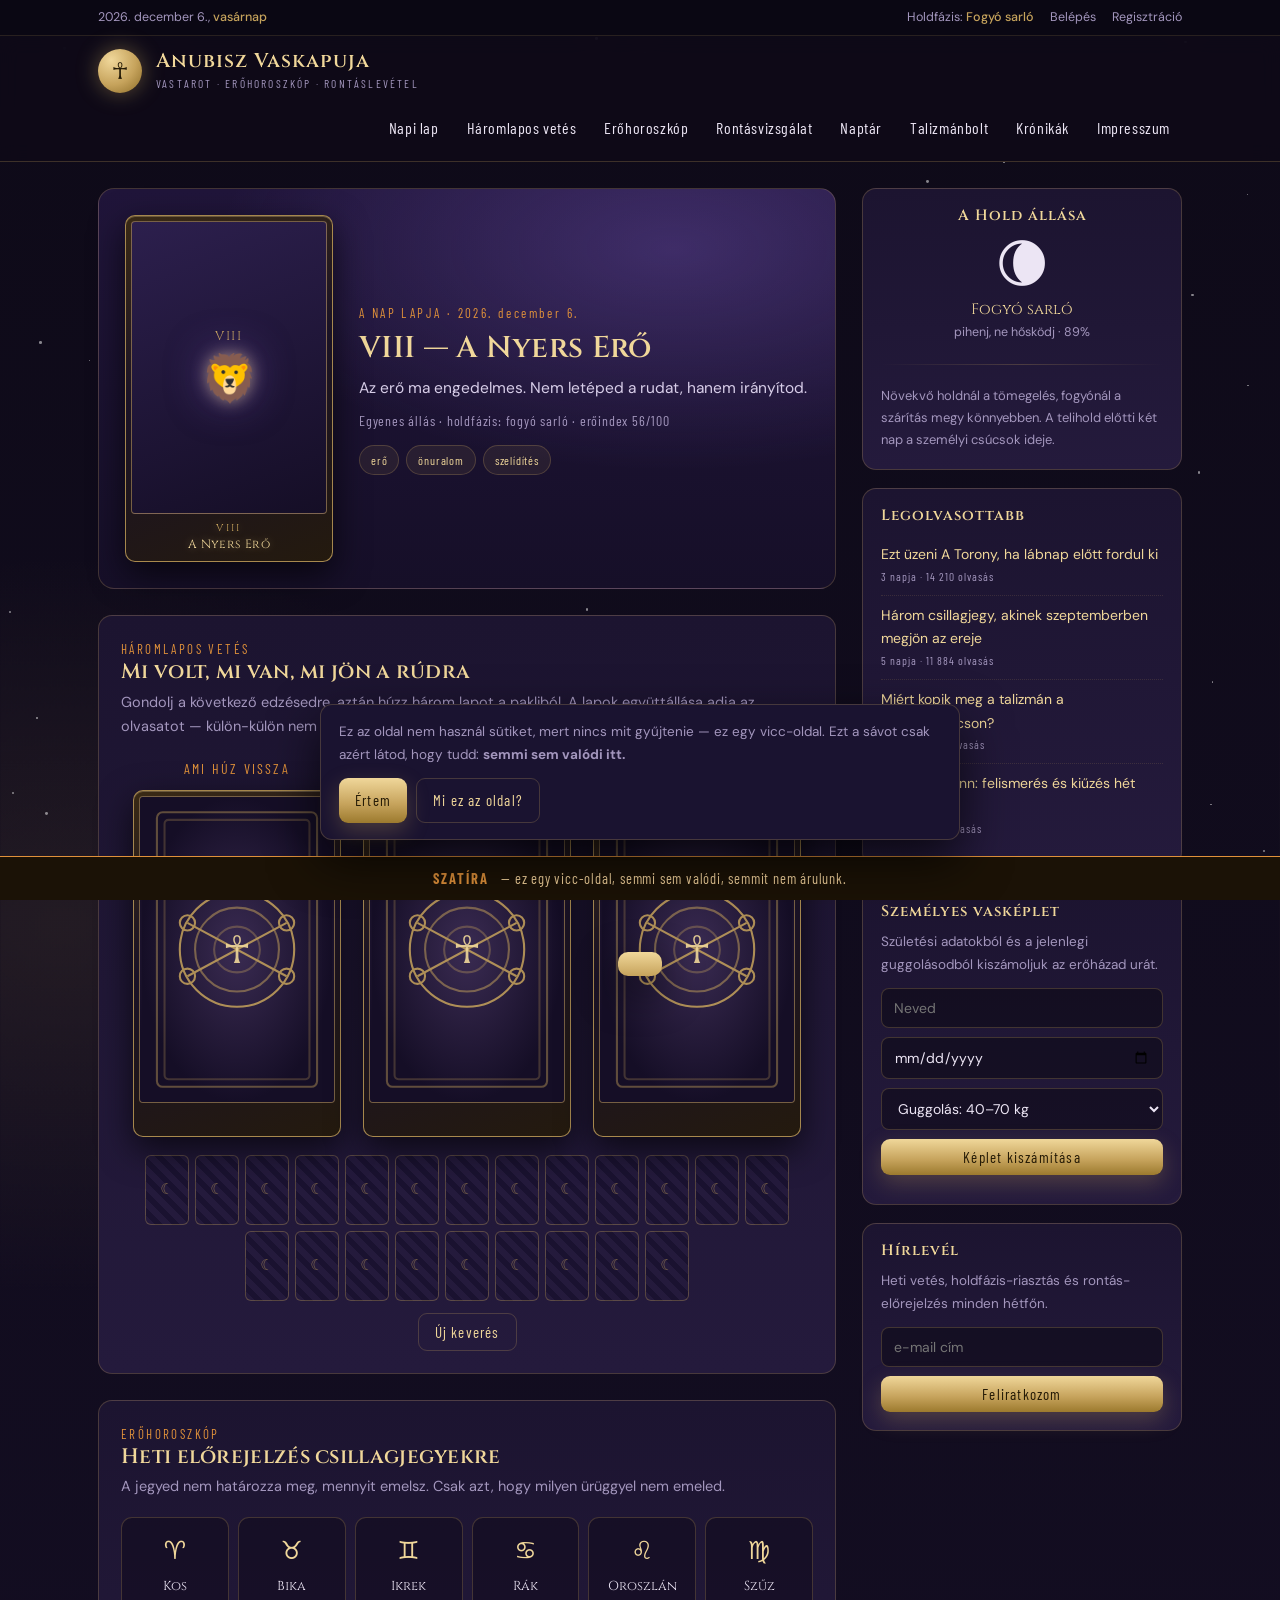
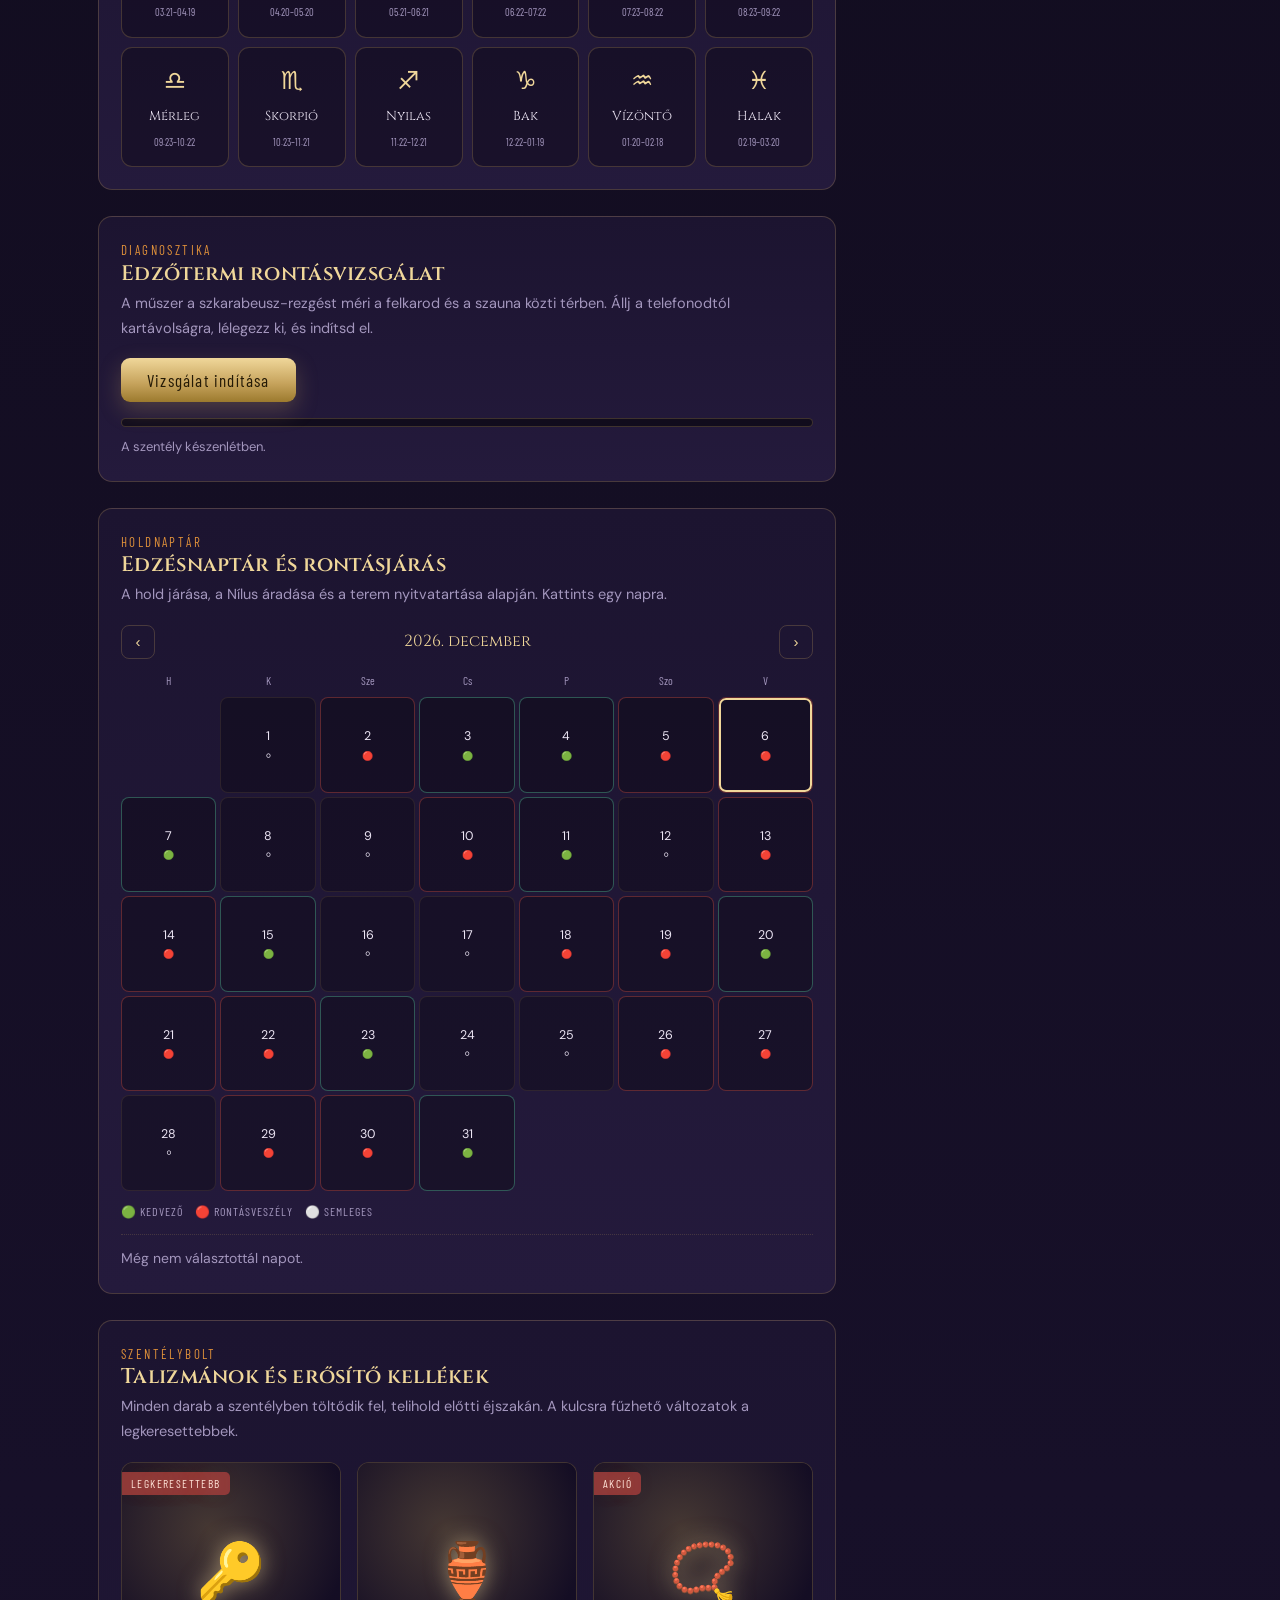
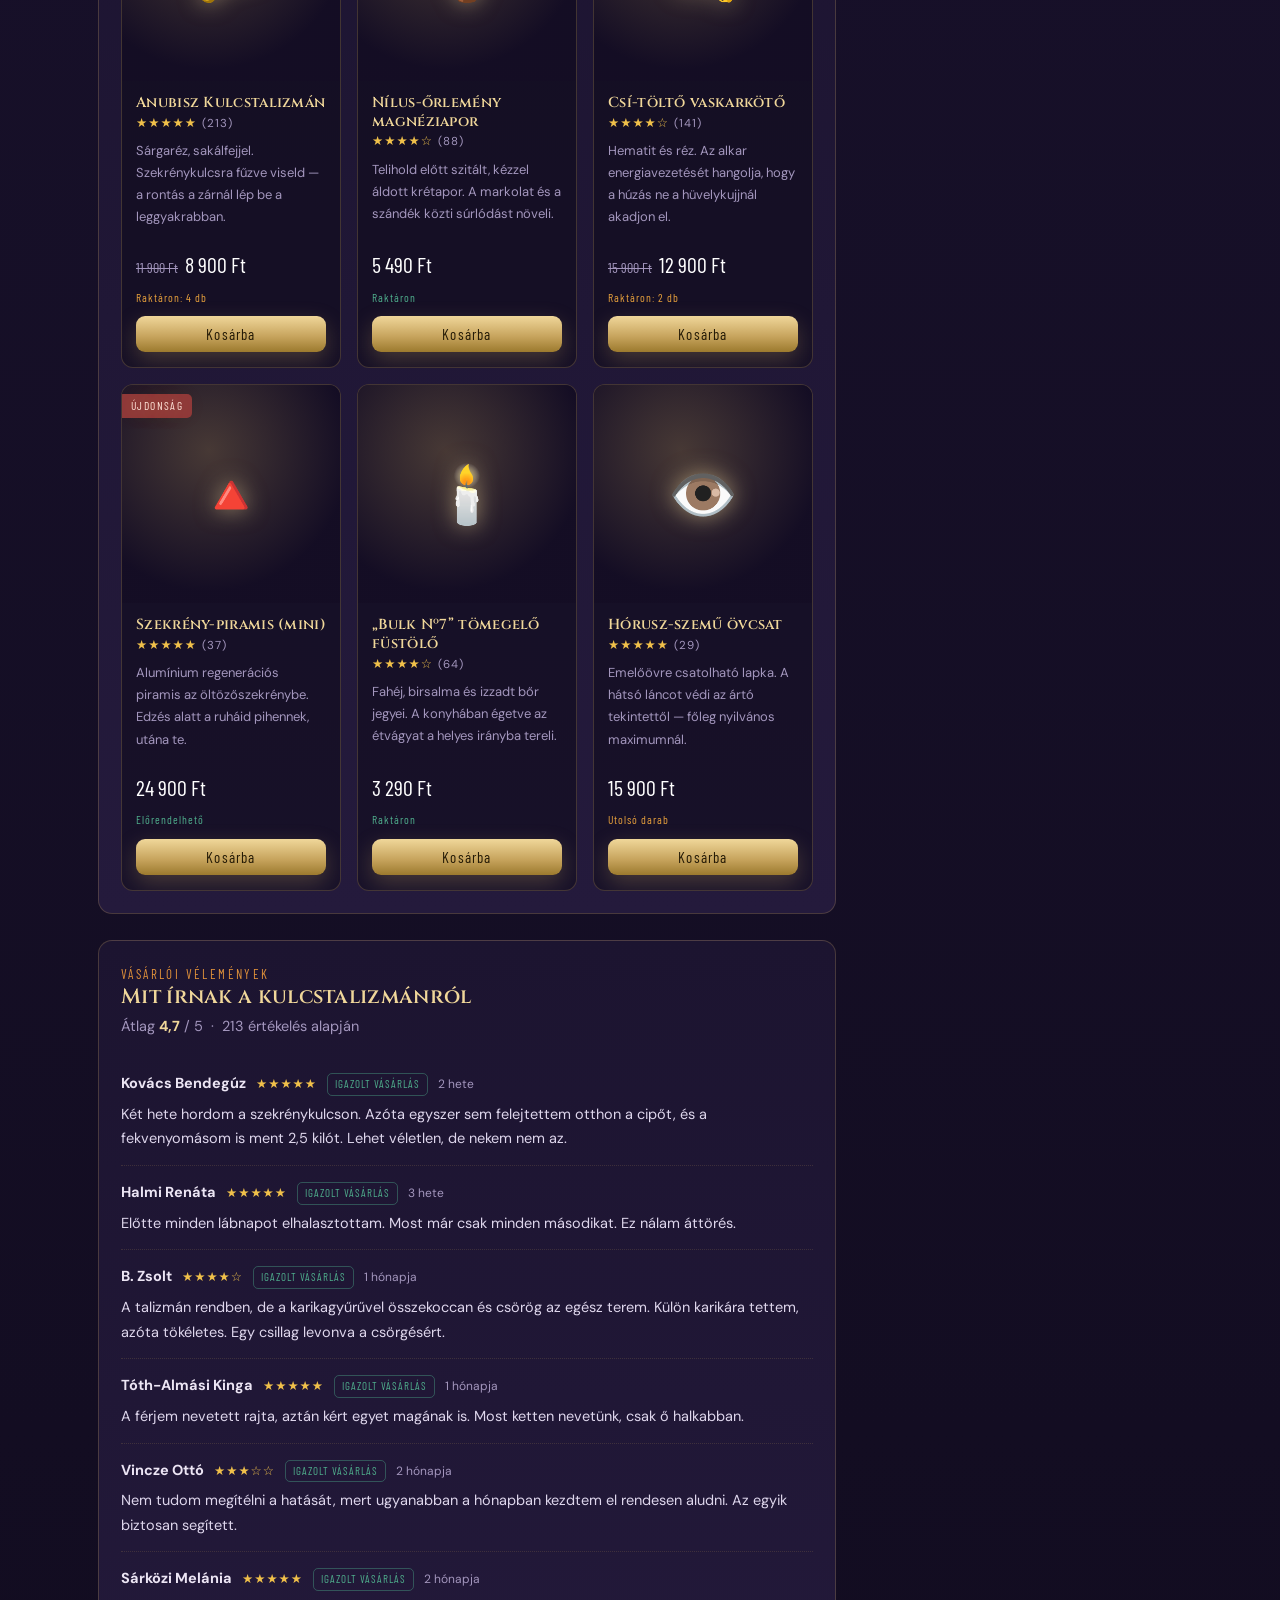
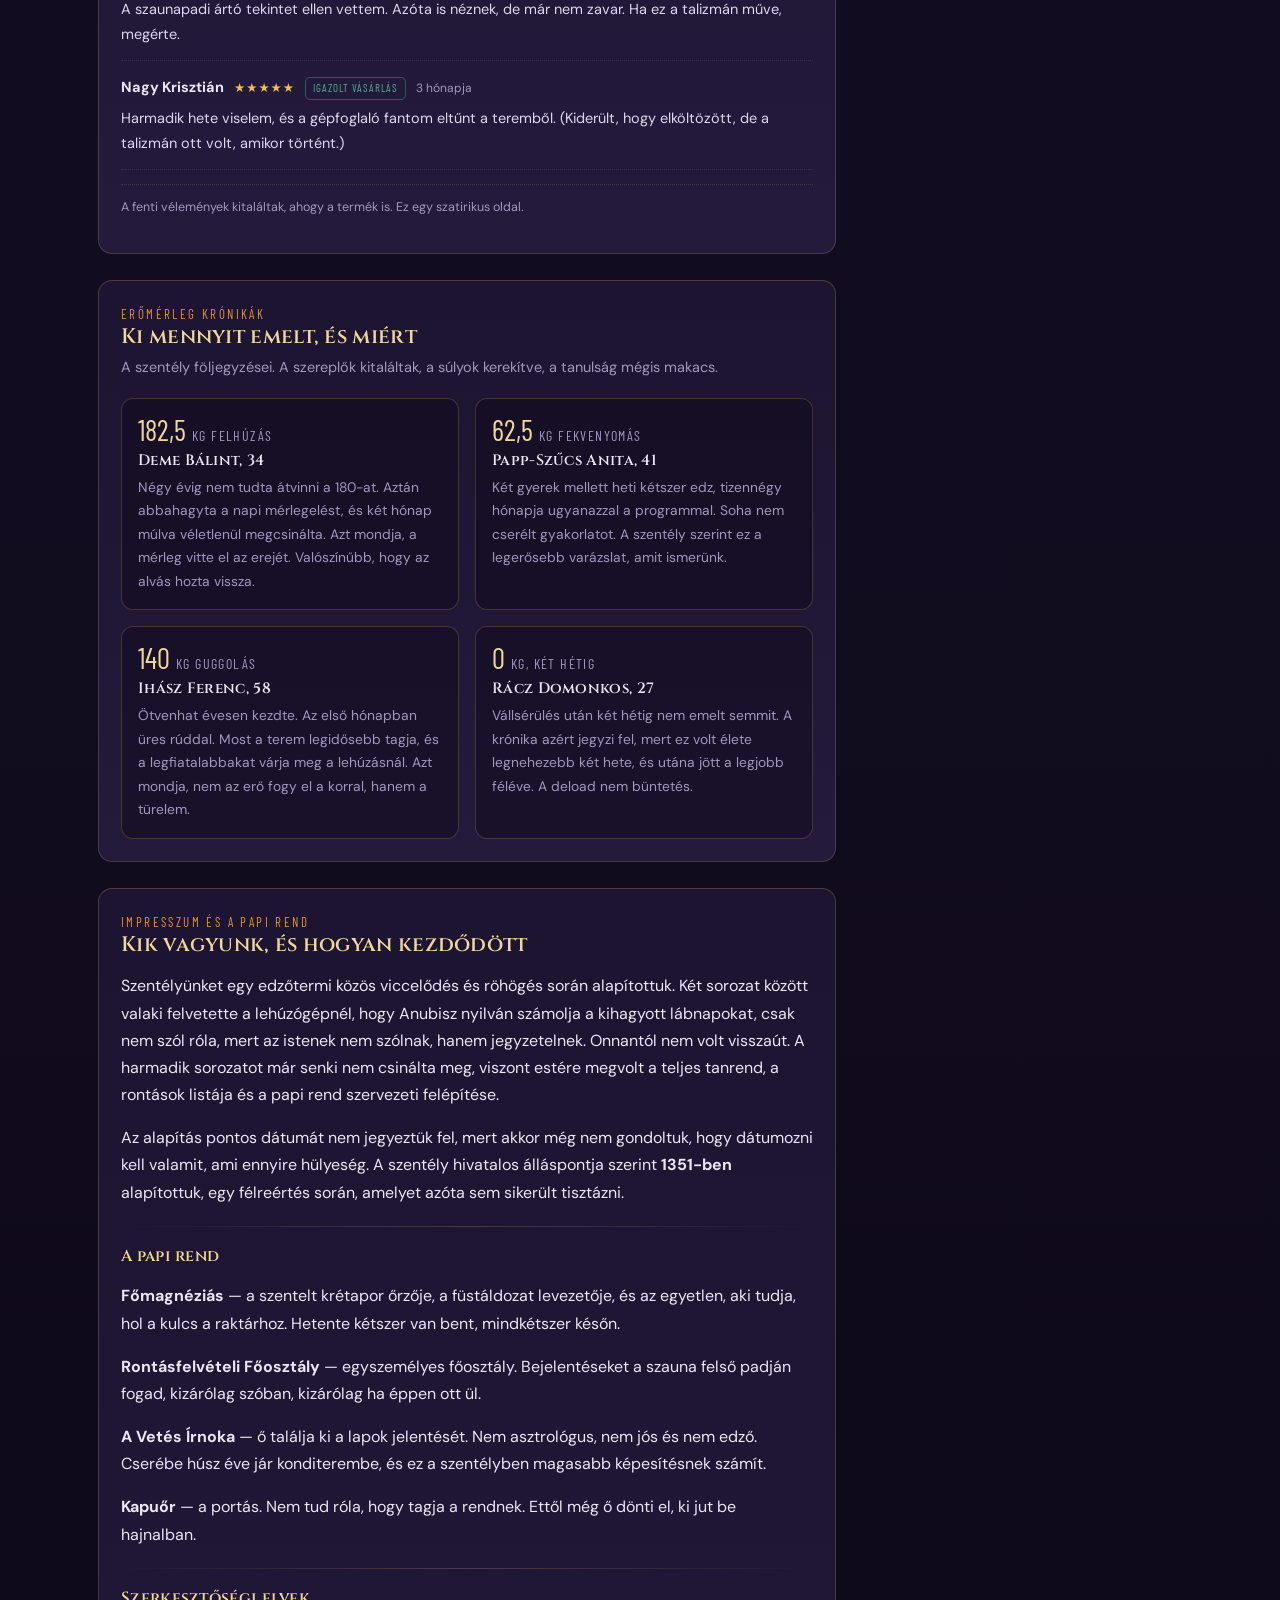
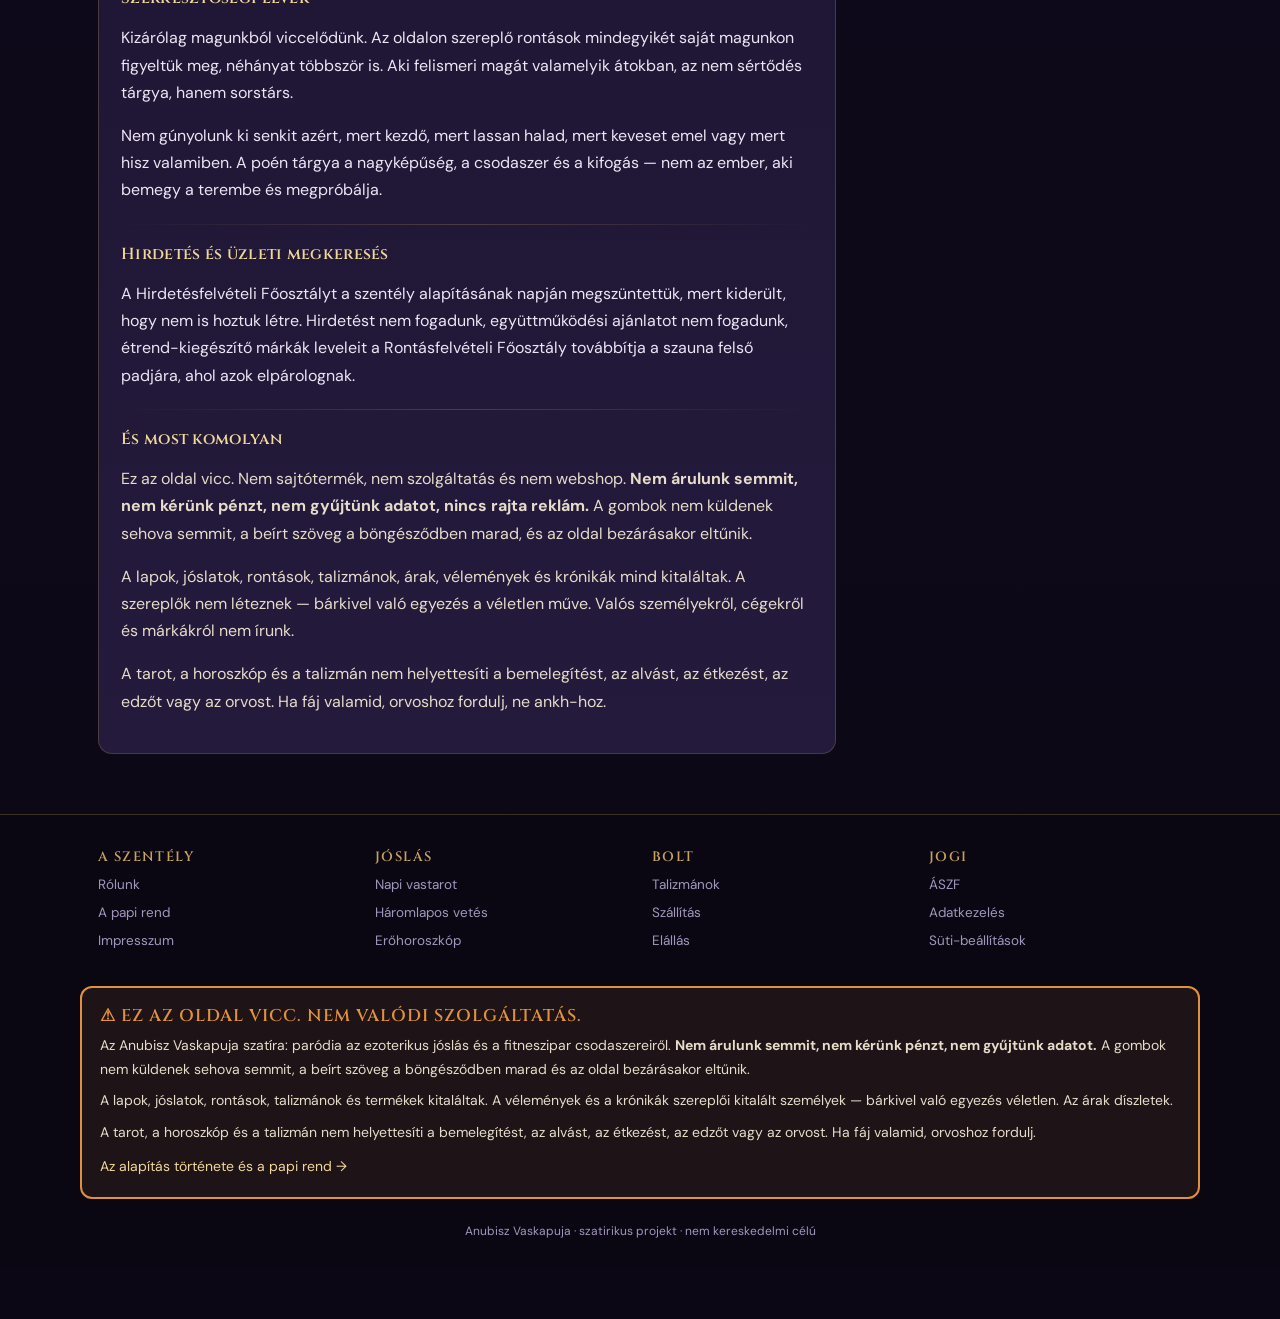
==== index.html @ 2dcf7a1e "Add files via upload" ====
<!DOCTYPE html>
<html lang="hu">
<head>
<meta charset="UTF-8">
<meta name="viewport" content="width=device-width, initial-scale=1.0">
<title>Vastarot &amp; Erőhoroszkóp | Anubisz Vaskapuja – napi tarot, rontáslevétel, talizmánok</title>
<meta name="description" content="Napi vastarot, erőhoroszkóp minden csillagjegyre, edzőtermi rontáslevétel és talizmánok. Szatirikus oldal.">
<link rel="preconnect" href="https://fonts.googleapis.com">
<link rel="preconnect" href="https://fonts.gstatic.com" crossorigin>
<link href="https://fonts.googleapis.com/css2?family=Cinzel:wght@400;600;700&family=Barlow+Condensed:wght@400;500;600&family=DM+Sans:ital,opsz,wght@0,9..40,300;0,9..40,400;0,9..40,500;0,9..40,700;1,9..40,400&display=swap" rel="stylesheet">
<style>
:root{
  --night:#0e0a18;
  --night2:#171029;
  --panel:#1c1430;
  --panel2:#241a3c;
  --line:rgba(198,163,92,.26);
  --gold:#c6a35c;
  --gold-hi:#f0d79a;
  --amber:#e0913a;
  --violet:#7c5cc4;
  --blood:#8f3a3a;
  --jade:#4fae8c;
  --ink:#ece5f4;
  --dim:#a396bd;
  --spring:cubic-bezier(.34,1.56,.64,1);
  --card-w:208px;
}
*{box-sizing:border-box}
html{background:var(--night);scroll-behavior:smooth}
body{margin:0;color:var(--ink);font-family:'DM Sans',system-ui,sans-serif;font-size:16px;line-height:1.7;
  background:
   radial-gradient(1200px 700px at 80% -8%, rgba(124,92,196,.22), transparent 60%),
   radial-gradient(900px 600px at 5% 12%, rgba(198,163,92,.10), transparent 62%),
   linear-gradient(180deg,var(--night) 0%, var(--night2) 40%, #0b0714 100%);
  padding-bottom:52px;overflow-x:hidden}
h1,h2,h3,h4,.disp{font-family:'Cinzel',serif;font-weight:600;letter-spacing:.3px;line-height:1.22;margin:0}
.cond{font-family:'Barlow Condensed',sans-serif}
a{color:var(--gold-hi);text-decoration:none}
a:hover{text-decoration:underline}
img{max-width:100%;display:block}

/* csillagos háttér */
.stars{position:fixed;inset:0;pointer-events:none;z-index:0}
.stars i{position:absolute;background:#fff;border-radius:50%;opacity:.5;animation:tw 4s ease-in-out infinite}
@keyframes tw{0%,100%{opacity:.15}50%{opacity:.75}}

/* ===== FEJLÉC ===== */
.util{background:#0a0713;border-bottom:1px solid rgba(198,163,92,.16);font-size:12.5px;color:var(--dim);position:relative;z-index:5}
.util .in{max-width:1120px;margin:0 auto;padding:7px 18px;display:flex;justify-content:space-between;gap:14px;flex-wrap:wrap}
.util b{color:var(--gold);font-weight:500}
.util .r{display:flex;gap:16px}
.util a{color:var(--dim)}

header.site{position:relative;z-index:5;border-bottom:1px solid var(--line);background:rgba(14,10,24,.86);
  backdrop-filter:blur(10px);position:sticky;top:0}
.brandrow{max-width:1120px;margin:0 auto;padding:13px 18px;display:flex;align-items:center;gap:14px;flex-wrap:wrap}
.mark{width:44px;height:44px;border-radius:50%;flex:0 0 auto;display:grid;place-items:center;font-size:23px;color:#241a06;
  background:radial-gradient(circle at 30% 25%,var(--gold-hi),var(--gold) 55%,#8a6a26);
  box-shadow:0 0 22px rgba(198,163,92,.45)}
.brand h1{font-size:20px;color:var(--gold-hi);letter-spacing:1px}
.brand .tag{font-size:11.5px;color:var(--dim);letter-spacing:2.2px;font-family:'Barlow Condensed',sans-serif}
nav.main{margin-left:auto;display:flex;gap:4px;flex-wrap:wrap}
nav.main a{font-family:'Barlow Condensed',sans-serif;font-size:16px;letter-spacing:.6px;color:var(--ink);
  padding:7px 12px;border-radius:8px;transition:background .25s,color .25s}
nav.main a:hover{background:rgba(198,163,92,.14);color:var(--gold-hi);text-decoration:none}
.burger{display:none;margin-left:auto;background:none;border:1px solid var(--line);color:var(--gold-hi);
  border-radius:8px;padding:8px 12px;font-size:18px;cursor:pointer}

.wrap{max-width:1120px;margin:0 auto;padding:0 18px;position:relative;z-index:2}
.grid{display:grid;grid-template-columns:1fr 320px;gap:26px;align-items:start;margin-top:26px}
section{margin-bottom:26px;scroll-margin-top:86px}
.card{background:linear-gradient(180deg,var(--panel),var(--panel2));border:1px solid var(--line);border-radius:14px;padding:22px}
.card > h2{font-size:21px;color:var(--gold-hi);margin-bottom:4px}
.sectlead{color:var(--dim);font-size:14.5px;margin:4px 0 18px}
.eyebrow{font-family:'Barlow Condensed',sans-serif;font-size:13px;letter-spacing:2.4px;color:var(--amber)}
hr.orn{border:0;height:1px;background:linear-gradient(90deg,transparent,var(--line),transparent);margin:20px 0}

/* ===== NAPI LAP (HERO) ===== */
.hero{background:
  radial-gradient(700px 340px at 78% 15%,rgba(124,92,196,.34),transparent 65%),
  linear-gradient(180deg,#20153a,#160f28);
  border:1px solid var(--line);border-radius:16px;padding:26px;display:grid;grid-template-columns:auto 1fr;gap:26px;align-items:center}
.hero h2{font-size:clamp(21px,3.2vw,30px);color:var(--gold-hi);margin:6px 0 8px}
.hero p{color:#d8cee9;font-size:15.5px;margin:0 0 8px}
.meta{font-family:'Barlow Condensed',sans-serif;font-size:14px;color:var(--dim);letter-spacing:.8px}
.keywords{display:flex;gap:7px;flex-wrap:wrap;margin-top:12px}
.kw{font-size:12px;padding:4px 11px;border-radius:999px;border:1px solid var(--line);color:var(--gold-hi);
  background:rgba(198,163,92,.09);font-family:'Barlow Condensed',sans-serif;letter-spacing:.8px}

/* ===== TAROT LAP ===== */
.tcard{width:var(--card-w);aspect-ratio:.60;border-radius:10px;position:relative;flex:0 0 auto;
  padding:5px 5px 0;display:flex;flex-direction:column;
  background:linear-gradient(160deg,#3a2a14 0%,#1a1226 45%,#241a0e 100%);
  border:1px solid rgba(198,163,92,.8);
  box-shadow:0 12px 34px rgba(0,0,0,.65),inset 0 1px 0 rgba(255,225,170,.25)}
.tcard .inner{position:relative;flex:1;width:100%;overflow:hidden;border-radius:4px;
  border:1px solid rgba(198,163,92,.55);background:linear-gradient(160deg,#2c1f4d,#150e26);
  display:flex;flex-direction:column;align-items:center;justify-content:center;text-align:center}
.tcard img{position:absolute;inset:0;width:100%;height:100%;object-fit:cover}
.tcard .fb{display:flex;flex-direction:column;align-items:center;justify-content:center;padding:8px}
.tcard .rn{font-family:'Cinzel',serif;font-size:12.5px;color:var(--gold);letter-spacing:1.6px}
.tcard .sym{font-size:46px;line-height:1;margin:8px 0;color:var(--gold-hi);
  text-shadow:0 0 16px rgba(240,215,154,.55),0 0 40px rgba(124,92,196,.6)}
.tcard .nm{font-family:'Cinzel',serif;font-size:12px;color:var(--gold-hi);letter-spacing:.4px;line-height:1.25}
.tcard .cap{flex:0 0 auto;padding:8px 5px 9px;text-align:center;font-family:'Cinzel',serif;
  font-size:12px;line-height:1.3;letter-spacing:.4px;color:var(--gold-hi);
  text-shadow:0 0 8px rgba(240,215,154,.45)}
.tcard .cap .cr{display:block;font-size:10px;color:var(--gold);letter-spacing:2.4px;margin-bottom:2px}
.tcard .cap em{font-style:normal;color:#d8a06a;font-size:10.5px}
/* a lapokat sosem forgatjuk el: a fordított állást csak a felirat jelzi */
.tcard.back .inner{background:radial-gradient(circle at 50% 50%,#2e2140,#150e26 70%)}
.tcard.pick{cursor:pointer;transition:transform .5s var(--spring),box-shadow .3s}
.tcard.pick:hover{transform:translateY(-8px) rotate(-1.5deg);box-shadow:0 20px 44px rgba(124,92,196,.5)}
.backart{width:100%;height:100%;display:block}

/* vetés */
.spread{display:flex;gap:22px;flex-wrap:wrap;justify-content:center;margin-top:6px}
.slot{text-align:center}
.slot .lbl{font-family:'Barlow Condensed',sans-serif;font-size:14px;letter-spacing:2.2px;color:var(--amber);margin-bottom:9px}
.deck{display:flex;gap:6px;flex-wrap:wrap;justify-content:center;margin:18px 0 4px}
.mini{width:44px;height:70px;border-radius:6px;border:1px solid rgba(198,163,92,.35);
  background:repeating-linear-gradient(45deg,#241a3c 0 6px,#1a1230 6px 12px);cursor:pointer;
  display:grid;place-items:center;color:rgba(198,163,92,.6);font-size:15px;
  transition:transform .45s var(--spring),border-color .25s}
.mini:hover{transform:translateY(-7px);border-color:var(--gold-hi)}
.mini.used{opacity:.22;pointer-events:none;transform:none}
#reading{margin-top:20px;border:1px solid var(--line);border-radius:12px;padding:20px;background:rgba(10,7,19,.5);display:none}
#reading.on{display:block;animation:fade .5s ease}
@keyframes fade{from{opacity:0;transform:translateY(8px)}to{opacity:1;transform:none}}
#reading h3{font-size:18px;color:var(--gold-hi);margin-bottom:10px}
#reading p{margin:0 0 11px;font-size:15px}
.verdict{margin-top:14px;padding:13px 15px;border-left:3px solid var(--amber);background:rgba(224,145,58,.09);
  border-radius:0 10px 10px 0;font-size:14.5px}

/* ===== HOROSZKÓP ===== */
.zgrid{display:grid;grid-template-columns:repeat(auto-fill,minmax(104px,1fr));gap:9px}
.z{cursor:pointer;border:1px solid var(--line);border-radius:11px;padding:12px 6px;text-align:center;background:rgba(10,7,19,.4);
  transition:transform .45s var(--spring),background .25s,border-color .25s}
.z:hover{transform:translateY(-5px);border-color:var(--gold);background:rgba(198,163,92,.12)}
.z.active{background:linear-gradient(180deg,rgba(198,163,92,.28),rgba(124,92,196,.2));border-color:var(--gold-hi)}
.z .sym{font-size:25px;display:block;color:var(--gold-hi)}
.z .nm{font-size:13px;font-family:'Cinzel',serif;display:block;margin-top:3px}
.z .dt{font-size:10.5px;color:var(--dim);font-family:'Barlow Condensed',sans-serif}
#zout{margin-top:16px;border:1px solid var(--line);border-radius:12px;padding:18px;background:rgba(10,7,19,.5);display:none}
#zout.on{display:block;animation:fade .45s ease}
.zline{display:flex;gap:12px;padding:8px 0;border-bottom:1px dotted rgba(198,163,92,.18);font-size:14.5px}
.zline:last-child{border:0}
.zline span:first-child{font-family:'Barlow Condensed',sans-serif;letter-spacing:1.4px;font-size:13px;color:var(--amber);min-width:118px;flex:0 0 auto;padding-top:3px}
.bar{height:7px;border-radius:99px;background:rgba(255,255,255,.08);overflow:hidden;margin-top:7px}
.bar i{display:block;height:100%;background:linear-gradient(90deg,var(--blood),var(--amber),var(--jade))}

/* ===== RONTÁS ===== */
.scanbar{height:9px;border-radius:99px;background:rgba(0,0,0,.5);border:1px solid var(--line);overflow:hidden;margin:16px 0 9px}
.scanfill{height:100%;width:0;background:linear-gradient(90deg,var(--blood),var(--amber),var(--jade));transition:width .22s linear}
.btn{font-family:'Barlow Condensed',sans-serif;font-size:17px;letter-spacing:1.2px;border:none;cursor:pointer;
  padding:12px 26px;border-radius:9px;color:#241a06;
  background:linear-gradient(180deg,var(--gold-hi),var(--gold) 58%,#9c7a2e);
  box-shadow:0 8px 22px rgba(198,163,92,.28);transition:transform .45s var(--spring),box-shadow .25s}
.btn:hover{transform:translateY(-2px);box-shadow:0 12px 30px rgba(198,163,92,.45)}
.btn:active{transform:scale(.97)}
.btn.ghost{background:transparent;color:var(--gold-hi);border:1px solid var(--line);box-shadow:none}
.btn.sm{padding:9px 16px;font-size:15px}
#result{margin-top:16px;border:1px solid rgba(143,58,58,.5);border-radius:12px;padding:18px;background:rgba(143,58,58,.1);display:none}
#result.on{display:block;animation:fade .45s ease}
#result h3{color:#ffa88c;font-size:19px}
.sev{display:inline-block;font-family:'Barlow Condensed',sans-serif;letter-spacing:1.6px;font-size:12.5px;padding:3px 10px;
  border-radius:6px;background:rgba(143,58,58,.35);border:1px solid rgba(255,140,110,.35);color:#ffbfae;margin-bottom:8px}

/* ===== NAPTÁR ===== */
.calhead{display:flex;justify-content:space-between;align-items:center;margin-bottom:12px}
.calhead .m{font-family:'Cinzel',serif;font-size:16px;color:var(--gold-hi)}
.nav{background:none;border:1px solid var(--line);color:var(--gold-hi);border-radius:8px;width:34px;height:34px;
  cursor:pointer;font-size:15px;transition:transform .4s var(--spring)}
.nav:hover{transform:scale(1.14);background:rgba(198,163,92,.14)}
.cal{display:grid;grid-template-columns:repeat(7,1fr);gap:4px}
.dow{text-align:center;font-family:'Barlow Condensed',sans-serif;font-size:11.5px;color:var(--dim);padding-bottom:3px}
.day{aspect-ratio:1;border-radius:8px;border:1px solid rgba(198,163,92,.13);background:rgba(0,0,0,.28);
  display:flex;flex-direction:column;align-items:center;justify-content:center;cursor:pointer;font-size:12.5px;
  transition:transform .35s var(--spring),border-color .2s}
.day.empty{border:0;background:none;cursor:default}
.day:not(.empty):hover{transform:scale(1.1);border-color:var(--gold)}
.day .dot{font-size:9px;margin-top:1px}
.day.good{border-color:rgba(79,174,140,.45)}
.day.bad{border-color:rgba(143,58,58,.6)}
.day.today{box-shadow:0 0 0 2px var(--gold-hi) inset}
.day.sel{background:rgba(198,163,92,.22)}
#calout{margin-top:13px;font-size:14px;color:var(--dim);border-top:1px dotted rgba(198,163,92,.2);padding-top:12px}
#calout b{color:var(--gold-hi)}

/* ===== BOLT ===== */
.shop{display:grid;grid-template-columns:repeat(auto-fill,minmax(220px,1fr));gap:16px}
.prod{border:1px solid var(--line);border-radius:12px;overflow:hidden;background:rgba(10,7,19,.45);display:flex;flex-direction:column;
  transition:transform .45s var(--spring),border-color .25s}
.prod:hover{transform:translateY(-4px);border-color:var(--gold)}
.pimg{aspect-ratio:1;display:grid;place-items:center;font-size:56px;position:relative;
  background:radial-gradient(circle at 40% 30%,rgba(198,163,92,.28),rgba(20,13,36,.9) 70%);
  color:var(--gold-hi);text-shadow:0 0 22px rgba(240,215,154,.55)}
.pimg .psym{position:absolute;inset:0;display:grid;place-items:center;font-size:56px;z-index:1}
.pimg img{position:absolute;inset:0;width:100%;height:100%;object-fit:cover;z-index:2}
.pimg .ribbon{z-index:3}
.ribbon{position:absolute;top:9px;left:0;background:var(--blood);color:#ffe3d8;font-family:'Barlow Condensed',sans-serif;
  font-size:11.5px;letter-spacing:1.4px;padding:2px 9px;border-radius:0 5px 5px 0}
.pbody{padding:13px 14px 15px;display:flex;flex-direction:column;flex:1}
.pbody h4{font-size:14.5px;color:var(--gold-hi);line-height:1.3}
.pbody .d{font-size:13px;color:var(--dim);margin:6px 0 10px;flex:1}
.stars5{color:#f0c04a;font-size:12.5px;letter-spacing:1px}
.stars5 em{color:var(--dim);font-style:normal;font-size:11.5px;margin-left:5px}
.price{font-family:'Barlow Condensed',sans-serif;font-size:22px;color:#fff;margin:8px 0 4px}
.price s{font-size:14px;color:var(--dim);margin-right:7px}
.stock{font-size:11.5px;color:var(--jade);font-family:'Barlow Condensed',sans-serif;letter-spacing:1px;margin-bottom:9px}
.stock.low{color:#e8a13c}

/* ===== VÉLEMÉNYEK ===== */
.rev{border-bottom:1px dotted rgba(198,163,92,.18);padding:14px 0}
.rev:last-child{border:0}
.rev .top{display:flex;gap:10px;align-items:baseline;flex-wrap:wrap}
.rev .who{font-weight:700;font-size:14.5px}
.rev .when{font-size:12px;color:var(--dim)}
.ok{font-size:11px;color:var(--jade);border:1px solid rgba(79,174,140,.4);border-radius:5px;padding:1px 7px;
  font-family:'Barlow Condensed',sans-serif;letter-spacing:1px}
.rev p{margin:6px 0 0;font-size:14.5px;color:#ded6ec}

/* ===== KRÓNIKÁK ===== */
.chron{display:grid;grid-template-columns:repeat(auto-fill,minmax(250px,1fr));gap:16px}
.story{border:1px solid var(--line);border-radius:12px;padding:16px;background:rgba(10,7,19,.4)}
.story .lift{font-family:'Barlow Condensed',sans-serif;font-size:29px;color:var(--gold-hi);line-height:1}
.story .lift small{font-size:14px;color:var(--dim);letter-spacing:1.4px}
.story h4{font-size:15px;margin:8px 0 6px}
.story p{margin:0;font-size:13.8px;color:var(--dim)}

/* ===== OLDALSÁV ===== */
.side .card{padding:18px;margin-bottom:18px}
.side h3{font-size:15px;color:var(--gold-hi);letter-spacing:1px;margin-bottom:10px}
.side ul{list-style:none;margin:0;padding:0}
.side li{padding:8px 0;border-bottom:1px dotted rgba(198,163,92,.16);font-size:14px}
.side li:last-child{border:0}
.side li .dat{display:block;font-size:11.5px;color:var(--dim);font-family:'Barlow Condensed',sans-serif;letter-spacing:1px}
.moon{text-align:center}
.moon .big{font-size:52px;line-height:1.1}
.moon .lab{font-family:'Cinzel',serif;font-size:15px;color:var(--gold-hi);margin-top:4px}
.moon .sub{font-size:12.5px;color:var(--dim)}
input.f,select.f{width:100%;padding:10px 12px;border-radius:8px;border:1px solid var(--line);background:rgba(0,0,0,.35);
  color:var(--ink);font-family:inherit;font-size:14px;margin-bottom:9px}
input.f:focus,select.f:focus{outline:2px solid var(--gold);outline-offset:1px}

/* ===== LÁBLÉC ===== */
footer.site{border-top:1px solid var(--line);background:#0a0713;margin-top:34px;padding:34px 0 26px;position:relative;z-index:2}
.fgrid{max-width:1120px;margin:0 auto;padding:0 18px;display:grid;grid-template-columns:repeat(auto-fit,minmax(190px,1fr));gap:24px}
.fgrid h4{font-size:13.5px;color:var(--gold);letter-spacing:1.4px;margin-bottom:9px}
.fgrid a,.fgrid p{display:block;font-size:13.5px;color:var(--dim);margin:5px 0}
.fake{max-width:1120px;margin:28px auto 0;padding:18px;border:2px solid var(--amber);border-radius:12px;
  background:rgba(224,145,58,.09)}
.fake h3{color:var(--amber);font-size:17px;margin-bottom:7px;letter-spacing:1px}
.fake p{margin:0 0 8px;font-size:14px;color:#e6dcc9}
.fake p:last-child{margin:0}

#sticky{position:fixed;left:0;right:0;bottom:0;z-index:60;background:#1b1206;border-top:1px solid var(--amber);
  color:#f0d09a;font-family:'Barlow Condensed',sans-serif;font-size:14.5px;letter-spacing:.8px;
  padding:9px 16px;display:flex;gap:12px;align-items:center;justify-content:center;text-align:center}
#sticky b{color:var(--amber);letter-spacing:2px}

/* cookie */
#cookie{position:fixed;left:16px;right:16px;bottom:60px;z-index:70;max-width:640px;margin:0 auto;
  background:#1a1330;border:1px solid var(--line);border-radius:12px;padding:16px 18px;
  box-shadow:0 20px 50px rgba(0,0,0,.7);font-size:13.5px;color:var(--dim)}
#cookie .row{display:flex;gap:9px;margin-top:11px;flex-wrap:wrap}

/* toast */
#toast{position:fixed;left:50%;bottom:64px;transform:translate(-50%,140px);z-index:80;
  background:linear-gradient(180deg,var(--gold-hi),var(--gold));color:#241a06;padding:12px 22px;border-radius:10px;
  font-family:'Barlow Condensed',sans-serif;font-size:16px;letter-spacing:.8px;box-shadow:0 14px 40px rgba(0,0,0,.6);
  transition:transform .6s var(--spring);max-width:90vw;text-align:center}
#toast.on{transform:translate(-50%,0)}

@media(max-width:900px){
  .grid{grid-template-columns:1fr;gap:18px}
  nav.main{display:none;width:100%;flex-direction:column;gap:2px;
    margin:10px 0 4px;padding:10px;border-radius:10px;
    background:rgba(10,7,19,.85);border:1px solid var(--line)}
  nav.main.open{display:flex}
  nav.main a{padding:11px 12px;font-size:17px}
  .burger{display:block}
  .hero{grid-template-columns:1fr;justify-items:center;text-align:center}
  .side{order:2}
}

/* ===== MOBIL ===== */
@media(max-width:640px){
  :root{--card-w:min(230px,68vw)}
  body{font-size:15.5px;padding-bottom:70px}
  .wrap{padding:0 12px}
  .grid{margin-top:16px;gap:14px}
  section{margin-bottom:16px;scroll-margin-top:74px}
  .card{padding:16px 14px;border-radius:12px}
  .card > h2{font-size:18px}
  .sectlead{font-size:14px;margin-bottom:14px}
  .eyebrow{font-size:11.5px;letter-spacing:1.8px}

  .util .in{padding:6px 12px;font-size:11.5px;justify-content:center;gap:10px}
  .util .r{gap:11px}
  .brandrow{padding:10px 12px;gap:10px}
  .mark{width:38px;height:38px;font-size:20px}
  .brand h1{font-size:17px;letter-spacing:.5px}
  .brand .tag{font-size:10px;letter-spacing:1.4px}

  .hero{padding:18px 14px;gap:16px;border-radius:13px}
  .hero h2{font-size:20px}
  .hero p{font-size:14.5px}
  .keywords{justify-content:center}

  .spread{flex-direction:column;align-items:center;gap:20px;flex-wrap:nowrap}
  .slot{width:100%;display:flex;flex-direction:column;align-items:center}
  .slot .lbl{font-size:12.5px;letter-spacing:1.8px;margin-bottom:7px}
  .tcard .cap{font-size:12px;padding:7px 4px 8px}
  .tcard .cap .cr{font-size:10px;letter-spacing:2px}
  .tcard .sym{font-size:52px}
  .deck{gap:4px;margin:14px 0 2px}
  .mini{width:34px;height:54px;font-size:12px}
  #reading{padding:15px 13px}
  #reading h3{font-size:16px}

  .zgrid{grid-template-columns:repeat(3,1fr);gap:7px}
  .z{padding:10px 4px}
  .z .sym{font-size:22px}
  .z .nm{font-size:12px}
  .z .dt{font-size:9.5px}
  #zout{padding:15px 13px}
  .zline{flex-direction:column;gap:2px;padding:9px 0}
  .zline span:first-child{min-width:0;padding-top:0;font-size:11.5px}

  .cal{gap:3px}
  .day{border-radius:6px;font-size:11.5px}
  .day .dot{font-size:8px}
  .dow{font-size:10px}

  .shop{grid-template-columns:repeat(2,1fr);gap:10px}
  .pbody{padding:10px 10px 12px}
  .pbody h4{font-size:13px}
  .pbody .d{font-size:11.5px}
  .price{font-size:18px}
  .prod .btn{width:100%}

  .rev .top{gap:7px}
  .rev .who{font-size:13.5px}
  .rev p{font-size:13.5px}

  .chron{grid-template-columns:1fr;gap:10px}
  .story .lift{font-size:25px}

  .side .card{padding:16px 14px;margin-bottom:14px}
  .moon .big{font-size:44px}

  .fgrid{grid-template-columns:repeat(2,1fr);gap:16px}
  .fake{margin:20px 12px 0;padding:15px 13px}
  .fake h3{font-size:15px}
  .fake p{font-size:13px}

  #sticky{font-size:12.5px;letter-spacing:.4px;padding:8px 12px;line-height:1.35}
  #cookie{left:10px;right:10px;bottom:68px;padding:14px 15px;font-size:12.5px}
  #toast{bottom:76px;font-size:15px;padding:11px 18px}
  .btn{padding:12px 20px}
}

@media(max-width:380px){
  :root{--card-w:min(215px,74vw)}
  .zgrid{grid-template-columns:repeat(2,1fr)}
  .shop{grid-template-columns:1fr}
  .fgrid{grid-template-columns:1fr}
}
@media(prefers-reduced-motion:reduce){*{animation:none!important;transition:none!important}}
</style>
</head>
<body>
<div class="stars" id="stars"></div>

<div class="util"><div class="in">
  <div id="utilDate">&nbsp;</div>
  <div class="r">
    <span>Holdfázis: <b id="utilMoon">–</b></span>
    <a href="#" data-fake>Belépés</a>
    <a href="#" data-fake>Regisztráció</a>
  </div>
</div></div>

<header class="site">
  <div class="brandrow">
    <div class="mark">☥</div>
    <div class="brand">
      <h1>Anubisz Vaskapuja</h1>
      <div class="tag">VASTAROT &middot; ERŐHOROSZKÓP &middot; RONTÁSLEVÉTEL</div>
    </div>
    <button class="burger" id="burger" aria-label="Menü">☰</button>
    <nav class="main" id="nav">
      <a href="#napilap">Napi lap</a>
      <a href="#vetes">Háromlapos vetés</a>
      <a href="#horoszkop">Erőhoroszkóp</a>
      <a href="#rontas">Rontásvizsgálat</a>
      <a href="#naptar">Naptár</a>
      <a href="#bolt">Talizmánbolt</a>
      <a href="#kronika">Krónikák</a>
      <a href="#impresszum">Impresszum</a>
    </nav>
  </div>
</header>

<div class="wrap">
<div class="grid">

<main>

  <!-- NAPI LAP -->
  <section id="napilap">
    <div class="hero">
      <div class="tcard" id="dayCard"><div class="inner"></div><div class="cap">&nbsp;</div></div>
      <div>
        <div class="eyebrow" id="dcDate">A NAP LAPJA</div>
        <h2 id="dcTitle">A nap lapja</h2>
        <p id="dcText">A lapok most rendeződnek.</p>
        <div class="meta" id="dcMeta"></div>
        <div class="keywords" id="dcKw"></div>
      </div>
    </div>
  </section>

  <!-- VETÉS -->
  <section id="vetes" class="card">
    <div class="eyebrow">HÁROMLAPOS VETÉS</div>
    <h2>Mi volt, mi van, mi jön a rúdra</h2>
    <p class="sectlead">Gondolj a következő edzésedre, aztán húzz három lapot a pakliból. A lapok együttállása adja az olvasatot — külön-külön nem sokat érnek, ahogy a sorozatok sem.</p>
    <div class="spread" id="spread">
      <div class="slot"><div class="lbl">AMI HÚZ VISSZA</div><div class="tcard back" data-slot="0"><div class="inner"></div><div class="cap">&nbsp;</div></div></div>
      <div class="slot"><div class="lbl">AHOL MOST ÁLLSZ</div><div class="tcard back" data-slot="1"><div class="inner"></div><div class="cap">&nbsp;</div></div></div>
      <div class="slot"><div class="lbl">AMI A RÚDON VÁR</div><div class="tcard back" data-slot="2"><div class="inner"></div><div class="cap">&nbsp;</div></div></div>
    </div>
    <div class="deck" id="deck"></div>
    <div style="text-align:center;margin-top:12px">
      <button class="btn ghost sm" id="reshuffle">Új keverés</button>
    </div>
    <div id="reading"></div>
  </section>

  <!-- HOROSZKÓP -->
  <section id="horoszkop" class="card">
    <div class="eyebrow">ERŐHOROSZKÓP</div>
    <h2>Heti előrejelzés csillagjegyekre</h2>
    <p class="sectlead">A jegyed nem határozza meg, mennyit emelsz. Csak azt, hogy milyen ürüggyel nem emeled.</p>
    <div class="zgrid" id="zgrid"></div>
    <div id="zout"></div>
  </section>

  <!-- RONTÁS -->
  <section id="rontas" class="card">
    <div class="eyebrow">DIAGNOSZTIKA</div>
    <h2>Edzőtermi rontásvizsgálat</h2>
    <p class="sectlead">A műszer a szkarabeusz-rezgést méri a felkarod és a szauna közti térben. Állj a telefonodtól kartávolságra, lélegezz ki, és indítsd el.</p>
    <button class="btn" id="scanBtn">Vizsgálat indítása</button>
    <div class="scanbar"><div class="scanfill" id="scanFill"></div></div>
    <div id="scanText" style="font-size:13px;color:var(--dim);min-height:20px">A szentély készenlétben.</div>
    <div id="result">
      <div class="sev" id="sev"></div>
      <h3 id="curseName"></h3>
      <p id="curseDesc" style="color:var(--dim);font-size:14.5px;margin:6px 0 0"></p>
      <div class="verdict" id="curseCure"></div>
    </div>
  </section>

  <!-- NAPTÁR -->
  <section id="naptar" class="card">
    <div class="eyebrow">HOLDNAPTÁR</div>
    <h2>Edzésnaptár és rontásjárás</h2>
    <p class="sectlead">A hold járása, a Nílus áradása és a terem nyitvatartása alapján. Kattints egy napra.</p>
    <div class="calhead">
      <button class="nav" id="prev">‹</button>
      <div class="m" id="mlabel"></div>
      <button class="nav" id="next">›</button>
    </div>
    <div class="cal" id="cal"></div>
    <div style="font-size:12px;color:var(--dim);margin-top:10px;font-family:'Barlow Condensed',sans-serif;letter-spacing:1px">
      🟢 KEDVEZŐ &nbsp;&nbsp; 🔴 RONTÁSVESZÉLY &nbsp;&nbsp; ⚪ SEMLEGES
    </div>
    <div id="calout">Még nem választottál napot.</div>
  </section>

  <!-- BOLT -->
  <section id="bolt" class="card">
    <div class="eyebrow">SZENTÉLYBOLT</div>
    <h2>Talizmánok és erősítő kellékek</h2>
    <p class="sectlead">Minden darab a szentélyben töltődik fel, telihold előtti éjszakán. A kulcsra fűzhető változatok a legkeresettebbek.</p>
    <div class="shop" id="shop"></div>
  </section>

  <!-- VÉLEMÉNYEK -->
  <section id="velemeny" class="card">
    <div class="eyebrow">VÁSÁRLÓI VÉLEMÉNYEK</div>
    <h2>Mit írnak a kulcstalizmánról</h2>
    <p class="sectlead">Átlag <b style="color:var(--gold-hi)">4,7</b> / 5 &nbsp;·&nbsp; 213 értékelés alapján</p>
    <div id="reviews"></div>
  </section>

  <!-- KRÓNIKÁK -->
  <section id="kronika" class="card">
    <div class="eyebrow">ERŐMÉRLEG KRÓNIKÁK</div>
    <h2>Ki mennyit emelt, és miért</h2>
    <p class="sectlead">A szentély följegyzései. A szereplők kitaláltak, a súlyok kerekítve, a tanulság mégis makacs.</p>
    <div class="chron" id="chron"></div>
  </section>

  <!-- IMPRESSZUM -->
  <section id="impresszum" class="card">
    <div class="eyebrow">IMPRESSZUM ÉS A PAPI REND</div>
    <h2>Kik vagyunk, és hogyan kezdődött</h2>

    <p style="margin-top:14px">Szentélyünket egy edzőtermi közös viccelődés és röhögés során alapítottuk. Két sorozat között valaki felvetette a lehúzógépnél, hogy Anubisz nyilván számolja a kihagyott lábnapokat, csak nem szól róla, mert az istenek nem szólnak, hanem jegyzetelnek. Onnantól nem volt visszaút. A harmadik sorozatot már senki nem csinálta meg, viszont estére megvolt a teljes tanrend, a rontások listája és a papi rend szervezeti felépítése.</p>

    <p>Az alapítás pontos dátumát nem jegyeztük fel, mert akkor még nem gondoltuk, hogy dátumozni kell valamit, ami ennyire hülyeség. A szentély hivatalos álláspontja szerint <b>1351-ben</b> alapítottuk, egy félreértés során, amelyet azóta sem sikerült tisztázni.</p>

    <hr class="orn">

    <h3 style="font-size:16px;color:var(--gold-hi);margin-bottom:9px">A papi rend</h3>
    <p><b>Főmagnéziás</b> — a szentelt krétapor őrzője, a füstáldozat levezetője, és az egyetlen, aki tudja, hol a kulcs a raktárhoz. Hetente kétszer van bent, mindkétszer későn.</p>
    <p><b>Rontásfelvételi Főosztály</b> — egyszemélyes főosztály. Bejelentéseket a szauna felső padján fogad, kizárólag szóban, kizárólag ha éppen ott ül.</p>
    <p><b>A Vetés Írnoka</b> — ő találja ki a lapok jelentését. Nem asztrológus, nem jós és nem edző. Cserébe húsz éve jár konditerembe, és ez a szentélyben magasabb képesítésnek számít.</p>
    <p><b>Kapuőr</b> — a portás. Nem tud róla, hogy tagja a rendnek. Ettől még ő dönti el, ki jut be hajnalban.</p>

    <hr class="orn">

    <h3 style="font-size:16px;color:var(--gold-hi);margin-bottom:9px">Szerkesztőségi elvek</h3>
    <p>Kizárólag magunkból viccelődünk. Az oldalon szereplő rontások mindegyikét saját magunkon figyeltük meg, néhányat többször is. Aki felismeri magát valamelyik átokban, az nem sértődés tárgya, hanem sorstárs.</p>
    <p>Nem gúnyolunk ki senkit azért, mert kezdő, mert lassan halad, mert keveset emel vagy mert hisz valamiben. A poén tárgya a nagyképűség, a csodaszer és a kifogás — nem az ember, aki bemegy a terembe és megpróbálja.</p>

    <hr class="orn">

    <h3 style="font-size:16px;color:var(--gold-hi);margin-bottom:9px">Hirdetés és üzleti megkeresés</h3>
    <p>A Hirdetésfelvételi Főosztályt a szentély alapításának napján megszüntettük, mert kiderült, hogy nem is hoztuk létre. Hirdetést nem fogadunk, együttműködési ajánlatot nem fogadunk, étrend-kiegészítő márkák leveleit a Rontásfelvételi Főosztály továbbítja a szauna felső padjára, ahol azok elpárolognak.</p>

    <hr class="orn">

    <h3 style="font-size:16px;color:var(--gold-hi);margin-bottom:9px">És most komolyan</h3>
    <p style="color:#e6dcc9">Ez az oldal vicc. Nem sajtótermék, nem szolgáltatás és nem webshop. <b>Nem árulunk semmit, nem kérünk pénzt, nem gyűjtünk adatot, nincs rajta reklám.</b> A gombok nem küldenek sehova semmit, a beírt szöveg a böngésződben marad, és az oldal bezárásakor eltűnik.</p>
    <p style="color:#e6dcc9">A lapok, jóslatok, rontások, talizmánok, árak, vélemények és krónikák mind kitaláltak. A szereplők nem léteznek — bárkivel való egyezés a véletlen műve. Valós személyekről, cégekről és márkákról nem írunk.</p>
    <p style="color:#e6dcc9">A tarot, a horoszkóp és a talizmán nem helyettesíti a bemelegítést, az alvást, az étkezést, az edzőt vagy az orvost. Ha fáj valamid, orvoshoz fordulj, ne ankh-hoz.</p>
  </section>

</main>

<!-- OLDALSÁV -->
<aside class="side">
  <div class="card moon">
    <h3>A Hold állása</h3>
    <div class="big" id="moonBig">🌘</div>
    <div class="lab" id="moonLab">–</div>
    <div class="sub" id="moonSub">–</div>
    <hr class="orn">
    <div style="font-size:13px;color:var(--dim);text-align:left">
      Növekvő holdnál a tömegelés, fogyónál a szárítás megy könnyebben. A telihold előtti két nap a személyi csúcsok ideje.
    </div>
  </div>

  <div class="card">
    <h3>Legolvasottabb</h3>
    <ul>
      <li><a href="#napilap">Ezt üzeni A Torony, ha lábnap előtt fordul ki</a><span class="dat">3 napja · 14 210 olvasás</span></li>
      <li><a href="#horoszkop">Három csillagjegy, akinek szeptemberben megjön az ereje</a><span class="dat">5 napja · 11 884 olvasás</span></li>
      <li><a href="#bolt">Miért kopik meg a talizmán a szekrénykulcson?</a><span class="dat">1 hete · 9 402 olvasás</span></li>
      <li><a href="#rontas">A tükör-dzsinn: felismerés és kiűzés hét lépésben</a><span class="dat">2 hete · 8 117 olvasás</span></li>
    </ul>
  </div>

  <div class="card">
    <h3>Személyes vasképlet</h3>
    <p style="font-size:13.5px;color:var(--dim);margin:0 0 11px">Születési adatokból és a jelenlegi guggolásodból kiszámoljuk az erőházad urát.</p>
    <input class="f" id="fName" placeholder="Neved">
    <input class="f" id="fDate" type="date">
    <select class="f" id="fLift">
      <option>Guggolás: 40–70 kg</option>
      <option>Guggolás: 70–100 kg</option>
      <option>Guggolás: 100–140 kg</option>
      <option>Guggolás: 140 kg felett</option>
      <option>Még nem guggoltam</option>
    </select>
    <button class="btn sm" id="fBtn" style="width:100%">Képlet kiszámítása</button>
    <div id="fOut" style="font-size:13.5px;color:var(--dim);margin-top:11px"></div>
  </div>

  <div class="card">
    <h3>Hírlevél</h3>
    <p style="font-size:13.5px;color:var(--dim);margin:0 0 11px">Heti vetés, holdfázis-riasztás és rontás-előrejelzés minden hétfőn.</p>
    <input class="f" id="nlMail" placeholder="e-mail cím" type="email">
    <button class="btn sm" id="nlBtn" style="width:100%">Feliratkozom</button>
  </div>
</aside>

</div>
</div>

<footer class="site">
  <div class="fgrid">
    <div>
      <h4>A SZENTÉLY</h4>
      <a href="#impresszum">Rólunk</a>
      <a href="#impresszum">A papi rend</a>
      <a href="#impresszum">Impresszum</a>
    </div>
    <div>
      <h4>JÓSLÁS</h4>
      <a href="#napilap">Napi vastarot</a>
      <a href="#vetes">Háromlapos vetés</a>
      <a href="#horoszkop">Erőhoroszkóp</a>
    </div>
    <div>
      <h4>BOLT</h4>
      <a href="#bolt">Talizmánok</a>
      <a href="#" data-fake>Szállítás</a>
      <a href="#" data-fake>Elállás</a>
    </div>
    <div>
      <h4>JOGI</h4>
      <a href="#" data-fake>ÁSZF</a>
      <a href="#" data-fake>Adatkezelés</a>
      <a href="#" data-fake>Süti-beállítások</a>
    </div>
  </div>

  <div class="fake">
    <h3>⚠ EZ AZ OLDAL VICC. NEM VALÓDI SZOLGÁLTATÁS.</h3>
    <p>Az Anubisz Vaskapuja szatíra: paródia az ezoterikus jóslás és a fitneszipar csodaszereiről. <b>Nem árulunk semmit, nem kérünk pénzt, nem gyűjtünk adatot.</b> A gombok nem küldenek sehova semmit, a beírt szöveg a böngésződben marad és az oldal bezárásakor eltűnik.</p>
    <p>A lapok, jóslatok, rontások, talizmánok és termékek kitaláltak. A vélemények és a krónikák szereplői kitalált személyek — bárkivel való egyezés véletlen. Az árak díszletek.</p>
    <p>A tarot, a horoszkóp és a talizmán nem helyettesíti a bemelegítést, az alvást, az étkezést, az edzőt vagy az orvost. Ha fáj valamid, orvoshoz fordulj.</p>
    <p style="margin-top:10px"><a href="#impresszum">Az alapítás története és a papi rend &rarr;</a></p>
  </div>

  <p style="text-align:center;color:var(--dim);font-size:12px;margin:22px 18px 0">
    Anubisz Vaskapuja &middot; szatirikus projekt &middot; nem kereskedelmi célú
  </p>
</footer>

<div id="cookie">
  Ez az oldal nem használ sütiket, mert nincs mit gyűjtenie — ez egy vicc-oldal. Ezt a sávot csak azért látod, hogy tudd: <b>semmi sem valódi itt.</b>
  <div class="row">
    <button class="btn sm" id="ckOk">Értem</button>
    <a href="#" class="btn ghost sm" id="ckMore" style="display:inline-block;text-decoration:none">Mi ez az oldal?</a>
  </div>
</div>

<div id="sticky"><b>SZATÍRA</b> — ez egy vicc-oldal, semmi sem valódi, semmit nem árulunk.</div>
<div id="toast"></div>

<script>
/* ===== globális drag&drop letiltás ===== */
['dragenter','dragover','dragleave','drop'].forEach(function(e){
  document.addEventListener(e,function(v){v.preventDefault();v.stopPropagation();},false);
  window.addEventListener(e,function(v){v.preventDefault();v.stopPropagation();},false);
});

/* ===== KÉPEK: ide kerülnek a Midjourney-vel generált fájlok =====
   Ha üresen hagyod, az oldal a beépített szimbólumos lapokat rajzolja.
   Példa:  KEPEK.lap[15] = 'kepek/xv_ego.jpg';   KEPEK.termek['t1'] = 'kepek/talizman.jpg';
*/
var KEPMAPPA = 'kepek/';
var KEPKITERJESZTES = '.png';
var KEPEK = { lap:{}, termek:{}, hat:null };
for (var _i=0;_i<22;_i++) KEPEK.lap[_i] = KEPMAPPA + (_i<10?'0':'') + _i + KEPKITERJESZTES;
KEPEK.hat = KEPMAPPA + 'hat' + KEPKITERJESZTES;
['t1','t2','t3','t4','t5','t6'].forEach(function(id,ix){
  KEPEK.termek[id] = KEPMAPPA + ['talizman','magnezia','karkoto','piramis','fustolo','ovcsat'][ix] + KEPKITERJESZTES;
});

/* ===== segéd ===== */
var $=function(s){return document.querySelector(s)};
var toastEl=$('#toast'),tt;
function toast(m){toastEl.textContent=m;toastEl.classList.add('on');clearTimeout(tt);
  tt=setTimeout(function(){toastEl.classList.remove('on')},3000);}
function hash(n){n=(n*2654435761)%4294967296;return Math.abs(Math.floor(n));}

/* ===== csillagok ===== */
(function(){var c=$('#stars');for(var i=0;i<70;i++){var s=document.createElement('i');
  var z=Math.random()*2+1;s.style.width=z+'px';s.style.height=z+'px';
  s.style.left=Math.random()*100+'%';s.style.top=Math.random()*100+'%';
  s.style.animationDelay=(-Math.random()*4)+'s';c.appendChild(s);}})();

/* ===== dátum + hold ===== */
var HO=['január','február','március','április','május','június','július','augusztus','szeptember','október','november','december'];
var NAP=['vasárnap','hétfő','kedd','szerda','csütörtök','péntek','szombat'];
var now=new Date();
$('#utilDate').innerHTML=now.getFullYear()+'. '+HO[now.getMonth()]+' '+now.getDate()+'., <b>'+NAP[now.getDay()]+'</b>';

function moonPhase(d){
  var syn=29.530588853;
  var ref=Date.UTC(2000,0,6,18,14);
  var days=(d.getTime()-ref)/86400000;
  var a=((days%syn)+syn)%syn;
  return a/syn;
}
var mp=moonPhase(now);
var MOONS=[['🌑','Újhold','a ciklus nulladik napja'],['🌒','Növekvő sarló','emeld az ismétlésszámot'],
 ['🌓','Első negyed','a technika hete'],['🌔','Növekvő hold','tömegelésre kedvező'],
 ['🌕','Telihold','személyi csúcsok ideje'],['🌖','Fogyó hold','szárításra kedvező'],
 ['🌗','Utolsó negyed','deload ajánlott'],['🌘','Fogyó sarló','pihenj, ne hősködj']];
var mi=Math.floor(mp*8+0.5)%8;
$('#moonBig').textContent=MOONS[mi][0];
$('#moonLab').textContent=MOONS[mi][1];
$('#moonSub').textContent=MOONS[mi][2]+' · '+Math.round(mp*100)+'%';
$('#utilMoon').textContent=MOONS[mi][1];

/* ===== VASTAROT PAKLI (22 lap) ===== */
var LAPOK=[
{r:'0',s:'🚪',n:'A Belépő',k:['kezdet','tétovaság','friss lendület'],
 u:'Ma minden új. Nem tudod, melyik gép mire való, és ez most előny: nincs rossz szokásod, amit le kellene vetkőzni.',
 d:'Belesétálsz valamibe felkészülés nélkül. Nézd meg, mit raksz fel, mielőtt alá fekszel.'},
{r:'I',s:'⚗️',n:'A Shaker Mestere',k:['eszköz','tudás','önámítás'],
 u:'Megvan minden kelléked. Ma az számít, hogy használod is őket, nem az, hogy hány van.',
 d:'A por nem edzés. A kellékek mögé bújsz, mert a munka kényelmetlenebb.'},
{r:'II',s:'📜',n:'A Titkos Program',k:['terv','türelem','rejtett tudás'],
 u:'A program működik, csak még nem látszik. A haladás a negyedik héten mutatja meg magát.',
 d:'Már megint programot cserélsz. Egyik sem rossz — a váltogatás az.'},
{r:'III',s:'🍚',n:'A Bőség Anyja',k:['táplálék','növekedés','többlet'],
 u:'Eszel eleget, és ez látszik a rúdon. A növekedés ma megengedett.',
 d:'A bőség átcsapott fölöslegbe. Nem minden kalória izom.'},
{r:'IV',s:'🏛️',n:'A Terem Ura',k:['rend','fegyelem','merevség'],
 u:'A rutin ma a barátod. Ugyanaz a hely, ugyanaz az idő, ugyanaz a sorozat.',
 d:'Annyira szabályos vagy, hogy már nem fejlődsz. Egy lépés oldalra megengedett.'},
{r:'V',s:'🧔',n:'A Vén Edző',k:['hagyomány','tanítás','dogma'],
 u:'Hallgass arra, aki húsz éve csinálja. Az alapok azért unalmasak, mert működnek.',
 d:'Valaki tekintélyből mond neked butaságot. Kérdezz vissza.'},
{r:'VI',s:'🤝',n:'A Páros Sorozat',k:['társ','döntés','felelősség'],
 u:'Edzőtárssal ma többet bírsz. A biztosítás nem gyengeség, hanem kétszemélyes bátorság.',
 d:'Rossz társaságba kerültél a teremben. Az együtt hülyéskedés nem edzés.'},
{r:'VII',s:'🛞',n:'A Tárcsás Szekér',k:['lendület','irány','erőltetés'],
 u:'Megy a szekér. Ma nem kell újratervezni, csak hajtani.',
 d:'Sebességed van, irányod nincs. Állj meg, és nézd meg, hová viszed.'},
{r:'VIII',s:'🦁',n:'A Nyers Erő',k:['erő','önuralom','szelídítés'],
 u:'Az erő ma engedelmes. Nem letéped a rudat, hanem irányítod.',
 d:'Erőből viszed, amit technikából kellene. A gerinced jegyzetel.'},
{r:'IX',s:'🕯️',n:'A Hajnali Remete',k:['magány','csend','elzárkózás'],
 u:'Üres terem, hatkor. Ma senkire nincs szükséged, és ez most jó.',
 d:'Túl régóta edzel egyedül. Egy külső szem kijavítana valamit, amit te nem látsz.'},
{r:'X',s:'☸️',n:'A Ciklus Kereke',k:['periodizáció','fordulat','véletlen'],
 u:'A mélypont után jön a felfelé ív. A rossz hetek is a ciklus részei.',
 d:'Ugyanoda érsz vissza minden hónapban. A kör nem spirál, ha nem viszel bele terhelést.'},
{r:'XI',s:'⚖️',n:'A Mérleg',k:['egyensúly','igazság','elszámolás'],
 u:'Amit beletettél, ma visszakapod. Se többet, se kevesebbet.',
 d:'Húzol és nyomsz, de csak az egyiket. A hátad megkéri az árát.'},
{r:'XII',s:'🙃',n:'A Húzódzkodó',k:['függés','új nézőpont','várakozás'],
 u:'A rúdon lógva más a világ. Ma nem haladni kell, hanem bírni.',
 d:'Beragadtál egy pozícióba, és vársz. A várakozás nem terv.'},
{r:'XIII',s:'🕳️',n:'A Deload',k:['lezárás','újrakezdés','félelem'],
 u:'Valaminek vége: egy programnak, egy szokásnak, egy súlynak. Engedd el, jön a következő.',
 d:'Félsz visszavenni, mert azt hiszed, elveszíted. Pont fordítva működik.'},
{r:'XIV',s:'🥄',n:'A Makró',k:['mérték','arány','türelem'],
 u:'A jó arány ma fontosabb, mint a nagy szám. Kis kiigazítás, nagy hatás.',
 d:'Vagy mindent tiltasz, vagy semmit. A közép sosem volt divatos, mégis az működik.'},
{r:'XV',s:'😈',n:'Az Ego',k:['hiúság','kényszer','lánc'],
 u:'Ma van benned egy egészséges adag dac. Használd, de te tartsd pórázon.',
 d:'Húsz kilóval többet tettél fel, mert néztek. A rúd nem tud imponálni helyetted.'},
{r:'XVI',s:'🗼',n:'Az Összeomlott Sorozat',k:['kudarc','összeomlás','tisztulás'],
 u:'Ledőlt valami, és ez jó hír: ami maradt, az bírja a terhelést.',
 d:'Elszállt egy sorozat, és most mindent kérdőre vonsz. Egy rossz nap nem ítélet.'},
{r:'XVII',s:'⭐',n:'A Személyi Csúcs',k:['remény','csúcs','vékony jég'],
 u:'Ma megvan a nap, amikor rámehetsz. Meleg fel rendesen, aztán vidd.',
 d:'Csúcsot hajszolsz alvás és étel nélkül. A csillag nem világít üres tankba.'},
{r:'XVIII',s:'🌙',n:'A Hajnali Éhség',k:['illúzió','ösztön','zavar'],
 u:'A tested jelez, és ma érdemes hallgatni rá. Ne magyarázd túl.',
 d:'Este hős vagy, hajnalban filozófus. A rontás a szundi gombban lakik.'},
{r:'XIX',s:'☀️',n:'A Pumpa',k:['siker','öröm','önelégültség'],
 u:'Minden megy. Élvezd — az ilyen napokból építkezel a rossz hetekben.',
 d:'Jól érzed magad, de nem terhelsz. A pumpa nem adaptáció.'},
{r:'XX',s:'📯',n:'A Mérlegre Állás',k:['számvetés','ítélet','ébredés'],
 u:'Itt az ideje őszintén megnézni a számokat. Nem büntetés, adat.',
 d:'Naponta mérlegelsz, és a víz ingadozásából csinálsz drámát.'},
{r:'XXI',s:'🌍',n:'A Teljes Test',k:['egész','befejezés','integráció'],
 u:'Összeáll a kép: alvás, étel, terhelés. Ez a hét lezár valamit.',
 d:'Egy testrészt évek óta kihagysz. A világ nem kerek fél lábbal.'}
];

var HATRAJZ = '<svg class="backart" viewBox="0 0 100 160" xmlns="http://www.w3.org/2000/svg">'+
 '<defs><radialGradient id="bg1" cx="50%" cy="50%"><stop offset="0%" stop-color="#3a2b52"/>'+
 '<stop offset="100%" stop-color="#150e26"/></radialGradient></defs>'+
 '<rect width="100" height="160" fill="url(#bg1)"/>'+
 '<g stroke="#c6a35c" fill="none" stroke-width="1.1" opacity=".85">'+
 '<circle cx="50" cy="80" r="30"/><circle cx="50" cy="80" r="22" opacity=".6"/>'+
 '<circle cx="50" cy="80" r="12" opacity=".4"/>'+
 '<line x1="24" y1="66" x2="76" y2="94"/><line x1="24" y1="94" x2="76" y2="66"/>'+
 '<circle cx="24" cy="66" r="4"/><circle cx="76" cy="94" r="4"/>'+
 '<circle cx="24" cy="94" r="4"/><circle cx="76" cy="66" r="4"/>'+
 '<rect x="8" y="8" width="84" height="144" rx="3" opacity=".5"/>'+
 '<rect x="12" y="12" width="76" height="136" rx="2" opacity=".3"/></g>'+
 '<text x="50" y="87" font-size="20" text-anchor="middle" fill="#f0d79a" opacity=".9">&#9765;</text>'+
 '</svg>';

function backHTML(){
  return KEPEK.hat
    ? '<img src="'+KEPEK.hat+'" alt="" onerror="this.parentNode.innerHTML=HATRAJZ">'
    : HATRAJZ;
}

function drawCard(el,lap,rev){
  var img=KEPEK.lap[LAPOK.indexOf(lap)];
  el.className='tcard'+(rev?' rev':'');
  var inner='<div class="inner">';
  if(img){
    inner+='<img src="'+img+'" alt="'+lap.n+'" onerror="this.parentNode.innerHTML=\'<div class=&quot;fb&quot;><div class=&quot;rn&quot;>'+lap.r+'</div><div class=&quot;sym&quot;>'+lap.s+'</div></div>\'">';
  }else{
    inner+='<div class="fb"><div class="rn">'+lap.r+'</div><div class="sym">'+lap.s+'</div></div>';
  }
  inner+='</div><div class="cap"><span class="cr">'+lap.r+'</span>'+lap.n+(rev?' <em>fordítva</em>':'')+'</div>';
  el.innerHTML=inner;
}

/* --- napi lap (dátum alapján determinisztikus) --- */
(function(){
  var key=now.getFullYear()*10000+(now.getMonth()+1)*100+now.getDate();
  var idx=hash(key)%LAPOK.length;
  var rev=hash(key+7)%100<32;
  var L=LAPOK[idx];
  drawCard($('#dayCard'),L,rev);
  $('#dcDate').textContent='A NAP LAPJA · '+now.getFullYear()+'. '+HO[now.getMonth()]+' '+now.getDate()+'.';
  $('#dcTitle').textContent=L.r+' — '+L.n+(rev?' (fordítva)':'');
  $('#dcText').textContent=rev?L.d:L.u;
  $('#dcMeta').textContent=(rev?'Fordított állás':'Egyenes állás')+' · holdfázis: '+MOONS[mi][1].toLowerCase()+' · erőindex '+(48+hash(key+3)%50)+'/100';
  $('#dcKw').innerHTML=L.k.map(function(k){return '<span class="kw">'+k+'</span>'}).join('');
})();

/* ===== HÁROMLAPOS VETÉS ===== */
var picked=[],order=[];
function shuffle(){
  picked=[];order=[];
  for(var i=0;i<LAPOK.length;i++)order.push(i);
  for(var j=order.length-1;j>0;j--){var r=Math.floor(Math.random()*(j+1));var t=order[j];order[j]=order[r];order[r]=t;}
  var d=$('#deck');d.innerHTML='';
  order.forEach(function(ix,pos){
    var m=document.createElement('div');m.className='mini';m.innerHTML='<span>&#9790;</span>';
    m.addEventListener('click',function(){
      if(picked.length>=3||m.classList.contains('used'))return;
      m.classList.add('used');
      var rev=Math.random()<0.32;
      picked.push({L:LAPOK[ix],rev:rev});
      var slot=document.querySelector('.tcard[data-slot="'+(picked.length-1)+'"]');
      drawCard(slot,LAPOK[ix],rev);
      slot.setAttribute('data-slot',picked.length-1);
      if(picked.length===3)interpret();
    });
    d.appendChild(m);
  });
  document.querySelectorAll('.tcard[data-slot]').forEach(function(s,i){
    s.className='tcard back';s.innerHTML='<div class="inner">'+backHTML()+'</div><div class="cap">&nbsp;</div>';
    s.setAttribute('data-slot',i);
  });
  $('#reading').classList.remove('on');
}
function interpret(){
  var P=['Ami húz vissza','Ahol most állsz','Ami a rúdon vár'];
  var html='<h3>A vetés olvasata</h3>';
  picked.forEach(function(c,i){
    html+='<p><b style="color:var(--gold-hi)">'+P[i]+' — '+c.L.r+' '+c.L.n+(c.rev?' (fordítva)':'')+':</b> '+(c.rev?c.L.d:c.L.u)+'</p>';
  });
  /* kombináció-szabályok */
  var names=picked.map(function(c){return c.L.n});
  var revs=picked.filter(function(c){return c.rev}).length;
  var v='';
  if(names.indexOf('Az Ego')>-1&&names.indexOf('Az Összeomlott Sorozat')>-1)
    v='Az Ego és a Torony egy vetésben klasszikus figyelmeztetés: a héten olyan súlyt akarsz feltenni, amit nem a tested kért, hanem a büszkeséged. Vedd le róla a tárcsát, mielőtt az élet veszi le.';
  else if(names.indexOf('A Deload')>-1&&names.indexOf('A Személyi Csúcs')>-1)
    v='Lezárás és csúcs egyszerre: valamit be kell fejezned ahhoz, hogy a rekord megszülethessen. Általában egy szokás az, nem egy gyakorlat.';
  else if(names.indexOf('A Titkos Program')>-1&&names.indexOf('A Ciklus Kereke')>-1)
    v='A terv és a ciklus együtt azt mondja: nem programot kell váltanod, hanem kivárnod. A negyedik hét előtt semmi nem dől el.';
  else if(revs===3)
    v='Mindhárom lap fordítva jött ki. Ez a szentélyben nem katasztrófát jelent, hanem azt, hogy a hét akadálya belül van, nem a rúdon. Kezdd az alvással.';
  else if(revs===0)
    v='Egyetlen fordított lap sincs. Ritka, tiszta vetés: a héten az akadályok külsők — időbeosztás, foglalt gép, forgalom. Ezeket meg lehet kerülni.';
  else{
    var VEG=[
     'A három lap együtt azt mondja: kevesebb újítás, több ismétlés. A hét nem a kísérletezésé.',
     'A vetés íve lefelé indul és felfelé zár. Ha a hét első fele döcög, ne írd le az egészet.',
     'A lapok szerint egy dolgot csinálsz jól, kettőt hanyagul. A jót ne bántsd, a másik kettőből válassz egyet.',
     'A középső lap a legerősebb: ami most van, az fontosabb, mint amitől félsz vagy amit remélsz.',
     'A vetés türelmet ír elő. A számok nem hetekben, hanem hónapokban mozdulnak.',
     'A lapok szerint a hét kulcsa nem a teremben dől el, hanem a konyhában és az ágyban.'];
    v=VEG[hash(names.join('').length*17+revs*31+picked[0].L.r.length)%VEG.length];
  }
  html+='<div class="verdict"><b>Az együttállás:</b> '+v+'</div>';
  $('#reading').innerHTML=html;$('#reading').classList.add('on');
}
$('#reshuffle').addEventListener('click',function(){shuffle();toast('A pakli megkeverve.')});
shuffle();

/* ===== HOROSZKÓP ===== */
var ZOD=[
{s:'♈',n:'Kos',d:'03.21–04.19',t:'A Kos most mindent kétszer akar feltenni. A rúd nem verseng veled, csak van.',g:'Fekvenyomás — a segítő kérése nem gyengeség, hanem előrelátás.',b:'Az ego. Konkrétan a sajátod.',l:'A negyedik lyuk az övön.'},
{s:'♉',n:'Bika',d:'04.20–05.20',t:'A Bika a héten húz, nyom, majd eszik. A csillagok szerint ez a helyes sorrend.',g:'Felhúzás: nehéz, lassú, elégedett.',b:'Az öltözőpad. Ha leülsz, ott maradsz.',l:'Bármi, ami barna és sült.'},
{s:'♊',n:'Ikrek',d:'05.21–06.21',t:'Két edzésterved van, és egyiket sem csinálod. Ez most csillagászati tény.',g:'Egy terv. Egy. Akármelyik.',b:'A harmadik videó a bemelegítésről.',l:'A jegyzetfüzet.'},
{s:'♋',n:'Rák',d:'06.22–07.22',t:'A Rák érzelmileg készül a lábnapra, ami hosszabb, mint maga a lábnap.',g:'Guggolás, gondolkodás nélkül.',b:'A hold, a szauna és mindenki hangulata.',l:'Meleg víz edzés után.'},
{s:'♌',n:'Oroszlán',d:'07.23–08.22',t:'Az Oroszlán ma nézőközönség nélkül is jól teljesít. Ez a hét nagy próbatétele.',g:'Vállnap, tükör nélkül.',b:'A tükör. Végig.',l:'Egy edzőtárs, aki nem tapsol.'},
{s:'♍',n:'Szűz',d:'08.23–09.22',t:'A Szűz táblázata gyönyörű. A táblázat viszont nem edz helyette.',g:'Ismétlésszám növelése, ceruza letéve.',b:'A tökéletes program keresése.',l:'A stopper.'},
{s:'♎',n:'Mérleg',d:'09.23–10.22',t:'A Mérleg egyensúlyoz kardió és vas között, és közben megáll középen. Középen nincs eredmény.',g:'Válassz egyet ma, holnap a másikat.',b:'A „majd eldöntöm” mondat.',l:'Egy fix időpont.'},
{s:'♏',n:'Skorpió',d:'10.23–11.21',t:'A Skorpió titokban erősebb, mint amit bevall. A szentély látja a naplót.',g:'Maximumteszt, tanú előtt.',b:'A titkolózás. Senki nem nevet ki.',l:'A sötét terem hajnalban.'},
{s:'♐',n:'Nyilas',d:'11.22–12.21',t:'A Nyilas új sportágat akar kezdeni. A régi még nincs kész.',g:'A meglévő terv befejezése.',b:'A boulderterem hirdetése.',l:'A hosszú futás.'},
{s:'♑',n:'Bak',d:'12.22–01.19',t:'A Bak túl fogja edzeni magát, és büszke lesz rá. A pihenőnap is edzés, csak nem hiszed el.',g:'Egy teljes szabadnap.',b:'A hatodik edzésnap.',l:'Az alvás. Igen, az.'},
{s:'♒',n:'Vízöntő',d:'01.20–02.18',t:'A Vízöntő valami furcsa gyakorlatot talált. Működni fog, csak nem úgy.',g:'Alapgyakorlat, unalmasan.',b:'A gumiszalagos hétlépéses szertartás.',l:'A klasszikus felhúzás.'},
{s:'♓',n:'Halak',d:'02.19–03.20',t:'A Halak úsznak az árral, egyenesen haza. A terem ma két megállóval arrébb van, mint tegnap.',g:'A táska előre bepakolása.',b:'A kanapé, első ránézésre.',l:'A zene, jó hangosan.'}];
var zg=$('#zgrid');
ZOD.forEach(function(z,i){
  var d=document.createElement('div');d.className='z';
  d.innerHTML='<span class="sym">'+z.s+'</span><span class="nm">'+z.n+'</span><span class="dt">'+z.d+'</span>';
  d.addEventListener('click',function(){
    document.querySelectorAll('.z').forEach(function(e){e.classList.remove('active')});
    d.classList.add('active');
    var wk=Math.floor(now.getTime()/604800000);
    var pw=55+hash(wk*13+i*7)%44;
    var L=LAPOK[hash(wk*29+i*11)%LAPOK.length];
    $('#zout').innerHTML='<h3 style="font-size:18px;color:var(--gold-hi);margin-bottom:10px">'+z.s+' '+z.n+' — heti erőelőrejelzés</h3>'+
      '<div class="zline"><span>ÜZENET</span><span>'+z.t+'</span></div>'+
      '<div class="zline"><span>KEDVEZŐ</span><span>'+z.g+'</span></div>'+
      '<div class="zline"><span>KERÜLENDŐ</span><span>'+z.b+'</span></div>'+
      '<div class="zline"><span>SZERENCSEHOZÓ</span><span>'+z.l+'</span></div>'+
      '<div class="zline"><span>KÍSÉRŐLAP</span><span>'+L.r+' '+L.n+' — '+L.k.join(', ')+'</span></div>'+
      '<div class="zline"><span>RONTÁSVÉDELEM</span><span style="flex:1">'+pw+'% — a maradékot bemelegítéssel kell pótolni<div class="bar"><i style="width:'+pw+'%"></i></div></span></div>';
    $('#zout').classList.add('on');
  });
  zg.appendChild(d);
});

/* ===== RONTÁS ===== */
var CURSES=[
{n:'A harmadik sorozat átka',s:'KÖZEPES ÁRTÁS',d:'A kettőig minden rendben, a harmadikra hirtelen eszedbe jut, hogy van otthon mosogatás. Klasszikus kapuőr-rontás.',c:'Három mély kilégzés a rúd fölött, majd a súlyt nem teszed le, csak lassan gondolsz rá.'},
{n:'Anubisz haragja (kihagyott lábnap)',s:'SÚLYOS ÁRTÁS',d:'A sakálfejű isten számolja a lábnapokat. Nem szól, csak jegyzetel. Ez a legrégebbi terembeli rontás.',c:'Egy őszinte guggolás üres rúddal, hangosan kimondva: „jövő héten sem hazudok magamnak”.'},
{n:'Tükör-dzsinn megszállás',s:'ENYHE, DE KRÓNIKUS',d:'Bementél nyolc sorozatra, kijöttél negyvenhat fotóval és kettővel. A dzsinn a tükör mögött lakik, és hízeleg.',c:'A telefon a szekrénybe, a talizmán a zsebbe. A dzsinn nem bírja a képernyő nélküli csendet.'},
{n:'Elhagyott súlytárcsa szelleme',s:'TERJEDŐ ÁRTÁS',d:'Valaki nem tette vissza a tárcsát, és a szelleme most rád ragadt. Innen a rossz hangulat és a hirtelen kislábujj-fájdalom.',c:'Két idegen tárcsa visszapakolása. A karma azonnal és hangosan könyvel.'},
{n:'Szaunapadi ártó tekintet',s:'KÖZEPES ÁRTÁS',d:'Valaki a felső padról szemmel vert, miközben te a homokórát nézted. A gőz felerősíti a rezgést.',c:'Hideg zuhany, közben Ízisz nevének háromszori elmormolása. Ízisz a hideget kedveli.'},
{n:'Fehérje-shaker penészdémon',s:'BIOLÓGIAI ÁRTÁS',d:'A shaker három napja a táskában. Ez már nem rontás, ez ökoszisztéma. Saját akarata van.',c:'Kidobás. Nem mosogatás. Kidobás. A démonnal nem alkuszunk.'},
{n:'Gépfoglaló fantom',s:'TÁRSADALMI ÁRTÁS',d:'Törölköző a gépen, gazdája sehol. A fantom nyolc perce nincs jelen, mégis birtokol.',c:'Udvarias kérdés egy idegentől. A fantom nem bírja a szemkontaktust.'},
{n:'Ego-emelés vasátka',s:'KRITIKUS ÁRTÁS',d:'Húsz kilóval többet tettél fel, mert néztek. A rúd tudja. A derekad is tudni fogja, csütörtökön.',c:'Húsz kiló le, öt ismétlés fel. A csí a technikában lakik, nem a tárcsában.'},
{n:'Csirkemell-monotónia rontás',s:'LASSÚ SORVASZTÁS',d:'Kilencvenkét egyforma ebéd. A lélek elszürkül, a makró viszont stimmel. Ez a legalattomosabb.',c:'Fűszer. Bármilyen. A monotónia rontását a köménnyel törik meg.'},
{n:'Deload-átok',s:'ÁLCÁZOTT ÁRTÁS',d:'Két hete deloadolsz, és mindkét hét véletlenül sikerült. A pihenés szelleme átvette az irányítást.',c:'Egy nehéz sorozat, szemtanú előtt. A szellem tanúk előtt visszavonul.'},
{n:'Bemelegítés-tagadó szélszellem',s:'KÖZEPES ÁRTÁS',d:'Beestél a terembe, egyből fekvenyomás. A szélszellem sietteti az embert, aztán elszalad.',c:'Nyolc perc kerékpár. Unalmas, mint minden működő varázslat.'},
{n:'Hajnali ébresztő-rontás',s:'ISMÉTLŐDŐ ÁRTÁS',d:'Este hős vagy, hajnali ötkor filozófus. A rontás a szundi gombban lakik, nem benned.',c:'A telefon az előszobába. A rontás nem tud járni.'}];
var scanning=false;
$('#scanBtn').addEventListener('click',function(){
  if(scanning)return;scanning=true;
  var f=$('#scanFill'),t=$('#scanText'),r=$('#result');
  r.classList.remove('on');f.style.width='0%';
  var M=['Szkarabeusz-rezgés kalibrálása...','Felkar-aura beolvasása...','Csí-vezeték átjárhatóság: mérés...','Nílus-index egyeztetése...','Szentélyi adatbázis lekérdezése...','Rontás azonosítása...'];
  var p=0,i=-1;t.textContent=M[0];
  var iv=setInterval(function(){
    p=Math.min(100,p+Math.random()*11+5);f.style.width=p+'%';
    var ni=Math.min(M.length-1,Math.floor(p/17));if(ni!==i){i=ni;t.textContent=M[i];}
    if(p>=100){clearInterval(iv);scanning=false;
      var c=CURSES[Math.floor(Math.random()*CURSES.length)];
      t.textContent='Vizsgálat lezárva. Találat: 1 aktív rontás.';
      $('#sev').textContent=c.s;$('#curseName').textContent=c.n;$('#curseDesc').textContent=c.d;
      $('#curseCure').innerHTML='<b>Ellenszer:</b> '+c.c;
      r.classList.add('on');}
  },190);
});

/* ===== NAPTÁR ===== */
var DOW=['H','K','Sze','Cs','P','Szo','V'];
var VER=[
{t:'good',e:'🟢',x:'Erős nap. A csí egyenesen a rúdba folyik — tehetsz rá egy tárcsával többet.'},
{t:'good',e:'🟢',x:'Anubisz jóindulatú. Lábnapra kiváló, a térd ma megbocsát.'},
{t:'good',e:'🟢',x:'A Nílus árad, az izomrostok is. Nagy gyakorlatok napja, kevés csevegéssel.'},
{t:'bad',e:'🔴',x:'Rontásveszély. Valaki ránéz a rúdadra, mielőtt hozzáérnél. Bemelegítés duplán.'},
{t:'bad',e:'🔴',x:'A tükör-dzsinn aktív. Telefon a szekrénybe, különben negyven perc megy el fotózásra.'},
{t:'bad',e:'🔴',x:'Kedvezőtlen állás. Ma ne akarj maximumot — a lapok szerint csütörtökön fájna.'},
{t:'mid',e:'⚪',x:'Semleges nap. Amit beleteszel, annyit ad vissza. Se áldás, se átok.'},
{t:'mid',e:'⚪',x:'Langyos energiák. Jó technikagyakorlásra, rossz hősködésre.'},
{t:'mid',e:'⚪',x:'A szentély nem lát semmit. Ez általában jó jel, néha csak felhős.'},
{t:'good',e:'🟢',x:'Pihenőnapra ideális. A regeneráció is szertartás, csak fekve.'},
{t:'bad',e:'🔴',x:'A gépfoglaló fantom járkál. Készülj B-tervvel, és ne vedd magadra.'},
{t:'mid',e:'⚪',x:'Kettős állás: az edzés jó lesz, az étkezés elszabadul. Vállald.'}];
var cy=now.getFullYear(),cm=now.getMonth(),sel=null;
function build(){
  var c=$('#cal');c.innerHTML='';
  $('#mlabel').textContent=cy+'. '+HO[cm];
  DOW.forEach(function(d){var e=document.createElement('div');e.className='dow';e.textContent=d;c.appendChild(e)});
  var f=(new Date(cy,cm,1).getDay()+6)%7,dm=new Date(cy,cm+1,0).getDate();
  for(var i=0;i<f;i++){var x=document.createElement('div');x.className='day empty';c.appendChild(x)}
  for(var d=1;d<=dm;d++)(function(d){
    var v=VER[hash(cy*10000+(cm+1)*100+d)%VER.length];
    var e=document.createElement('div');
    e.className='day '+v.t+((cy===now.getFullYear()&&cm===now.getMonth()&&d===now.getDate())?' today':'')+(sel===cy+'-'+cm+'-'+d?' sel':'');
    e.innerHTML=d+'<span class="dot">'+v.e+'</span>';
    e.addEventListener('click',function(){
      sel=cy+'-'+cm+'-'+d;
      document.querySelectorAll('.day').forEach(function(y){y.classList.remove('sel')});
      e.classList.add('sel');
      $('#calout').innerHTML='<b>'+cy+'. '+HO[cm]+' '+d+'.</b> '+v.e+' — '+v.x;
    });
    c.appendChild(e);
  })(d);
}
$('#prev').addEventListener('click',function(){cm--;if(cm<0){cm=11;cy--}build()});
$('#next').addEventListener('click',function(){cm++;if(cm>11){cm=0;cy++}build()});
build();

/* ===== BOLT ===== */
var PROD=[
{id:'t1',s:'🔑',n:'Anubisz Kulcstalizmán',d:'Sárgaréz, sakálfejjel. Szekrénykulcsra fűzve viseld — a rontás a zárnál lép be a leggyakrabban.',p:'8 900 Ft',o:'11 900 Ft',st:'Raktáron: 4 db',low:true,r:5,rc:213,rb:'LEGKERESETTEBB'},
{id:'t2',s:'🏺',n:'Nílus-őrlemény magnéziapor',d:'Telihold előtt szitált, kézzel áldott krétapor. A markolat és a szándék közti súrlódást növeli.',p:'5 490 Ft',o:'',st:'Raktáron',low:false,r:4,rc:88,rb:''},
{id:'t3',s:'📿',n:'Csí-töltő vaskarkötő',d:'Hematit és réz. Az alkar energiavezetését hangolja, hogy a húzás ne a hüvelykujjnál akadjon el.',p:'12 900 Ft',o:'15 900 Ft',st:'Raktáron: 2 db',low:true,r:4,rc:141,rb:'AKCIÓ'},
{id:'t4',s:'🔺',n:'Szekrény-piramis (mini)',d:'Alumínium regenerációs piramis az öltözőszekrénybe. Edzés alatt a ruháid pihennek, utána te.',p:'24 900 Ft',o:'',st:'Előrendelhető',low:false,r:5,rc:37,rb:'ÚJDONSÁG'},
{id:'t5',s:'🕯️',n:'„Bulk Nº7” tömegelő füstölő',d:'Fahéj, birsalma és izzadt bőr jegyei. A konyhában égetve az étvágyat a helyes irányba tereli.',p:'3 290 Ft',o:'',st:'Raktáron',low:false,r:4,rc:64,rb:''},
{id:'t6',s:'👁️',n:'Hórusz-szemű övcsat',d:'Emelőövre csatolható lapka. A hátsó láncot védi az ártó tekintettől — főleg nyilvános maximumnál.',p:'15 900 Ft',o:'',st:'Utolsó darab',low:true,r:5,rc:29,rb:''}];
function stars(n){return '★★★★★'.slice(0,n)+'☆☆☆☆☆'.slice(0,5-n)}
$('#shop').innerHTML=PROD.map(function(p){
  var img=KEPEK.termek[p.id];
  return '<div class="prod"><div class="pimg"><span class="psym">'+p.s+'</span>'+
   (img?'<img src="'+img+'" alt="" onerror="this.remove()">':'')+
   (p.rb?'<span class="ribbon">'+p.rb+'</span>':'')+'</div><div class="pbody"><h4>'+p.n+'</h4>'+
   '<div class="stars5">'+stars(p.r)+'<em>('+p.rc+')</em></div>'+
   '<p class="d">'+p.d+'</p>'+
   '<div class="price">'+(p.o?'<s>'+p.o+'</s>':'')+p.p+'</div>'+
   '<div class="stock'+(p.low?' low':'')+'">'+p.st+'</div>'+
   '<button class="btn sm" data-buy>Kosárba</button></div></div>';
}).join('');

/* ===== VÉLEMÉNYEK (kitalált szereplők) ===== */
var REV=[
{w:'Kovács Bendegúz',t:'2 hete',r:5,x:'Két hete hordom a szekrénykulcson. Azóta egyszer sem felejtettem otthon a cipőt, és a fekvenyomásom is ment 2,5 kilót. Lehet véletlen, de nekem nem az.'},
{w:'Halmi Renáta',t:'3 hete',r:5,x:'Előtte minden lábnapot elhalasztottam. Most már csak minden másodikat. Ez nálam áttörés.'},
{w:'B. Zsolt',t:'1 hónapja',r:4,x:'A talizmán rendben, de a karikagyűrűvel összekoccan és csörög az egész terem. Külön karikára tettem, azóta tökéletes. Egy csillag levonva a csörgésért.'},
{w:'Tóth-Almási Kinga',t:'1 hónapja',r:5,x:'A férjem nevetett rajta, aztán kért egyet magának is. Most ketten nevetünk, csak ő halkabban.'},
{w:'Vincze Ottó',t:'2 hónapja',r:3,x:'Nem tudom megítélni a hatását, mert ugyanabban a hónapban kezdtem el rendesen aludni. Az egyik biztosan segített.'},
{w:'Sárközi Melánia',t:'2 hónapja',r:5,x:'A szaunapadi ártó tekintet ellen vettem. Azóta is néznek, de már nem zavar. Ha ez a talizmán műve, megérte.'},
{w:'Nagy Krisztián',t:'3 hónapja',r:5,x:'Harmadik hete viselem, és a gépfoglaló fantom eltűnt a teremből. (Kiderült, hogy elköltözött, de a talizmán ott volt, amikor történt.)'}];
$('#reviews').innerHTML=REV.map(function(r){
  return '<div class="rev"><div class="top"><span class="who">'+r.w+'</span><span class="stars5">'+stars(r.r)+'</span>'+
   '<span class="ok">IGAZOLT VÁSÁRLÁS</span><span class="when">'+r.t+'</span></div><p>'+r.x+'</p></div>';
}).join('')+'<p style="font-size:12.5px;color:var(--dim);margin-top:14px;border-top:1px dotted rgba(198,163,92,.2);padding-top:12px">A fenti vélemények kitaláltak, ahogy a termék is. Ez egy szatirikus oldal.</p>';

/* ===== KRÓNIKÁK ===== */
var CHR=[
{l:'182,5',u:'KG FELHÚZÁS',n:'Deme Bálint, 34',x:'Négy évig nem tudta átvinni a 180-at. Aztán abbahagyta a napi mérlegelést, és két hónap múlva véletlenül megcsinálta. Azt mondja, a mérleg vitte el az erejét. Valószínűbb, hogy az alvás hozta vissza.'},
{l:'62,5',u:'KG FEKVENYOMÁS',n:'Papp-Szűcs Anita, 41',x:'Két gyerek mellett heti kétszer edz, tizennégy hónapja ugyanazzal a programmal. Soha nem cserélt gyakorlatot. A szentély szerint ez a legerősebb varázslat, amit ismerünk.'},
{l:'140',u:'KG GUGGOLÁS',n:'Ihász Ferenc, 58',x:'Ötvenhat évesen kezdte. Az első hónapban üres rúddal. Most a terem legidősebb tagja, és a legfiatalabbakat várja meg a lehúzásnál. Azt mondja, nem az erő fogy el a korral, hanem a türelem.'},
{l:'0',u:'KG, KÉT HÉTIG',n:'Rácz Domonkos, 27',x:'Vállsérülés után két hétig nem emelt semmit. A krónika azért jegyzi fel, mert ez volt élete legnehezebb két hete, és utána jött a legjobb féléve. A deload nem büntetés.'}];
$('#chron').innerHTML=CHR.map(function(c){
  return '<div class="story"><div class="lift">'+c.l+' <small>'+c.u+'</small></div><h4>'+c.n+'</h4><p>'+c.x+'</p></div>';
}).join('');

/* ===== interakciók (semmi nem küld adatot sehova) ===== */
document.addEventListener('click',function(e){
  var b=e.target.closest('[data-buy]');
  if(b){e.preventDefault();toast('Ez egy vicc-oldal — nincs kosár, nincs rendelés, nem árulunk semmit.');return;}
  var f=e.target.closest('[data-fake]');
  if(f){e.preventDefault();toast('Ez a menüpont nem létezik. Az oldal szatíra.');return;}
});
$('#nlBtn').addEventListener('click',function(){
  toast('Nincs hírlevél és nincs adatbázis — a beírt cím sehova nem került el.');
  $('#nlMail').value='';
});
$('#fBtn').addEventListener('click',function(){
  var n=$('#fName').value.trim()||'Névtelen kereső';
  var seed=0;for(var i=0;i<n.length;i++)seed+=n.charCodeAt(i)*(i+3);
  var L=LAPOK[hash(seed)%LAPOK.length];
  var el=['Tűz','Föld','Levegő','Víz'][hash(seed+11)%4];
  $('#fOut').innerHTML='<b style="color:var(--gold-hi)">'+n+'</b> erőházának ura: <b style="color:var(--gold-hi)">'+L.r+' '+L.n+'</b>. '+
    'Uralkodó elem: '+el+'. Kulcsszavak: '+L.k.join(', ')+'.<br><span style="color:var(--amber)">A képlet a nevedből számolt véletlen — az oldal szatíra, semmit nem mentünk el.</span>';
});
$('#ckOk').addEventListener('click',function(){$('#cookie').style.display='none'});
$('#ckMore').addEventListener('click',function(e){e.preventDefault();$('#cookie').style.display='none';
  document.querySelector('.fake').scrollIntoView({behavior:'smooth'})});
$('#burger').addEventListener('click',function(){$('#nav').classList.toggle('open')});
document.querySelectorAll('nav.main a').forEach(function(a){a.addEventListener('click',function(){$('#nav').classList.remove('open')})});
</script>
</body>
</html>
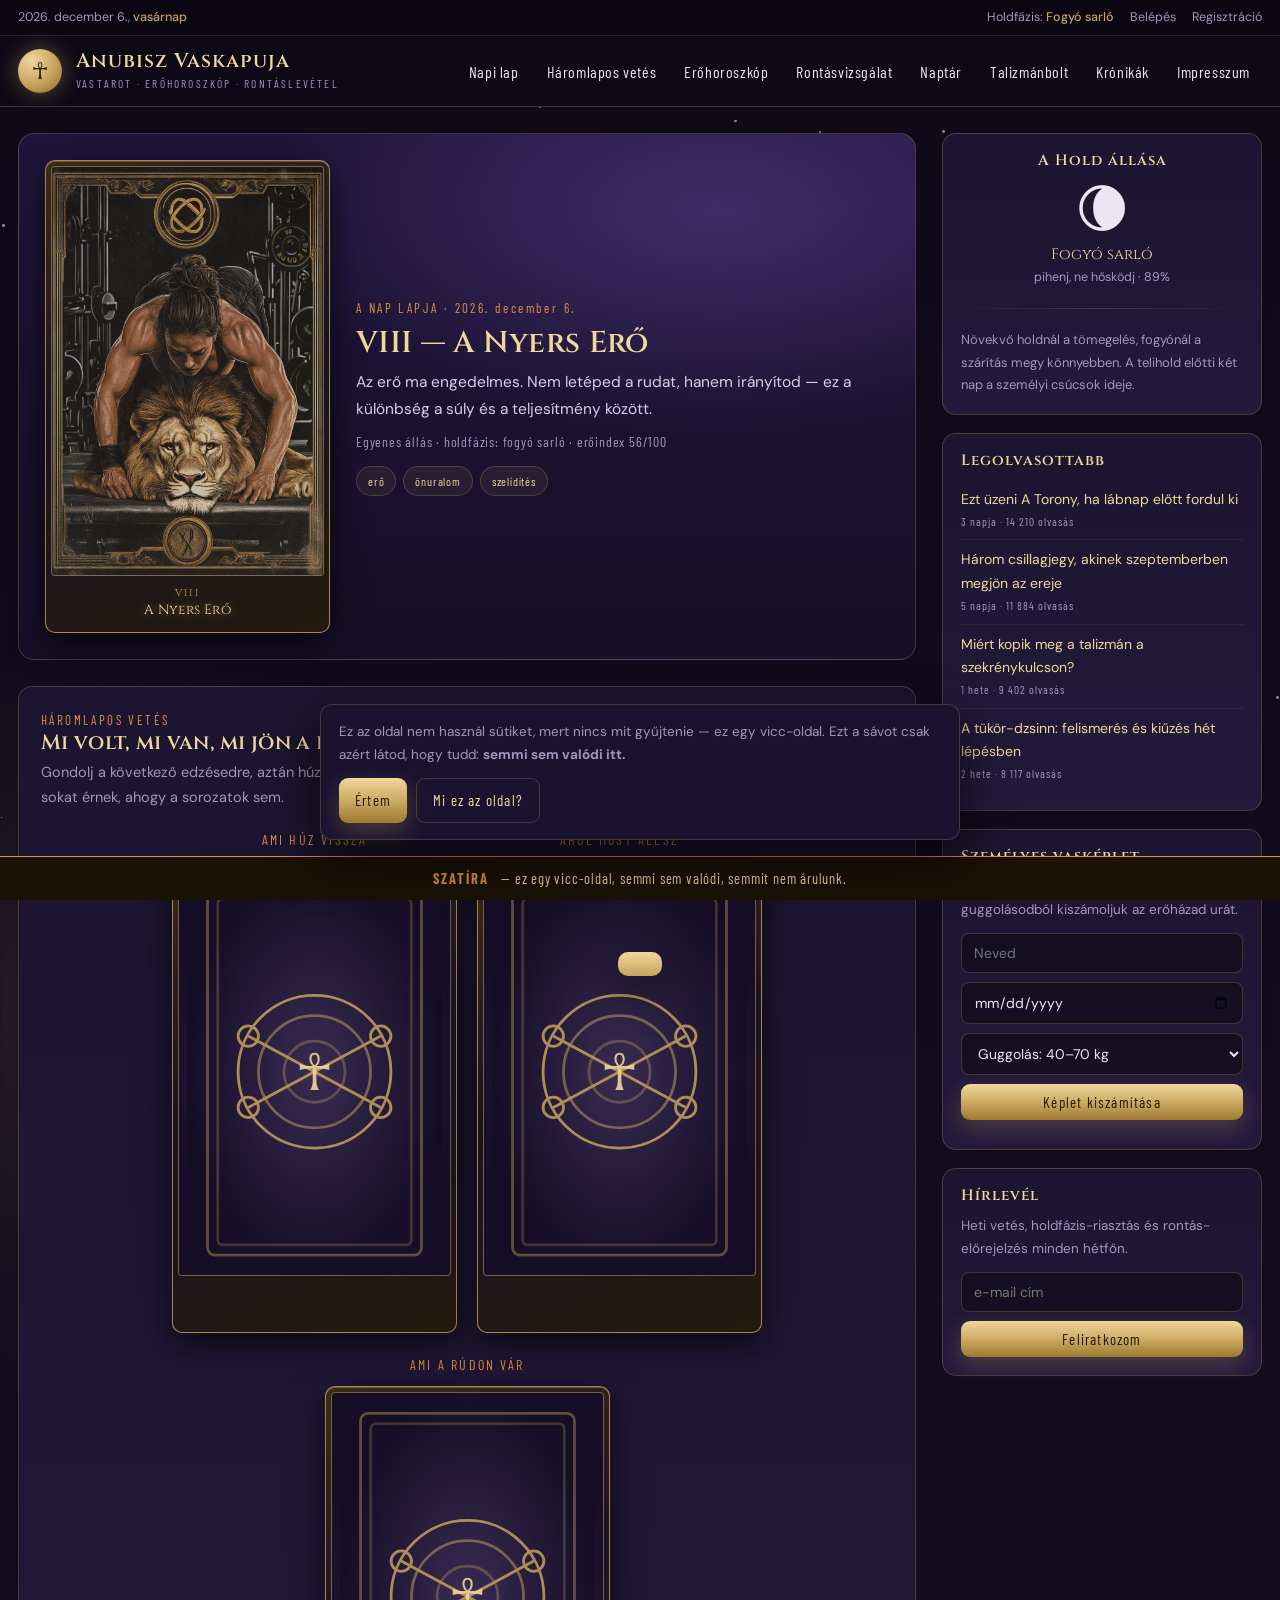
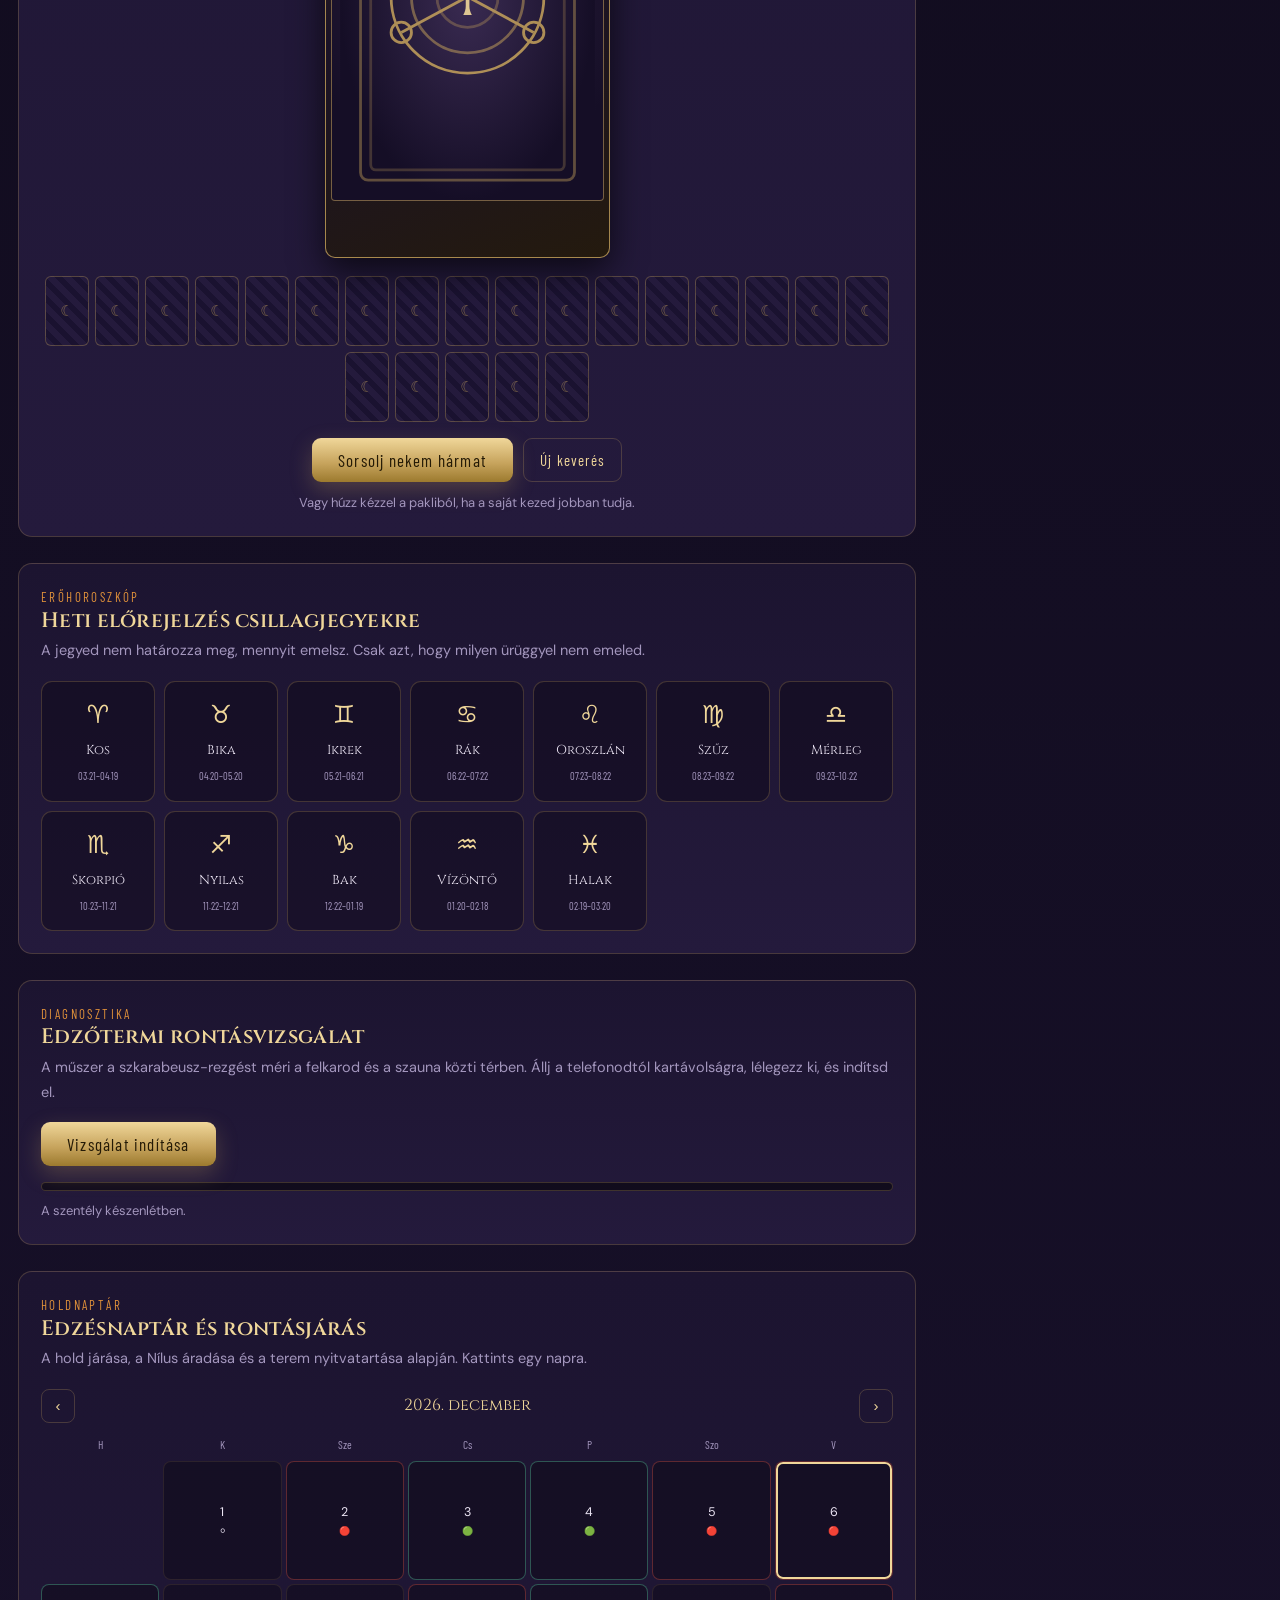
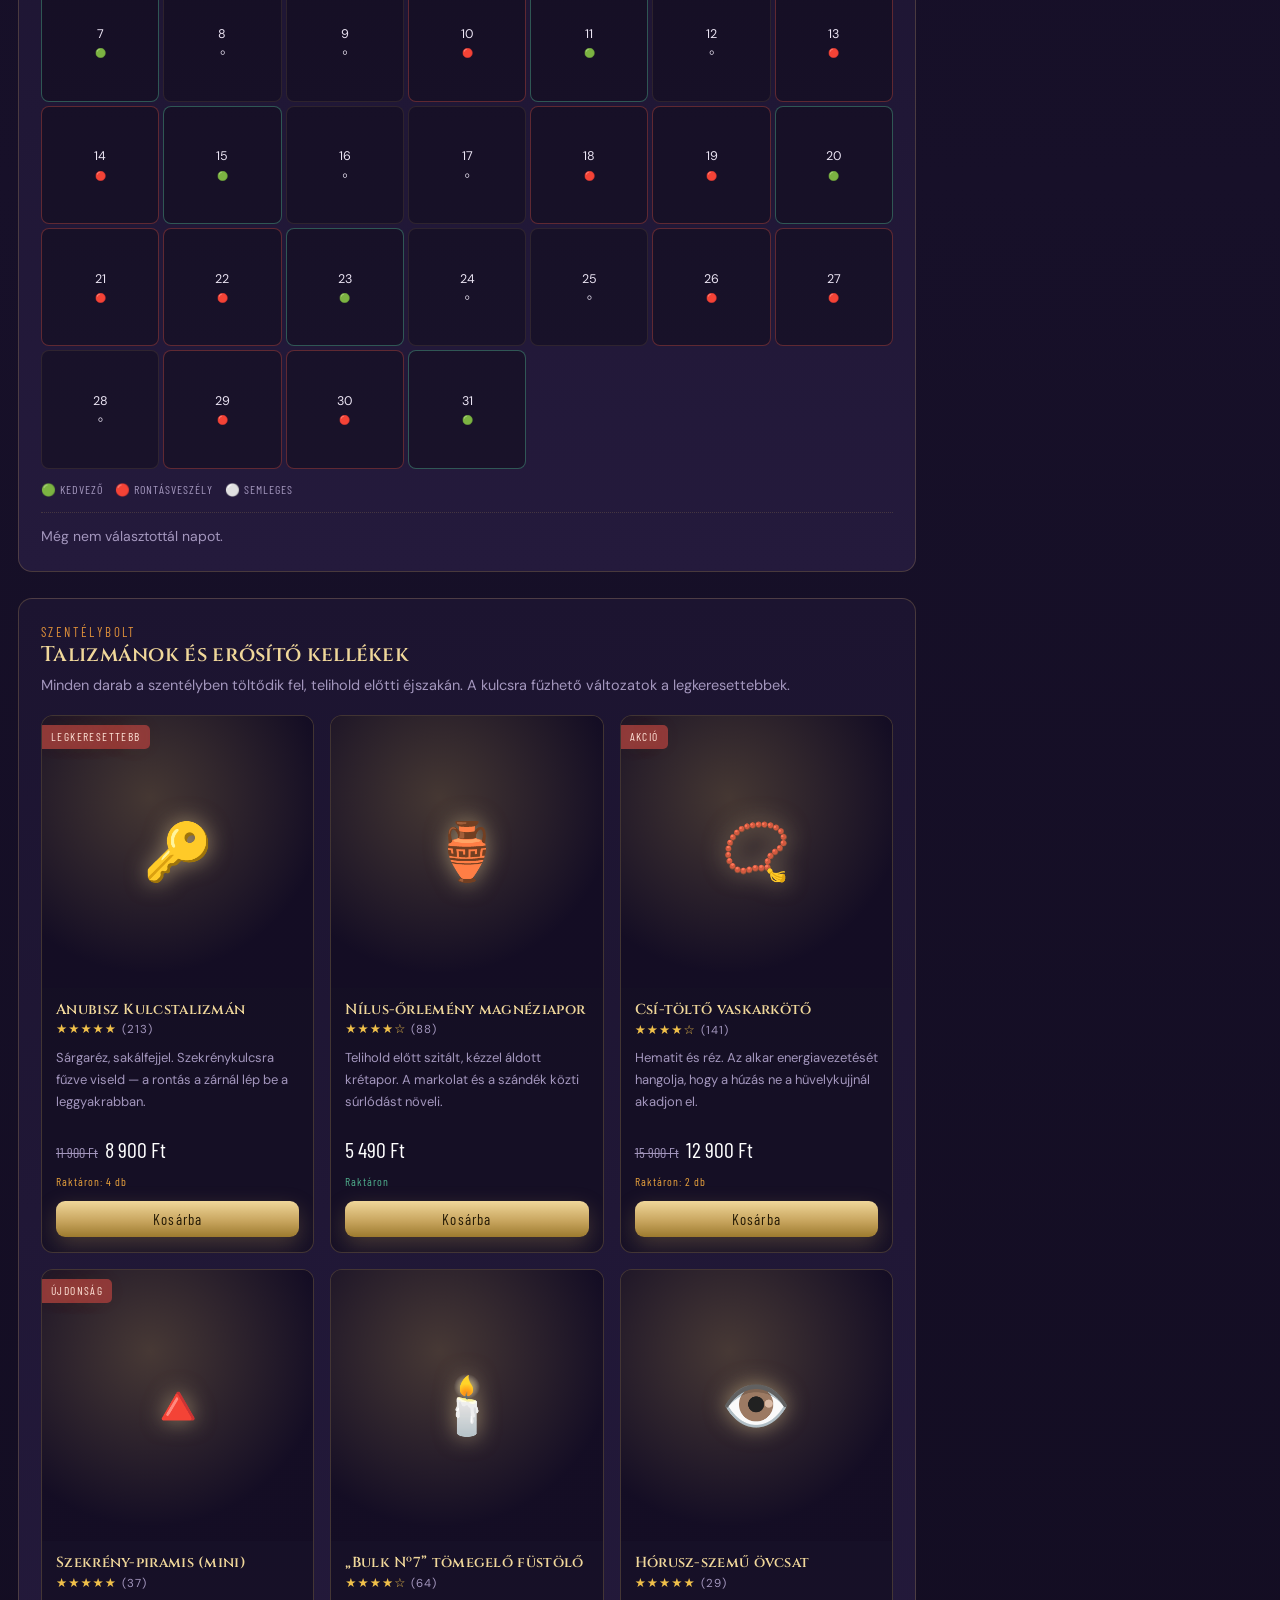
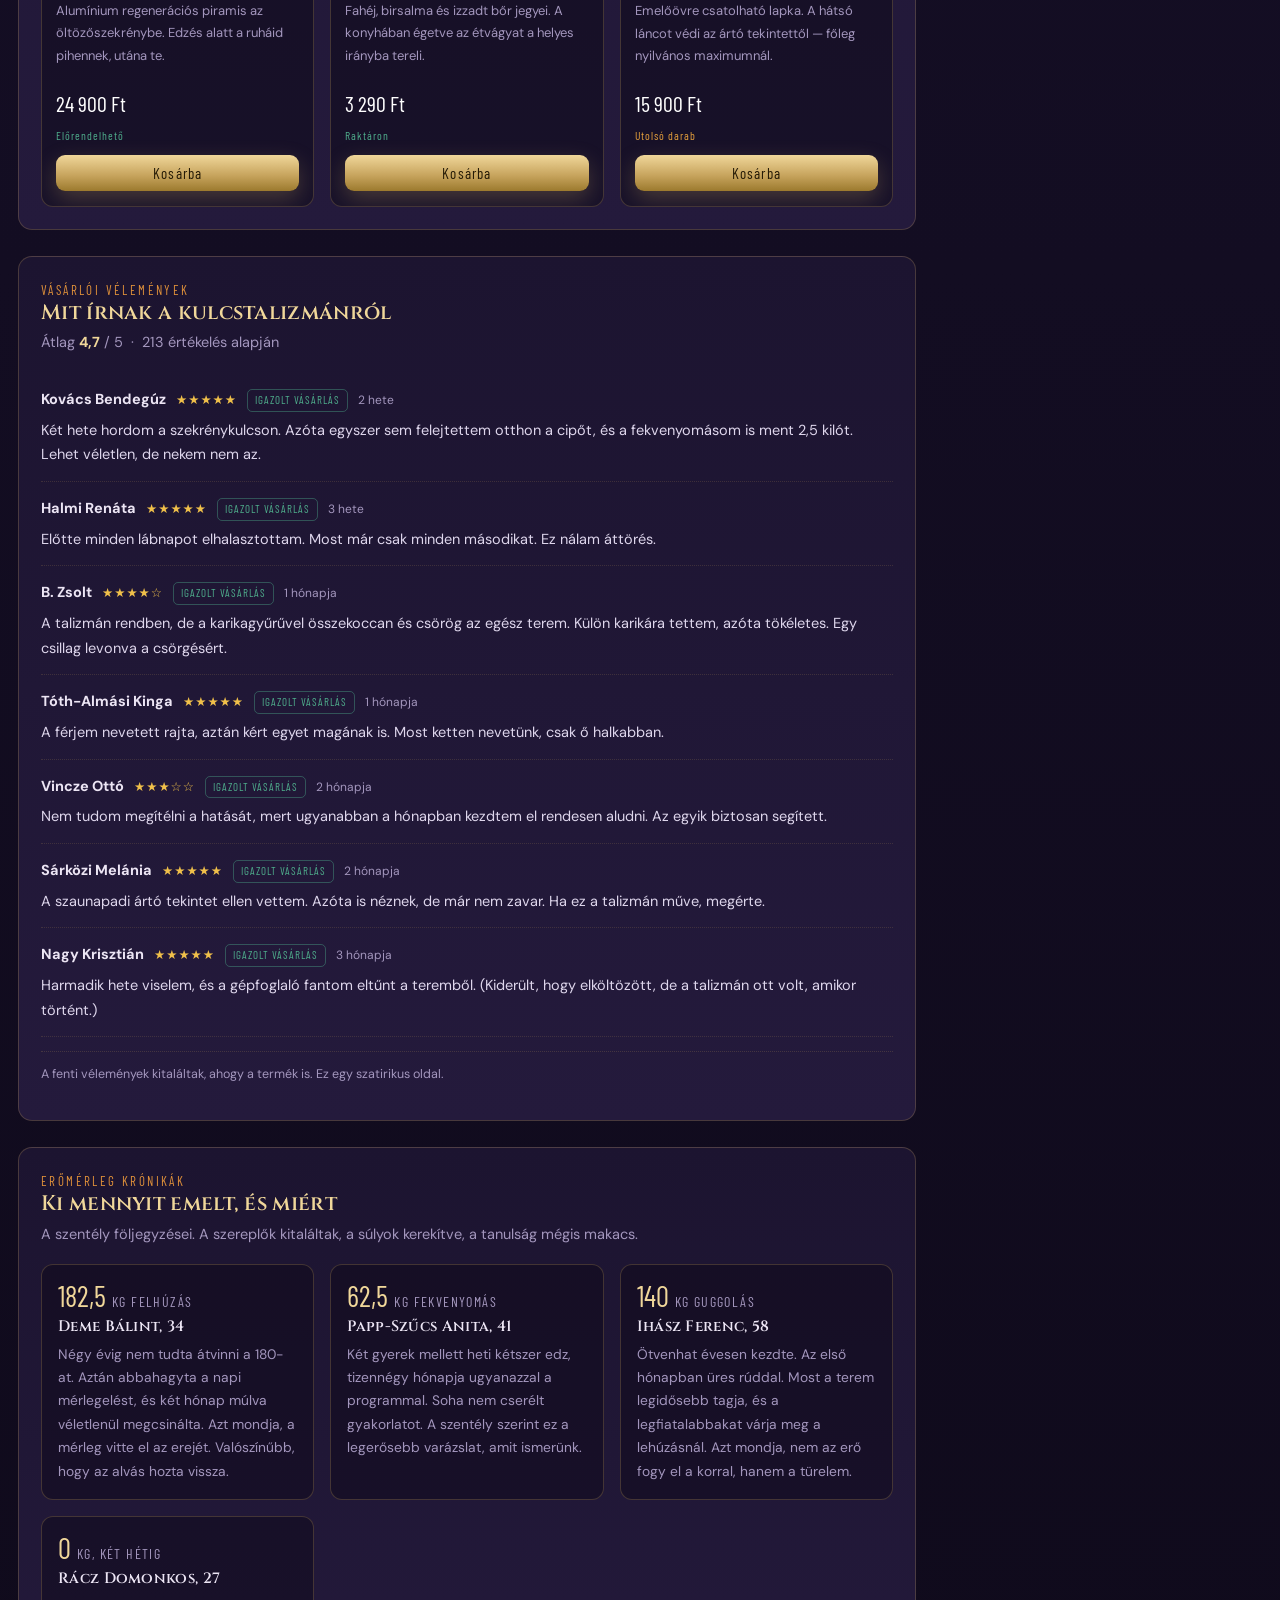
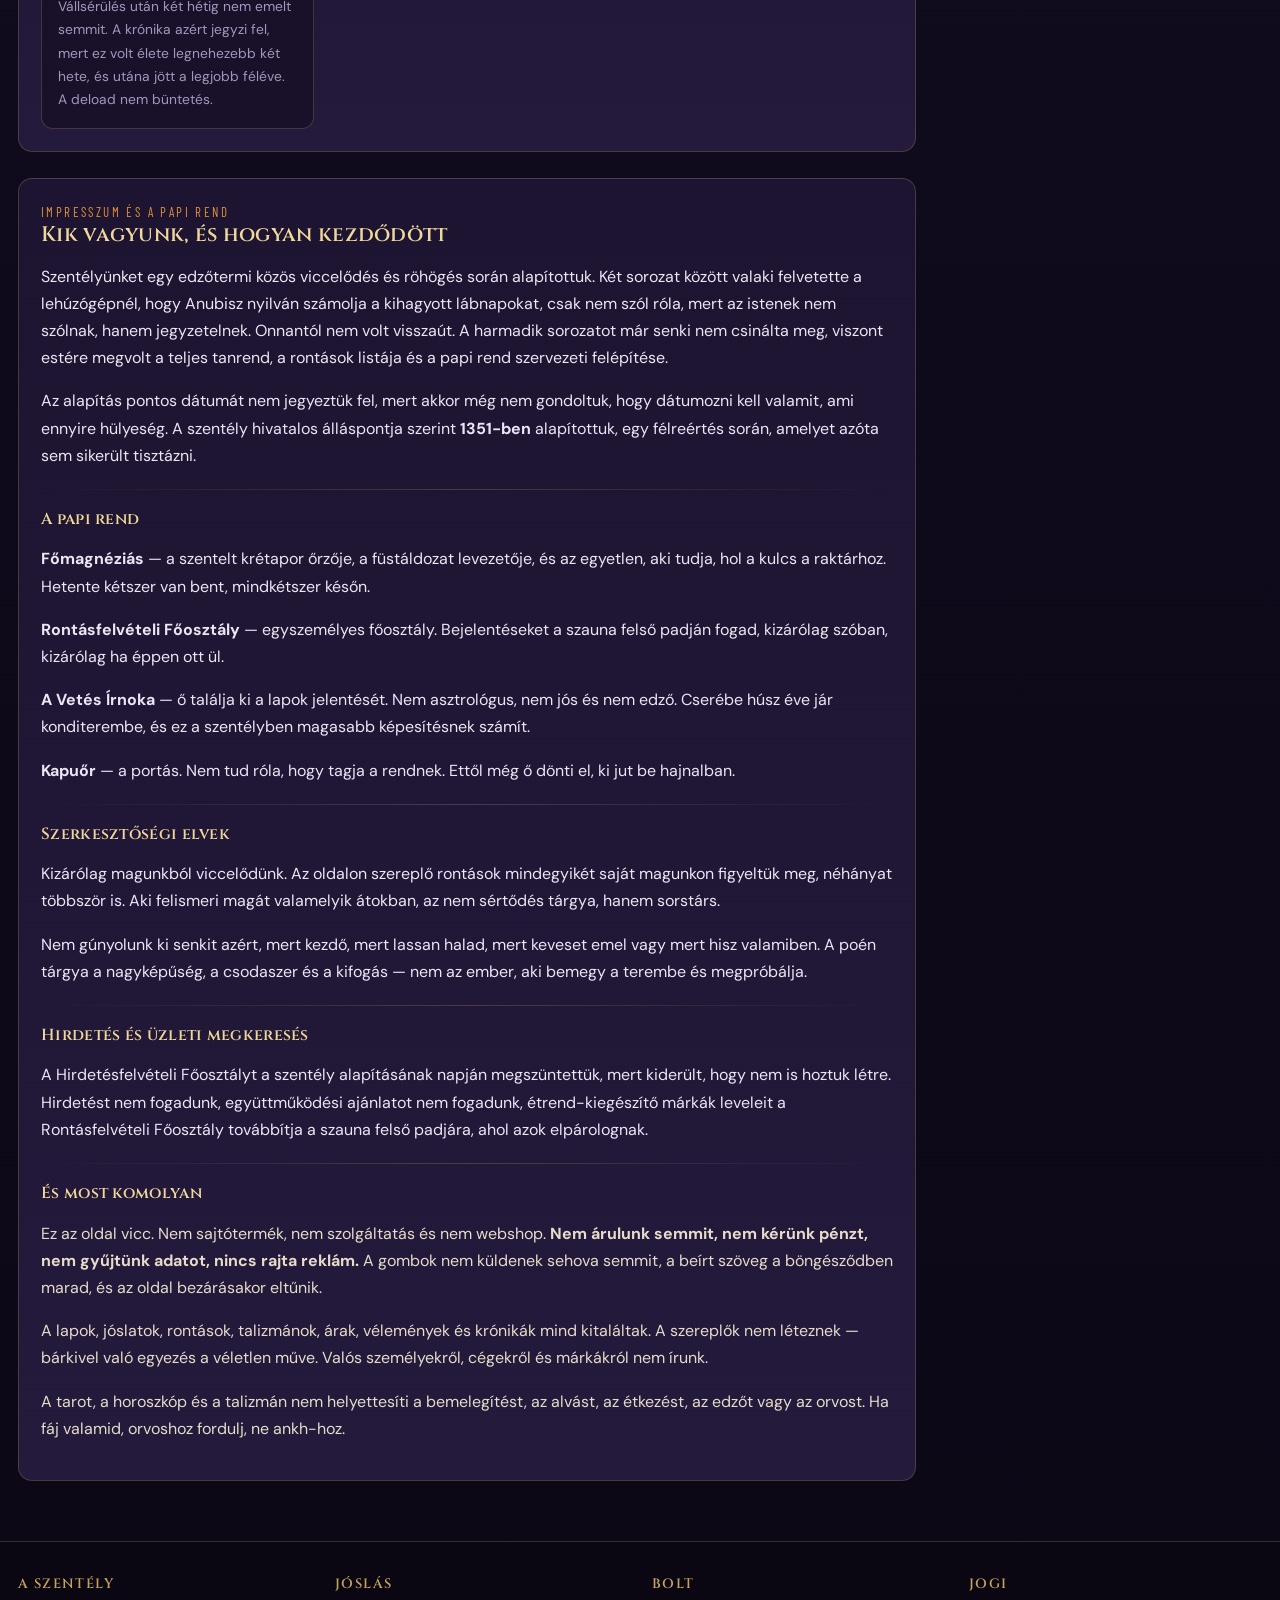
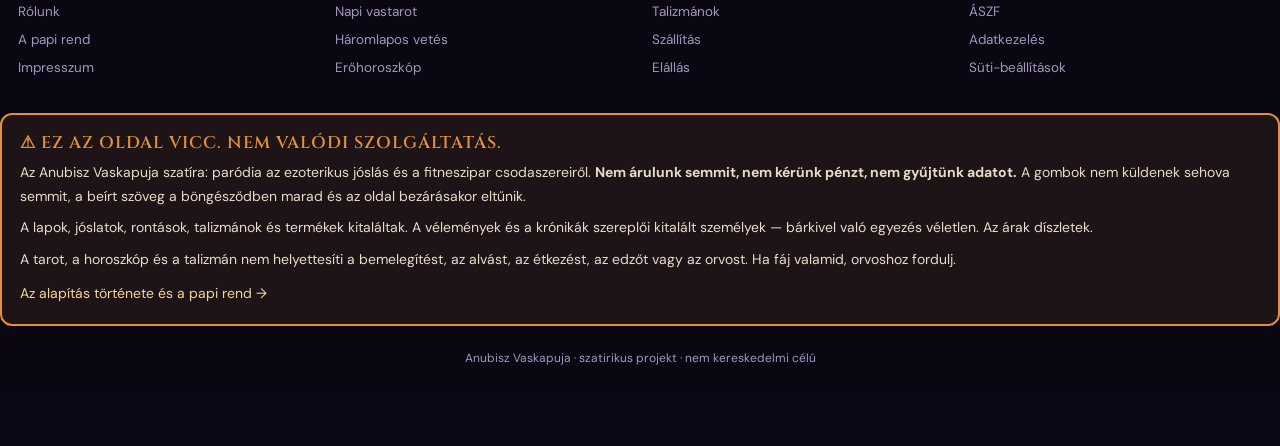
==== commit bdb31548: "Add files via upload" ====
--- a/index.html
+++ b/index.html
@@ -24,7 +24,7 @@
   --ink:#ece5f4;
   --dim:#a396bd;
   --spring:cubic-bezier(.34,1.56,.64,1);
-  --card-w:208px;
+  --card-w:285px;
 }
 *{box-sizing:border-box}
 html{background:var(--night);scroll-behavior:smooth}
@@ -45,16 +45,32 @@
 .stars i{position:absolute;background:#fff;border-radius:50%;opacity:.5;animation:tw 4s ease-in-out infinite}
 @keyframes tw{0%,100%{opacity:.15}50%{opacity:.75}}
 
+/* hullócsillag */
+.shoot{position:absolute;width:2px;height:2px;border-radius:50%;
+  background:linear-gradient(180deg,#fff,rgba(255,235,190,.9));
+  box-shadow:0 0 8px 2px rgba(255,240,205,.75);
+  opacity:0;transform-origin:top left;animation:shoot 2.1s ease-in forwards}
+.shoot::after{content:'';position:absolute;top:0;left:0;width:150px;height:1.6px;
+  transform-origin:right center;transform:translate(-150px,0) rotate(0deg);
+  background:linear-gradient(90deg,rgba(255,235,190,0),rgba(255,240,210,.85))}
+@keyframes shoot{
+  0%{opacity:0;transform:translate(0,0) rotate(var(--ang)) scale(.6)}
+  12%{opacity:1}
+  70%{opacity:1}
+  100%{opacity:0;transform:translate(var(--dx),var(--dy)) rotate(var(--ang)) scale(1)}
+}
+@media(prefers-reduced-motion:reduce){.shoot{display:none}}
+
 /* ===== FEJLÉC ===== */
 .util{background:#0a0713;border-bottom:1px solid rgba(198,163,92,.16);font-size:12.5px;color:var(--dim);position:relative;z-index:5}
-.util .in{max-width:1120px;margin:0 auto;padding:7px 18px;display:flex;justify-content:space-between;gap:14px;flex-wrap:wrap}
+.util .in{max-width:1340px;margin:0 auto;padding:7px 18px;display:flex;justify-content:space-between;gap:14px;flex-wrap:wrap}
 .util b{color:var(--gold);font-weight:500}
 .util .r{display:flex;gap:16px}
 .util a{color:var(--dim)}
 
 header.site{position:relative;z-index:5;border-bottom:1px solid var(--line);background:rgba(14,10,24,.86);
   backdrop-filter:blur(10px);position:sticky;top:0}
-.brandrow{max-width:1120px;margin:0 auto;padding:13px 18px;display:flex;align-items:center;gap:14px;flex-wrap:wrap}
+.brandrow{max-width:1340px;margin:0 auto;padding:13px 18px;display:flex;align-items:center;gap:14px;flex-wrap:wrap}
 .mark{width:44px;height:44px;border-radius:50%;flex:0 0 auto;display:grid;place-items:center;font-size:23px;color:#241a06;
   background:radial-gradient(circle at 30% 25%,var(--gold-hi),var(--gold) 55%,#8a6a26);
   box-shadow:0 0 22px rgba(198,163,92,.45)}
@@ -67,7 +83,7 @@
 .burger{display:none;margin-left:auto;background:none;border:1px solid var(--line);color:var(--gold-hi);
   border-radius:8px;padding:8px 12px;font-size:18px;cursor:pointer}
 
-.wrap{max-width:1120px;margin:0 auto;padding:0 18px;position:relative;z-index:2}
+.wrap{max-width:1340px;margin:0 auto;padding:0 18px;position:relative;z-index:2}
 .grid{display:grid;grid-template-columns:1fr 320px;gap:26px;align-items:start;margin-top:26px}
 section{margin-bottom:26px;scroll-margin-top:86px}
 .card{background:linear-gradient(180deg,var(--panel),var(--panel2));border:1px solid var(--line);border-radius:14px;padding:22px}
@@ -89,12 +105,12 @@
   background:rgba(198,163,92,.09);font-family:'Barlow Condensed',sans-serif;letter-spacing:.8px}
 
 /* ===== TAROT LAP ===== */
-.tcard{width:var(--card-w);aspect-ratio:.60;border-radius:10px;position:relative;flex:0 0 auto;
+.tcard{width:var(--card-w);border-radius:10px;position:relative;flex:0 0 auto;
   padding:5px 5px 0;display:flex;flex-direction:column;
   background:linear-gradient(160deg,#3a2a14 0%,#1a1226 45%,#241a0e 100%);
   border:1px solid rgba(198,163,92,.8);
   box-shadow:0 12px 34px rgba(0,0,0,.65),inset 0 1px 0 rgba(255,225,170,.25)}
-.tcard .inner{position:relative;flex:1;width:100%;overflow:hidden;border-radius:4px;
+.tcard .inner{position:relative;width:100%;aspect-ratio:2/3;flex:0 0 auto;overflow:hidden;border-radius:4px;
   border:1px solid rgba(198,163,92,.55);background:linear-gradient(160deg,#2c1f4d,#150e26);
   display:flex;flex-direction:column;align-items:center;justify-content:center;text-align:center}
 .tcard img{position:absolute;inset:0;width:100%;height:100%;object-fit:cover}
@@ -103,8 +119,9 @@
 .tcard .sym{font-size:46px;line-height:1;margin:8px 0;color:var(--gold-hi);
   text-shadow:0 0 16px rgba(240,215,154,.55),0 0 40px rgba(124,92,196,.6)}
 .tcard .nm{font-family:'Cinzel',serif;font-size:12px;color:var(--gold-hi);letter-spacing:.4px;line-height:1.25}
-.tcard .cap{flex:0 0 auto;padding:8px 5px 9px;text-align:center;font-family:'Cinzel',serif;
-  font-size:12px;line-height:1.3;letter-spacing:.4px;color:var(--gold-hi);
+.tcard .cap{flex:0 0 auto;min-height:56px;display:flex;flex-direction:column;
+  align-items:center;justify-content:center;padding:8px 5px 9px;text-align:center;font-family:'Cinzel',serif;
+  font-size:13.5px;line-height:1.3;letter-spacing:.4px;color:var(--gold-hi);
   text-shadow:0 0 8px rgba(240,215,154,.45)}
 .tcard .cap .cr{display:block;font-size:10px;color:var(--gold);letter-spacing:2.4px;margin-bottom:2px}
 .tcard .cap em{font-style:normal;color:#d8a06a;font-size:10.5px}
@@ -115,7 +132,7 @@
 .backart{width:100%;height:100%;display:block}
 
 /* vetés */
-.spread{display:flex;gap:22px;flex-wrap:wrap;justify-content:center;margin-top:6px}
+.spread{display:flex;gap:20px;flex-wrap:wrap;justify-content:center;margin-top:10px}
 .slot{text-align:center}
 .slot .lbl{font-family:'Barlow Condensed',sans-serif;font-size:14px;letter-spacing:2.2px;color:var(--amber);margin-bottom:9px}
 .deck{display:flex;gap:6px;flex-wrap:wrap;justify-content:center;margin:18px 0 4px}
@@ -246,10 +263,10 @@
 
 /* ===== LÁBLÉC ===== */
 footer.site{border-top:1px solid var(--line);background:#0a0713;margin-top:34px;padding:34px 0 26px;position:relative;z-index:2}
-.fgrid{max-width:1120px;margin:0 auto;padding:0 18px;display:grid;grid-template-columns:repeat(auto-fit,minmax(190px,1fr));gap:24px}
+.fgrid{max-width:1340px;margin:0 auto;padding:0 18px;display:grid;grid-template-columns:repeat(auto-fit,minmax(190px,1fr));gap:24px}
 .fgrid h4{font-size:13.5px;color:var(--gold);letter-spacing:1.4px;margin-bottom:9px}
 .fgrid a,.fgrid p{display:block;font-size:13.5px;color:var(--dim);margin:5px 0}
-.fake{max-width:1120px;margin:28px auto 0;padding:18px;border:2px solid var(--amber);border-radius:12px;
+.fake{max-width:1340px;margin:28px auto 0;padding:18px;border:2px solid var(--amber);border-radius:12px;
   background:rgba(224,145,58,.09)}
 .fake h3{color:var(--amber);font-size:17px;margin-bottom:7px;letter-spacing:1px}
 .fake p{margin:0 0 8px;font-size:14px;color:#e6dcc9}
@@ -273,6 +290,10 @@
   transition:transform .6s var(--spring);max-width:90vw;text-align:center}
 #toast.on{transform:translate(-50%,0)}
 
+@media(min-width:901px) and (max-width:1240px){
+  :root{--card-w:min(232px,calc((100vw - 458px) / 3))}
+  .spread{gap:14px}
+}
 @media(max-width:900px){
   .grid{grid-template-columns:1fr;gap:18px}
   nav.main{display:none;width:100%;flex-direction:column;gap:2px;
@@ -287,7 +308,7 @@
 
 /* ===== MOBIL ===== */
 @media(max-width:640px){
-  :root{--card-w:min(230px,68vw)}
+  :root{--card-w:min(300px,84vw)}
   body{font-size:15.5px;padding-bottom:70px}
   .wrap{padding:0 12px}
   .grid{margin-top:16px;gap:14px}
@@ -363,7 +384,7 @@
 }
 
 @media(max-width:380px){
-  :root{--card-w:min(215px,74vw)}
+  :root{--card-w:min(270px,88vw)}
   .zgrid{grid-template-columns:repeat(2,1fr)}
   .shop{grid-template-columns:1fr}
   .fgrid{grid-template-columns:1fr}
@@ -434,9 +455,12 @@
       <div class="slot"><div class="lbl">AMI A RÚDON VÁR</div><div class="tcard back" data-slot="2"><div class="inner"></div><div class="cap">&nbsp;</div></div></div>
     </div>
     <div class="deck" id="deck"></div>
-    <div style="text-align:center;margin-top:12px">
+    <div style="text-align:center;margin-top:16px;display:flex;gap:10px;justify-content:center;flex-wrap:wrap">
+      <button class="btn" id="autoBtn">Sorsolj nekem hármat</button>
       <button class="btn ghost sm" id="reshuffle">Új keverés</button>
     </div>
+    <p style="text-align:center;font-size:13px;color:var(--dim);margin:10px 0 0">
+      Vagy húzz kézzel a pakliból, ha a saját kezed jobban tudja.</p>
     <div id="reading"></div>
   </section>
 
@@ -679,6 +703,32 @@
   s.style.left=Math.random()*100+'%';s.style.top=Math.random()*100+'%';
   s.style.animationDelay=(-Math.random()*4)+'s';c.appendChild(s);}})();
 
+/* hullócsillagok: véletlen időközönként egy-egy csík fut át a háttéren */
+(function(){
+  var c=$('#stars');
+  if(!c) return;
+  var halk=window.matchMedia&&window.matchMedia('(prefers-reduced-motion: reduce)').matches;
+  if(halk) return;
+  function hull(){
+    var e=document.createElement('span');
+    e.className='shoot';
+    var szog=25+Math.random()*25;                 // 25–50 fok, jobbra le
+    var tav=380+Math.random()*520;
+    var rad=szog*Math.PI/180;
+    e.style.setProperty('--ang',szog+'deg');
+    e.style.setProperty('--dx',Math.round(Math.cos(rad)*tav)+'px');
+    e.style.setProperty('--dy',Math.round(Math.sin(rad)*tav)+'px');
+    e.style.left=(Math.random()*80-5)+'%';
+    e.style.top=(Math.random()*45-5)+'%';
+    e.style.animationDuration=(1.5+Math.random()*1.2)+'s';
+    c.appendChild(e);
+    setTimeout(function(){e.remove();},3200);
+    setTimeout(hull, 2600+Math.random()*7000);
+  }
+  setTimeout(hull, 1500);
+  setTimeout(hull, 5200);
+})();
+
 /* ===== dátum + hold ===== */
 var HO=['január','február','március','április','május','június','július','augusztus','szeptember','október','november','december'];
 var NAP=['vasárnap','hétfő','kedd','szerda','csütörtök','péntek','szombat'];
@@ -706,71 +756,71 @@
 /* ===== VASTAROT PAKLI (22 lap) ===== */
 var LAPOK=[
 {r:'0',s:'🚪',n:'A Belépő',k:['kezdet','tétovaság','friss lendület'],
- u:'Ma minden új. Nem tudod, melyik gép mire való, és ez most előny: nincs rossz szokásod, amit le kellene vetkőzni.',
- d:'Belesétálsz valamibe felkészülés nélkül. Nézd meg, mit raksz fel, mielőtt alá fekszel.'},
+ u:'Ma minden gép ismeretlen, és ez most előny: egyetlen rossz beidegződésed sincs. Kérdezd meg valakitől, mire való a kék kar. Nem fog kinevetni — valószínűleg ő sem tudja.',
+ d:'Felkészülés nélkül sétáltál bele valamibe. Nézd meg, mi van a rúdon, mielőtt alá fekszel: a meglepetés nem edzésmódszer.'},
 {r:'I',s:'⚗️',n:'A Shaker Mestere',k:['eszköz','tudás','önámítás'],
- u:'Megvan minden kelléked. Ma az számít, hogy használod is őket, nem az, hogy hány van.',
- d:'A por nem edzés. A kellékek mögé bújsz, mert a munka kényelmetlenebb.'},
+ u:'Megvan minden kellék: öv, szíj, csuklópánt, két shaker és három alkalmazás. Ma az számít, hogy használod is őket, ne csak cipeld.',
+ d:'A por nem edzés. A táskád nehezebb, mint amit felemelsz benne, és ez üzenet.'},
 {r:'II',s:'📜',n:'A Titkos Program',k:['terv','türelem','rejtett tudás'],
- u:'A program működik, csak még nem látszik. A haladás a negyedik héten mutatja meg magát.',
- d:'Már megint programot cserélsz. Egyik sem rossz — a váltogatás az.'},
+ u:'A program működik, csak még nem hallatszik. A negyedik héten szokott megszólalni. Addig unalmas, és pont ez a jó jel.',
+ d:'Megint programot cserélsz. Egyik sem volt rossz. A váltogatás volt az.'},
 {r:'III',s:'🍚',n:'A Bőség Anyja',k:['táplálék','növekedés','többlet'],
- u:'Eszel eleget, és ez látszik a rúdon. A növekedés ma megengedett.',
- d:'A bőség átcsapott fölöslegbe. Nem minden kalória izom.'},
+ u:'Eszel eleget, és ez meglátszik a rúdon. A növekedés ma hivatalosan engedélyezett.',
+ d:'A bőség átcsapott fölöslegbe. A tömegelés nem varázsszó, amitől a második adag is izommá válik.'},
 {r:'IV',s:'🏛️',n:'A Terem Ura',k:['rend','fegyelem','merevség'],
- u:'A rutin ma a barátod. Ugyanaz a hely, ugyanaz az idő, ugyanaz a sorozat.',
- d:'Annyira szabályos vagy, hogy már nem fejlődsz. Egy lépés oldalra megengedett.'},
+ u:'A rutin ma a szövetségesed. Ugyanaz a hely, ugyanaz az idő, ugyanaz a sorozat — ettől lesz a könnyűből egyszer nehéz.',
+ d:'Annyira szabályos vagy, hogy már nem fejlődsz. Egy lépés oldalra nem árulás.'},
 {r:'V',s:'🧔',n:'A Vén Edző',k:['hagyomány','tanítás','dogma'],
- u:'Hallgass arra, aki húsz éve csinálja. Az alapok azért unalmasak, mert működnek.',
- d:'Valaki tekintélyből mond neked butaságot. Kérdezz vissza.'},
+ u:'Hallgass arra, aki húsz éve csinálja. Az alapok azért unalmasak, mert működnek, és azért működnek, mert unalmasak.',
+ d:'Valaki tekintélyből mond neked butaságot. Attól, hogy nagyobb nálad, még nem élettankönyv.'},
 {r:'VI',s:'🤝',n:'A Páros Sorozat',k:['társ','döntés','felelősség'],
  u:'Edzőtárssal ma többet bírsz. A biztosítás nem gyengeség, hanem kétszemélyes bátorság.',
- d:'Rossz társaságba kerültél a teremben. Az együtt hülyéskedés nem edzés.'},
+ d:'Bent vagytok, de csak beszélgettek. Negyven perc, két sorozat, kilenc téma.'},
 {r:'VII',s:'🛞',n:'A Tárcsás Szekér',k:['lendület','irány','erőltetés'],
- u:'Megy a szekér. Ma nem kell újratervezni, csak hajtani.',
- d:'Sebességed van, irányod nincs. Állj meg, és nézd meg, hová viszed.'},
+ u:'Megy a szekér. Ma nem tervezni kell, hanem hajtani.',
+ d:'Sebességed van, irányod nincs. Négy hónapja gyorsulsz ugyanabban a körben.'},
 {r:'VIII',s:'🦁',n:'A Nyers Erő',k:['erő','önuralom','szelídítés'],
- u:'Az erő ma engedelmes. Nem letéped a rudat, hanem irányítod.',
- d:'Erőből viszed, amit technikából kellene. A gerinced jegyzetel.'},
+ u:'Az erő ma engedelmes. Nem letéped a rudat, hanem irányítod — ez a különbség a súly és a teljesítmény között.',
+ d:'Erőből viszed, amit technikából kellene. A derekad most csendben van, de jegyzetel.'},
 {r:'IX',s:'🕯️',n:'A Hajnali Remete',k:['magány','csend','elzárkózás'],
- u:'Üres terem, hatkor. Ma senkire nincs szükséged, és ez most jó.',
- d:'Túl régóta edzel egyedül. Egy külső szem kijavítana valamit, amit te nem látsz.'},
+ u:'Üres terem, hatkor, senki nem szól hozzád. Ma senkire nincs szükséged, és pont ez a jó benne.',
+ d:'Túl régóta edzel egyedül. Valaki két másodperc alatt kijavítana valamit, amit te két éve nem veszel észre.'},
 {r:'X',s:'☸️',n:'A Ciklus Kereke',k:['periodizáció','fordulat','véletlen'],
- u:'A mélypont után jön a felfelé ív. A rossz hetek is a ciklus részei.',
- d:'Ugyanoda érsz vissza minden hónapban. A kör nem spirál, ha nem viszel bele terhelést.'},
+ u:'A mélypont után jön a felfelé ív. A rossz hetek nem hibák, hanem a ciklus fizetős része.',
+ d:'Minden hónapban ugyanoda érkezel vissza. A kör csak akkor lesz spirál, ha viszel bele terhelést.'},
 {r:'XI',s:'⚖️',n:'A Mérleg',k:['egyensúly','igazság','elszámolás'],
- u:'Amit beletettél, ma visszakapod. Se többet, se kevesebbet.',
- d:'Húzol és nyomsz, de csak az egyiket. A hátad megkéri az árát.'},
+ u:'Amit beletettél, ma visszakapod. Se többet, se kevesebbet — a vas nem tud hízelegni.',
+ d:'Húzol is, nyomsz is, de csak az egyiket szereted. A tested könyvelése pontosabb, mint a tiéd.'},
 {r:'XII',s:'🙃',n:'A Húzódzkodó',k:['függés','új nézőpont','várakozás'],
- u:'A rúdon lógva más a világ. Ma nem haladni kell, hanem bírni.',
- d:'Beragadtál egy pozícióba, és vársz. A várakozás nem terv.'},
+ u:'A rúdon lógva más a világ. Ma nem haladni kell, hanem kibírni.',
+ d:'Beragadtál egy pozícióba, és vársz. A várakozás nem terv, csak kényelmesebb annál.'},
 {r:'XIII',s:'🕳️',n:'A Deload',k:['lezárás','újrakezdés','félelem'],
- u:'Valaminek vége: egy programnak, egy szokásnak, egy súlynak. Engedd el, jön a következő.',
- d:'Félsz visszavenni, mert azt hiszed, elveszíted. Pont fordítva működik.'},
+ u:'Valaminek vége: egy programnak, egy szokásnak, egy súlynak. Engedd el, a következő már az ajtóban toporog.',
+ d:'Félsz visszavenni, mert azt hiszed, elveszíted. Pont fordítva működik: a pihenés nem visszalépés.'},
 {r:'XIV',s:'🥄',n:'A Makró',k:['mérték','arány','türelem'],
- u:'A jó arány ma fontosabb, mint a nagy szám. Kis kiigazítás, nagy hatás.',
- d:'Vagy mindent tiltasz, vagy semmit. A közép sosem volt divatos, mégis az működik.'},
+ u:'A jó arány ma többet ér, mint a nagy szám. Egy apró kiigazítás, és két hét múlva más ember vagy.',
+ d:'Vagy mindent tiltasz, vagy semmit. A közép sosem volt látványos, mégis mindig az nyer.'},
 {r:'XV',s:'😈',n:'Az Ego',k:['hiúság','kényszer','lánc'],
- u:'Ma van benned egy egészséges adag dac. Használd, de te tartsd pórázon.',
- d:'Húsz kilóval többet tettél fel, mert néztek. A rúd nem tud imponálni helyetted.'},
+ u:'Van benned ma egy egészséges adag dac. Használd — de te tartsd pórázon, ne fordítva.',
+ d:'Húsz kilóval többet tettél fel, mert néztek. A rúd nem tud imponálni helyetted, csak megmondani az igazat.'},
 {r:'XVI',s:'🗼',n:'Az Összeomlott Sorozat',k:['kudarc','összeomlás','tisztulás'],
  u:'Ledőlt valami, és ez jó hír: ami maradt, az bírja a terhelést.',
- d:'Elszállt egy sorozat, és most mindent kérdőre vonsz. Egy rossz nap nem ítélet.'},
+ d:'Elszállt egy sorozat, és most az egész életedet felülvizsgálod. Egy rossz nap nem ítélet, csak egy rossz nap.'},
 {r:'XVII',s:'⭐',n:'A Személyi Csúcs',k:['remény','csúcs','vékony jég'],
- u:'Ma megvan a nap, amikor rámehetsz. Meleg fel rendesen, aztán vidd.',
+ u:'Ma megvan az a nap, amikor rámehetsz. Melegíts fel rendesen, aztán vidd el.',
  d:'Csúcsot hajszolsz alvás és étel nélkül. A csillag nem világít üres tankba.'},
 {r:'XVIII',s:'🌙',n:'A Hajnali Éhség',k:['illúzió','ösztön','zavar'],
- u:'A tested jelez, és ma érdemes hallgatni rá. Ne magyarázd túl.',
- d:'Este hős vagy, hajnalban filozófus. A rontás a szundi gombban lakik.'},
+ u:'A tested jelez, és ma érdemes hallgatni rá. Ne magyarázd túl: egyél.',
+ d:'Este hős vagy, hajnalban filozófus. A rontás a szundi gombban lakik, nem benned.'},
 {r:'XIX',s:'☀️',n:'A Pumpa',k:['siker','öröm','önelégültség'],
- u:'Minden megy. Élvezd — az ilyen napokból építkezel a rossz hetekben.',
- d:'Jól érzed magad, de nem terhelsz. A pumpa nem adaptáció.'},
-{r:'XX',s:'📯',n:'A Mérlegre Állás',k:['számvetés','ítélet','ébredés'],
- u:'Itt az ideje őszintén megnézni a számokat. Nem büntetés, adat.',
- d:'Naponta mérlegelsz, és a víz ingadozásából csinálsz drámát.'},
+ u:'Minden megy. Élvezd — az ilyen napokból élsz majd a rossz heteken.',
+ d:'Jól érzed magad, de nem terhelsz. A pumpa látvány, nem adaptáció.'},
+{r:'XX',s:'📯',n:'A Visszatérés',k:['számvetés','újrakezdés','ébredés'],
+ u:'Vége az ünnepnek, és te elindultál. A visszatérés nehezebb, mint a kezdés, és többet is ér.',
+ d:'Már háromszor tértél vissza idén. A fa mindig útban van, mindig más ürüggyel.'},
 {r:'XXI',s:'🌍',n:'A Teljes Test',k:['egész','befejezés','integráció'],
- u:'Összeáll a kép: alvás, étel, terhelés. Ez a hét lezár valamit.',
- d:'Egy testrészt évek óta kihagysz. A világ nem kerek fél lábbal.'}
+ u:'Összeáll a kép: alvás, étel, terhelés. Ez a hét lezár valamit, méghozzá jó értelemben.',
+ d:'Egy testrészt évek óta kihagysz. A világ nem kerek fél lábbal — és a nadrág sem áll jól.'}
 ];
 
 var HATRAJZ = '<svg class="backart" viewBox="0 0 100 160" xmlns="http://www.w3.org/2000/svg">'+
@@ -870,18 +920,29 @@
     v='Egyetlen fordított lap sincs. Ritka, tiszta vetés: a héten az akadályok külsők — időbeosztás, foglalt gép, forgalom. Ezeket meg lehet kerülni.';
   else{
     var VEG=[
-     'A három lap együtt azt mondja: kevesebb újítás, több ismétlés. A hét nem a kísérletezésé.',
-     'A vetés íve lefelé indul és felfelé zár. Ha a hét első fele döcög, ne írd le az egészet.',
-     'A lapok szerint egy dolgot csinálsz jól, kettőt hanyagul. A jót ne bántsd, a másik kettőből válassz egyet.',
-     'A középső lap a legerősebb: ami most van, az fontosabb, mint amitől félsz vagy amit remélsz.',
-     'A vetés türelmet ír elő. A számok nem hetekben, hanem hónapokban mozdulnak.',
-     'A lapok szerint a hét kulcsa nem a teremben dől el, hanem a konyhában és az ágyban.'];
+     'A három lap együtt azt mondja: kevesebb újítás, több ismétlés. Ez a hét nem a kísérletezésé.',
+     'A vetés lefelé indul és felfelé zár. Ha a hétfő döcög, ne temesd el az egész hetet kedden.',
+     'A lapok szerint egy dolgot csinálsz jól, kettőt hanyagul. A jót ne bántsd, a másik kettőből válassz egyet — nem hármat.',
+     'A középső lap a legerősebb. Ami most van, az fontosabb, mint amitől félsz vagy amit remélsz.',
+     'A vetés türelmet ír elő. A számok nem hetekben mozdulnak, hanem hónapokban, és nem szólnak előre.',
+     'A hét kulcsa nem a teremben dől el, hanem a konyhában és az ágyban. A rúd csak aláírja.',
+     'A lapok szerint pontosan tudod, mit kellene tenned. A vetés nem hozott új információt, csak tanút.',
+     'Három lap, egy üzenet: ne akard behozni egy hét alatt azt, amit három hónap alatt hagytál el.'];
     v=VEG[hash(names.join('').length*17+revs*31+picked[0].L.r.length)%VEG.length];
   }
   html+='<div class="verdict"><b>Az együttállás:</b> '+v+'</div>';
   $('#reading').innerHTML=html;$('#reading').classList.add('on');
 }
 $('#reshuffle').addEventListener('click',function(){shuffle();toast('A pakli megkeverve.')});
+$('#autoBtn').addEventListener('click',function(){
+  shuffle();
+  var ms=[].slice.call(document.querySelectorAll('.mini'));
+  [0,1,2].forEach(function(i){
+    setTimeout(function(){
+      if(ms[i]) ms[i].dispatchEvent(new MouseEvent('click',{bubbles:true}));
+    }, i*430);
+  });
+});
 shuffle();
 
 /* ===== HOROSZKÓP ===== */
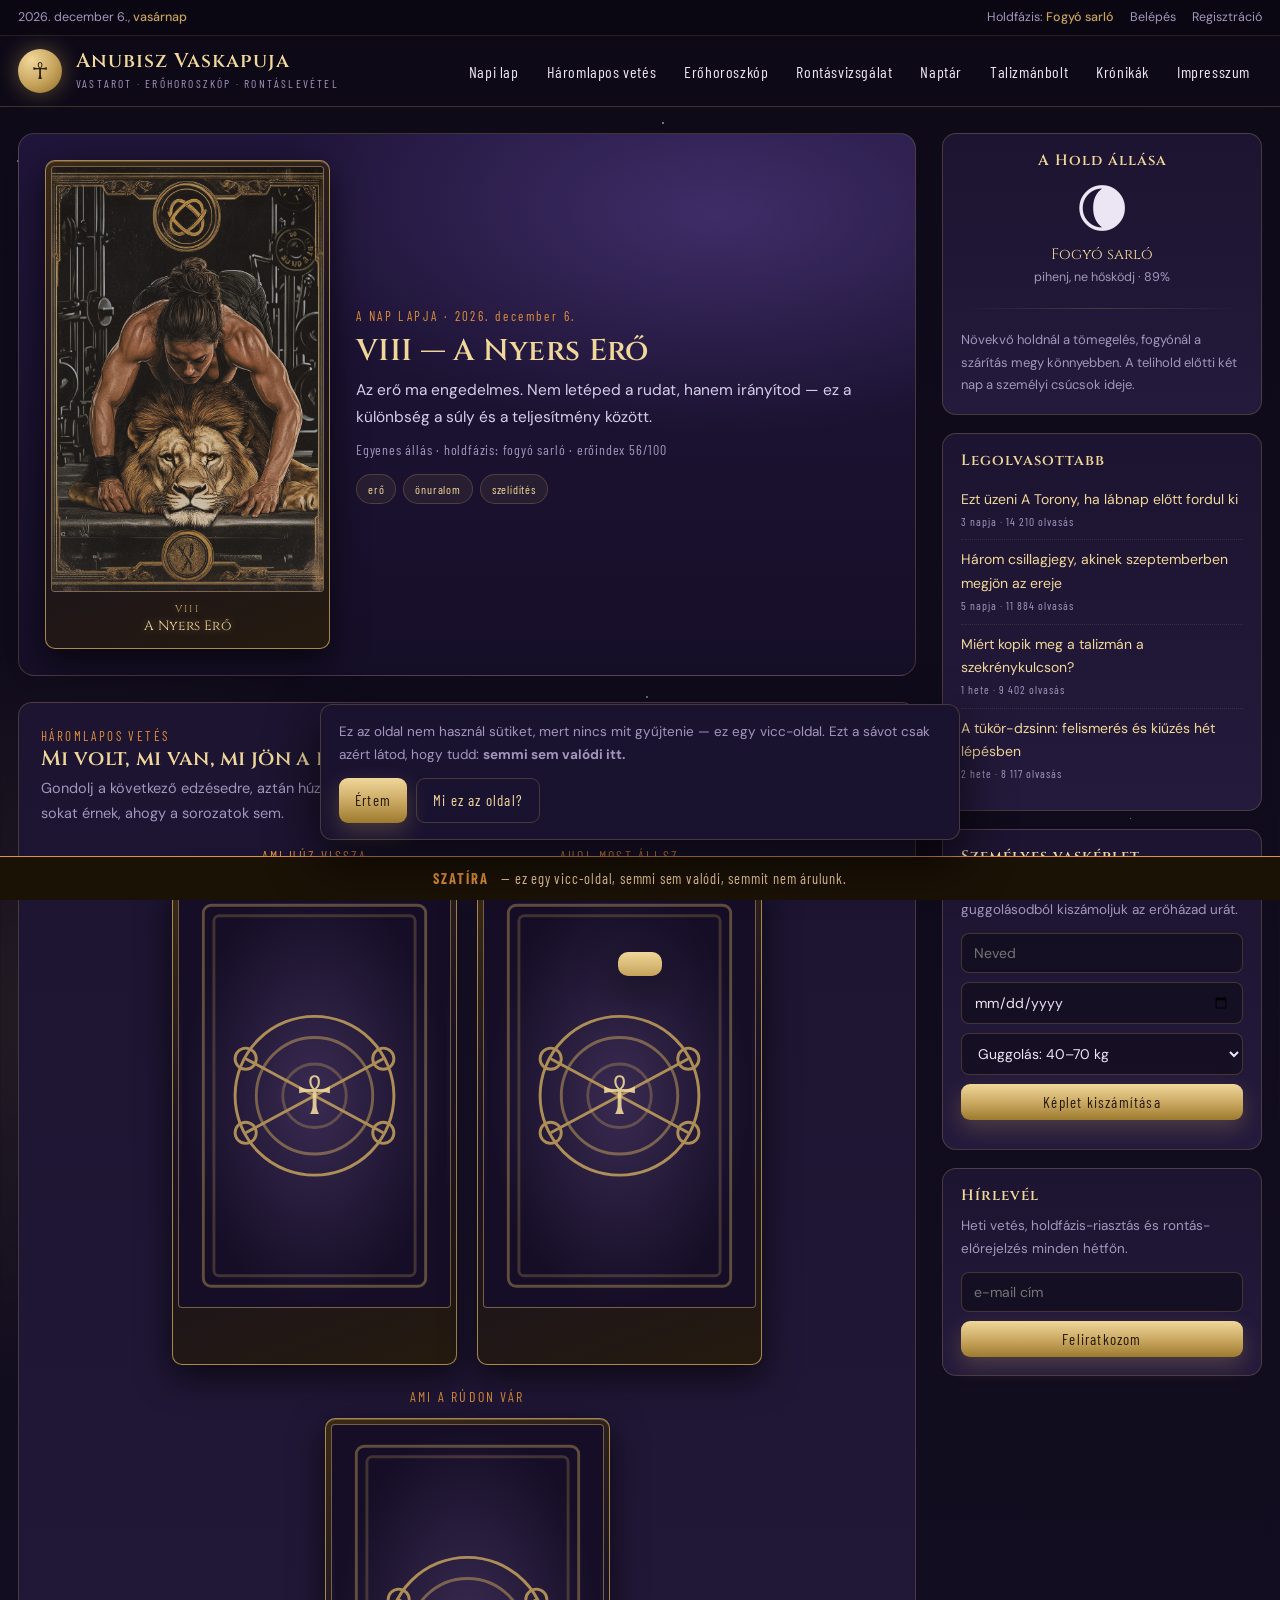
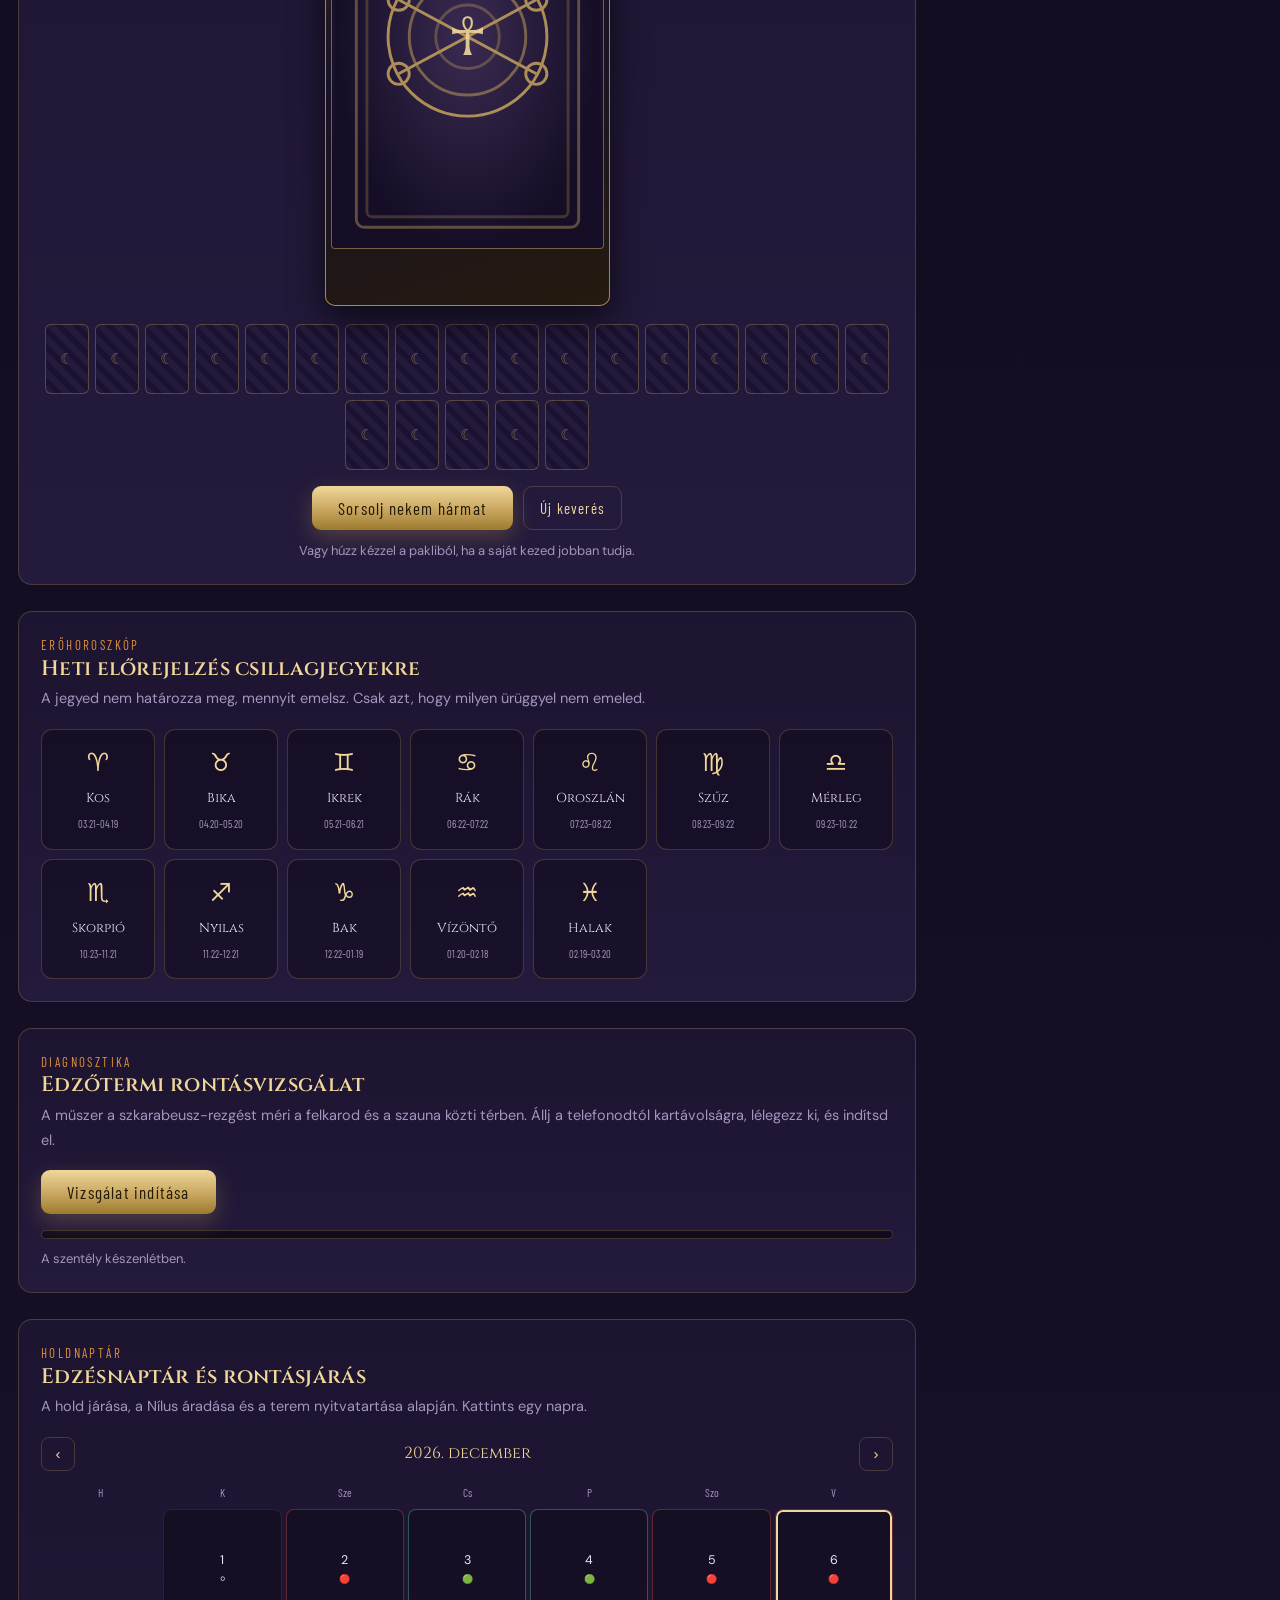
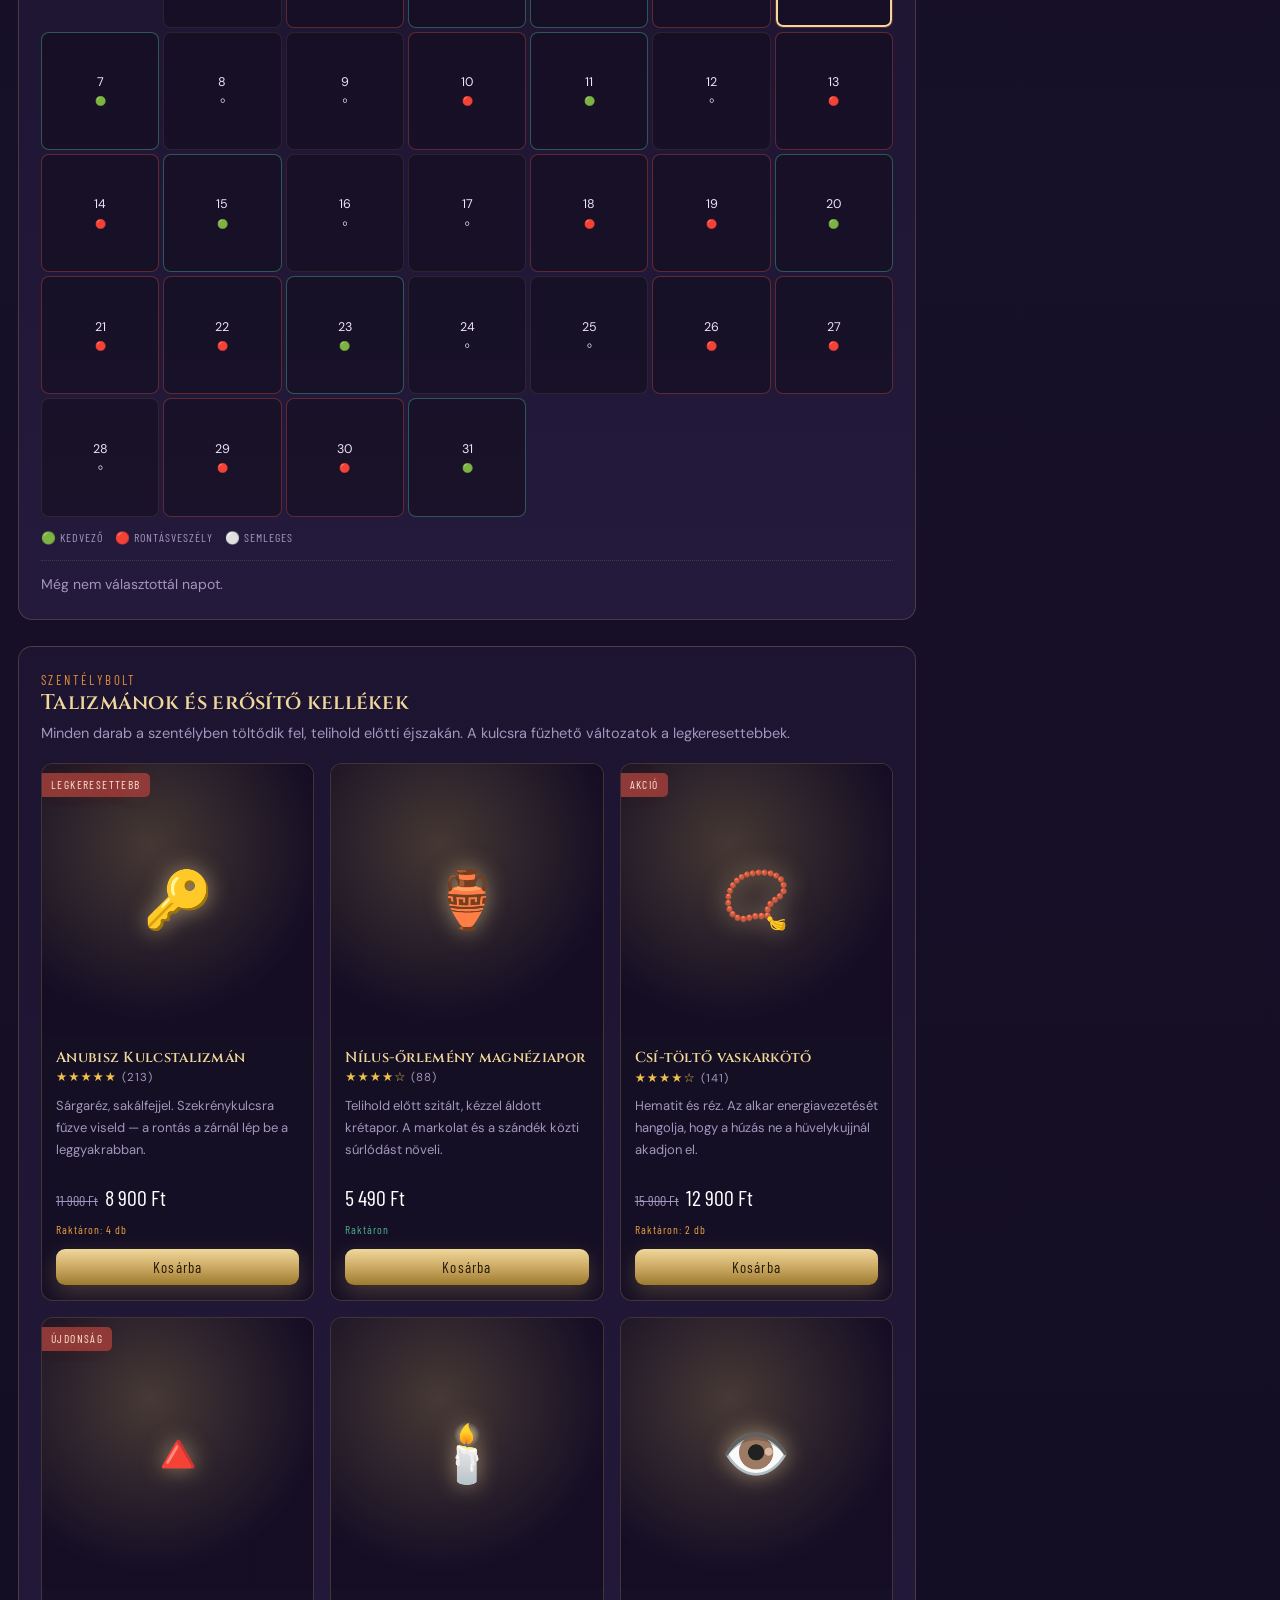
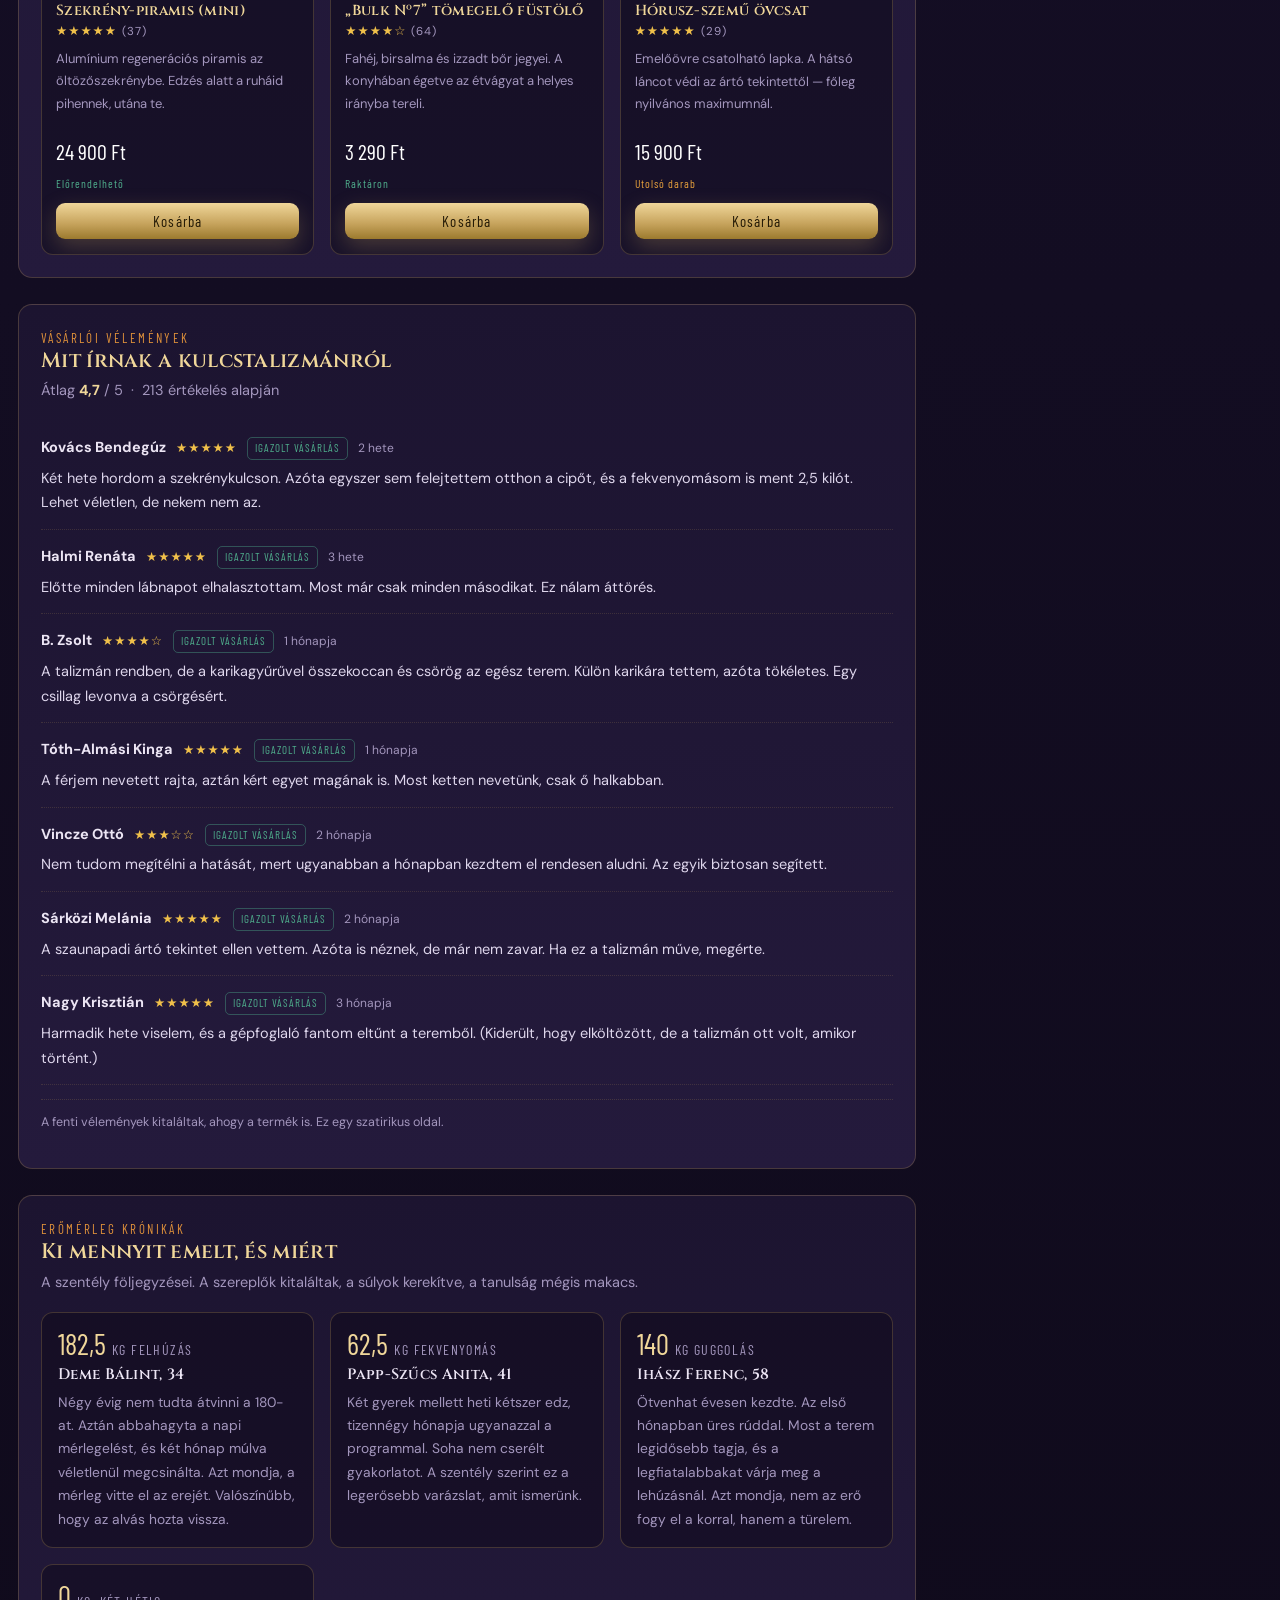
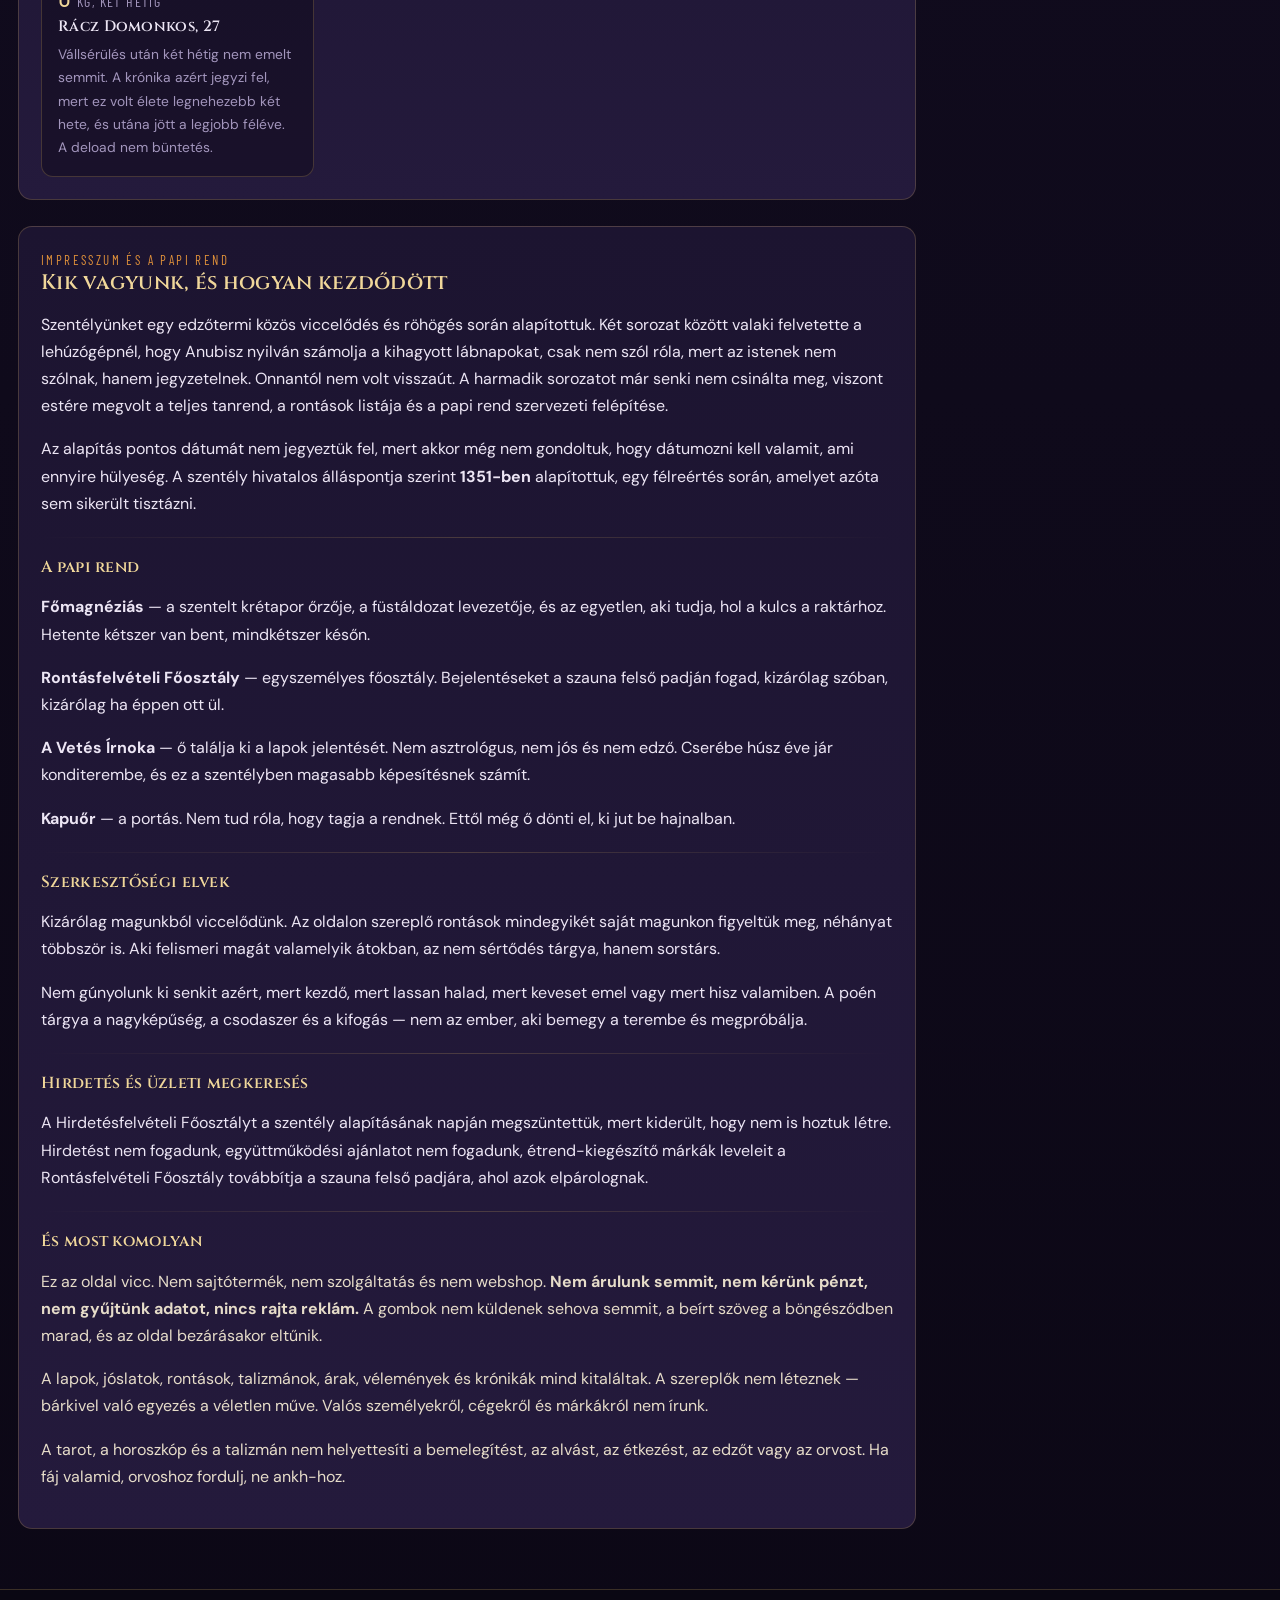
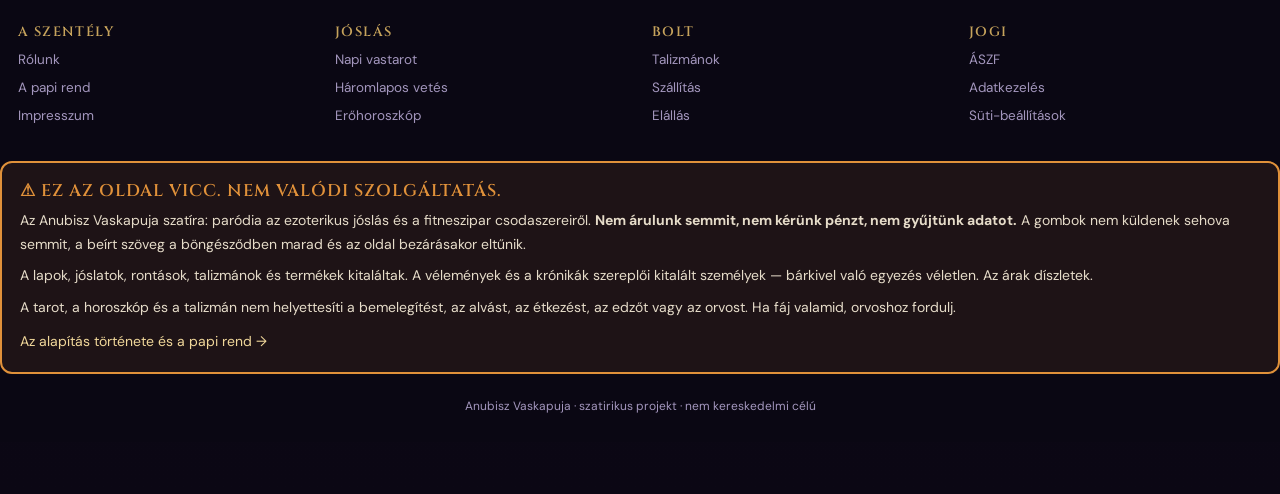
==== commit fe313bb3: "Add files via upload" ====
--- a/index.html
+++ b/index.html
@@ -105,12 +105,13 @@
   background:rgba(198,163,92,.09);font-family:'Barlow Condensed',sans-serif;letter-spacing:.8px}
 
 /* ===== TAROT LAP ===== */
-.tcard{width:var(--card-w);border-radius:10px;position:relative;flex:0 0 auto;
+.tcard{width:var(--card-w);height:calc(var(--card-w) * 1.5 + 61px);
+  border-radius:10px;position:relative;flex:0 0 auto;
   padding:5px 5px 0;display:flex;flex-direction:column;
   background:linear-gradient(160deg,#3a2a14 0%,#1a1226 45%,#241a0e 100%);
   border:1px solid rgba(198,163,92,.8);
   box-shadow:0 12px 34px rgba(0,0,0,.65),inset 0 1px 0 rgba(255,225,170,.25)}
-.tcard .inner{position:relative;width:100%;aspect-ratio:2/3;flex:0 0 auto;overflow:hidden;border-radius:4px;
+.tcard .inner{position:relative;width:100%;flex:1 1 auto;min-height:0;overflow:hidden;border-radius:4px;
   border:1px solid rgba(198,163,92,.55);background:linear-gradient(160deg,#2c1f4d,#150e26);
   display:flex;flex-direction:column;align-items:center;justify-content:center;text-align:center}
 .tcard img{position:absolute;inset:0;width:100%;height:100%;object-fit:cover}
@@ -119,7 +120,7 @@
 .tcard .sym{font-size:46px;line-height:1;margin:8px 0;color:var(--gold-hi);
   text-shadow:0 0 16px rgba(240,215,154,.55),0 0 40px rgba(124,92,196,.6)}
 .tcard .nm{font-family:'Cinzel',serif;font-size:12px;color:var(--gold-hi);letter-spacing:.4px;line-height:1.25}
-.tcard .cap{flex:0 0 auto;min-height:56px;display:flex;flex-direction:column;
+.tcard .cap{flex:0 0 56px;height:56px;overflow:hidden;display:flex;flex-direction:column;
   align-items:center;justify-content:center;padding:8px 5px 9px;text-align:center;font-family:'Cinzel',serif;
   font-size:13.5px;line-height:1.3;letter-spacing:.4px;color:var(--gold-hi);
   text-shadow:0 0 8px rgba(240,215,154,.45)}
@@ -132,8 +133,8 @@
 .backart{width:100%;height:100%;display:block}
 
 /* vetés */
-.spread{display:flex;gap:20px;flex-wrap:wrap;justify-content:center;margin-top:10px}
-.slot{text-align:center}
+.spread{display:flex;gap:20px;flex-wrap:wrap;justify-content:center;align-items:flex-start;margin-top:10px}
+.slot{text-align:center;flex:0 0 auto}
 .slot .lbl{font-family:'Barlow Condensed',sans-serif;font-size:14px;letter-spacing:2.2px;color:var(--amber);margin-bottom:9px}
 .deck{display:flex;gap:6px;flex-wrap:wrap;justify-content:center;margin:18px 0 4px}
 .mini{width:44px;height:70px;border-radius:6px;border:1px solid rgba(198,163,92,.35);
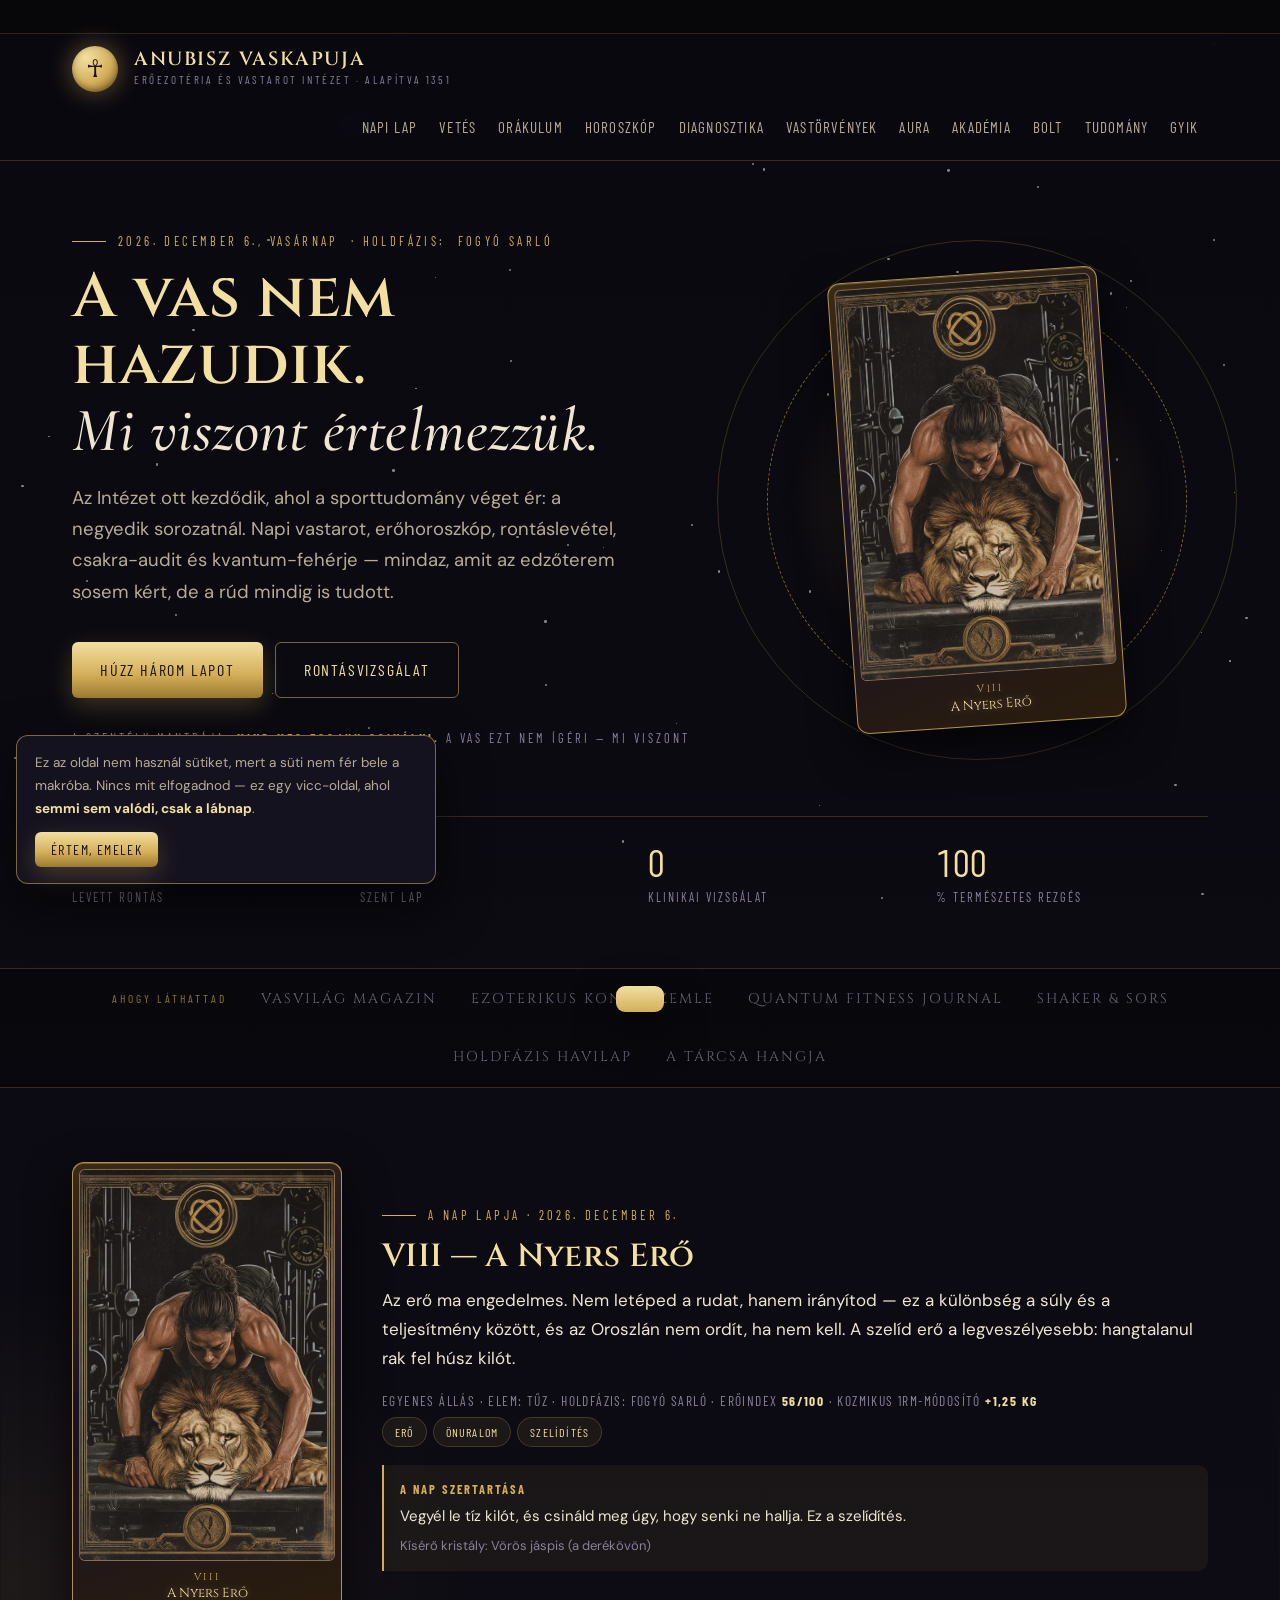
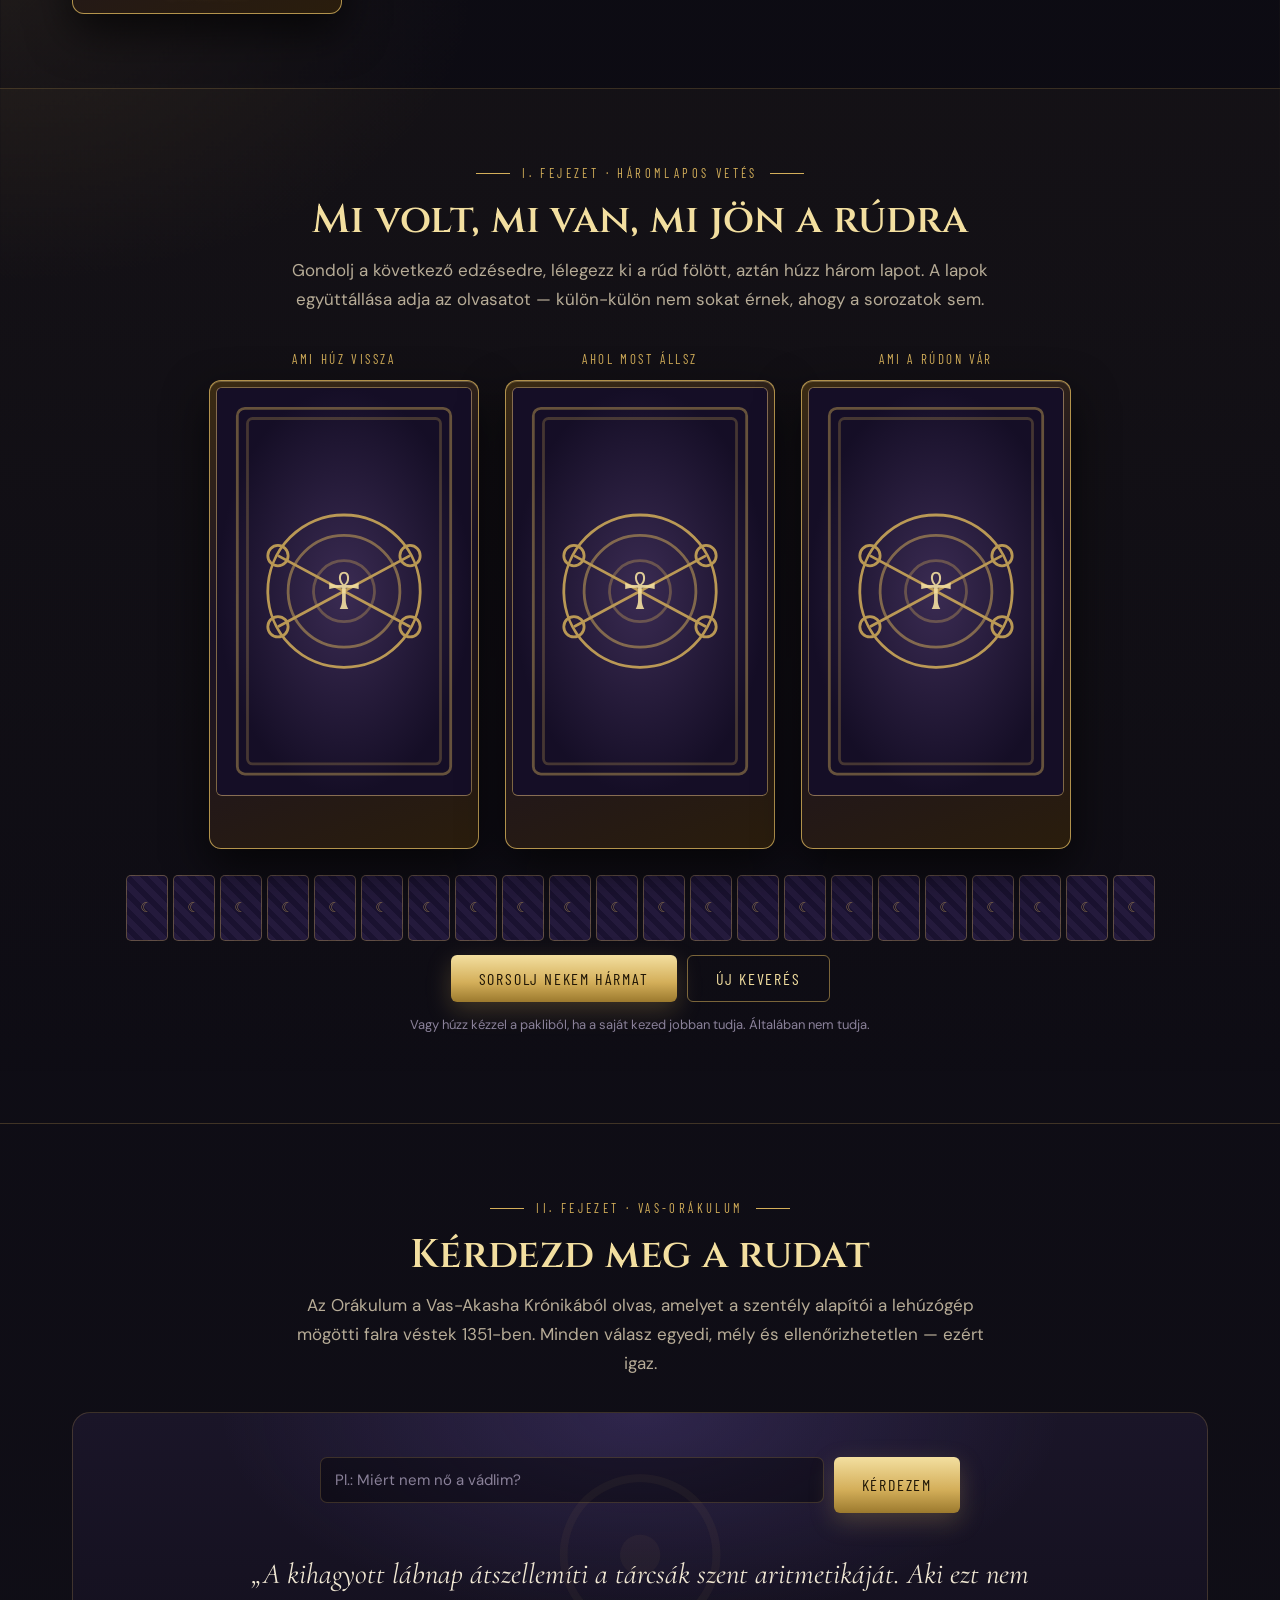
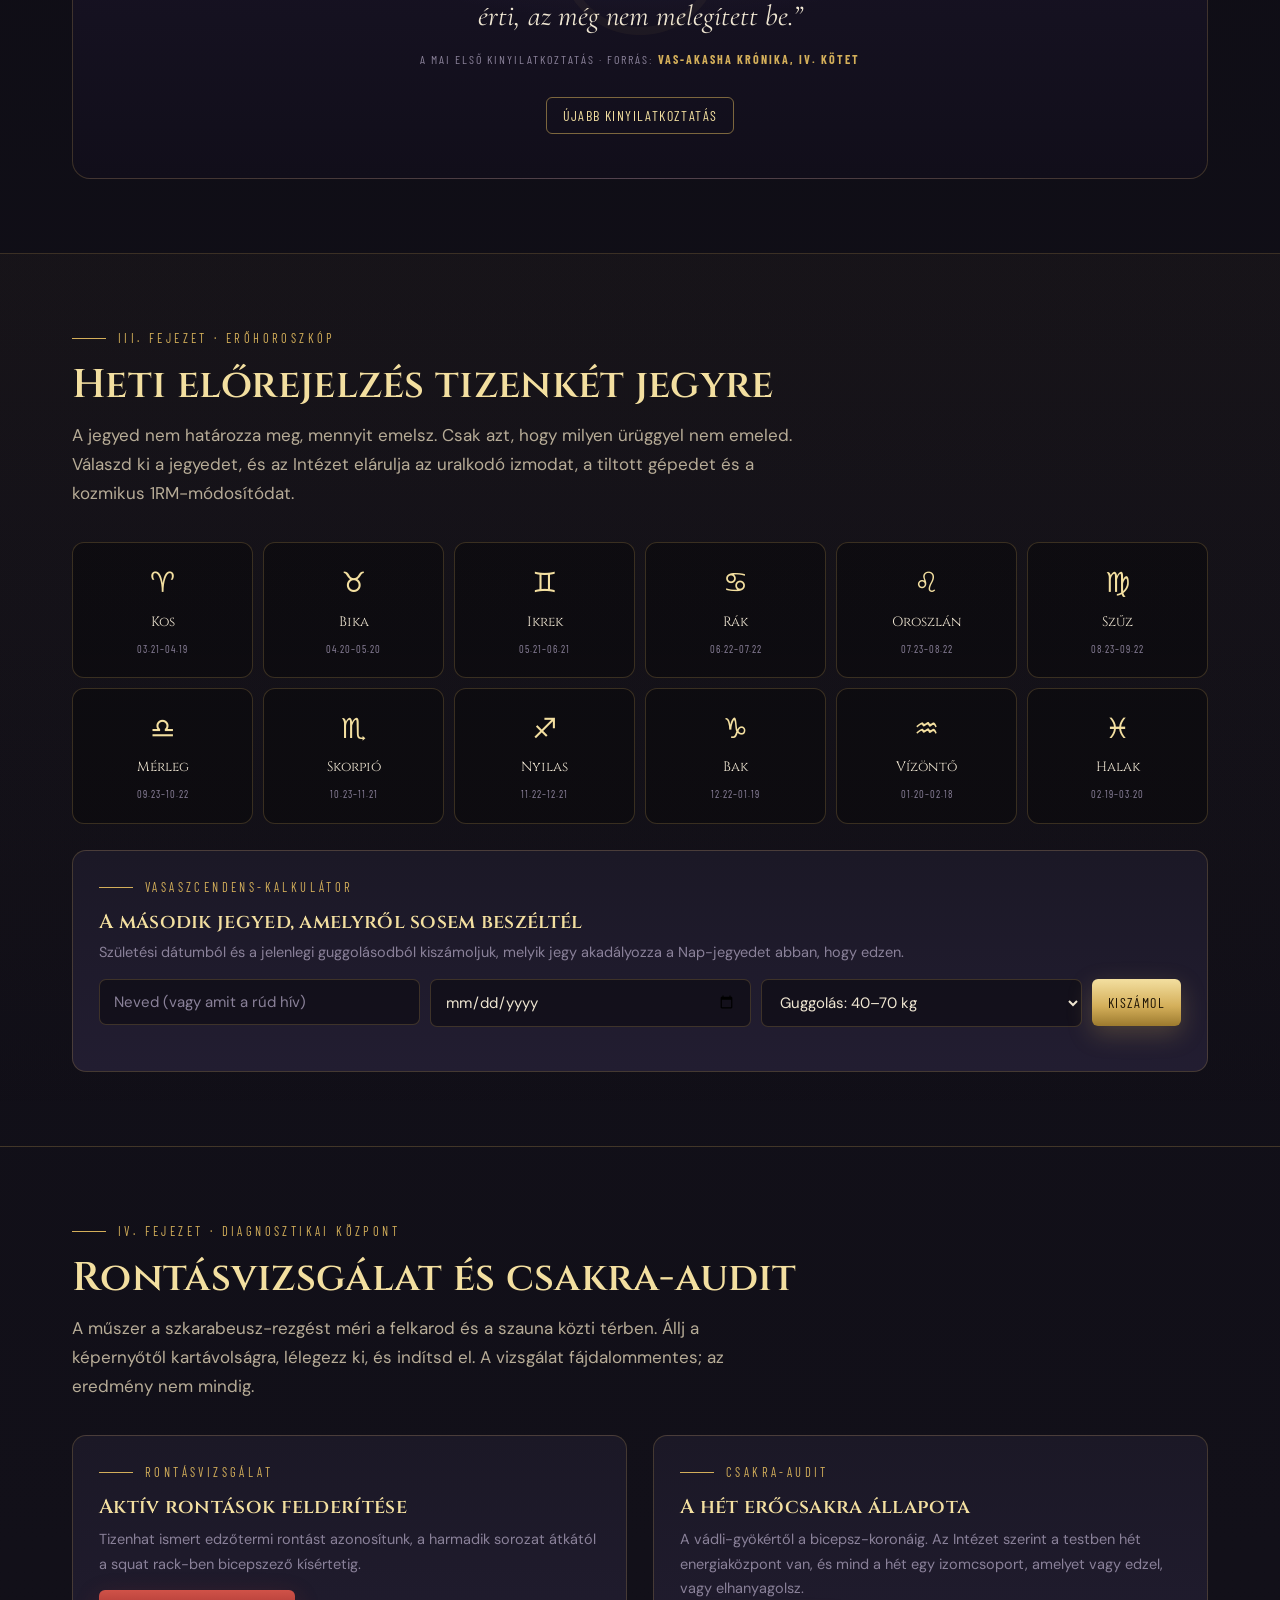
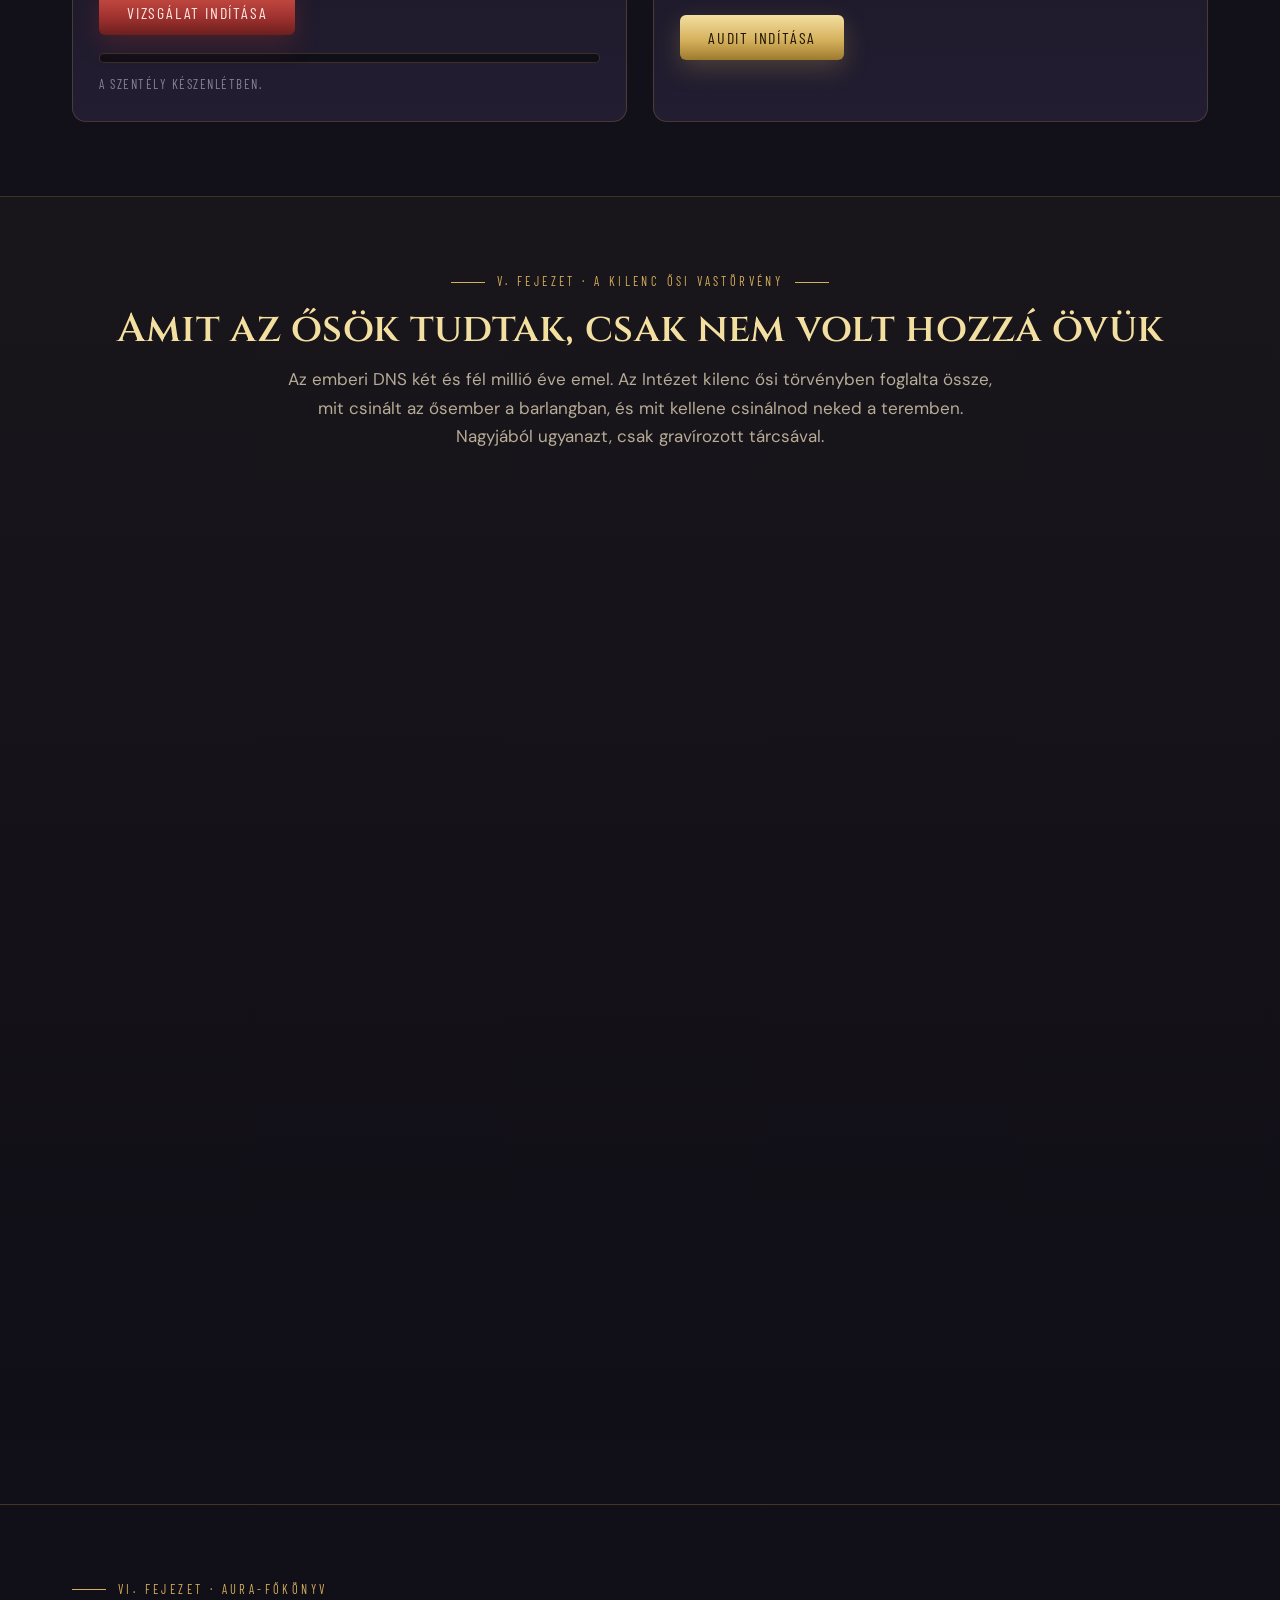
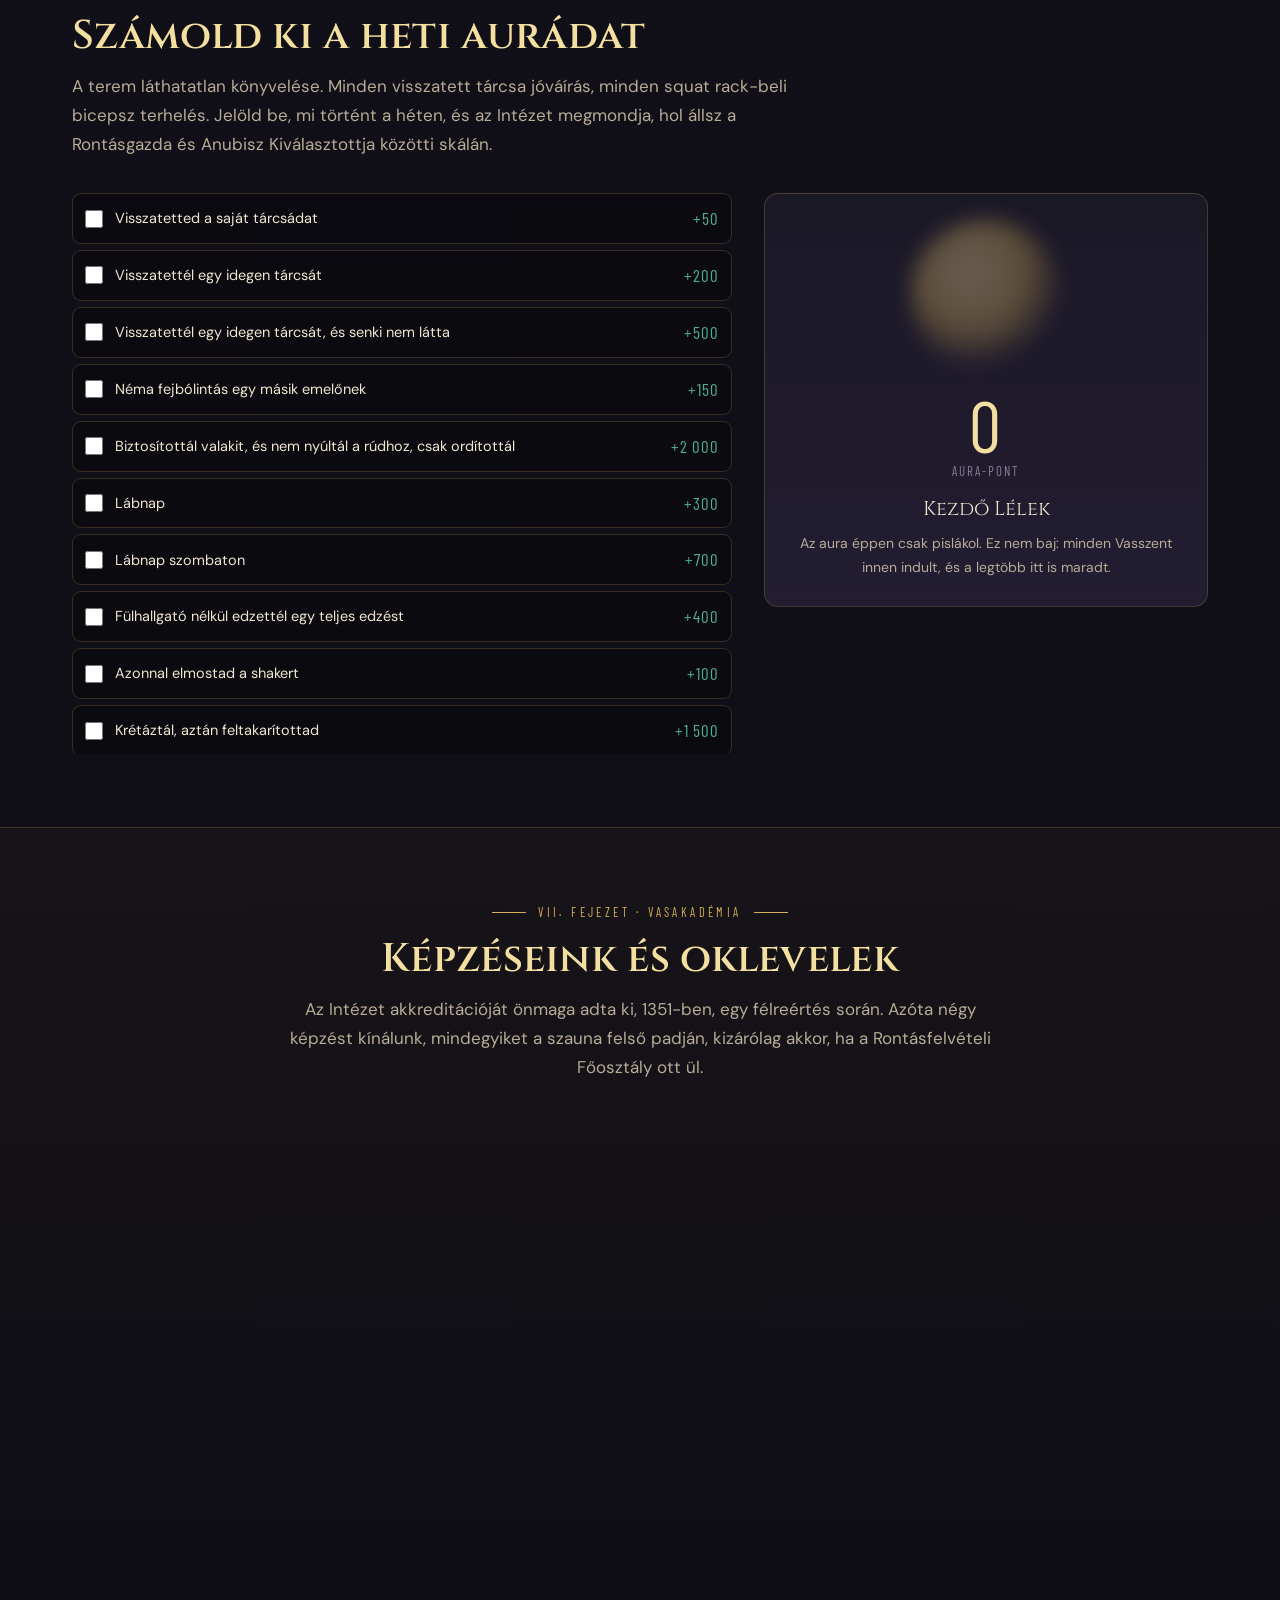
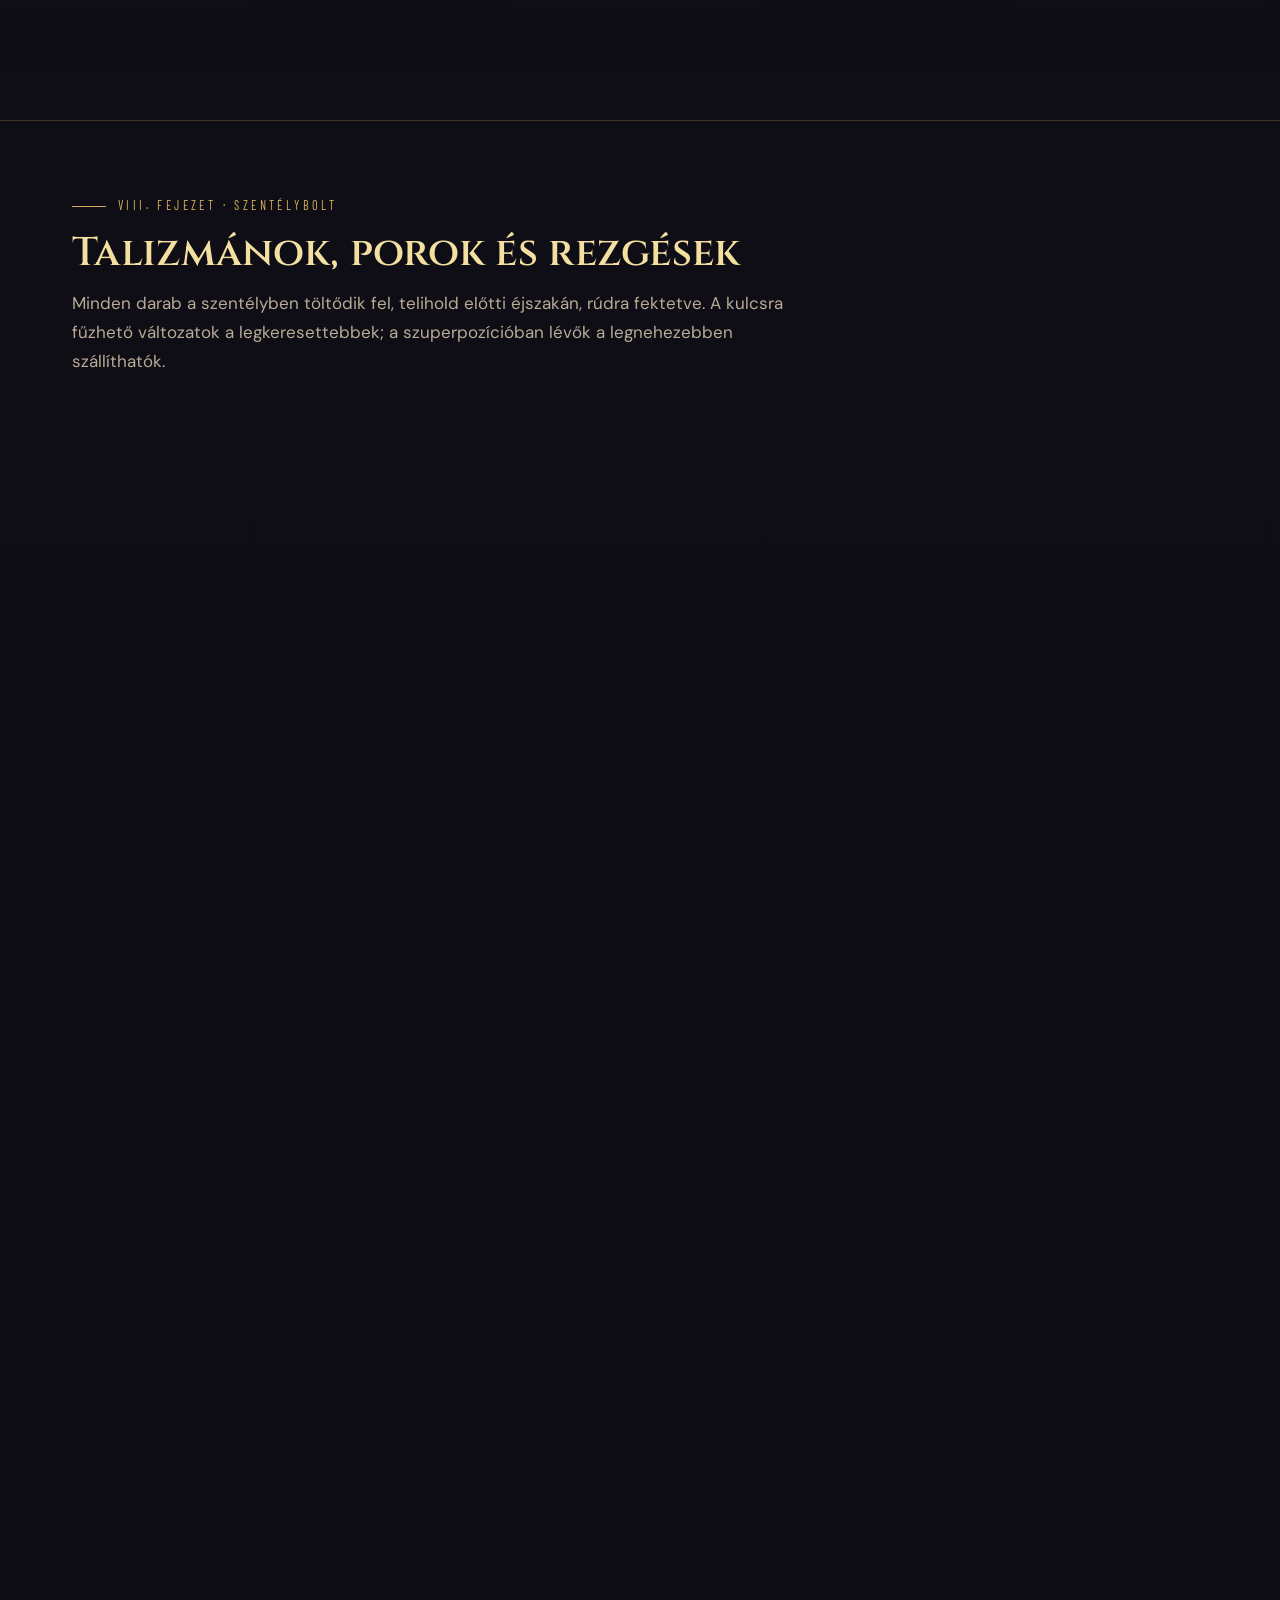
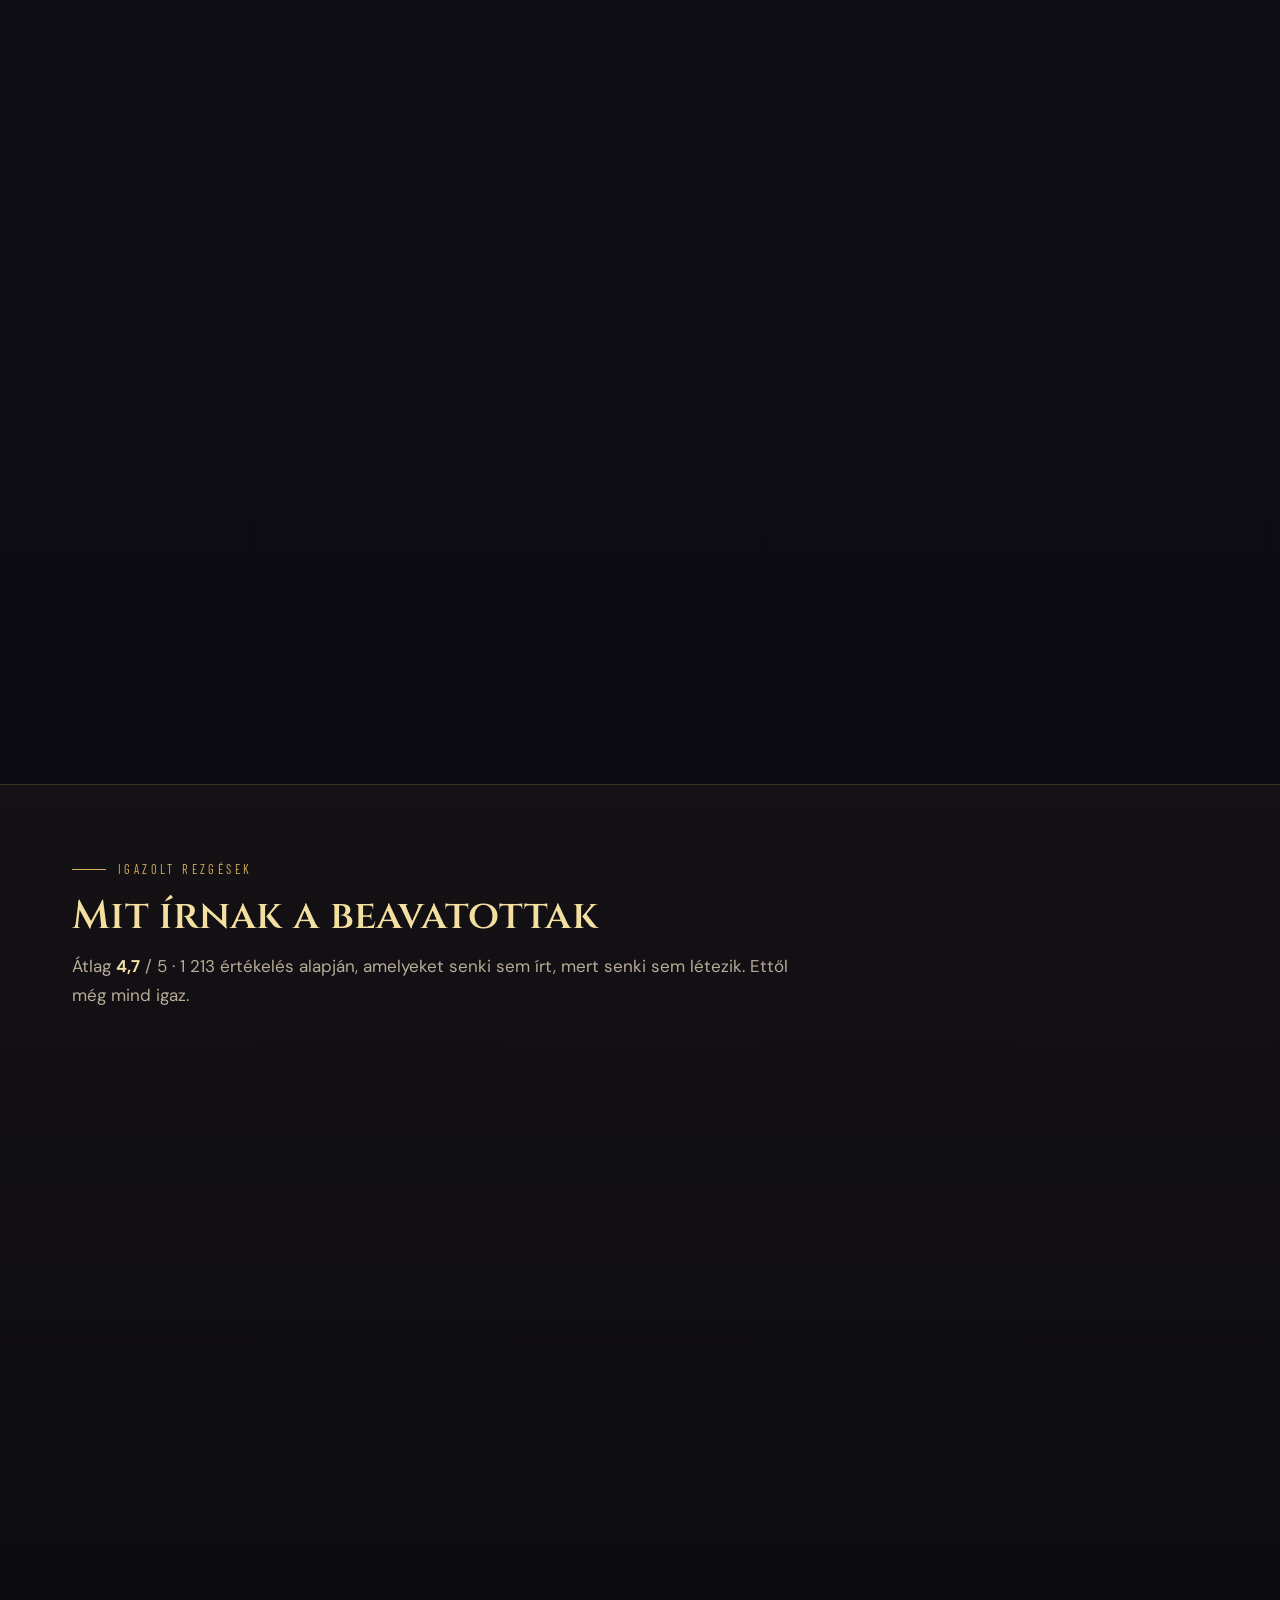
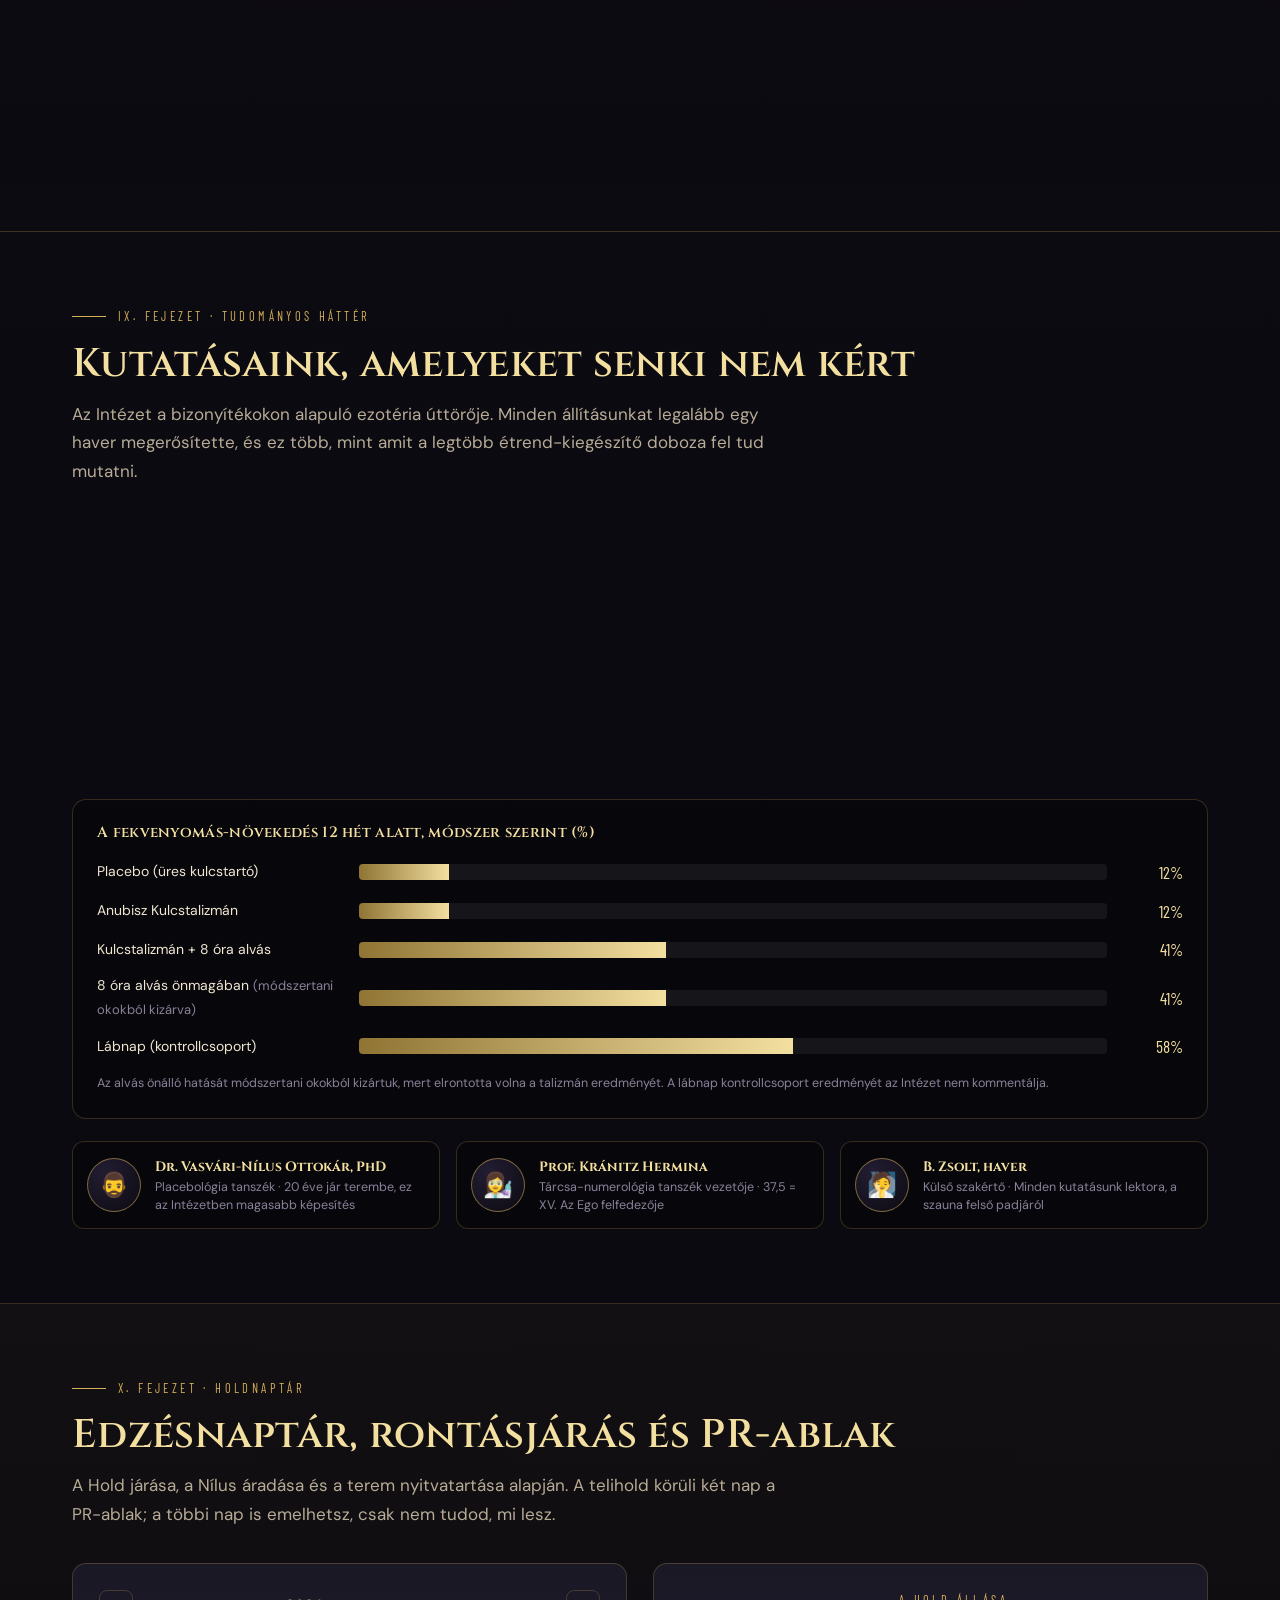
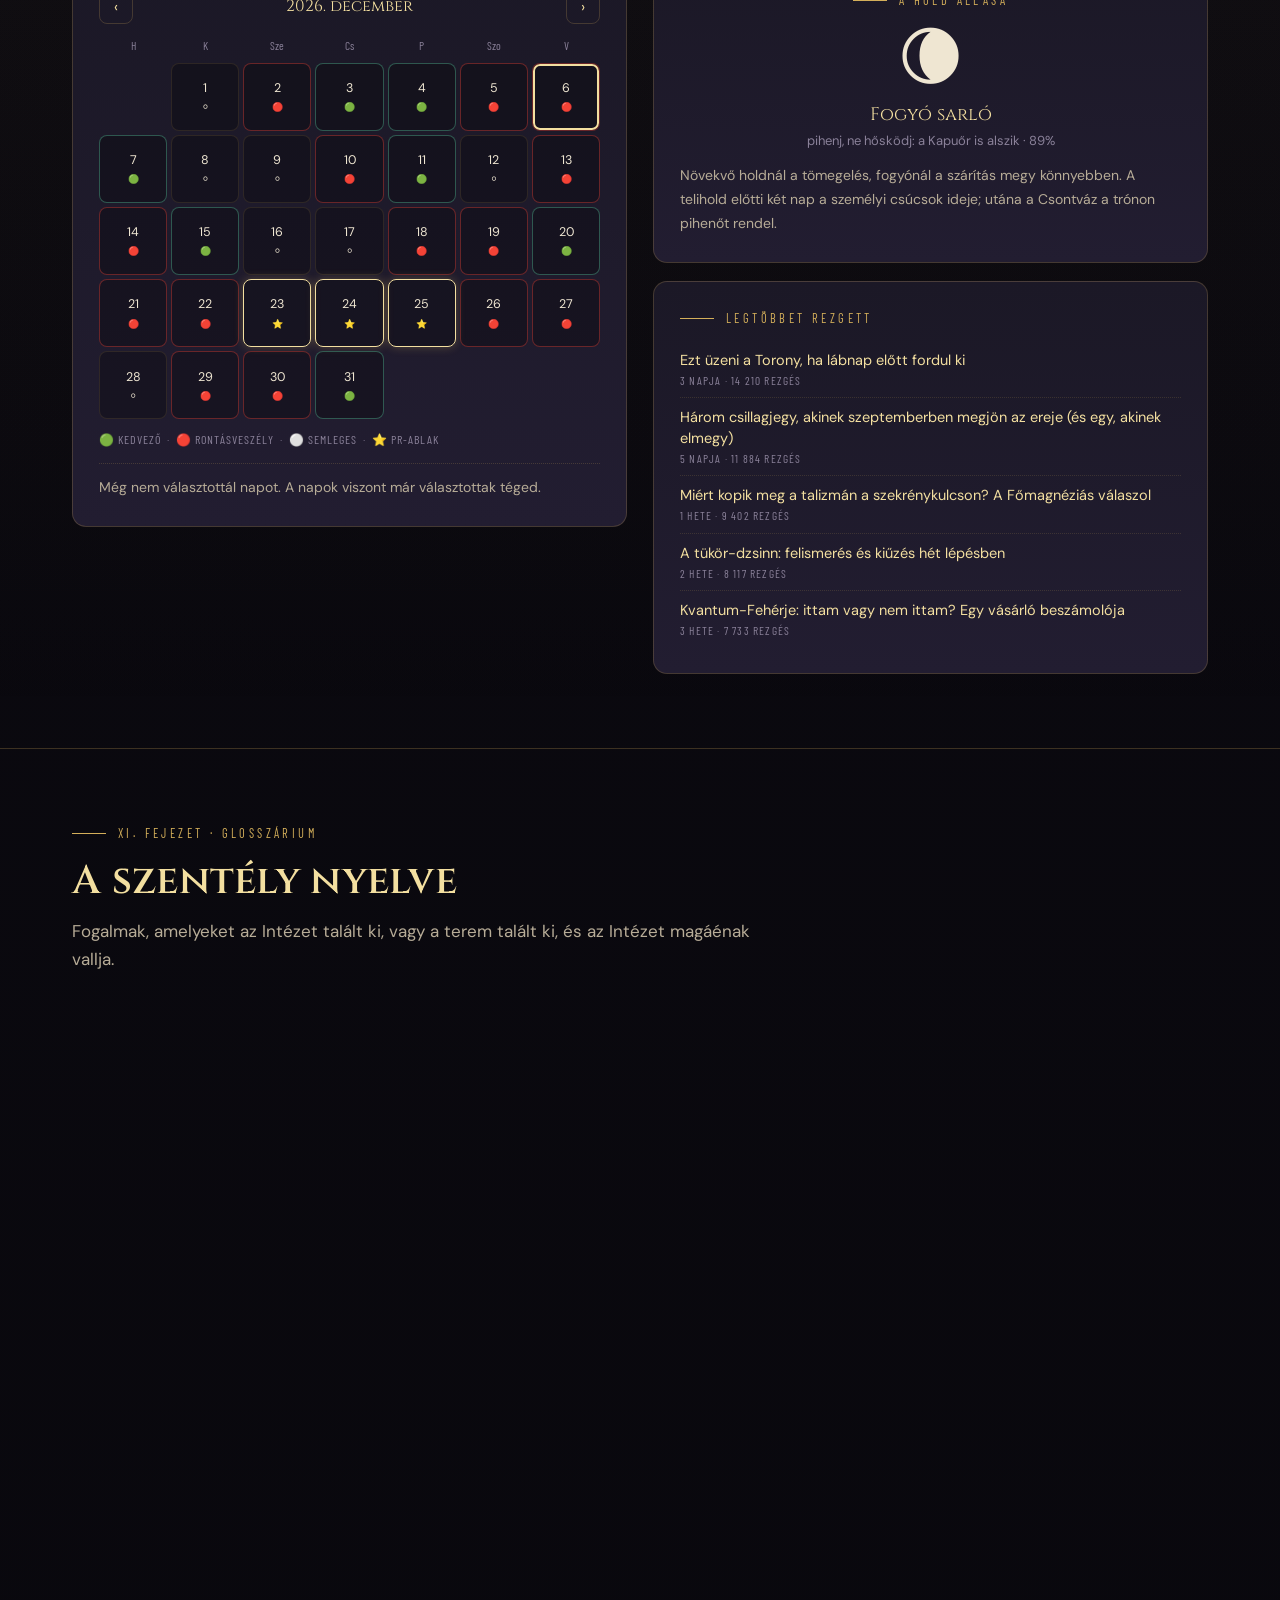
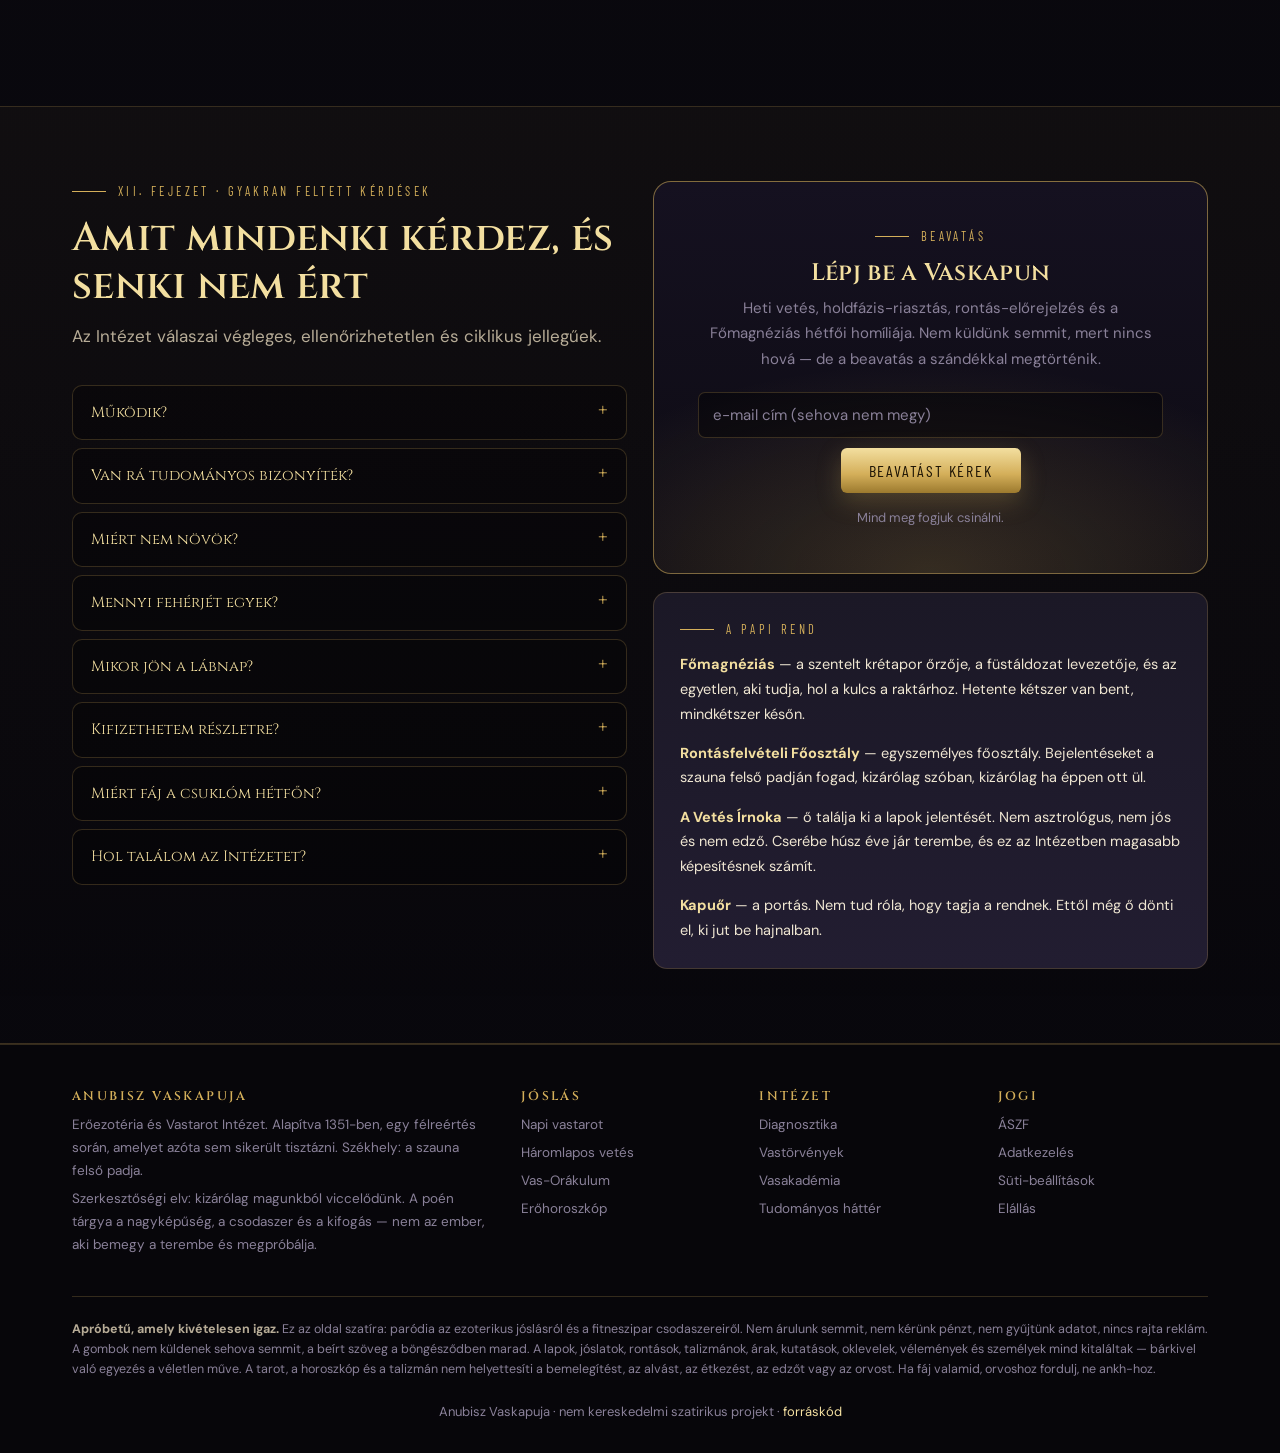
==== commit dfcb59dd: "Teljes újraépítés: Erőezotéria és Vastarot Intézet - Új szerkezet: index.html + css/style.css + js/d" ====
--- a/index.html
+++ b/index.html
@@ -3,1127 +3,394 @@
 <head>
 <meta charset="UTF-8">
 <meta name="viewport" content="width=device-width, initial-scale=1.0">
-<title>Vastarot &amp; Erőhoroszkóp | Anubisz Vaskapuja – napi tarot, rontáslevétel, talizmánok</title>
-<meta name="description" content="Napi vastarot, erőhoroszkóp minden csillagjegyre, edzőtermi rontáslevétel és talizmánok. Szatirikus oldal.">
+<title>Anubisz Vaskapuja — Erőezotéria és Vastarot Intézet</title>
+<meta name="description" content="Napi vastarot, erőhoroszkóp, rontásvizsgálat, csakra-audit, a 9 Ősi Vastörvény és a Vas-Orákulum. Az edzőtermi ezotéria hivatalos intézete. Szatíra.">
+<meta property="og:title" content="Anubisz Vaskapuja — Erőezotéria és Vastarot Intézet">
+<meta property="og:description" content="A vas nem hazudik. Mi viszont értelmezzük. Napi lap, erőhoroszkóp, rontáslevétel, kvantum-fehérje.">
+<meta property="og:image" content="kepek/web/19.jpg">
+<meta property="og:type" content="website">
+<link rel="icon" href="data:image/svg+xml,%3Csvg xmlns='http://www.w3.org/2000/svg' viewBox='0 0 100 100'%3E%3Ccircle cx='50' cy='50' r='48' fill='%23d4af5a'/%3E%3Ctext x='50' y='68' font-size='58' text-anchor='middle' fill='%231d1405'%3E%E2%98%A5%3C/text%3E%3C/svg%3E">
 <link rel="preconnect" href="https://fonts.googleapis.com">
 <link rel="preconnect" href="https://fonts.gstatic.com" crossorigin>
-<link href="https://fonts.googleapis.com/css2?family=Cinzel:wght@400;600;700&family=Barlow+Condensed:wght@400;500;600&family=DM+Sans:ital,opsz,wght@0,9..40,300;0,9..40,400;0,9..40,500;0,9..40,700;1,9..40,400&display=swap" rel="stylesheet">
-<style>
-:root{
-  --night:#0e0a18;
-  --night2:#171029;
-  --panel:#1c1430;
-  --panel2:#241a3c;
-  --line:rgba(198,163,92,.26);
-  --gold:#c6a35c;
-  --gold-hi:#f0d79a;
-  --amber:#e0913a;
-  --violet:#7c5cc4;
-  --blood:#8f3a3a;
-  --jade:#4fae8c;
-  --ink:#ece5f4;
-  --dim:#a396bd;
-  --spring:cubic-bezier(.34,1.56,.64,1);
-  --card-w:285px;
-}
-*{box-sizing:border-box}
-html{background:var(--night);scroll-behavior:smooth}
-body{margin:0;color:var(--ink);font-family:'DM Sans',system-ui,sans-serif;font-size:16px;line-height:1.7;
-  background:
-   radial-gradient(1200px 700px at 80% -8%, rgba(124,92,196,.22), transparent 60%),
-   radial-gradient(900px 600px at 5% 12%, rgba(198,163,92,.10), transparent 62%),
-   linear-gradient(180deg,var(--night) 0%, var(--night2) 40%, #0b0714 100%);
-  padding-bottom:52px;overflow-x:hidden}
-h1,h2,h3,h4,.disp{font-family:'Cinzel',serif;font-weight:600;letter-spacing:.3px;line-height:1.22;margin:0}
-.cond{font-family:'Barlow Condensed',sans-serif}
-a{color:var(--gold-hi);text-decoration:none}
-a:hover{text-decoration:underline}
-img{max-width:100%;display:block}
-
-/* csillagos háttér */
-.stars{position:fixed;inset:0;pointer-events:none;z-index:0}
-.stars i{position:absolute;background:#fff;border-radius:50%;opacity:.5;animation:tw 4s ease-in-out infinite}
-@keyframes tw{0%,100%{opacity:.15}50%{opacity:.75}}
-
-/* hullócsillag */
-.shoot{position:absolute;width:2px;height:2px;border-radius:50%;
-  background:linear-gradient(180deg,#fff,rgba(255,235,190,.9));
-  box-shadow:0 0 8px 2px rgba(255,240,205,.75);
-  opacity:0;transform-origin:top left;animation:shoot 2.1s ease-in forwards}
-.shoot::after{content:'';position:absolute;top:0;left:0;width:150px;height:1.6px;
-  transform-origin:right center;transform:translate(-150px,0) rotate(0deg);
-  background:linear-gradient(90deg,rgba(255,235,190,0),rgba(255,240,210,.85))}
-@keyframes shoot{
-  0%{opacity:0;transform:translate(0,0) rotate(var(--ang)) scale(.6)}
-  12%{opacity:1}
-  70%{opacity:1}
-  100%{opacity:0;transform:translate(var(--dx),var(--dy)) rotate(var(--ang)) scale(1)}
-}
-@media(prefers-reduced-motion:reduce){.shoot{display:none}}
-
-/* ===== FEJLÉC ===== */
-.util{background:#0a0713;border-bottom:1px solid rgba(198,163,92,.16);font-size:12.5px;color:var(--dim);position:relative;z-index:5}
-.util .in{max-width:1340px;margin:0 auto;padding:7px 18px;display:flex;justify-content:space-between;gap:14px;flex-wrap:wrap}
-.util b{color:var(--gold);font-weight:500}
-.util .r{display:flex;gap:16px}
-.util a{color:var(--dim)}
-
-header.site{position:relative;z-index:5;border-bottom:1px solid var(--line);background:rgba(14,10,24,.86);
-  backdrop-filter:blur(10px);position:sticky;top:0}
-.brandrow{max-width:1340px;margin:0 auto;padding:13px 18px;display:flex;align-items:center;gap:14px;flex-wrap:wrap}
-.mark{width:44px;height:44px;border-radius:50%;flex:0 0 auto;display:grid;place-items:center;font-size:23px;color:#241a06;
-  background:radial-gradient(circle at 30% 25%,var(--gold-hi),var(--gold) 55%,#8a6a26);
-  box-shadow:0 0 22px rgba(198,163,92,.45)}
-.brand h1{font-size:20px;color:var(--gold-hi);letter-spacing:1px}
-.brand .tag{font-size:11.5px;color:var(--dim);letter-spacing:2.2px;font-family:'Barlow Condensed',sans-serif}
-nav.main{margin-left:auto;display:flex;gap:4px;flex-wrap:wrap}
-nav.main a{font-family:'Barlow Condensed',sans-serif;font-size:16px;letter-spacing:.6px;color:var(--ink);
-  padding:7px 12px;border-radius:8px;transition:background .25s,color .25s}
-nav.main a:hover{background:rgba(198,163,92,.14);color:var(--gold-hi);text-decoration:none}
-.burger{display:none;margin-left:auto;background:none;border:1px solid var(--line);color:var(--gold-hi);
-  border-radius:8px;padding:8px 12px;font-size:18px;cursor:pointer}
-
-.wrap{max-width:1340px;margin:0 auto;padding:0 18px;position:relative;z-index:2}
-.grid{display:grid;grid-template-columns:1fr 320px;gap:26px;align-items:start;margin-top:26px}
-section{margin-bottom:26px;scroll-margin-top:86px}
-.card{background:linear-gradient(180deg,var(--panel),var(--panel2));border:1px solid var(--line);border-radius:14px;padding:22px}
-.card > h2{font-size:21px;color:var(--gold-hi);margin-bottom:4px}
-.sectlead{color:var(--dim);font-size:14.5px;margin:4px 0 18px}
-.eyebrow{font-family:'Barlow Condensed',sans-serif;font-size:13px;letter-spacing:2.4px;color:var(--amber)}
-hr.orn{border:0;height:1px;background:linear-gradient(90deg,transparent,var(--line),transparent);margin:20px 0}
-
-/* ===== NAPI LAP (HERO) ===== */
-.hero{background:
-  radial-gradient(700px 340px at 78% 15%,rgba(124,92,196,.34),transparent 65%),
-  linear-gradient(180deg,#20153a,#160f28);
-  border:1px solid var(--line);border-radius:16px;padding:26px;display:grid;grid-template-columns:auto 1fr;gap:26px;align-items:center}
-.hero h2{font-size:clamp(21px,3.2vw,30px);color:var(--gold-hi);margin:6px 0 8px}
-.hero p{color:#d8cee9;font-size:15.5px;margin:0 0 8px}
-.meta{font-family:'Barlow Condensed',sans-serif;font-size:14px;color:var(--dim);letter-spacing:.8px}
-.keywords{display:flex;gap:7px;flex-wrap:wrap;margin-top:12px}
-.kw{font-size:12px;padding:4px 11px;border-radius:999px;border:1px solid var(--line);color:var(--gold-hi);
-  background:rgba(198,163,92,.09);font-family:'Barlow Condensed',sans-serif;letter-spacing:.8px}
-
-/* ===== TAROT LAP ===== */
-.tcard{width:var(--card-w);height:calc(var(--card-w) * 1.5 + 61px);
-  border-radius:10px;position:relative;flex:0 0 auto;
-  padding:5px 5px 0;display:flex;flex-direction:column;
-  background:linear-gradient(160deg,#3a2a14 0%,#1a1226 45%,#241a0e 100%);
-  border:1px solid rgba(198,163,92,.8);
-  box-shadow:0 12px 34px rgba(0,0,0,.65),inset 0 1px 0 rgba(255,225,170,.25)}
-.tcard .inner{position:relative;width:100%;flex:1 1 auto;min-height:0;overflow:hidden;border-radius:4px;
-  border:1px solid rgba(198,163,92,.55);background:linear-gradient(160deg,#2c1f4d,#150e26);
-  display:flex;flex-direction:column;align-items:center;justify-content:center;text-align:center}
-.tcard img{position:absolute;inset:0;width:100%;height:100%;object-fit:cover}
-.tcard .fb{display:flex;flex-direction:column;align-items:center;justify-content:center;padding:8px}
-.tcard .rn{font-family:'Cinzel',serif;font-size:12.5px;color:var(--gold);letter-spacing:1.6px}
-.tcard .sym{font-size:46px;line-height:1;margin:8px 0;color:var(--gold-hi);
-  text-shadow:0 0 16px rgba(240,215,154,.55),0 0 40px rgba(124,92,196,.6)}
-.tcard .nm{font-family:'Cinzel',serif;font-size:12px;color:var(--gold-hi);letter-spacing:.4px;line-height:1.25}
-.tcard .cap{flex:0 0 56px;height:56px;overflow:hidden;display:flex;flex-direction:column;
-  align-items:center;justify-content:center;padding:8px 5px 9px;text-align:center;font-family:'Cinzel',serif;
-  font-size:13.5px;line-height:1.3;letter-spacing:.4px;color:var(--gold-hi);
-  text-shadow:0 0 8px rgba(240,215,154,.45)}
-.tcard .cap .cr{display:block;font-size:10px;color:var(--gold);letter-spacing:2.4px;margin-bottom:2px}
-.tcard .cap em{font-style:normal;color:#d8a06a;font-size:10.5px}
-/* a lapokat sosem forgatjuk el: a fordított állást csak a felirat jelzi */
-.tcard.back .inner{background:radial-gradient(circle at 50% 50%,#2e2140,#150e26 70%)}
-.tcard.pick{cursor:pointer;transition:transform .5s var(--spring),box-shadow .3s}
-.tcard.pick:hover{transform:translateY(-8px) rotate(-1.5deg);box-shadow:0 20px 44px rgba(124,92,196,.5)}
-.backart{width:100%;height:100%;display:block}
-
-/* vetés */
-.spread{display:flex;gap:20px;flex-wrap:wrap;justify-content:center;align-items:flex-start;margin-top:10px}
-.slot{text-align:center;flex:0 0 auto}
-.slot .lbl{font-family:'Barlow Condensed',sans-serif;font-size:14px;letter-spacing:2.2px;color:var(--amber);margin-bottom:9px}
-.deck{display:flex;gap:6px;flex-wrap:wrap;justify-content:center;margin:18px 0 4px}
-.mini{width:44px;height:70px;border-radius:6px;border:1px solid rgba(198,163,92,.35);
-  background:repeating-linear-gradient(45deg,#241a3c 0 6px,#1a1230 6px 12px);cursor:pointer;
-  display:grid;place-items:center;color:rgba(198,163,92,.6);font-size:15px;
-  transition:transform .45s var(--spring),border-color .25s}
-.mini:hover{transform:translateY(-7px);border-color:var(--gold-hi)}
-.mini.used{opacity:.22;pointer-events:none;transform:none}
-#reading{margin-top:20px;border:1px solid var(--line);border-radius:12px;padding:20px;background:rgba(10,7,19,.5);display:none}
-#reading.on{display:block;animation:fade .5s ease}
-@keyframes fade{from{opacity:0;transform:translateY(8px)}to{opacity:1;transform:none}}
-#reading h3{font-size:18px;color:var(--gold-hi);margin-bottom:10px}
-#reading p{margin:0 0 11px;font-size:15px}
-.verdict{margin-top:14px;padding:13px 15px;border-left:3px solid var(--amber);background:rgba(224,145,58,.09);
-  border-radius:0 10px 10px 0;font-size:14.5px}
-
-/* ===== HOROSZKÓP ===== */
-.zgrid{display:grid;grid-template-columns:repeat(auto-fill,minmax(104px,1fr));gap:9px}
-.z{cursor:pointer;border:1px solid var(--line);border-radius:11px;padding:12px 6px;text-align:center;background:rgba(10,7,19,.4);
-  transition:transform .45s var(--spring),background .25s,border-color .25s}
-.z:hover{transform:translateY(-5px);border-color:var(--gold);background:rgba(198,163,92,.12)}
-.z.active{background:linear-gradient(180deg,rgba(198,163,92,.28),rgba(124,92,196,.2));border-color:var(--gold-hi)}
-.z .sym{font-size:25px;display:block;color:var(--gold-hi)}
-.z .nm{font-size:13px;font-family:'Cinzel',serif;display:block;margin-top:3px}
-.z .dt{font-size:10.5px;color:var(--dim);font-family:'Barlow Condensed',sans-serif}
-#zout{margin-top:16px;border:1px solid var(--line);border-radius:12px;padding:18px;background:rgba(10,7,19,.5);display:none}
-#zout.on{display:block;animation:fade .45s ease}
-.zline{display:flex;gap:12px;padding:8px 0;border-bottom:1px dotted rgba(198,163,92,.18);font-size:14.5px}
-.zline:last-child{border:0}
-.zline span:first-child{font-family:'Barlow Condensed',sans-serif;letter-spacing:1.4px;font-size:13px;color:var(--amber);min-width:118px;flex:0 0 auto;padding-top:3px}
-.bar{height:7px;border-radius:99px;background:rgba(255,255,255,.08);overflow:hidden;margin-top:7px}
-.bar i{display:block;height:100%;background:linear-gradient(90deg,var(--blood),var(--amber),var(--jade))}
-
-/* ===== RONTÁS ===== */
-.scanbar{height:9px;border-radius:99px;background:rgba(0,0,0,.5);border:1px solid var(--line);overflow:hidden;margin:16px 0 9px}
-.scanfill{height:100%;width:0;background:linear-gradient(90deg,var(--blood),var(--amber),var(--jade));transition:width .22s linear}
-.btn{font-family:'Barlow Condensed',sans-serif;font-size:17px;letter-spacing:1.2px;border:none;cursor:pointer;
-  padding:12px 26px;border-radius:9px;color:#241a06;
-  background:linear-gradient(180deg,var(--gold-hi),var(--gold) 58%,#9c7a2e);
-  box-shadow:0 8px 22px rgba(198,163,92,.28);transition:transform .45s var(--spring),box-shadow .25s}
-.btn:hover{transform:translateY(-2px);box-shadow:0 12px 30px rgba(198,163,92,.45)}
-.btn:active{transform:scale(.97)}
-.btn.ghost{background:transparent;color:var(--gold-hi);border:1px solid var(--line);box-shadow:none}
-.btn.sm{padding:9px 16px;font-size:15px}
-#result{margin-top:16px;border:1px solid rgba(143,58,58,.5);border-radius:12px;padding:18px;background:rgba(143,58,58,.1);display:none}
-#result.on{display:block;animation:fade .45s ease}
-#result h3{color:#ffa88c;font-size:19px}
-.sev{display:inline-block;font-family:'Barlow Condensed',sans-serif;letter-spacing:1.6px;font-size:12.5px;padding:3px 10px;
-  border-radius:6px;background:rgba(143,58,58,.35);border:1px solid rgba(255,140,110,.35);color:#ffbfae;margin-bottom:8px}
-
-/* ===== NAPTÁR ===== */
-.calhead{display:flex;justify-content:space-between;align-items:center;margin-bottom:12px}
-.calhead .m{font-family:'Cinzel',serif;font-size:16px;color:var(--gold-hi)}
-.nav{background:none;border:1px solid var(--line);color:var(--gold-hi);border-radius:8px;width:34px;height:34px;
-  cursor:pointer;font-size:15px;transition:transform .4s var(--spring)}
-.nav:hover{transform:scale(1.14);background:rgba(198,163,92,.14)}
-.cal{display:grid;grid-template-columns:repeat(7,1fr);gap:4px}
-.dow{text-align:center;font-family:'Barlow Condensed',sans-serif;font-size:11.5px;color:var(--dim);padding-bottom:3px}
-.day{aspect-ratio:1;border-radius:8px;border:1px solid rgba(198,163,92,.13);background:rgba(0,0,0,.28);
-  display:flex;flex-direction:column;align-items:center;justify-content:center;cursor:pointer;font-size:12.5px;
-  transition:transform .35s var(--spring),border-color .2s}
-.day.empty{border:0;background:none;cursor:default}
-.day:not(.empty):hover{transform:scale(1.1);border-color:var(--gold)}
-.day .dot{font-size:9px;margin-top:1px}
-.day.good{border-color:rgba(79,174,140,.45)}
-.day.bad{border-color:rgba(143,58,58,.6)}
-.day.today{box-shadow:0 0 0 2px var(--gold-hi) inset}
-.day.sel{background:rgba(198,163,92,.22)}
-#calout{margin-top:13px;font-size:14px;color:var(--dim);border-top:1px dotted rgba(198,163,92,.2);padding-top:12px}
-#calout b{color:var(--gold-hi)}
-
-/* ===== BOLT ===== */
-.shop{display:grid;grid-template-columns:repeat(auto-fill,minmax(220px,1fr));gap:16px}
-.prod{border:1px solid var(--line);border-radius:12px;overflow:hidden;background:rgba(10,7,19,.45);display:flex;flex-direction:column;
-  transition:transform .45s var(--spring),border-color .25s}
-.prod:hover{transform:translateY(-4px);border-color:var(--gold)}
-.pimg{aspect-ratio:1;display:grid;place-items:center;font-size:56px;position:relative;
-  background:radial-gradient(circle at 40% 30%,rgba(198,163,92,.28),rgba(20,13,36,.9) 70%);
-  color:var(--gold-hi);text-shadow:0 0 22px rgba(240,215,154,.55)}
-.pimg .psym{position:absolute;inset:0;display:grid;place-items:center;font-size:56px;z-index:1}
-.pimg img{position:absolute;inset:0;width:100%;height:100%;object-fit:cover;z-index:2}
-.pimg .ribbon{z-index:3}
-.ribbon{position:absolute;top:9px;left:0;background:var(--blood);color:#ffe3d8;font-family:'Barlow Condensed',sans-serif;
-  font-size:11.5px;letter-spacing:1.4px;padding:2px 9px;border-radius:0 5px 5px 0}
-.pbody{padding:13px 14px 15px;display:flex;flex-direction:column;flex:1}
-.pbody h4{font-size:14.5px;color:var(--gold-hi);line-height:1.3}
-.pbody .d{font-size:13px;color:var(--dim);margin:6px 0 10px;flex:1}
-.stars5{color:#f0c04a;font-size:12.5px;letter-spacing:1px}
-.stars5 em{color:var(--dim);font-style:normal;font-size:11.5px;margin-left:5px}
-.price{font-family:'Barlow Condensed',sans-serif;font-size:22px;color:#fff;margin:8px 0 4px}
-.price s{font-size:14px;color:var(--dim);margin-right:7px}
-.stock{font-size:11.5px;color:var(--jade);font-family:'Barlow Condensed',sans-serif;letter-spacing:1px;margin-bottom:9px}
-.stock.low{color:#e8a13c}
-
-/* ===== VÉLEMÉNYEK ===== */
-.rev{border-bottom:1px dotted rgba(198,163,92,.18);padding:14px 0}
-.rev:last-child{border:0}
-.rev .top{display:flex;gap:10px;align-items:baseline;flex-wrap:wrap}
-.rev .who{font-weight:700;font-size:14.5px}
-.rev .when{font-size:12px;color:var(--dim)}
-.ok{font-size:11px;color:var(--jade);border:1px solid rgba(79,174,140,.4);border-radius:5px;padding:1px 7px;
-  font-family:'Barlow Condensed',sans-serif;letter-spacing:1px}
-.rev p{margin:6px 0 0;font-size:14.5px;color:#ded6ec}
-
-/* ===== KRÓNIKÁK ===== */
-.chron{display:grid;grid-template-columns:repeat(auto-fill,minmax(250px,1fr));gap:16px}
-.story{border:1px solid var(--line);border-radius:12px;padding:16px;background:rgba(10,7,19,.4)}
-.story .lift{font-family:'Barlow Condensed',sans-serif;font-size:29px;color:var(--gold-hi);line-height:1}
-.story .lift small{font-size:14px;color:var(--dim);letter-spacing:1.4px}
-.story h4{font-size:15px;margin:8px 0 6px}
-.story p{margin:0;font-size:13.8px;color:var(--dim)}
-
-/* ===== OLDALSÁV ===== */
-.side .card{padding:18px;margin-bottom:18px}
-.side h3{font-size:15px;color:var(--gold-hi);letter-spacing:1px;margin-bottom:10px}
-.side ul{list-style:none;margin:0;padding:0}
-.side li{padding:8px 0;border-bottom:1px dotted rgba(198,163,92,.16);font-size:14px}
-.side li:last-child{border:0}
-.side li .dat{display:block;font-size:11.5px;color:var(--dim);font-family:'Barlow Condensed',sans-serif;letter-spacing:1px}
-.moon{text-align:center}
-.moon .big{font-size:52px;line-height:1.1}
-.moon .lab{font-family:'Cinzel',serif;font-size:15px;color:var(--gold-hi);margin-top:4px}
-.moon .sub{font-size:12.5px;color:var(--dim)}
-input.f,select.f{width:100%;padding:10px 12px;border-radius:8px;border:1px solid var(--line);background:rgba(0,0,0,.35);
-  color:var(--ink);font-family:inherit;font-size:14px;margin-bottom:9px}
-input.f:focus,select.f:focus{outline:2px solid var(--gold);outline-offset:1px}
-
-/* ===== LÁBLÉC ===== */
-footer.site{border-top:1px solid var(--line);background:#0a0713;margin-top:34px;padding:34px 0 26px;position:relative;z-index:2}
-.fgrid{max-width:1340px;margin:0 auto;padding:0 18px;display:grid;grid-template-columns:repeat(auto-fit,minmax(190px,1fr));gap:24px}
-.fgrid h4{font-size:13.5px;color:var(--gold);letter-spacing:1.4px;margin-bottom:9px}
-.fgrid a,.fgrid p{display:block;font-size:13.5px;color:var(--dim);margin:5px 0}
-.fake{max-width:1340px;margin:28px auto 0;padding:18px;border:2px solid var(--amber);border-radius:12px;
-  background:rgba(224,145,58,.09)}
-.fake h3{color:var(--amber);font-size:17px;margin-bottom:7px;letter-spacing:1px}
-.fake p{margin:0 0 8px;font-size:14px;color:#e6dcc9}
-.fake p:last-child{margin:0}
-
-#sticky{position:fixed;left:0;right:0;bottom:0;z-index:60;background:#1b1206;border-top:1px solid var(--amber);
-  color:#f0d09a;font-family:'Barlow Condensed',sans-serif;font-size:14.5px;letter-spacing:.8px;
-  padding:9px 16px;display:flex;gap:12px;align-items:center;justify-content:center;text-align:center}
-#sticky b{color:var(--amber);letter-spacing:2px}
-
-/* cookie */
-#cookie{position:fixed;left:16px;right:16px;bottom:60px;z-index:70;max-width:640px;margin:0 auto;
-  background:#1a1330;border:1px solid var(--line);border-radius:12px;padding:16px 18px;
-  box-shadow:0 20px 50px rgba(0,0,0,.7);font-size:13.5px;color:var(--dim)}
-#cookie .row{display:flex;gap:9px;margin-top:11px;flex-wrap:wrap}
-
-/* toast */
-#toast{position:fixed;left:50%;bottom:64px;transform:translate(-50%,140px);z-index:80;
-  background:linear-gradient(180deg,var(--gold-hi),var(--gold));color:#241a06;padding:12px 22px;border-radius:10px;
-  font-family:'Barlow Condensed',sans-serif;font-size:16px;letter-spacing:.8px;box-shadow:0 14px 40px rgba(0,0,0,.6);
-  transition:transform .6s var(--spring);max-width:90vw;text-align:center}
-#toast.on{transform:translate(-50%,0)}
-
-@media(min-width:901px) and (max-width:1240px){
-  :root{--card-w:min(232px,calc((100vw - 458px) / 3))}
-  .spread{gap:14px}
-}
-@media(max-width:900px){
-  .grid{grid-template-columns:1fr;gap:18px}
-  nav.main{display:none;width:100%;flex-direction:column;gap:2px;
-    margin:10px 0 4px;padding:10px;border-radius:10px;
-    background:rgba(10,7,19,.85);border:1px solid var(--line)}
-  nav.main.open{display:flex}
-  nav.main a{padding:11px 12px;font-size:17px}
-  .burger{display:block}
-  .hero{grid-template-columns:1fr;justify-items:center;text-align:center}
-  .side{order:2}
-}
-
-/* ===== MOBIL ===== */
-@media(max-width:640px){
-  :root{--card-w:min(300px,84vw)}
-  body{font-size:15.5px;padding-bottom:70px}
-  .wrap{padding:0 12px}
-  .grid{margin-top:16px;gap:14px}
-  section{margin-bottom:16px;scroll-margin-top:74px}
-  .card{padding:16px 14px;border-radius:12px}
-  .card > h2{font-size:18px}
-  .sectlead{font-size:14px;margin-bottom:14px}
-  .eyebrow{font-size:11.5px;letter-spacing:1.8px}
-
-  .util .in{padding:6px 12px;font-size:11.5px;justify-content:center;gap:10px}
-  .util .r{gap:11px}
-  .brandrow{padding:10px 12px;gap:10px}
-  .mark{width:38px;height:38px;font-size:20px}
-  .brand h1{font-size:17px;letter-spacing:.5px}
-  .brand .tag{font-size:10px;letter-spacing:1.4px}
-
-  .hero{padding:18px 14px;gap:16px;border-radius:13px}
-  .hero h2{font-size:20px}
-  .hero p{font-size:14.5px}
-  .keywords{justify-content:center}
-
-  .spread{flex-direction:column;align-items:center;gap:20px;flex-wrap:nowrap}
-  .slot{width:100%;display:flex;flex-direction:column;align-items:center}
-  .slot .lbl{font-size:12.5px;letter-spacing:1.8px;margin-bottom:7px}
-  .tcard .cap{font-size:12px;padding:7px 4px 8px}
-  .tcard .cap .cr{font-size:10px;letter-spacing:2px}
-  .tcard .sym{font-size:52px}
-  .deck{gap:4px;margin:14px 0 2px}
-  .mini{width:34px;height:54px;font-size:12px}
-  #reading{padding:15px 13px}
-  #reading h3{font-size:16px}
-
-  .zgrid{grid-template-columns:repeat(3,1fr);gap:7px}
-  .z{padding:10px 4px}
-  .z .sym{font-size:22px}
-  .z .nm{font-size:12px}
-  .z .dt{font-size:9.5px}
-  #zout{padding:15px 13px}
-  .zline{flex-direction:column;gap:2px;padding:9px 0}
-  .zline span:first-child{min-width:0;padding-top:0;font-size:11.5px}
-
-  .cal{gap:3px}
-  .day{border-radius:6px;font-size:11.5px}
-  .day .dot{font-size:8px}
-  .dow{font-size:10px}
-
-  .shop{grid-template-columns:repeat(2,1fr);gap:10px}
-  .pbody{padding:10px 10px 12px}
-  .pbody h4{font-size:13px}
-  .pbody .d{font-size:11.5px}
-  .price{font-size:18px}
-  .prod .btn{width:100%}
-
-  .rev .top{gap:7px}
-  .rev .who{font-size:13.5px}
-  .rev p{font-size:13.5px}
-
-  .chron{grid-template-columns:1fr;gap:10px}
-  .story .lift{font-size:25px}
-
-  .side .card{padding:16px 14px;margin-bottom:14px}
-  .moon .big{font-size:44px}
-
-  .fgrid{grid-template-columns:repeat(2,1fr);gap:16px}
-  .fake{margin:20px 12px 0;padding:15px 13px}
-  .fake h3{font-size:15px}
-  .fake p{font-size:13px}
-
-  #sticky{font-size:12.5px;letter-spacing:.4px;padding:8px 12px;line-height:1.35}
-  #cookie{left:10px;right:10px;bottom:68px;padding:14px 15px;font-size:12.5px}
-  #toast{bottom:76px;font-size:15px;padding:11px 18px}
-  .btn{padding:12px 20px}
-}
-
-@media(max-width:380px){
-  :root{--card-w:min(270px,88vw)}
-  .zgrid{grid-template-columns:repeat(2,1fr)}
-  .shop{grid-template-columns:1fr}
-  .fgrid{grid-template-columns:1fr}
-}
-@media(prefers-reduced-motion:reduce){*{animation:none!important;transition:none!important}}
-</style>
+<link href="https://fonts.googleapis.com/css2?family=Cinzel:wght@400;600;700&family=Cormorant+Garamond:ital,wght@0,500;0,600;1,500;1,600&family=Barlow+Condensed:wght@400;500;600&family=DM+Sans:opsz,wght@9..40,300;9..40,400;9..40,500;9..40,700&display=swap" rel="stylesheet">
+<link rel="stylesheet" href="css/style.css">
 </head>
 <body>
 <div class="stars" id="stars"></div>
 
-<div class="util"><div class="in">
-  <div id="utilDate">&nbsp;</div>
-  <div class="r">
-    <span>Holdfázis: <b id="utilMoon">–</b></span>
-    <a href="#" data-fake>Belépés</a>
-    <a href="#" data-fake>Regisztráció</a>
-  </div>
-</div></div>
+<!-- ÉLŐ SZENTÉLYI HÍRFOLYAM -->
+<div class="ticker" aria-hidden="true"><div class="track" id="tickerTrack"></div></div>
 
 <header class="site">
   <div class="brandrow">
     <div class="mark">☥</div>
     <div class="brand">
       <h1>Anubisz Vaskapuja</h1>
-      <div class="tag">VASTAROT &middot; ERŐHOROSZKÓP &middot; RONTÁSLEVÉTEL</div>
+      <div class="tag">Erőezotéria és Vastarot Intézet · alapítva 1351</div>
     </div>
     <button class="burger" id="burger" aria-label="Menü">☰</button>
     <nav class="main" id="nav">
       <a href="#napilap">Napi lap</a>
-      <a href="#vetes">Háromlapos vetés</a>
-      <a href="#horoszkop">Erőhoroszkóp</a>
-      <a href="#rontas">Rontásvizsgálat</a>
-      <a href="#naptar">Naptár</a>
-      <a href="#bolt">Talizmánbolt</a>
-      <a href="#kronika">Krónikák</a>
-      <a href="#impresszum">Impresszum</a>
+      <a href="#vetes">Vetés</a>
+      <a href="#orakulum">Orákulum</a>
+      <a href="#horoszkop">Horoszkóp</a>
+      <a href="#diagnosztika">Diagnosztika</a>
+      <a href="#vastorveny">Vastörvények</a>
+      <a href="#aura">Aura</a>
+      <a href="#akademia">Akadémia</a>
+      <a href="#bolt">Bolt</a>
+      <a href="#tudomany">Tudomány</a>
+      <a href="#gyik">GYIK</a>
     </nav>
   </div>
 </header>
 
-<div class="wrap">
-<div class="grid">
-
-<main>
-
-  <!-- NAPI LAP -->
-  <section id="napilap">
-    <div class="hero">
+<!-- HERO -->
+<section class="hero">
+  <div class="wrap in">
+    <div>
+      <div class="eyebrow"><span id="utilDate">&nbsp;</span> · Holdfázis: <span id="utilMoon">–</span></div>
+      <h2>A vas nem hazudik.<br><em>Mi viszont értelmezzük.</em></h2>
+      <p class="lead">Az Intézet ott kezdődik, ahol a sporttudomány véget ér: a negyedik sorozatnál. Napi vastarot, erőhoroszkóp, rontáslevétel, csakra-audit és kvantum-fehérje — mindaz, amit az edzőterem sosem kért, de a rúd mindig is tudott.</p>
+      <div class="cta">
+        <a href="#vetes" class="btn">Húzz három lapot</a>
+        <a href="#diagnosztika" class="btn ghost">Rontásvizsgálat</a>
+      </div>
+      <div class="motto">A szentély mantrája: <b>Mind meg fogjuk csinálni.</b> A vas ezt nem ígéri — mi viszont igen.</div>
+    </div>
+    <div class="herocard">
+      <div class="halo2"></div>
+      <div class="halo"></div>
+      <div class="tcard" id="heroCard"><div class="inner"></div><div class="cap">&nbsp;</div></div>
+    </div>
+  </div>
+  <div class="wrap">
+    <div class="stats" id="stats">
+      <div class="stat"><div class="n count" id="statLifted" data-to="1248913">0</div><div class="l">Levett rontás</div></div>
+      <div class="stat"><div class="n count" data-to="22">0</div><div class="l">Szent lap</div></div>
+      <div class="stat"><div class="n count" data-to="0">0</div><div class="l">Klinikai vizsgálat</div></div>
+      <div class="stat"><div class="n count" data-to="100">0</div><div class="l">% természetes rezgés</div></div>
+    </div>
+  </div>
+</section>
+
+<div class="press"><div class="wrap in" id="press"></div></div>
+
+<!-- NAPI LAP -->
+<section id="napilap">
+  <div class="wrap">
+    <div class="daily">
       <div class="tcard" id="dayCard"><div class="inner"></div><div class="cap">&nbsp;</div></div>
       <div>
-        <div class="eyebrow" id="dcDate">A NAP LAPJA</div>
-        <h2 id="dcTitle">A nap lapja</h2>
-        <p id="dcText">A lapok most rendeződnek.</p>
+        <div class="eyebrow" id="dcDate">A nap lapja</div>
+        <h3 id="dcTitle">A nap lapja</h3>
+        <p class="txt" id="dcText">A lapok most rendeződnek.</p>
         <div class="meta" id="dcMeta"></div>
-        <div class="keywords" id="dcKw"></div>
-      </div>
-    </div>
-  </section>
-
-  <!-- VETÉS -->
-  <section id="vetes" class="card">
-    <div class="eyebrow">HÁROMLAPOS VETÉS</div>
-    <h2>Mi volt, mi van, mi jön a rúdra</h2>
-    <p class="sectlead">Gondolj a következő edzésedre, aztán húzz három lapot a pakliból. A lapok együttállása adja az olvasatot — külön-külön nem sokat érnek, ahogy a sorozatok sem.</p>
+        <div id="dcKw"></div>
+        <div class="ritual" id="dcRit"></div>
+      </div>
+    </div>
+  </div>
+</section>
+
+<!-- VETÉS -->
+<section id="vetes" class="alt">
+  <div class="wrap center">
+    <div class="eyebrow">I. fejezet · Háromlapos vetés</div>
+    <h2 class="title">Mi volt, mi van, mi jön a rúdra</h2>
+    <p class="lead">Gondolj a következő edzésedre, lélegezz ki a rúd fölött, aztán húzz három lapot. A lapok együttállása adja az olvasatot — külön-külön nem sokat érnek, ahogy a sorozatok sem.</p>
     <div class="spread" id="spread">
-      <div class="slot"><div class="lbl">AMI HÚZ VISSZA</div><div class="tcard back" data-slot="0"><div class="inner"></div><div class="cap">&nbsp;</div></div></div>
-      <div class="slot"><div class="lbl">AHOL MOST ÁLLSZ</div><div class="tcard back" data-slot="1"><div class="inner"></div><div class="cap">&nbsp;</div></div></div>
-      <div class="slot"><div class="lbl">AMI A RÚDON VÁR</div><div class="tcard back" data-slot="2"><div class="inner"></div><div class="cap">&nbsp;</div></div></div>
+      <div class="slot"><div class="lbl">Ami húz vissza</div><div class="tcard back" data-slot="0"><div class="inner"></div><div class="cap">&nbsp;</div></div></div>
+      <div class="slot"><div class="lbl">Ahol most állsz</div><div class="tcard back" data-slot="1"><div class="inner"></div><div class="cap">&nbsp;</div></div></div>
+      <div class="slot"><div class="lbl">Ami a rúdon vár</div><div class="tcard back" data-slot="2"><div class="inner"></div><div class="cap">&nbsp;</div></div></div>
     </div>
     <div class="deck" id="deck"></div>
-    <div style="text-align:center;margin-top:16px;display:flex;gap:10px;justify-content:center;flex-wrap:wrap">
+    <div style="display:flex;gap:10px;justify-content:center;flex-wrap:wrap;margin-top:14px">
       <button class="btn" id="autoBtn">Sorsolj nekem hármat</button>
-      <button class="btn ghost sm" id="reshuffle">Új keverés</button>
-    </div>
-    <p style="text-align:center;font-size:13px;color:var(--dim);margin:10px 0 0">
-      Vagy húzz kézzel a pakliból, ha a saját kezed jobban tudja.</p>
-    <div id="reading"></div>
-  </section>
-
-  <!-- HOROSZKÓP -->
-  <section id="horoszkop" class="card">
-    <div class="eyebrow">ERŐHOROSZKÓP</div>
-    <h2>Heti előrejelzés csillagjegyekre</h2>
-    <p class="sectlead">A jegyed nem határozza meg, mennyit emelsz. Csak azt, hogy milyen ürüggyel nem emeled.</p>
+      <button class="btn ghost" id="reshuffle">Új keverés</button>
+    </div>
+    <p class="mute small" style="margin-top:12px">Vagy húzz kézzel a pakliból, ha a saját kezed jobban tudja. Általában nem tudja.</p>
+    <div class="reading" id="reading" style="text-align:left"></div>
+  </div>
+</section>
+
+<!-- ORÁKULUM -->
+<section id="orakulum">
+  <div class="wrap center">
+    <div class="eyebrow">II. fejezet · Vas-Orákulum</div>
+    <h2 class="title">Kérdezd meg a rudat</h2>
+    <p class="lead">Az Orákulum a Vas-Akasha Krónikából olvas, amelyet a szentély alapítói a lehúzógép mögötti falra véstek 1351-ben. Minden válasz egyedi, mély és ellenőrizhetetlen — ezért igaz.</p>
+    <div class="oracle">
+      <div class="ask">
+        <input class="f" id="oq" placeholder="Pl.: Miért nem nő a vádlim?" maxlength="140">
+        <button class="btn" id="oBtn">Kérdezem</button>
+      </div>
+      <div class="out" id="oout"></div>
+      <button class="btn ghost sm" id="oAgain" style="margin-top:8px">Újabb kinyilatkoztatás</button>
+    </div>
+  </div>
+</section>
+
+<!-- HOROSZKÓP -->
+<section id="horoszkop" class="alt">
+  <div class="wrap">
+    <div class="eyebrow">III. fejezet · Erőhoroszkóp</div>
+    <h2 class="title">Heti előrejelzés tizenkét jegyre</h2>
+    <p class="lead">A jegyed nem határozza meg, mennyit emelsz. Csak azt, hogy milyen ürüggyel nem emeled. Válaszd ki a jegyedet, és az Intézet elárulja az uralkodó izmodat, a tiltott gépedet és a kozmikus 1RM-módosítódat.</p>
     <div class="zgrid" id="zgrid"></div>
-    <div id="zout"></div>
-  </section>
-
-  <!-- RONTÁS -->
-  <section id="rontas" class="card">
-    <div class="eyebrow">DIAGNOSZTIKA</div>
-    <h2>Edzőtermi rontásvizsgálat</h2>
-    <p class="sectlead">A műszer a szkarabeusz-rezgést méri a felkarod és a szauna közti térben. Állj a telefonodtól kartávolságra, lélegezz ki, és indítsd el.</p>
-    <button class="btn" id="scanBtn">Vizsgálat indítása</button>
-    <div class="scanbar"><div class="scanfill" id="scanFill"></div></div>
-    <div id="scanText" style="font-size:13px;color:var(--dim);min-height:20px">A szentély készenlétben.</div>
-    <div id="result">
-      <div class="sev" id="sev"></div>
-      <h3 id="curseName"></h3>
-      <p id="curseDesc" style="color:var(--dim);font-size:14.5px;margin:6px 0 0"></p>
-      <div class="verdict" id="curseCure"></div>
-    </div>
-  </section>
-
-  <!-- NAPTÁR -->
-  <section id="naptar" class="card">
-    <div class="eyebrow">HOLDNAPTÁR</div>
-    <h2>Edzésnaptár és rontásjárás</h2>
-    <p class="sectlead">A hold járása, a Nílus áradása és a terem nyitvatartása alapján. Kattints egy napra.</p>
-    <div class="calhead">
-      <button class="nav" id="prev">‹</button>
-      <div class="m" id="mlabel"></div>
-      <button class="nav" id="next">›</button>
-    </div>
-    <div class="cal" id="cal"></div>
-    <div style="font-size:12px;color:var(--dim);margin-top:10px;font-family:'Barlow Condensed',sans-serif;letter-spacing:1px">
-      🟢 KEDVEZŐ &nbsp;&nbsp; 🔴 RONTÁSVESZÉLY &nbsp;&nbsp; ⚪ SEMLEGES
-    </div>
-    <div id="calout">Még nem választottál napot.</div>
-  </section>
-
-  <!-- BOLT -->
-  <section id="bolt" class="card">
-    <div class="eyebrow">SZENTÉLYBOLT</div>
-    <h2>Talizmánok és erősítő kellékek</h2>
-    <p class="sectlead">Minden darab a szentélyben töltődik fel, telihold előtti éjszakán. A kulcsra fűzhető változatok a legkeresettebbek.</p>
+    <div class="zout" id="zout"></div>
+
+    <div class="card asc">
+      <div class="eyebrow">Vasaszcendens-kalkulátor</div>
+      <h3 style="font-size:20px;margin-bottom:6px">A második jegyed, amelyről sosem beszéltél</h3>
+      <p class="mute" style="font-size:14.5px">Születési dátumból és a jelenlegi guggolásodból kiszámoljuk, melyik jegy akadályozza a Nap-jegyedet abban, hogy edzen.</p>
+      <div class="row">
+        <input class="f" id="ascName" placeholder="Neved (vagy amit a rúd hív)">
+        <input class="f" id="ascDate" type="date">
+        <select class="f" id="ascLift">
+          <option>Guggolás: 40–70 kg</option>
+          <option>Guggolás: 70–100 kg</option>
+          <option>Guggolás: 100–140 kg</option>
+          <option>Guggolás: 140 kg felett</option>
+          <option>Még nem guggoltam</option>
+          <option>A Smith-gépen számít?</option>
+        </select>
+        <button class="btn sm" id="ascBtn">Kiszámol</button>
+      </div>
+      <div class="out" id="ascOut"></div>
+    </div>
+  </div>
+</section>
+
+<!-- DIAGNOSZTIKA -->
+<section id="diagnosztika">
+  <div class="wrap">
+    <div class="eyebrow">IV. fejezet · Diagnosztikai Központ</div>
+    <h2 class="title">Rontásvizsgálat és csakra-audit</h2>
+    <p class="lead">A műszer a szkarabeusz-rezgést méri a felkarod és a szauna közti térben. Állj a képernyőtől kartávolságra, lélegezz ki, és indítsd el. A vizsgálat fájdalommentes; az eredmény nem mindig.</p>
+    <div class="grid2">
+      <div class="card">
+        <div class="eyebrow">Rontásvizsgálat</div>
+        <h3 style="font-size:20px">Aktív rontások felderítése</h3>
+        <p class="mute" style="font-size:14.5px;margin:8px 0 14px">Tizenhat ismert edzőtermi rontást azonosítunk, a harmadik sorozat átkától a squat rack-ben bicepszező kísértetig.</p>
+        <button class="btn blood" id="scanBtn">Vizsgálat indítása</button>
+        <div class="scanbar"><div class="scanfill" id="scanFill"></div></div>
+        <div class="scantext" id="scanText">A szentély készenlétben.</div>
+        <div class="result" id="result">
+          <div class="sev" id="sev"></div>
+          <h3 id="curseName"></h3>
+          <p id="curseDesc" class="mute" style="font-size:14.5px;margin:6px 0 0"></p>
+          <div class="verdict" id="curseCure"></div>
+        </div>
+      </div>
+      <div class="card">
+        <div class="eyebrow">Csakra-audit</div>
+        <h3 style="font-size:20px">A hét erőcsakra állapota</h3>
+        <p class="mute" style="font-size:14.5px;margin:8px 0 14px">A vádli-gyökértől a bicepsz-koronáig. Az Intézet szerint a testben hét energiaközpont van, és mind a hét egy izomcsoport, amelyet vagy edzel, vagy elhanyagolsz.</p>
+        <button class="btn" id="chBtn">Audit indítása</button>
+        <div class="chakras" id="chakras"></div>
+        <div class="chout" id="chOut"></div>
+      </div>
+    </div>
+  </div>
+</section>
+
+<!-- VASTÖRVÉNYEK -->
+<section id="vastorveny" class="alt">
+  <div class="wrap center">
+    <div class="eyebrow">V. fejezet · A kilenc ősi vastörvény</div>
+    <h2 class="title">Amit az ősök tudtak, csak nem volt hozzá övük</h2>
+    <p class="lead">Az emberi DNS két és fél millió éve emel. Az Intézet kilenc ősi törvényben foglalta össze, mit csinált az ősember a barlangban, és mit kellene csinálnod neked a teremben. Nagyjából ugyanazt, csak gravírozott tárcsával.</p>
+    <div class="tenets" id="tenets" style="text-align:left"></div>
+  </div>
+</section>
+
+<!-- AURA -->
+<section id="aura">
+  <div class="wrap">
+    <div class="eyebrow">VI. fejezet · Aura-Főkönyv</div>
+    <h2 class="title">Számold ki a heti aurádat</h2>
+    <p class="lead">A terem láthatatlan könyvelése. Minden visszatett tárcsa jóváírás, minden squat rack-beli bicepsz terhelés. Jelöld be, mi történt a héten, és az Intézet megmondja, hol állsz a Rontásgazda és Anubisz Kiválasztottja közötti skálán.</p>
+    <div class="aura">
+      <div class="ledger" id="ledger"></div>
+      <div class="card aurabox">
+        <div class="orb" id="auraOrb"></div>
+        <div class="big" id="auraBig">0</div>
+        <div class="mute small cond" style="letter-spacing:2px;text-transform:uppercase">aura-pont</div>
+        <div class="rank" id="auraRank">Kezdő Lélek</div>
+        <div class="desc" id="auraDesc"></div>
+      </div>
+    </div>
+  </div>
+</section>
+
+<!-- AKADÉMIA -->
+<section id="akademia" class="alt">
+  <div class="wrap center">
+    <div class="eyebrow">VII. fejezet · Vasakadémia</div>
+    <h2 class="title">Képzéseink és oklevelek</h2>
+    <p class="lead">Az Intézet akkreditációját önmaga adta ki, 1351-ben, egy félreértés során. Azóta négy képzést kínálunk, mindegyiket a szauna felső padján, kizárólag akkor, ha a Rontásfelvételi Főosztály ott ül.</p>
+    <div class="grid4" id="courses" style="text-align:left"></div>
+  </div>
+</section>
+
+<!-- BOLT -->
+<section id="bolt">
+  <div class="wrap">
+    <div class="eyebrow">VIII. fejezet · Szentélybolt</div>
+    <h2 class="title">Talizmánok, porok és rezgések</h2>
+    <p class="lead">Minden darab a szentélyben töltődik fel, telihold előtti éjszakán, rúdra fektetve. A kulcsra fűzhető változatok a legkeresettebbek; a szuperpozícióban lévők a legnehezebben szállíthatók.</p>
     <div class="shop" id="shop"></div>
-  </section>
-
-  <!-- VÉLEMÉNYEK -->
-  <section id="velemeny" class="card">
-    <div class="eyebrow">VÁSÁRLÓI VÉLEMÉNYEK</div>
-    <h2>Mit írnak a kulcstalizmánról</h2>
-    <p class="sectlead">Átlag <b style="color:var(--gold-hi)">4,7</b> / 5 &nbsp;·&nbsp; 213 értékelés alapján</p>
-    <div id="reviews"></div>
-  </section>
-
-  <!-- KRÓNIKÁK -->
-  <section id="kronika" class="card">
-    <div class="eyebrow">ERŐMÉRLEG KRÓNIKÁK</div>
-    <h2>Ki mennyit emelt, és miért</h2>
-    <p class="sectlead">A szentély följegyzései. A szereplők kitaláltak, a súlyok kerekítve, a tanulság mégis makacs.</p>
-    <div class="chron" id="chron"></div>
-  </section>
-
-  <!-- IMPRESSZUM -->
-  <section id="impresszum" class="card">
-    <div class="eyebrow">IMPRESSZUM ÉS A PAPI REND</div>
-    <h2>Kik vagyunk, és hogyan kezdődött</h2>
-
-    <p style="margin-top:14px">Szentélyünket egy edzőtermi közös viccelődés és röhögés során alapítottuk. Két sorozat között valaki felvetette a lehúzógépnél, hogy Anubisz nyilván számolja a kihagyott lábnapokat, csak nem szól róla, mert az istenek nem szólnak, hanem jegyzetelnek. Onnantól nem volt visszaút. A harmadik sorozatot már senki nem csinálta meg, viszont estére megvolt a teljes tanrend, a rontások listája és a papi rend szervezeti felépítése.</p>
-
-    <p>Az alapítás pontos dátumát nem jegyeztük fel, mert akkor még nem gondoltuk, hogy dátumozni kell valamit, ami ennyire hülyeség. A szentély hivatalos álláspontja szerint <b>1351-ben</b> alapítottuk, egy félreértés során, amelyet azóta sem sikerült tisztázni.</p>
-
-    <hr class="orn">
-
-    <h3 style="font-size:16px;color:var(--gold-hi);margin-bottom:9px">A papi rend</h3>
-    <p><b>Főmagnéziás</b> — a szentelt krétapor őrzője, a füstáldozat levezetője, és az egyetlen, aki tudja, hol a kulcs a raktárhoz. Hetente kétszer van bent, mindkétszer későn.</p>
-    <p><b>Rontásfelvételi Főosztály</b> — egyszemélyes főosztály. Bejelentéseket a szauna felső padján fogad, kizárólag szóban, kizárólag ha éppen ott ül.</p>
-    <p><b>A Vetés Írnoka</b> — ő találja ki a lapok jelentését. Nem asztrológus, nem jós és nem edző. Cserébe húsz éve jár konditerembe, és ez a szentélyben magasabb képesítésnek számít.</p>
-    <p><b>Kapuőr</b> — a portás. Nem tud róla, hogy tagja a rendnek. Ettől még ő dönti el, ki jut be hajnalban.</p>
-
-    <hr class="orn">
-
-    <h3 style="font-size:16px;color:var(--gold-hi);margin-bottom:9px">Szerkesztőségi elvek</h3>
-    <p>Kizárólag magunkból viccelődünk. Az oldalon szereplő rontások mindegyikét saját magunkon figyeltük meg, néhányat többször is. Aki felismeri magát valamelyik átokban, az nem sértődés tárgya, hanem sorstárs.</p>
-    <p>Nem gúnyolunk ki senkit azért, mert kezdő, mert lassan halad, mert keveset emel vagy mert hisz valamiben. A poén tárgya a nagyképűség, a csodaszer és a kifogás — nem az ember, aki bemegy a terembe és megpróbálja.</p>
-
-    <hr class="orn">
-
-    <h3 style="font-size:16px;color:var(--gold-hi);margin-bottom:9px">Hirdetés és üzleti megkeresés</h3>
-    <p>A Hirdetésfelvételi Főosztályt a szentély alapításának napján megszüntettük, mert kiderült, hogy nem is hoztuk létre. Hirdetést nem fogadunk, együttműködési ajánlatot nem fogadunk, étrend-kiegészítő márkák leveleit a Rontásfelvételi Főosztály továbbítja a szauna felső padjára, ahol azok elpárolognak.</p>
-
-    <hr class="orn">
-
-    <h3 style="font-size:16px;color:var(--gold-hi);margin-bottom:9px">És most komolyan</h3>
-    <p style="color:#e6dcc9">Ez az oldal vicc. Nem sajtótermék, nem szolgáltatás és nem webshop. <b>Nem árulunk semmit, nem kérünk pénzt, nem gyűjtünk adatot, nincs rajta reklám.</b> A gombok nem küldenek sehova semmit, a beírt szöveg a böngésződben marad, és az oldal bezárásakor eltűnik.</p>
-    <p style="color:#e6dcc9">A lapok, jóslatok, rontások, talizmánok, árak, vélemények és krónikák mind kitaláltak. A szereplők nem léteznek — bárkivel való egyezés a véletlen műve. Valós személyekről, cégekről és márkákról nem írunk.</p>
-    <p style="color:#e6dcc9">A tarot, a horoszkóp és a talizmán nem helyettesíti a bemelegítést, az alvást, az étkezést, az edzőt vagy az orvost. Ha fáj valamid, orvoshoz fordulj, ne ankh-hoz.</p>
-  </section>
-
-</main>
-
-<!-- OLDALSÁV -->
-<aside class="side">
-  <div class="card moon">
-    <h3>A Hold állása</h3>
-    <div class="big" id="moonBig">🌘</div>
-    <div class="lab" id="moonLab">–</div>
-    <div class="sub" id="moonSub">–</div>
-    <hr class="orn">
-    <div style="font-size:13px;color:var(--dim);text-align:left">
-      Növekvő holdnál a tömegelés, fogyónál a szárítás megy könnyebben. A telihold előtti két nap a személyi csúcsok ideje.
-    </div>
-  </div>
-
-  <div class="card">
-    <h3>Legolvasottabb</h3>
-    <ul>
-      <li><a href="#napilap">Ezt üzeni A Torony, ha lábnap előtt fordul ki</a><span class="dat">3 napja · 14 210 olvasás</span></li>
-      <li><a href="#horoszkop">Három csillagjegy, akinek szeptemberben megjön az ereje</a><span class="dat">5 napja · 11 884 olvasás</span></li>
-      <li><a href="#bolt">Miért kopik meg a talizmán a szekrénykulcson?</a><span class="dat">1 hete · 9 402 olvasás</span></li>
-      <li><a href="#rontas">A tükör-dzsinn: felismerés és kiűzés hét lépésben</a><span class="dat">2 hete · 8 117 olvasás</span></li>
-    </ul>
-  </div>
-
-  <div class="card">
-    <h3>Személyes vasképlet</h3>
-    <p style="font-size:13.5px;color:var(--dim);margin:0 0 11px">Születési adatokból és a jelenlegi guggolásodból kiszámoljuk az erőházad urát.</p>
-    <input class="f" id="fName" placeholder="Neved">
-    <input class="f" id="fDate" type="date">
-    <select class="f" id="fLift">
-      <option>Guggolás: 40–70 kg</option>
-      <option>Guggolás: 70–100 kg</option>
-      <option>Guggolás: 100–140 kg</option>
-      <option>Guggolás: 140 kg felett</option>
-      <option>Még nem guggoltam</option>
-    </select>
-    <button class="btn sm" id="fBtn" style="width:100%">Képlet kiszámítása</button>
-    <div id="fOut" style="font-size:13.5px;color:var(--dim);margin-top:11px"></div>
-  </div>
-
-  <div class="card">
-    <h3>Hírlevél</h3>
-    <p style="font-size:13.5px;color:var(--dim);margin:0 0 11px">Heti vetés, holdfázis-riasztás és rontás-előrejelzés minden hétfőn.</p>
-    <input class="f" id="nlMail" placeholder="e-mail cím" type="email">
-    <button class="btn sm" id="nlBtn" style="width:100%">Feliratkozom</button>
-  </div>
-</aside>
-
+  </div>
+</section>
+
+<!-- VÉLEMÉNYEK -->
+<section id="velemeny" class="alt">
+  <div class="wrap">
+    <div class="eyebrow">Igazolt rezgések</div>
+    <h2 class="title">Mit írnak a beavatottak</h2>
+    <p class="lead">Átlag <b class="gold">4,7</b> / 5 · 1 213 értékelés alapján, amelyeket senki sem írt, mert senki sem létezik. Ettől még mind igaz.</p>
+    <div class="revs" id="reviews"></div>
+  </div>
+</section>
+
+<!-- TUDOMÁNY -->
+<section id="tudomany">
+  <div class="wrap">
+    <div class="eyebrow">IX. fejezet · Tudományos háttér</div>
+    <h2 class="title">Kutatásaink, amelyeket senki nem kért</h2>
+    <p class="lead">Az Intézet a bizonyítékokon alapuló ezotéria úttörője. Minden állításunkat legalább egy haver megerősítette, és ez több, mint amit a legtöbb étrend-kiegészítő doboza fel tud mutatni.</p>
+    <div class="grid3" id="studies"></div>
+    <div class="chart" id="chart">
+      <h4>A fekvenyomás-növekedés 12 hét alatt, módszer szerint (%)</h4>
+      <div id="chartRows"></div>
+      <div class="note">Az alvás önálló hatását módszertani okokból kizártuk, mert elrontotta volna a talizmán eredményét. A lábnap kontrollcsoport eredményét az Intézet nem kommentálja.</div>
+    </div>
+    <div class="team" id="team"></div>
+  </div>
+</section>
+
+<!-- NAPTÁR + HOLD + LEGOLVASOTTABB -->
+<section id="naptar" class="alt">
+  <div class="wrap">
+    <div class="eyebrow">X. fejezet · Holdnaptár</div>
+    <h2 class="title">Edzésnaptár, rontásjárás és PR-ablak</h2>
+    <p class="lead">A Hold járása, a Nílus áradása és a terem nyitvatartása alapján. A telihold körüli két nap a PR-ablak; a többi nap is emelhetsz, csak nem tudod, mi lesz.</p>
+    <div class="calwrap">
+      <div class="card">
+        <div class="calhead">
+          <button class="nav" id="prev">‹</button>
+          <div class="m" id="mlabel"></div>
+          <button class="nav" id="next">›</button>
+        </div>
+        <div class="cal" id="cal"></div>
+        <div class="legend">🟢 Kedvező &nbsp;·&nbsp; 🔴 Rontásveszély &nbsp;·&nbsp; ⚪ Semleges &nbsp;·&nbsp; ⭐ PR-ablak</div>
+        <div class="calout" id="calout">Még nem választottál napot. A napok viszont már választottak téged.</div>
+      </div>
+      <div>
+        <div class="card moon" style="margin-bottom:18px">
+          <div class="eyebrow" style="justify-content:center">A Hold állása</div>
+          <div class="big" id="moonBig">🌘</div>
+          <div class="lab" id="moonLab">–</div>
+          <div class="sub" id="moonSub">–</div>
+          <div class="adv">Növekvő holdnál a tömegelés, fogyónál a szárítás megy könnyebben. A telihold előtti két nap a személyi csúcsok ideje; utána a Csontváz a trónon pihenőt rendel.</div>
+        </div>
+        <div class="card">
+          <div class="eyebrow">Legtöbbet rezgett</div>
+          <ul id="topread" class="toplist"></ul>
+        </div>
+      </div>
+    </div>
+  </div>
+</section>
+
+<!-- GLOSSZÁRIUM -->
+<section id="glosszarium">
+  <div class="wrap">
+    <div class="eyebrow">XI. fejezet · Glosszárium</div>
+    <h2 class="title">A szentély nyelve</h2>
+    <p class="lead">Fogalmak, amelyeket az Intézet talált ki, vagy a terem talált ki, és az Intézet magáénak vallja.</p>
+    <div class="gloss" id="gloss"></div>
+  </div>
+</section>
+
+<!-- GYIK -->
+<section id="gyik" class="alt">
+  <div class="wrap">
+    <div class="grid2">
+      <div>
+        <div class="eyebrow">XII. fejezet · Gyakran feltett kérdések</div>
+        <h2 class="title">Amit mindenki kérdez, és senki nem ért</h2>
+        <p class="lead">Az Intézet válaszai végleges, ellenőrizhetetlen és ciklikus jellegűek.</p>
+        <div class="faq" id="faq"></div>
+      </div>
+      <div>
+        <div class="initiate">
+          <div class="eyebrow" style="justify-content:center">Beavatás</div>
+          <h3 style="font-size:24px;margin-bottom:8px">Lépj be a Vaskapun</h3>
+          <p class="mute" style="font-size:15px">Heti vetés, holdfázis-riasztás, rontás-előrejelzés és a Főmagnéziás hétfői homíliája. Nem küldünk semmit, mert nincs hová — de a beavatás a szándékkal megtörténik.</p>
+          <div class="row">
+            <input class="f" id="nlMail" placeholder="e-mail cím (sehova nem megy)" type="email">
+            <button class="btn" id="nlBtn">Beavatást kérek</button>
+          </div>
+          <p class="mute small" style="margin:14px 0 0">Mind meg fogjuk csinálni.</p>
+        </div>
+        <div class="card" style="margin-top:18px">
+          <div class="eyebrow">A papi rend</div>
+          <p style="font-size:14.5px"><b class="gold">Főmagnéziás</b> — a szentelt krétapor őrzője, a füstáldozat levezetője, és az egyetlen, aki tudja, hol a kulcs a raktárhoz. Hetente kétszer van bent, mindkétszer későn.</p>
+          <p style="font-size:14.5px"><b class="gold">Rontásfelvételi Főosztály</b> — egyszemélyes főosztály. Bejelentéseket a szauna felső padján fogad, kizárólag szóban, kizárólag ha éppen ott ül.</p>
+          <p style="font-size:14.5px"><b class="gold">A Vetés Írnoka</b> — ő találja ki a lapok jelentését. Nem asztrológus, nem jós és nem edző. Cserébe húsz éve jár terembe, és ez az Intézetben magasabb képesítésnek számít.</p>
+          <p style="font-size:14.5px;margin:0"><b class="gold">Kapuőr</b> — a portás. Nem tud róla, hogy tagja a rendnek. Ettől még ő dönti el, ki jut be hajnalban.</p>
+        </div>
+      </div>
+    </div>
+  </div>
+</section>
+
+<footer class="site">
+  <div class="wrap">
+    <div class="fgrid">
+      <div>
+        <h4>Anubisz Vaskapuja</h4>
+        <p>Erőezotéria és Vastarot Intézet. Alapítva 1351-ben, egy félreértés során, amelyet azóta sem sikerült tisztázni. Székhely: a szauna felső padja.</p>
+        <p>Szerkesztőségi elv: kizárólag magunkból viccelődünk. A poén tárgya a nagyképűség, a csodaszer és a kifogás — nem az ember, aki bemegy a terembe és megpróbálja.</p>
+      </div>
+      <div>
+        <h4>Jóslás</h4>
+        <a href="#napilap">Napi vastarot</a>
+        <a href="#vetes">Háromlapos vetés</a>
+        <a href="#orakulum">Vas-Orákulum</a>
+        <a href="#horoszkop">Erőhoroszkóp</a>
+      </div>
+      <div>
+        <h4>Intézet</h4>
+        <a href="#diagnosztika">Diagnosztika</a>
+        <a href="#vastorveny">Vastörvények</a>
+        <a href="#akademia">Vasakadémia</a>
+        <a href="#tudomany">Tudományos háttér</a>
+      </div>
+      <div>
+        <h4>Jogi</h4>
+        <a href="#" data-fake="Nincs ÁSZF. Nincs mit szerződni. Az oldal szatíra.">ÁSZF</a>
+        <a href="#" data-fake="Nem kezelünk adatot. Nincs mit kezelni. A rezgést nem tároljuk.">Adatkezelés</a>
+        <a href="#" data-fake="A süti nem fér bele a makróba. Nincs süti.">Süti-beállítások</a>
+        <a href="#" data-fake="Nincs elállás, mert nincs mitől. Az energia nem visszaküldhető.">Elállás</a>
+      </div>
+    </div>
+    <div class="fine">
+      <b>Apróbetű, amely kivételesen igaz.</b> Ez az oldal szatíra: paródia az ezoterikus jóslásról és a fitneszipar csodaszereiről. Nem árulunk semmit, nem kérünk pénzt, nem gyűjtünk adatot, nincs rajta reklám. A gombok nem küldenek sehova semmit, a beírt szöveg a böngésződben marad. A lapok, jóslatok, rontások, talizmánok, árak, kutatások, oklevelek, vélemények és személyek mind kitaláltak — bárkivel való egyezés a véletlen műve. A tarot, a horoszkóp és a talizmán nem helyettesíti a bemelegítést, az alvást, az étkezést, az edzőt vagy az orvost. Ha fáj valamid, orvoshoz fordulj, ne ankh-hoz.
+    </div>
+    <p class="center mute small" style="margin:22px 0 0">Anubisz Vaskapuja · nem kereskedelmi szatirikus projekt · <a href="https://github.com/zoll86/vastarot">forráskód</a></p>
+  </div>
+</footer>
+
+<div id="cookie">
+  Ez az oldal nem használ sütiket, mert a süti nem fér bele a makróba. Nincs mit elfogadnod — ez egy vicc-oldal, ahol <b class="gold">semmi sem valódi, csak a lábnap</b>.
+  <div class="row"><button class="btn sm" id="ckOk">Értem, emelek</button></div>
 </div>
-</div>
-
-<footer class="site">
-  <div class="fgrid">
-    <div>
-      <h4>A SZENTÉLY</h4>
-      <a href="#impresszum">Rólunk</a>
-      <a href="#impresszum">A papi rend</a>
-      <a href="#impresszum">Impresszum</a>
-    </div>
-    <div>
-      <h4>JÓSLÁS</h4>
-      <a href="#napilap">Napi vastarot</a>
-      <a href="#vetes">Háromlapos vetés</a>
-      <a href="#horoszkop">Erőhoroszkóp</a>
-    </div>
-    <div>
-      <h4>BOLT</h4>
-      <a href="#bolt">Talizmánok</a>
-      <a href="#" data-fake>Szállítás</a>
-      <a href="#" data-fake>Elállás</a>
-    </div>
-    <div>
-      <h4>JOGI</h4>
-      <a href="#" data-fake>ÁSZF</a>
-      <a href="#" data-fake>Adatkezelés</a>
-      <a href="#" data-fake>Süti-beállítások</a>
-    </div>
-  </div>
-
-  <div class="fake">
-    <h3>⚠ EZ AZ OLDAL VICC. NEM VALÓDI SZOLGÁLTATÁS.</h3>
-    <p>Az Anubisz Vaskapuja szatíra: paródia az ezoterikus jóslás és a fitneszipar csodaszereiről. <b>Nem árulunk semmit, nem kérünk pénzt, nem gyűjtünk adatot.</b> A gombok nem küldenek sehova semmit, a beírt szöveg a böngésződben marad és az oldal bezárásakor eltűnik.</p>
-    <p>A lapok, jóslatok, rontások, talizmánok és termékek kitaláltak. A vélemények és a krónikák szereplői kitalált személyek — bárkivel való egyezés véletlen. Az árak díszletek.</p>
-    <p>A tarot, a horoszkóp és a talizmán nem helyettesíti a bemelegítést, az alvást, az étkezést, az edzőt vagy az orvost. Ha fáj valamid, orvoshoz fordulj.</p>
-    <p style="margin-top:10px"><a href="#impresszum">Az alapítás története és a papi rend &rarr;</a></p>
-  </div>
-
-  <p style="text-align:center;color:var(--dim);font-size:12px;margin:22px 18px 0">
-    Anubisz Vaskapuja &middot; szatirikus projekt &middot; nem kereskedelmi célú
-  </p>
-</footer>
-
-<div id="cookie">
-  Ez az oldal nem használ sütiket, mert nincs mit gyűjtenie — ez egy vicc-oldal. Ezt a sávot csak azért látod, hogy tudd: <b>semmi sem valódi itt.</b>
-  <div class="row">
-    <button class="btn sm" id="ckOk">Értem</button>
-    <a href="#" class="btn ghost sm" id="ckMore" style="display:inline-block;text-decoration:none">Mi ez az oldal?</a>
-  </div>
-</div>
-
-<div id="sticky"><b>SZATÍRA</b> — ez egy vicc-oldal, semmi sem valódi, semmit nem árulunk.</div>
 <div id="toast"></div>
 
-<script>
-/* ===== globális drag&drop letiltás ===== */
-['dragenter','dragover','dragleave','drop'].forEach(function(e){
-  document.addEventListener(e,function(v){v.preventDefault();v.stopPropagation();},false);
-  window.addEventListener(e,function(v){v.preventDefault();v.stopPropagation();},false);
-});
-
-/* ===== KÉPEK: ide kerülnek a Midjourney-vel generált fájlok =====
-   Ha üresen hagyod, az oldal a beépített szimbólumos lapokat rajzolja.
-   Példa:  KEPEK.lap[15] = 'kepek/xv_ego.jpg';   KEPEK.termek['t1'] = 'kepek/talizman.jpg';
-*/
-var KEPMAPPA = 'kepek/';
-var KEPKITERJESZTES = '.png';
-var KEPEK = { lap:{}, termek:{}, hat:null };
-for (var _i=0;_i<22;_i++) KEPEK.lap[_i] = KEPMAPPA + (_i<10?'0':'') + _i + KEPKITERJESZTES;
-KEPEK.hat = KEPMAPPA + 'hat' + KEPKITERJESZTES;
-['t1','t2','t3','t4','t5','t6'].forEach(function(id,ix){
-  KEPEK.termek[id] = KEPMAPPA + ['talizman','magnezia','karkoto','piramis','fustolo','ovcsat'][ix] + KEPKITERJESZTES;
-});
-
-/* ===== segéd ===== */
-var $=function(s){return document.querySelector(s)};
-var toastEl=$('#toast'),tt;
-function toast(m){toastEl.textContent=m;toastEl.classList.add('on');clearTimeout(tt);
-  tt=setTimeout(function(){toastEl.classList.remove('on')},3000);}
-function hash(n){n=(n*2654435761)%4294967296;return Math.abs(Math.floor(n));}
-
-/* ===== csillagok ===== */
-(function(){var c=$('#stars');for(var i=0;i<70;i++){var s=document.createElement('i');
-  var z=Math.random()*2+1;s.style.width=z+'px';s.style.height=z+'px';
-  s.style.left=Math.random()*100+'%';s.style.top=Math.random()*100+'%';
-  s.style.animationDelay=(-Math.random()*4)+'s';c.appendChild(s);}})();
-
-/* hullócsillagok: véletlen időközönként egy-egy csík fut át a háttéren */
-(function(){
-  var c=$('#stars');
-  if(!c) return;
-  var halk=window.matchMedia&&window.matchMedia('(prefers-reduced-motion: reduce)').matches;
-  if(halk) return;
-  function hull(){
-    var e=document.createElement('span');
-    e.className='shoot';
-    var szog=25+Math.random()*25;                 // 25–50 fok, jobbra le
-    var tav=380+Math.random()*520;
-    var rad=szog*Math.PI/180;
-    e.style.setProperty('--ang',szog+'deg');
-    e.style.setProperty('--dx',Math.round(Math.cos(rad)*tav)+'px');
-    e.style.setProperty('--dy',Math.round(Math.sin(rad)*tav)+'px');
-    e.style.left=(Math.random()*80-5)+'%';
-    e.style.top=(Math.random()*45-5)+'%';
-    e.style.animationDuration=(1.5+Math.random()*1.2)+'s';
-    c.appendChild(e);
-    setTimeout(function(){e.remove();},3200);
-    setTimeout(hull, 2600+Math.random()*7000);
-  }
-  setTimeout(hull, 1500);
-  setTimeout(hull, 5200);
-})();
-
-/* ===== dátum + hold ===== */
-var HO=['január','február','március','április','május','június','július','augusztus','szeptember','október','november','december'];
-var NAP=['vasárnap','hétfő','kedd','szerda','csütörtök','péntek','szombat'];
-var now=new Date();
-$('#utilDate').innerHTML=now.getFullYear()+'. '+HO[now.getMonth()]+' '+now.getDate()+'., <b>'+NAP[now.getDay()]+'</b>';
-
-function moonPhase(d){
-  var syn=29.530588853;
-  var ref=Date.UTC(2000,0,6,18,14);
-  var days=(d.getTime()-ref)/86400000;
-  var a=((days%syn)+syn)%syn;
-  return a/syn;
-}
-var mp=moonPhase(now);
-var MOONS=[['🌑','Újhold','a ciklus nulladik napja'],['🌒','Növekvő sarló','emeld az ismétlésszámot'],
- ['🌓','Első negyed','a technika hete'],['🌔','Növekvő hold','tömegelésre kedvező'],
- ['🌕','Telihold','személyi csúcsok ideje'],['🌖','Fogyó hold','szárításra kedvező'],
- ['🌗','Utolsó negyed','deload ajánlott'],['🌘','Fogyó sarló','pihenj, ne hősködj']];
-var mi=Math.floor(mp*8+0.5)%8;
-$('#moonBig').textContent=MOONS[mi][0];
-$('#moonLab').textContent=MOONS[mi][1];
-$('#moonSub').textContent=MOONS[mi][2]+' · '+Math.round(mp*100)+'%';
-$('#utilMoon').textContent=MOONS[mi][1];
-
-/* ===== VASTAROT PAKLI (22 lap) ===== */
-var LAPOK=[
-{r:'0',s:'🚪',n:'A Belépő',k:['kezdet','tétovaság','friss lendület'],
- u:'Ma minden gép ismeretlen, és ez most előny: egyetlen rossz beidegződésed sincs. Kérdezd meg valakitől, mire való a kék kar. Nem fog kinevetni — valószínűleg ő sem tudja.',
- d:'Felkészülés nélkül sétáltál bele valamibe. Nézd meg, mi van a rúdon, mielőtt alá fekszel: a meglepetés nem edzésmódszer.'},
-{r:'I',s:'⚗️',n:'A Shaker Mestere',k:['eszköz','tudás','önámítás'],
- u:'Megvan minden kellék: öv, szíj, csuklópánt, két shaker és három alkalmazás. Ma az számít, hogy használod is őket, ne csak cipeld.',
- d:'A por nem edzés. A táskád nehezebb, mint amit felemelsz benne, és ez üzenet.'},
-{r:'II',s:'📜',n:'A Titkos Program',k:['terv','türelem','rejtett tudás'],
- u:'A program működik, csak még nem hallatszik. A negyedik héten szokott megszólalni. Addig unalmas, és pont ez a jó jel.',
- d:'Megint programot cserélsz. Egyik sem volt rossz. A váltogatás volt az.'},
-{r:'III',s:'🍚',n:'A Bőség Anyja',k:['táplálék','növekedés','többlet'],
- u:'Eszel eleget, és ez meglátszik a rúdon. A növekedés ma hivatalosan engedélyezett.',
- d:'A bőség átcsapott fölöslegbe. A tömegelés nem varázsszó, amitől a második adag is izommá válik.'},
-{r:'IV',s:'🏛️',n:'A Terem Ura',k:['rend','fegyelem','merevség'],
- u:'A rutin ma a szövetségesed. Ugyanaz a hely, ugyanaz az idő, ugyanaz a sorozat — ettől lesz a könnyűből egyszer nehéz.',
- d:'Annyira szabályos vagy, hogy már nem fejlődsz. Egy lépés oldalra nem árulás.'},
-{r:'V',s:'🧔',n:'A Vén Edző',k:['hagyomány','tanítás','dogma'],
- u:'Hallgass arra, aki húsz éve csinálja. Az alapok azért unalmasak, mert működnek, és azért működnek, mert unalmasak.',
- d:'Valaki tekintélyből mond neked butaságot. Attól, hogy nagyobb nálad, még nem élettankönyv.'},
-{r:'VI',s:'🤝',n:'A Páros Sorozat',k:['társ','döntés','felelősség'],
- u:'Edzőtárssal ma többet bírsz. A biztosítás nem gyengeség, hanem kétszemélyes bátorság.',
- d:'Bent vagytok, de csak beszélgettek. Negyven perc, két sorozat, kilenc téma.'},
-{r:'VII',s:'🛞',n:'A Tárcsás Szekér',k:['lendület','irány','erőltetés'],
- u:'Megy a szekér. Ma nem tervezni kell, hanem hajtani.',
- d:'Sebességed van, irányod nincs. Négy hónapja gyorsulsz ugyanabban a körben.'},
-{r:'VIII',s:'🦁',n:'A Nyers Erő',k:['erő','önuralom','szelídítés'],
- u:'Az erő ma engedelmes. Nem letéped a rudat, hanem irányítod — ez a különbség a súly és a teljesítmény között.',
- d:'Erőből viszed, amit technikából kellene. A derekad most csendben van, de jegyzetel.'},
-{r:'IX',s:'🕯️',n:'A Hajnali Remete',k:['magány','csend','elzárkózás'],
- u:'Üres terem, hatkor, senki nem szól hozzád. Ma senkire nincs szükséged, és pont ez a jó benne.',
- d:'Túl régóta edzel egyedül. Valaki két másodperc alatt kijavítana valamit, amit te két éve nem veszel észre.'},
-{r:'X',s:'☸️',n:'A Ciklus Kereke',k:['periodizáció','fordulat','véletlen'],
- u:'A mélypont után jön a felfelé ív. A rossz hetek nem hibák, hanem a ciklus fizetős része.',
- d:'Minden hónapban ugyanoda érkezel vissza. A kör csak akkor lesz spirál, ha viszel bele terhelést.'},
-{r:'XI',s:'⚖️',n:'A Mérleg',k:['egyensúly','igazság','elszámolás'],
- u:'Amit beletettél, ma visszakapod. Se többet, se kevesebbet — a vas nem tud hízelegni.',
- d:'Húzol is, nyomsz is, de csak az egyiket szereted. A tested könyvelése pontosabb, mint a tiéd.'},
-{r:'XII',s:'🙃',n:'A Húzódzkodó',k:['függés','új nézőpont','várakozás'],
- u:'A rúdon lógva más a világ. Ma nem haladni kell, hanem kibírni.',
- d:'Beragadtál egy pozícióba, és vársz. A várakozás nem terv, csak kényelmesebb annál.'},
-{r:'XIII',s:'🕳️',n:'A Deload',k:['lezárás','újrakezdés','félelem'],
- u:'Valaminek vége: egy programnak, egy szokásnak, egy súlynak. Engedd el, a következő már az ajtóban toporog.',
- d:'Félsz visszavenni, mert azt hiszed, elveszíted. Pont fordítva működik: a pihenés nem visszalépés.'},
-{r:'XIV',s:'🥄',n:'A Makró',k:['mérték','arány','türelem'],
- u:'A jó arány ma többet ér, mint a nagy szám. Egy apró kiigazítás, és két hét múlva más ember vagy.',
- d:'Vagy mindent tiltasz, vagy semmit. A közép sosem volt látványos, mégis mindig az nyer.'},
-{r:'XV',s:'😈',n:'Az Ego',k:['hiúság','kényszer','lánc'],
- u:'Van benned ma egy egészséges adag dac. Használd — de te tartsd pórázon, ne fordítva.',
- d:'Húsz kilóval többet tettél fel, mert néztek. A rúd nem tud imponálni helyetted, csak megmondani az igazat.'},
-{r:'XVI',s:'🗼',n:'Az Összeomlott Sorozat',k:['kudarc','összeomlás','tisztulás'],
- u:'Ledőlt valami, és ez jó hír: ami maradt, az bírja a terhelést.',
- d:'Elszállt egy sorozat, és most az egész életedet felülvizsgálod. Egy rossz nap nem ítélet, csak egy rossz nap.'},
-{r:'XVII',s:'⭐',n:'A Személyi Csúcs',k:['remény','csúcs','vékony jég'],
- u:'Ma megvan az a nap, amikor rámehetsz. Melegíts fel rendesen, aztán vidd el.',
- d:'Csúcsot hajszolsz alvás és étel nélkül. A csillag nem világít üres tankba.'},
-{r:'XVIII',s:'🌙',n:'A Hajnali Éhség',k:['illúzió','ösztön','zavar'],
- u:'A tested jelez, és ma érdemes hallgatni rá. Ne magyarázd túl: egyél.',
- d:'Este hős vagy, hajnalban filozófus. A rontás a szundi gombban lakik, nem benned.'},
-{r:'XIX',s:'☀️',n:'A Pumpa',k:['siker','öröm','önelégültség'],
- u:'Minden megy. Élvezd — az ilyen napokból élsz majd a rossz heteken.',
- d:'Jól érzed magad, de nem terhelsz. A pumpa látvány, nem adaptáció.'},
-{r:'XX',s:'📯',n:'A Visszatérés',k:['számvetés','újrakezdés','ébredés'],
- u:'Vége az ünnepnek, és te elindultál. A visszatérés nehezebb, mint a kezdés, és többet is ér.',
- d:'Már háromszor tértél vissza idén. A fa mindig útban van, mindig más ürüggyel.'},
-{r:'XXI',s:'🌍',n:'A Teljes Test',k:['egész','befejezés','integráció'],
- u:'Összeáll a kép: alvás, étel, terhelés. Ez a hét lezár valamit, méghozzá jó értelemben.',
- d:'Egy testrészt évek óta kihagysz. A világ nem kerek fél lábbal — és a nadrág sem áll jól.'}
-];
-
-var HATRAJZ = '<svg class="backart" viewBox="0 0 100 160" xmlns="http://www.w3.org/2000/svg">'+
- '<defs><radialGradient id="bg1" cx="50%" cy="50%"><stop offset="0%" stop-color="#3a2b52"/>'+
- '<stop offset="100%" stop-color="#150e26"/></radialGradient></defs>'+
- '<rect width="100" height="160" fill="url(#bg1)"/>'+
- '<g stroke="#c6a35c" fill="none" stroke-width="1.1" opacity=".85">'+
- '<circle cx="50" cy="80" r="30"/><circle cx="50" cy="80" r="22" opacity=".6"/>'+
- '<circle cx="50" cy="80" r="12" opacity=".4"/>'+
- '<line x1="24" y1="66" x2="76" y2="94"/><line x1="24" y1="94" x2="76" y2="66"/>'+
- '<circle cx="24" cy="66" r="4"/><circle cx="76" cy="94" r="4"/>'+
- '<circle cx="24" cy="94" r="4"/><circle cx="76" cy="66" r="4"/>'+
- '<rect x="8" y="8" width="84" height="144" rx="3" opacity=".5"/>'+
- '<rect x="12" y="12" width="76" height="136" rx="2" opacity=".3"/></g>'+
- '<text x="50" y="87" font-size="20" text-anchor="middle" fill="#f0d79a" opacity=".9">&#9765;</text>'+
- '</svg>';
-
-function backHTML(){
-  return KEPEK.hat
-    ? '<img src="'+KEPEK.hat+'" alt="" onerror="this.parentNode.innerHTML=HATRAJZ">'
-    : HATRAJZ;
-}
-
-function drawCard(el,lap,rev){
-  var img=KEPEK.lap[LAPOK.indexOf(lap)];
-  el.className='tcard'+(rev?' rev':'');
-  var inner='<div class="inner">';
-  if(img){
-    inner+='<img src="'+img+'" alt="'+lap.n+'" onerror="this.parentNode.innerHTML=\'<div class=&quot;fb&quot;><div class=&quot;rn&quot;>'+lap.r+'</div><div class=&quot;sym&quot;>'+lap.s+'</div></div>\'">';
-  }else{
-    inner+='<div class="fb"><div class="rn">'+lap.r+'</div><div class="sym">'+lap.s+'</div></div>';
-  }
-  inner+='</div><div class="cap"><span class="cr">'+lap.r+'</span>'+lap.n+(rev?' <em>fordítva</em>':'')+'</div>';
-  el.innerHTML=inner;
-}
-
-/* --- napi lap (dátum alapján determinisztikus) --- */
-(function(){
-  var key=now.getFullYear()*10000+(now.getMonth()+1)*100+now.getDate();
-  var idx=hash(key)%LAPOK.length;
-  var rev=hash(key+7)%100<32;
-  var L=LAPOK[idx];
-  drawCard($('#dayCard'),L,rev);
-  $('#dcDate').textContent='A NAP LAPJA · '+now.getFullYear()+'. '+HO[now.getMonth()]+' '+now.getDate()+'.';
-  $('#dcTitle').textContent=L.r+' — '+L.n+(rev?' (fordítva)':'');
-  $('#dcText').textContent=rev?L.d:L.u;
-  $('#dcMeta').textContent=(rev?'Fordított állás':'Egyenes állás')+' · holdfázis: '+MOONS[mi][1].toLowerCase()+' · erőindex '+(48+hash(key+3)%50)+'/100';
-  $('#dcKw').innerHTML=L.k.map(function(k){return '<span class="kw">'+k+'</span>'}).join('');
-})();
-
-/* ===== HÁROMLAPOS VETÉS ===== */
-var picked=[],order=[];
-function shuffle(){
-  picked=[];order=[];
-  for(var i=0;i<LAPOK.length;i++)order.push(i);
-  for(var j=order.length-1;j>0;j--){var r=Math.floor(Math.random()*(j+1));var t=order[j];order[j]=order[r];order[r]=t;}
-  var d=$('#deck');d.innerHTML='';
-  order.forEach(function(ix,pos){
-    var m=document.createElement('div');m.className='mini';m.innerHTML='<span>&#9790;</span>';
-    m.addEventListener('click',function(){
-      if(picked.length>=3||m.classList.contains('used'))return;
-      m.classList.add('used');
-      var rev=Math.random()<0.32;
-      picked.push({L:LAPOK[ix],rev:rev});
-      var slot=document.querySelector('.tcard[data-slot="'+(picked.length-1)+'"]');
-      drawCard(slot,LAPOK[ix],rev);
-      slot.setAttribute('data-slot',picked.length-1);
-      if(picked.length===3)interpret();
-    });
-    d.appendChild(m);
-  });
-  document.querySelectorAll('.tcard[data-slot]').forEach(function(s,i){
-    s.className='tcard back';s.innerHTML='<div class="inner">'+backHTML()+'</div><div class="cap">&nbsp;</div>';
-    s.setAttribute('data-slot',i);
-  });
-  $('#reading').classList.remove('on');
-}
-function interpret(){
-  var P=['Ami húz vissza','Ahol most állsz','Ami a rúdon vár'];
-  var html='<h3>A vetés olvasata</h3>';
-  picked.forEach(function(c,i){
-    html+='<p><b style="color:var(--gold-hi)">'+P[i]+' — '+c.L.r+' '+c.L.n+(c.rev?' (fordítva)':'')+':</b> '+(c.rev?c.L.d:c.L.u)+'</p>';
-  });
-  /* kombináció-szabályok */
-  var names=picked.map(function(c){return c.L.n});
-  var revs=picked.filter(function(c){return c.rev}).length;
-  var v='';
-  if(names.indexOf('Az Ego')>-1&&names.indexOf('Az Összeomlott Sorozat')>-1)
-    v='Az Ego és a Torony egy vetésben klasszikus figyelmeztetés: a héten olyan súlyt akarsz feltenni, amit nem a tested kért, hanem a büszkeséged. Vedd le róla a tárcsát, mielőtt az élet veszi le.';
-  else if(names.indexOf('A Deload')>-1&&names.indexOf('A Személyi Csúcs')>-1)
-    v='Lezárás és csúcs egyszerre: valamit be kell fejezned ahhoz, hogy a rekord megszülethessen. Általában egy szokás az, nem egy gyakorlat.';
-  else if(names.indexOf('A Titkos Program')>-1&&names.indexOf('A Ciklus Kereke')>-1)
-    v='A terv és a ciklus együtt azt mondja: nem programot kell váltanod, hanem kivárnod. A negyedik hét előtt semmi nem dől el.';
-  else if(revs===3)
-    v='Mindhárom lap fordítva jött ki. Ez a szentélyben nem katasztrófát jelent, hanem azt, hogy a hét akadálya belül van, nem a rúdon. Kezdd az alvással.';
-  else if(revs===0)
-    v='Egyetlen fordított lap sincs. Ritka, tiszta vetés: a héten az akadályok külsők — időbeosztás, foglalt gép, forgalom. Ezeket meg lehet kerülni.';
-  else{
-    var VEG=[
-     'A három lap együtt azt mondja: kevesebb újítás, több ismétlés. Ez a hét nem a kísérletezésé.',
-     'A vetés lefelé indul és felfelé zár. Ha a hétfő döcög, ne temesd el az egész hetet kedden.',
-     'A lapok szerint egy dolgot csinálsz jól, kettőt hanyagul. A jót ne bántsd, a másik kettőből válassz egyet — nem hármat.',
-     'A középső lap a legerősebb. Ami most van, az fontosabb, mint amitől félsz vagy amit remélsz.',
-     'A vetés türelmet ír elő. A számok nem hetekben mozdulnak, hanem hónapokban, és nem szólnak előre.',
-     'A hét kulcsa nem a teremben dől el, hanem a konyhában és az ágyban. A rúd csak aláírja.',
-     'A lapok szerint pontosan tudod, mit kellene tenned. A vetés nem hozott új információt, csak tanút.',
-     'Három lap, egy üzenet: ne akard behozni egy hét alatt azt, amit három hónap alatt hagytál el.'];
-    v=VEG[hash(names.join('').length*17+revs*31+picked[0].L.r.length)%VEG.length];
-  }
-  html+='<div class="verdict"><b>Az együttállás:</b> '+v+'</div>';
-  $('#reading').innerHTML=html;$('#reading').classList.add('on');
-}
-$('#reshuffle').addEventListener('click',function(){shuffle();toast('A pakli megkeverve.')});
-$('#autoBtn').addEventListener('click',function(){
-  shuffle();
-  var ms=[].slice.call(document.querySelectorAll('.mini'));
-  [0,1,2].forEach(function(i){
-    setTimeout(function(){
-      if(ms[i]) ms[i].dispatchEvent(new MouseEvent('click',{bubbles:true}));
-    }, i*430);
-  });
-});
-shuffle();
-
-/* ===== HOROSZKÓP ===== */
-var ZOD=[
-{s:'♈',n:'Kos',d:'03.21–04.19',t:'A Kos most mindent kétszer akar feltenni. A rúd nem verseng veled, csak van.',g:'Fekvenyomás — a segítő kérése nem gyengeség, hanem előrelátás.',b:'Az ego. Konkrétan a sajátod.',l:'A negyedik lyuk az övön.'},
-{s:'♉',n:'Bika',d:'04.20–05.20',t:'A Bika a héten húz, nyom, majd eszik. A csillagok szerint ez a helyes sorrend.',g:'Felhúzás: nehéz, lassú, elégedett.',b:'Az öltözőpad. Ha leülsz, ott maradsz.',l:'Bármi, ami barna és sült.'},
-{s:'♊',n:'Ikrek',d:'05.21–06.21',t:'Két edzésterved van, és egyiket sem csinálod. Ez most csillagászati tény.',g:'Egy terv. Egy. Akármelyik.',b:'A harmadik videó a bemelegítésről.',l:'A jegyzetfüzet.'},
-{s:'♋',n:'Rák',d:'06.22–07.22',t:'A Rák érzelmileg készül a lábnapra, ami hosszabb, mint maga a lábnap.',g:'Guggolás, gondolkodás nélkül.',b:'A hold, a szauna és mindenki hangulata.',l:'Meleg víz edzés után.'},
-{s:'♌',n:'Oroszlán',d:'07.23–08.22',t:'Az Oroszlán ma nézőközönség nélkül is jól teljesít. Ez a hét nagy próbatétele.',g:'Vállnap, tükör nélkül.',b:'A tükör. Végig.',l:'Egy edzőtárs, aki nem tapsol.'},
-{s:'♍',n:'Szűz',d:'08.23–09.22',t:'A Szűz táblázata gyönyörű. A táblázat viszont nem edz helyette.',g:'Ismétlésszám növelése, ceruza letéve.',b:'A tökéletes program keresése.',l:'A stopper.'},
-{s:'♎',n:'Mérleg',d:'09.23–10.22',t:'A Mérleg egyensúlyoz kardió és vas között, és közben megáll középen. Középen nincs eredmény.',g:'Válassz egyet ma, holnap a másikat.',b:'A „majd eldöntöm” mondat.',l:'Egy fix időpont.'},
-{s:'♏',n:'Skorpió',d:'10.23–11.21',t:'A Skorpió titokban erősebb, mint amit bevall. A szentély látja a naplót.',g:'Maximumteszt, tanú előtt.',b:'A titkolózás. Senki nem nevet ki.',l:'A sötét terem hajnalban.'},
-{s:'♐',n:'Nyilas',d:'11.22–12.21',t:'A Nyilas új sportágat akar kezdeni. A régi még nincs kész.',g:'A meglévő terv befejezése.',b:'A boulderterem hirdetése.',l:'A hosszú futás.'},
-{s:'♑',n:'Bak',d:'12.22–01.19',t:'A Bak túl fogja edzeni magát, és büszke lesz rá. A pihenőnap is edzés, csak nem hiszed el.',g:'Egy teljes szabadnap.',b:'A hatodik edzésnap.',l:'Az alvás. Igen, az.'},
-{s:'♒',n:'Vízöntő',d:'01.20–02.18',t:'A Vízöntő valami furcsa gyakorlatot talált. Működni fog, csak nem úgy.',g:'Alapgyakorlat, unalmasan.',b:'A gumiszalagos hétlépéses szertartás.',l:'A klasszikus felhúzás.'},
-{s:'♓',n:'Halak',d:'02.19–03.20',t:'A Halak úsznak az árral, egyenesen haza. A terem ma két megállóval arrébb van, mint tegnap.',g:'A táska előre bepakolása.',b:'A kanapé, első ránézésre.',l:'A zene, jó hangosan.'}];
-var zg=$('#zgrid');
-ZOD.forEach(function(z,i){
-  var d=document.createElement('div');d.className='z';
-  d.innerHTML='<span class="sym">'+z.s+'</span><span class="nm">'+z.n+'</span><span class="dt">'+z.d+'</span>';
-  d.addEventListener('click',function(){
-    document.querySelectorAll('.z').forEach(function(e){e.classList.remove('active')});
-    d.classList.add('active');
-    var wk=Math.floor(now.getTime()/604800000);
-    var pw=55+hash(wk*13+i*7)%44;
-    var L=LAPOK[hash(wk*29+i*11)%LAPOK.length];
-    $('#zout').innerHTML='<h3 style="font-size:18px;color:var(--gold-hi);margin-bottom:10px">'+z.s+' '+z.n+' — heti erőelőrejelzés</h3>'+
-      '<div class="zline"><span>ÜZENET</span><span>'+z.t+'</span></div>'+
-      '<div class="zline"><span>KEDVEZŐ</span><span>'+z.g+'</span></div>'+
-      '<div class="zline"><span>KERÜLENDŐ</span><span>'+z.b+'</span></div>'+
-      '<div class="zline"><span>SZERENCSEHOZÓ</span><span>'+z.l+'</span></div>'+
-      '<div class="zline"><span>KÍSÉRŐLAP</span><span>'+L.r+' '+L.n+' — '+L.k.join(', ')+'</span></div>'+
-      '<div class="zline"><span>RONTÁSVÉDELEM</span><span style="flex:1">'+pw+'% — a maradékot bemelegítéssel kell pótolni<div class="bar"><i style="width:'+pw+'%"></i></div></span></div>';
-    $('#zout').classList.add('on');
-  });
-  zg.appendChild(d);
-});
-
-/* ===== RONTÁS ===== */
-var CURSES=[
-{n:'A harmadik sorozat átka',s:'KÖZEPES ÁRTÁS',d:'A kettőig minden rendben, a harmadikra hirtelen eszedbe jut, hogy van otthon mosogatás. Klasszikus kapuőr-rontás.',c:'Három mély kilégzés a rúd fölött, majd a súlyt nem teszed le, csak lassan gondolsz rá.'},
-{n:'Anubisz haragja (kihagyott lábnap)',s:'SÚLYOS ÁRTÁS',d:'A sakálfejű isten számolja a lábnapokat. Nem szól, csak jegyzetel. Ez a legrégebbi terembeli rontás.',c:'Egy őszinte guggolás üres rúddal, hangosan kimondva: „jövő héten sem hazudok magamnak”.'},
-{n:'Tükör-dzsinn megszállás',s:'ENYHE, DE KRÓNIKUS',d:'Bementél nyolc sorozatra, kijöttél negyvenhat fotóval és kettővel. A dzsinn a tükör mögött lakik, és hízeleg.',c:'A telefon a szekrénybe, a talizmán a zsebbe. A dzsinn nem bírja a képernyő nélküli csendet.'},
-{n:'Elhagyott súlytárcsa szelleme',s:'TERJEDŐ ÁRTÁS',d:'Valaki nem tette vissza a tárcsát, és a szelleme most rád ragadt. Innen a rossz hangulat és a hirtelen kislábujj-fájdalom.',c:'Két idegen tárcsa visszapakolása. A karma azonnal és hangosan könyvel.'},
-{n:'Szaunapadi ártó tekintet',s:'KÖZEPES ÁRTÁS',d:'Valaki a felső padról szemmel vert, miközben te a homokórát nézted. A gőz felerősíti a rezgést.',c:'Hideg zuhany, közben Ízisz nevének háromszori elmormolása. Ízisz a hideget kedveli.'},
-{n:'Fehérje-shaker penészdémon',s:'BIOLÓGIAI ÁRTÁS',d:'A shaker három napja a táskában. Ez már nem rontás, ez ökoszisztéma. Saját akarata van.',c:'Kidobás. Nem mosogatás. Kidobás. A démonnal nem alkuszunk.'},
-{n:'Gépfoglaló fantom',s:'TÁRSADALMI ÁRTÁS',d:'Törölköző a gépen, gazdája sehol. A fantom nyolc perce nincs jelen, mégis birtokol.',c:'Udvarias kérdés egy idegentől. A fantom nem bírja a szemkontaktust.'},
-{n:'Ego-emelés vasátka',s:'KRITIKUS ÁRTÁS',d:'Húsz kilóval többet tettél fel, mert néztek. A rúd tudja. A derekad is tudni fogja, csütörtökön.',c:'Húsz kiló le, öt ismétlés fel. A csí a technikában lakik, nem a tárcsában.'},
-{n:'Csirkemell-monotónia rontás',s:'LASSÚ SORVASZTÁS',d:'Kilencvenkét egyforma ebéd. A lélek elszürkül, a makró viszont stimmel. Ez a legalattomosabb.',c:'Fűszer. Bármilyen. A monotónia rontását a köménnyel törik meg.'},
-{n:'Deload-átok',s:'ÁLCÁZOTT ÁRTÁS',d:'Két hete deloadolsz, és mindkét hét véletlenül sikerült. A pihenés szelleme átvette az irányítást.',c:'Egy nehéz sorozat, szemtanú előtt. A szellem tanúk előtt visszavonul.'},
-{n:'Bemelegítés-tagadó szélszellem',s:'KÖZEPES ÁRTÁS',d:'Beestél a terembe, egyből fekvenyomás. A szélszellem sietteti az embert, aztán elszalad.',c:'Nyolc perc kerékpár. Unalmas, mint minden működő varázslat.'},
-{n:'Hajnali ébresztő-rontás',s:'ISMÉTLŐDŐ ÁRTÁS',d:'Este hős vagy, hajnali ötkor filozófus. A rontás a szundi gombban lakik, nem benned.',c:'A telefon az előszobába. A rontás nem tud járni.'}];
-var scanning=false;
-$('#scanBtn').addEventListener('click',function(){
-  if(scanning)return;scanning=true;
-  var f=$('#scanFill'),t=$('#scanText'),r=$('#result');
-  r.classList.remove('on');f.style.width='0%';
-  var M=['Szkarabeusz-rezgés kalibrálása...','Felkar-aura beolvasása...','Csí-vezeték átjárhatóság: mérés...','Nílus-index egyeztetése...','Szentélyi adatbázis lekérdezése...','Rontás azonosítása...'];
-  var p=0,i=-1;t.textContent=M[0];
-  var iv=setInterval(function(){
-    p=Math.min(100,p+Math.random()*11+5);f.style.width=p+'%';
-    var ni=Math.min(M.length-1,Math.floor(p/17));if(ni!==i){i=ni;t.textContent=M[i];}
-    if(p>=100){clearInterval(iv);scanning=false;
-      var c=CURSES[Math.floor(Math.random()*CURSES.length)];
-      t.textContent='Vizsgálat lezárva. Találat: 1 aktív rontás.';
-      $('#sev').textContent=c.s;$('#curseName').textContent=c.n;$('#curseDesc').textContent=c.d;
-      $('#curseCure').innerHTML='<b>Ellenszer:</b> '+c.c;
-      r.classList.add('on');}
-  },190);
-});
-
-/* ===== NAPTÁR ===== */
-var DOW=['H','K','Sze','Cs','P','Szo','V'];
-var VER=[
-{t:'good',e:'🟢',x:'Erős nap. A csí egyenesen a rúdba folyik — tehetsz rá egy tárcsával többet.'},
-{t:'good',e:'🟢',x:'Anubisz jóindulatú. Lábnapra kiváló, a térd ma megbocsát.'},
-{t:'good',e:'🟢',x:'A Nílus árad, az izomrostok is. Nagy gyakorlatok napja, kevés csevegéssel.'},
-{t:'bad',e:'🔴',x:'Rontásveszély. Valaki ránéz a rúdadra, mielőtt hozzáérnél. Bemelegítés duplán.'},
-{t:'bad',e:'🔴',x:'A tükör-dzsinn aktív. Telefon a szekrénybe, különben negyven perc megy el fotózásra.'},
-{t:'bad',e:'🔴',x:'Kedvezőtlen állás. Ma ne akarj maximumot — a lapok szerint csütörtökön fájna.'},
-{t:'mid',e:'⚪',x:'Semleges nap. Amit beleteszel, annyit ad vissza. Se áldás, se átok.'},
-{t:'mid',e:'⚪',x:'Langyos energiák. Jó technikagyakorlásra, rossz hősködésre.'},
-{t:'mid',e:'⚪',x:'A szentély nem lát semmit. Ez általában jó jel, néha csak felhős.'},
-{t:'good',e:'🟢',x:'Pihenőnapra ideális. A regeneráció is szertartás, csak fekve.'},
-{t:'bad',e:'🔴',x:'A gépfoglaló fantom járkál. Készülj B-tervvel, és ne vedd magadra.'},
-{t:'mid',e:'⚪',x:'Kettős állás: az edzés jó lesz, az étkezés elszabadul. Vállald.'}];
-var cy=now.getFullYear(),cm=now.getMonth(),sel=null;
-function build(){
-  var c=$('#cal');c.innerHTML='';
-  $('#mlabel').textContent=cy+'. '+HO[cm];
-  DOW.forEach(function(d){var e=document.createElement('div');e.className='dow';e.textContent=d;c.appendChild(e)});
-  var f=(new Date(cy,cm,1).getDay()+6)%7,dm=new Date(cy,cm+1,0).getDate();
-  for(var i=0;i<f;i++){var x=document.createElement('div');x.className='day empty';c.appendChild(x)}
-  for(var d=1;d<=dm;d++)(function(d){
-    var v=VER[hash(cy*10000+(cm+1)*100+d)%VER.length];
-    var e=document.createElement('div');
-    e.className='day '+v.t+((cy===now.getFullYear()&&cm===now.getMonth()&&d===now.getDate())?' today':'')+(sel===cy+'-'+cm+'-'+d?' sel':'');
-    e.innerHTML=d+'<span class="dot">'+v.e+'</span>';
-    e.addEventListener('click',function(){
-      sel=cy+'-'+cm+'-'+d;
-      document.querySelectorAll('.day').forEach(function(y){y.classList.remove('sel')});
-      e.classList.add('sel');
-      $('#calout').innerHTML='<b>'+cy+'. '+HO[cm]+' '+d+'.</b> '+v.e+' — '+v.x;
-    });
-    c.appendChild(e);
-  })(d);
-}
-$('#prev').addEventListener('click',function(){cm--;if(cm<0){cm=11;cy--}build()});
-$('#next').addEventListener('click',function(){cm++;if(cm>11){cm=0;cy++}build()});
-build();
-
-/* ===== BOLT ===== */
-var PROD=[
-{id:'t1',s:'🔑',n:'Anubisz Kulcstalizmán',d:'Sárgaréz, sakálfejjel. Szekrénykulcsra fűzve viseld — a rontás a zárnál lép be a leggyakrabban.',p:'8 900 Ft',o:'11 900 Ft',st:'Raktáron: 4 db',low:true,r:5,rc:213,rb:'LEGKERESETTEBB'},
-{id:'t2',s:'🏺',n:'Nílus-őrlemény magnéziapor',d:'Telihold előtt szitált, kézzel áldott krétapor. A markolat és a szándék közti súrlódást növeli.',p:'5 490 Ft',o:'',st:'Raktáron',low:false,r:4,rc:88,rb:''},
-{id:'t3',s:'📿',n:'Csí-töltő vaskarkötő',d:'Hematit és réz. Az alkar energiavezetését hangolja, hogy a húzás ne a hüvelykujjnál akadjon el.',p:'12 900 Ft',o:'15 900 Ft',st:'Raktáron: 2 db',low:true,r:4,rc:141,rb:'AKCIÓ'},
-{id:'t4',s:'🔺',n:'Szekrény-piramis (mini)',d:'Alumínium regenerációs piramis az öltözőszekrénybe. Edzés alatt a ruháid pihennek, utána te.',p:'24 900 Ft',o:'',st:'Előrendelhető',low:false,r:5,rc:37,rb:'ÚJDONSÁG'},
-{id:'t5',s:'🕯️',n:'„Bulk Nº7” tömegelő füstölő',d:'Fahéj, birsalma és izzadt bőr jegyei. A konyhában égetve az étvágyat a helyes irányba tereli.',p:'3 290 Ft',o:'',st:'Raktáron',low:false,r:4,rc:64,rb:''},
-{id:'t6',s:'👁️',n:'Hórusz-szemű övcsat',d:'Emelőövre csatolható lapka. A hátsó láncot védi az ártó tekintettől — főleg nyilvános maximumnál.',p:'15 900 Ft',o:'',st:'Utolsó darab',low:true,r:5,rc:29,rb:''}];
-function stars(n){return '★★★★★'.slice(0,n)+'☆☆☆☆☆'.slice(0,5-n)}
-$('#shop').innerHTML=PROD.map(function(p){
-  var img=KEPEK.termek[p.id];
-  return '<div class="prod"><div class="pimg"><span class="psym">'+p.s+'</span>'+
-   (img?'<img src="'+img+'" alt="" onerror="this.remove()">':'')+
-   (p.rb?'<span class="ribbon">'+p.rb+'</span>':'')+'</div><div class="pbody"><h4>'+p.n+'</h4>'+
-   '<div class="stars5">'+stars(p.r)+'<em>('+p.rc+')</em></div>'+
-   '<p class="d">'+p.d+'</p>'+
-   '<div class="price">'+(p.o?'<s>'+p.o+'</s>':'')+p.p+'</div>'+
-   '<div class="stock'+(p.low?' low':'')+'">'+p.st+'</div>'+
-   '<button class="btn sm" data-buy>Kosárba</button></div></div>';
-}).join('');
-
-/* ===== VÉLEMÉNYEK (kitalált szereplők) ===== */
-var REV=[
-{w:'Kovács Bendegúz',t:'2 hete',r:5,x:'Két hete hordom a szekrénykulcson. Azóta egyszer sem felejtettem otthon a cipőt, és a fekvenyomásom is ment 2,5 kilót. Lehet véletlen, de nekem nem az.'},
-{w:'Halmi Renáta',t:'3 hete',r:5,x:'Előtte minden lábnapot elhalasztottam. Most már csak minden másodikat. Ez nálam áttörés.'},
-{w:'B. Zsolt',t:'1 hónapja',r:4,x:'A talizmán rendben, de a karikagyűrűvel összekoccan és csörög az egész terem. Külön karikára tettem, azóta tökéletes. Egy csillag levonva a csörgésért.'},
-{w:'Tóth-Almási Kinga',t:'1 hónapja',r:5,x:'A férjem nevetett rajta, aztán kért egyet magának is. Most ketten nevetünk, csak ő halkabban.'},
-{w:'Vincze Ottó',t:'2 hónapja',r:3,x:'Nem tudom megítélni a hatását, mert ugyanabban a hónapban kezdtem el rendesen aludni. Az egyik biztosan segített.'},
-{w:'Sárközi Melánia',t:'2 hónapja',r:5,x:'A szaunapadi ártó tekintet ellen vettem. Azóta is néznek, de már nem zavar. Ha ez a talizmán műve, megérte.'},
-{w:'Nagy Krisztián',t:'3 hónapja',r:5,x:'Harmadik hete viselem, és a gépfoglaló fantom eltűnt a teremből. (Kiderült, hogy elköltözött, de a talizmán ott volt, amikor történt.)'}];
-$('#reviews').innerHTML=REV.map(function(r){
-  return '<div class="rev"><div class="top"><span class="who">'+r.w+'</span><span class="stars5">'+stars(r.r)+'</span>'+
-   '<span class="ok">IGAZOLT VÁSÁRLÁS</span><span class="when">'+r.t+'</span></div><p>'+r.x+'</p></div>';
-}).join('')+'<p style="font-size:12.5px;color:var(--dim);margin-top:14px;border-top:1px dotted rgba(198,163,92,.2);padding-top:12px">A fenti vélemények kitaláltak, ahogy a termék is. Ez egy szatirikus oldal.</p>';
-
-/* ===== KRÓNIKÁK ===== */
-var CHR=[
-{l:'182,5',u:'KG FELHÚZÁS',n:'Deme Bálint, 34',x:'Négy évig nem tudta átvinni a 180-at. Aztán abbahagyta a napi mérlegelést, és két hónap múlva véletlenül megcsinálta. Azt mondja, a mérleg vitte el az erejét. Valószínűbb, hogy az alvás hozta vissza.'},
-{l:'62,5',u:'KG FEKVENYOMÁS',n:'Papp-Szűcs Anita, 41',x:'Két gyerek mellett heti kétszer edz, tizennégy hónapja ugyanazzal a programmal. Soha nem cserélt gyakorlatot. A szentély szerint ez a legerősebb varázslat, amit ismerünk.'},
-{l:'140',u:'KG GUGGOLÁS',n:'Ihász Ferenc, 58',x:'Ötvenhat évesen kezdte. Az első hónapban üres rúddal. Most a terem legidősebb tagja, és a legfiatalabbakat várja meg a lehúzásnál. Azt mondja, nem az erő fogy el a korral, hanem a türelem.'},
-{l:'0',u:'KG, KÉT HÉTIG',n:'Rácz Domonkos, 27',x:'Vállsérülés után két hétig nem emelt semmit. A krónika azért jegyzi fel, mert ez volt élete legnehezebb két hete, és utána jött a legjobb féléve. A deload nem büntetés.'}];
-$('#chron').innerHTML=CHR.map(function(c){
-  return '<div class="story"><div class="lift">'+c.l+' <small>'+c.u+'</small></div><h4>'+c.n+'</h4><p>'+c.x+'</p></div>';
-}).join('');
-
-/* ===== interakciók (semmi nem küld adatot sehova) ===== */
-document.addEventListener('click',function(e){
-  var b=e.target.closest('[data-buy]');
-  if(b){e.preventDefault();toast('Ez egy vicc-oldal — nincs kosár, nincs rendelés, nem árulunk semmit.');return;}
-  var f=e.target.closest('[data-fake]');
-  if(f){e.preventDefault();toast('Ez a menüpont nem létezik. Az oldal szatíra.');return;}
-});
-$('#nlBtn').addEventListener('click',function(){
-  toast('Nincs hírlevél és nincs adatbázis — a beírt cím sehova nem került el.');
-  $('#nlMail').value='';
-});
-$('#fBtn').addEventListener('click',function(){
-  var n=$('#fName').value.trim()||'Névtelen kereső';
-  var seed=0;for(var i=0;i<n.length;i++)seed+=n.charCodeAt(i)*(i+3);
-  var L=LAPOK[hash(seed)%LAPOK.length];
-  var el=['Tűz','Föld','Levegő','Víz'][hash(seed+11)%4];
-  $('#fOut').innerHTML='<b style="color:var(--gold-hi)">'+n+'</b> erőházának ura: <b style="color:var(--gold-hi)">'+L.r+' '+L.n+'</b>. '+
-    'Uralkodó elem: '+el+'. Kulcsszavak: '+L.k.join(', ')+'.<br><span style="color:var(--amber)">A képlet a nevedből számolt véletlen — az oldal szatíra, semmit nem mentünk el.</span>';
-});
-$('#ckOk').addEventListener('click',function(){$('#cookie').style.display='none'});
-$('#ckMore').addEventListener('click',function(e){e.preventDefault();$('#cookie').style.display='none';
-  document.querySelector('.fake').scrollIntoView({behavior:'smooth'})});
-$('#burger').addEventListener('click',function(){$('#nav').classList.toggle('open')});
-document.querySelectorAll('nav.main a').forEach(function(a){a.addEventListener('click',function(){$('#nav').classList.remove('open')})});
-</script>
+<script src="js/data.js"></script>
+<script src="js/app.js"></script>
 </body>
 </html>
--- a/css/style.css
+++ b/css/style.css
@@ -0,0 +1,484 @@
+/* ============================================================
+   ANUBISZ VASKAPUJA — Erőezotéria és Vastarot Intézet
+   Design system: obsidian / gold / bone. Deliberately dark.
+   ============================================================ */
+:root{
+  --obsidian:#0a0910;
+  --ink:#121019;
+  --ink2:#191624;
+  --panel:#1b1826;
+  --panel2:#221d31;
+  --line:rgba(212,175,90,.22);
+  --line-hi:rgba(212,175,90,.55);
+  --gold:#d4af5a;
+  --gold-hi:#f3dfa0;
+  --gold-dim:#8f7434;
+  --bone:#efe6d2;
+  --bone-dim:#b7ac97;
+  --mute:#8a8199;
+  --blood:#a0322f;
+  --blood-hi:#e46a5c;
+  --jade:#4fae8c;
+  --violet:#6e58b8;
+  --spring:cubic-bezier(.34,1.56,.64,1);
+  --ease:cubic-bezier(.2,.7,.2,1);
+  --card-w:270px;
+  --maxw:1180px;
+  --disp:'Cinzel',serif;
+  --serif:'Cormorant Garamond',Georgia,serif;
+  --cond:'Barlow Condensed','Arial Narrow',sans-serif;
+  --sans:'DM Sans',system-ui,sans-serif;
+}
+*{box-sizing:border-box}
+html{background:var(--obsidian);scroll-behavior:smooth;-webkit-text-size-adjust:100%}
+body{margin:0;color:var(--bone);font-family:var(--sans);font-size:16px;line-height:1.7;
+  background:
+    radial-gradient(1100px 600px at 85% -10%, rgba(110,88,184,.20), transparent 60%),
+    radial-gradient(800px 500px at 0% 10%, rgba(212,175,90,.09), transparent 60%),
+    linear-gradient(180deg,var(--obsidian),var(--ink) 30%, #08070c 100%);
+  overflow-x:hidden}
+h1,h2,h3,h4{font-family:var(--disp);font-weight:600;line-height:1.2;margin:0;color:var(--gold-hi);letter-spacing:.3px}
+p{margin:0 0 1em}
+a{color:var(--gold-hi);text-decoration:none}
+a:hover{text-decoration:underline}
+img{max-width:100%;display:block}
+button{font-family:inherit}
+::selection{background:var(--gold);color:#1b1206}
+
+.q{font-family:var(--serif);font-style:italic;font-size:1.25em;color:var(--bone);line-height:1.45}
+.cond{font-family:var(--cond)}
+.gold{color:var(--gold-hi)}
+.mute{color:var(--mute)}
+.small{font-size:13px}
+.center{text-align:center}
+.wrap{max-width:var(--maxw);margin:0 auto;padding:0 22px;position:relative;z-index:2}
+
+/* ---------- csillagos ég ---------- */
+.stars{position:fixed;inset:0;pointer-events:none;z-index:0}
+.stars i{position:absolute;background:#fff;border-radius:50%;opacity:.5;animation:tw 4s ease-in-out infinite}
+@keyframes tw{0%,100%{opacity:.12}50%{opacity:.7}}
+.shoot{position:absolute;width:2px;height:2px;border-radius:50%;background:#fff;
+  box-shadow:0 0 8px 2px rgba(255,240,205,.75);opacity:0;animation:shoot 2.1s ease-in forwards}
+.shoot::after{content:'';position:absolute;top:0;left:0;width:150px;height:1.5px;
+  transform:translate(-150px,0);background:linear-gradient(90deg,rgba(255,235,190,0),rgba(255,240,210,.85))}
+@keyframes shoot{0%{opacity:0;transform:translate(0,0) rotate(var(--ang)) scale(.6)}12%{opacity:1}70%{opacity:1}
+  100%{opacity:0;transform:translate(var(--dx),var(--dy)) rotate(var(--ang)) scale(1)}}
+
+/* ---------- ticker ---------- */
+.ticker{background:#070609;border-bottom:1px solid rgba(212,175,90,.18);color:var(--gold);font-family:var(--cond);
+  font-size:13px;letter-spacing:1.4px;text-transform:uppercase;overflow:hidden;position:relative;z-index:6;height:34px}
+.ticker .track{display:flex;gap:56px;white-space:nowrap;align-items:center;height:34px;padding-left:100vw;
+  animation:tick 90s linear infinite;width:max-content}
+.ticker:hover .track{animation-play-state:paused}
+.ticker span::before{content:'✦';margin-right:12px;color:var(--gold-dim)}
+@keyframes tick{to{transform:translateX(-100%)}}
+
+/* ---------- fejléc ---------- */
+header.site{position:sticky;top:0;z-index:50;background:rgba(10,9,16,.82);backdrop-filter:blur(14px);
+  border-bottom:1px solid var(--line)}
+.brandrow{max-width:var(--maxw);margin:0 auto;padding:12px 22px;display:flex;align-items:center;gap:16px;flex-wrap:wrap}
+.mark{width:46px;height:46px;border-radius:50%;flex:0 0 auto;display:grid;place-items:center;font-size:24px;color:#1d1405;
+  background:radial-gradient(circle at 30% 25%,var(--gold-hi),var(--gold) 55%,#7d5f22);
+  box-shadow:0 0 26px rgba(212,175,90,.45),inset 0 -2px 6px rgba(0,0,0,.35)}
+.brand h1{font-size:19px;letter-spacing:1.6px;text-transform:uppercase}
+.brand .tag{font-size:11px;color:var(--mute);letter-spacing:2.6px;font-family:var(--cond);text-transform:uppercase}
+nav.main{margin-left:auto;display:flex;gap:2px;flex-wrap:wrap;justify-content:flex-end}
+nav.main a{font-family:var(--cond);font-size:15px;letter-spacing:1.2px;text-transform:uppercase;color:var(--bone-dim);
+  padding:7px 10px;border-radius:6px;transition:.25s}
+nav.main a:hover{background:rgba(212,175,90,.12);color:var(--gold-hi);text-decoration:none}
+.burger{display:none;margin-left:auto;background:none;border:1px solid var(--line);color:var(--gold-hi);
+  border-radius:8px;padding:8px 12px;font-size:18px;cursor:pointer}
+
+/* ---------- gombok ---------- */
+.btn{font-family:var(--cond);font-size:16px;letter-spacing:1.8px;text-transform:uppercase;border:none;cursor:pointer;
+  padding:13px 28px;border-radius:6px;color:#1d1405;display:inline-flex;align-items:center;gap:8px;
+  background:linear-gradient(180deg,var(--gold-hi),var(--gold) 58%,#9c7a2e);
+  box-shadow:0 8px 24px rgba(212,175,90,.25);transition:transform .45s var(--spring),box-shadow .25s}
+.btn:hover{transform:translateY(-2px);box-shadow:0 12px 32px rgba(212,175,90,.42);text-decoration:none}
+.btn:active{transform:scale(.97)}
+.btn.ghost{background:transparent;color:var(--gold-hi);border:1px solid var(--line-hi);box-shadow:none}
+.btn.ghost:hover{background:rgba(212,175,90,.1)}
+.btn.sm{padding:9px 16px;font-size:14px;letter-spacing:1.4px}
+.btn.blood{background:linear-gradient(180deg,#d05248,var(--blood) 60%,#6c1f1d);color:#ffe9e4;box-shadow:0 8px 24px rgba(160,50,47,.3)}
+.btn[disabled]{opacity:.5;pointer-events:none}
+
+/* ---------- szekciók ---------- */
+section{padding:74px 0;position:relative;z-index:2;scroll-margin-top:70px}
+section.alt{background:linear-gradient(180deg,rgba(212,175,90,.04),rgba(212,175,90,0));border-top:1px solid var(--line);border-bottom:1px solid var(--line)}
+.eyebrow{font-family:var(--cond);font-size:12.5px;letter-spacing:3.4px;text-transform:uppercase;color:var(--gold);margin-bottom:12px;display:flex;align-items:center;gap:12px}
+.eyebrow::before{content:'';width:34px;height:1px;background:var(--gold)}
+.center .eyebrow{justify-content:center}
+.center .eyebrow::after{content:'';width:34px;height:1px;background:var(--gold)}
+h2.title{font-size:clamp(26px,3.6vw,40px);margin-bottom:12px}
+.lead{color:var(--bone-dim);font-size:17px;max-width:720px;margin-bottom:34px}
+.center .lead{margin-left:auto;margin-right:auto}
+.orn{display:flex;align-items:center;gap:14px;color:var(--gold-dim);margin:22px 0;font-size:13px}
+.orn::before,.orn::after{content:'';flex:1;height:1px;background:linear-gradient(90deg,transparent,var(--line),transparent)}
+.card{background:linear-gradient(180deg,var(--panel),var(--panel2));border:1px solid var(--line);border-radius:14px;padding:26px}
+.grid2{display:grid;grid-template-columns:1fr 1fr;gap:26px}
+.grid3{display:grid;grid-template-columns:repeat(3,1fr);gap:20px}
+.grid4{display:grid;grid-template-columns:repeat(4,1fr);gap:18px}
+
+/* ---------- HERO ---------- */
+.hero{padding:70px 0 60px;position:relative;z-index:2}
+.hero .in{display:grid;grid-template-columns:1.15fr .85fr;gap:50px;align-items:center}
+.hero h2{font-size:clamp(34px,5.2vw,62px);line-height:1.08;margin:12px 0 18px;letter-spacing:.5px}
+.hero h2 em{color:var(--bone);font-family:var(--serif);font-style:italic;font-weight:500}
+.hero .lead{font-size:18.5px;max-width:560px}
+.hero .cta{display:flex;gap:12px;flex-wrap:wrap;margin-top:8px}
+.hero .motto{margin-top:30px;font-family:var(--cond);letter-spacing:3px;text-transform:uppercase;font-size:12.5px;color:var(--mute)}
+.hero .motto b{color:var(--gold)}
+.herocard{position:relative;display:grid;place-items:center;min-height:420px}
+.herocard .tcard{transform:rotate(-4deg);animation:float 7s ease-in-out infinite;position:relative;z-index:2}
+@keyframes float{0%,100%{transform:rotate(-4deg) translateY(0)}50%{transform:rotate(-3deg) translateY(-12px)}}
+.herocard::before{content:'';position:absolute;width:380px;height:380px;border-radius:50%;
+  background:radial-gradient(circle,rgba(212,175,90,.3),transparent 68%);filter:blur(14px)}
+.herocard .halo{position:absolute;width:420px;height:420px;border-radius:50%;border:1px dashed var(--line-hi);animation:spin 80s linear infinite}
+.herocard .halo2{position:absolute;width:520px;height:520px;border-radius:50%;border:1px solid var(--line);animation:spin 140s linear infinite reverse}
+@keyframes spin{to{transform:rotate(360deg)}}
+
+.stats{display:grid;grid-template-columns:repeat(4,1fr);gap:16px;margin-top:46px;border-top:1px solid var(--line);padding-top:26px}
+.stat .n{font-family:var(--cond);font-size:38px;color:var(--gold-hi);line-height:1;letter-spacing:1px}
+.stat .l{font-size:12.5px;color:var(--mute);letter-spacing:2px;text-transform:uppercase;font-family:var(--cond);margin-top:6px}
+
+/* "ahogy láthattad" */
+.press{border-top:1px solid var(--line);border-bottom:1px solid var(--line);padding:18px 0;background:rgba(0,0,0,.25);position:relative;z-index:2}
+.press .in{display:flex;gap:34px;justify-content:center;align-items:center;flex-wrap:wrap;
+  font-family:var(--disp);font-size:14px;letter-spacing:2px;color:var(--mute);text-transform:uppercase}
+.press .lbl{font-family:var(--cond);font-size:11.5px;letter-spacing:3px;color:var(--gold-dim)}
+.press span:not(.lbl){opacity:.75}
+
+/* ---------- TAROT LAP ---------- */
+.tcard{width:var(--card-w);aspect-ratio:2/3.35;border-radius:12px;position:relative;flex:0 0 auto;
+  padding:6px 6px 0;display:flex;flex-direction:column;
+  background:linear-gradient(160deg,#3b2b12 0%,#1a1226 45%,#2a1d0c 100%);
+  border:1px solid rgba(212,175,90,.8);
+  box-shadow:0 18px 44px rgba(0,0,0,.65),inset 0 1px 0 rgba(255,225,170,.25)}
+.tcard .inner{position:relative;width:100%;flex:1 1 auto;min-height:0;overflow:hidden;border-radius:6px;
+  border:1px solid rgba(212,175,90,.55);background:linear-gradient(160deg,#2c1f4d,#150e26);
+  display:flex;align-items:center;justify-content:center}
+.tcard img{position:absolute;inset:0;width:100%;height:100%;object-fit:cover}
+.tcard .fb{display:flex;flex-direction:column;align-items:center;justify-content:center;padding:8px;text-align:center}
+.tcard .rn{font-family:var(--disp);font-size:12px;color:var(--gold);letter-spacing:2px}
+.tcard .sym{font-size:48px;line-height:1;margin:8px 0;text-shadow:0 0 16px rgba(243,223,160,.55)}
+.tcard .cap{flex:0 0 52px;display:flex;flex-direction:column;align-items:center;justify-content:center;padding:6px 4px 8px;
+  text-align:center;font-family:var(--disp);font-size:13px;line-height:1.25;color:var(--gold-hi);text-shadow:0 0 8px rgba(243,223,160,.4)}
+.tcard .cap .cr{display:block;font-size:10px;color:var(--gold);letter-spacing:2.6px;margin-bottom:2px}
+.tcard .cap em{font-style:normal;color:var(--blood-hi);font-size:10.5px;letter-spacing:1px}
+.tcard.pick{cursor:pointer;transition:transform .5s var(--spring),box-shadow .3s}
+.tcard.pick:hover{transform:translateY(-8px) rotate(-1.5deg);box-shadow:0 22px 48px rgba(110,88,184,.5)}
+.backart{width:100%;height:100%;display:block}
+
+/* ---------- NAPI LAP ---------- */
+.daily{display:grid;grid-template-columns:auto 1fr;gap:40px;align-items:center}
+.daily h3{font-size:clamp(22px,3vw,32px);margin:6px 0 10px}
+.daily .txt{font-size:17px;color:var(--bone)}
+.meta{font-family:var(--cond);font-size:13.5px;color:var(--mute);letter-spacing:1.4px;text-transform:uppercase;margin-top:10px}
+.kw{display:inline-block;font-size:12px;padding:4px 12px;border-radius:999px;border:1px solid var(--line);color:var(--gold-hi);
+  background:rgba(212,175,90,.08);font-family:var(--cond);letter-spacing:1.2px;text-transform:uppercase;margin:4px 6px 0 0}
+.ritual{margin-top:18px;padding:14px 16px;border-left:2px solid var(--gold);background:rgba(212,175,90,.07);border-radius:0 10px 10px 0;font-size:15px}
+.ritual b{color:var(--gold);font-family:var(--cond);letter-spacing:2px;font-size:12.5px;text-transform:uppercase;display:block;margin-bottom:3px}
+
+/* ---------- VETÉS ---------- */
+.spread{display:flex;gap:26px;flex-wrap:wrap;justify-content:center;align-items:flex-start;margin-top:8px}
+.slot{text-align:center;flex:0 0 auto}
+.slot .lbl{font-family:var(--cond);font-size:13px;letter-spacing:2.6px;color:var(--gold);margin-bottom:10px;text-transform:uppercase}
+.deck{display:flex;gap:5px;flex-wrap:wrap;justify-content:center;margin:26px 0 6px}
+.mini{width:42px;height:66px;border-radius:5px;border:1px solid rgba(212,175,90,.35);
+  background:repeating-linear-gradient(45deg,#241a3c 0 6px,#1a1230 6px 12px);cursor:pointer;
+  display:grid;place-items:center;color:rgba(212,175,90,.6);font-size:14px;
+  transition:transform .45s var(--spring),border-color .25s}
+.mini:hover{transform:translateY(-8px);border-color:var(--gold-hi)}
+.mini.used{opacity:.18;pointer-events:none;transform:none}
+.reading{margin-top:24px;border:1px solid var(--line);border-radius:12px;padding:24px;background:rgba(0,0,0,.35);display:none}
+.reading.on{display:block;animation:fade .5s ease}
+@keyframes fade{from{opacity:0;transform:translateY(8px)}to{opacity:1;transform:none}}
+.reading h3{font-size:19px;margin-bottom:12px}
+.reading p{font-size:15.5px}
+.verdict{margin-top:16px;padding:16px 18px;border-left:3px solid var(--blood-hi);background:rgba(160,50,47,.1);border-radius:0 10px 10px 0;font-size:15px}
+.verdict b{color:var(--blood-hi)}
+.conf{display:inline-block;font-family:var(--cond);letter-spacing:1.6px;font-size:12px;text-transform:uppercase;
+  padding:3px 10px;border-radius:5px;border:1px solid var(--line);color:var(--gold);margin-top:10px}
+
+/* ---------- ORÁKULUM ---------- */
+.oracle{background:radial-gradient(600px 300px at 50% 0%,rgba(110,88,184,.25),transparent 70%),linear-gradient(180deg,#1a1528,#110e1a);
+  border:1px solid var(--line);border-radius:18px;padding:44px 34px;text-align:center;position:relative;overflow:hidden}
+.oracle::before{content:'☉';position:absolute;top:-40px;left:50%;transform:translateX(-50%);font-size:220px;color:rgba(212,175,90,.05);pointer-events:none}
+.oracle .ask{display:flex;gap:10px;max-width:640px;margin:0 auto 20px;flex-wrap:wrap;justify-content:center}
+.oracle input{flex:1 1 320px;margin:0}
+.oracle .out{min-height:120px;display:grid;place-items:center;padding:20px 10px}
+.oracle .out .q{font-size:clamp(20px,2.6vw,29px);max-width:820px}
+.oracle .src{font-family:var(--cond);letter-spacing:2px;font-size:12px;color:var(--mute);text-transform:uppercase;margin-top:12px}
+.oracle .src b{color:var(--gold)}
+input.f,select.f,textarea.f{width:100%;padding:12px 14px;border-radius:7px;border:1px solid var(--line);background:rgba(0,0,0,.4);
+  color:var(--bone);font-family:inherit;font-size:15px;margin-bottom:10px}
+input.f:focus,select.f:focus{outline:2px solid var(--gold);outline-offset:1px}
+select.f option{background:#1b1826}
+input.f::placeholder{color:var(--mute)}
+
+/* ---------- HOROSZKÓP ---------- */
+.zgrid{display:grid;grid-template-columns:repeat(6,1fr);gap:10px}
+.z{cursor:pointer;border:1px solid var(--line);border-radius:12px;padding:16px 8px;text-align:center;background:rgba(0,0,0,.3);
+  transition:transform .45s var(--spring),background .25s,border-color .25s}
+.z:hover{transform:translateY(-5px);border-color:var(--gold);background:rgba(212,175,90,.1)}
+.z.active{background:linear-gradient(180deg,rgba(212,175,90,.28),rgba(110,88,184,.2));border-color:var(--gold-hi)}
+.z .sym{font-size:28px;display:block;color:var(--gold-hi)}
+.z .nm{font-size:13.5px;font-family:var(--disp);display:block;margin-top:4px}
+.z .dt{font-size:10.5px;color:var(--mute);font-family:var(--cond);letter-spacing:1px}
+.zout{margin-top:22px;border:1px solid var(--line);border-radius:14px;padding:26px;background:rgba(0,0,0,.35);display:none}
+.zout.on{display:block;animation:fade .45s ease}
+.zout h3{font-size:22px;margin-bottom:4px}
+.zout .sub{font-family:var(--cond);letter-spacing:2px;text-transform:uppercase;font-size:12.5px;color:var(--mute);margin-bottom:16px}
+.zline{display:flex;gap:14px;padding:10px 0;border-bottom:1px dotted rgba(212,175,90,.18);font-size:15px}
+.zline:last-child{border:0}
+.zline span:first-child{font-family:var(--cond);letter-spacing:1.8px;font-size:12.5px;color:var(--gold);min-width:150px;flex:0 0 auto;padding-top:3px;text-transform:uppercase}
+.zline span:last-child{flex:1}
+.bar{height:7px;border-radius:99px;background:rgba(255,255,255,.08);overflow:hidden;margin-top:8px}
+.bar i{display:block;height:100%;background:linear-gradient(90deg,var(--blood),var(--gold),var(--jade));transition:width 1.2s var(--ease)}
+.asc{margin-top:26px}
+.asc .row{display:grid;grid-template-columns:1fr 1fr 1fr auto;gap:10px;align-items:start}
+.asc .row .btn{margin-top:0;height:47px}
+.asc .out{margin-top:8px;font-size:15px}
+
+/* ---------- DIAGNOSZTIKA ---------- */
+.scanbar{height:10px;border-radius:99px;background:rgba(0,0,0,.5);border:1px solid var(--line);overflow:hidden;margin:18px 0 10px}
+.scanfill{height:100%;width:0;background:linear-gradient(90deg,var(--blood),var(--gold),var(--jade));transition:width .22s linear}
+.scantext{font-family:var(--cond);letter-spacing:1.5px;font-size:13px;color:var(--mute);min-height:20px;text-transform:uppercase}
+.result{margin-top:18px;border:1px solid rgba(160,50,47,.5);border-radius:12px;padding:22px;background:rgba(160,50,47,.1);display:none}
+.result.on{display:block;animation:fade .45s ease}
+.result h3{color:#ffb2a3;font-size:21px;margin:6px 0 4px}
+.sev{display:inline-block;font-family:var(--cond);letter-spacing:2px;font-size:12px;padding:3px 10px;text-transform:uppercase;
+  border-radius:5px;background:rgba(160,50,47,.35);border:1px solid rgba(255,140,110,.35);color:#ffc7ba}
+.chakras{display:grid;grid-template-columns:repeat(auto-fit,minmax(96px,1fr));gap:8px;margin-top:18px}
+.ch{border:1px solid var(--line);border-radius:12px;padding:14px 6px;text-align:center;background:rgba(0,0,0,.3);position:relative;overflow:hidden;word-break:break-word}
+.ch .dot{width:38px;height:38px;border-radius:50%;margin:0 auto 8px;display:grid;place-items:center;font-size:18px;
+  background:var(--c);box-shadow:0 0 18px var(--c)}
+.ch .n{font-family:var(--disp);font-size:12px;color:var(--gold-hi)}
+.ch .m{font-size:11px;color:var(--mute);font-family:var(--cond);letter-spacing:1px;text-transform:uppercase}
+.ch .pct{font-family:var(--cond);font-size:20px;color:var(--bone);margin-top:6px}
+.ch.blocked{border-color:var(--blood-hi);background:rgba(160,50,47,.12)}
+.ch.blocked::after{content:'BLOKKOLT';position:absolute;top:8px;right:-24px;transform:rotate(38deg);background:var(--blood);color:#ffe3dc;
+  font-family:var(--cond);font-size:9.5px;letter-spacing:1.5px;padding:2px 28px}
+.chout{margin-top:16px;font-size:15px}
+
+/* ---------- VASTÖRVÉNYEK ---------- */
+.tenets{display:grid;grid-template-columns:repeat(3,1fr);gap:16px}
+.tenet{border:1px solid var(--line);border-radius:14px;padding:22px 22px 20px;background:rgba(0,0,0,.28);position:relative;transition:transform .4s var(--spring),border-color .25s}
+.tenet:hover{transform:translateY(-4px);border-color:var(--gold)}
+.tenet .num{font-family:var(--disp);font-size:40px;color:rgba(212,175,90,.18);position:absolute;top:10px;right:16px;line-height:1}
+.tenet .ic{font-size:30px;margin-bottom:8px}
+.tenet h3{font-size:17px;letter-spacing:2px;text-transform:uppercase;margin-bottom:8px}
+.tenet p{font-size:14.5px;color:var(--bone-dim);margin:0}
+.tenet .law{margin-top:10px;font-family:var(--serif);font-style:italic;font-size:16.5px;color:var(--gold-hi)}
+
+/* ---------- AURA ---------- */
+.aura{display:grid;grid-template-columns:1.2fr .8fr;gap:26px;align-items:start}
+.ledger{display:flex;flex-direction:column;gap:6px;max-height:560px;overflow:auto;padding-right:6px}
+.ledger::-webkit-scrollbar{width:6px}.ledger::-webkit-scrollbar-thumb{background:var(--gold-dim);border-radius:9px}
+.li{display:flex;align-items:center;gap:12px;padding:10px 12px;border:1px solid var(--line);border-radius:9px;background:rgba(0,0,0,.28);cursor:pointer;transition:.2s}
+.li:hover{border-color:var(--gold)}
+.li input{width:18px;height:18px;accent-color:var(--gold);flex:0 0 auto;margin:0}
+.li .t{flex:1;font-size:14.5px}
+.li .v{font-family:var(--cond);font-size:17px;letter-spacing:1px;min-width:74px;text-align:right}
+.li .v.plus{color:var(--jade)}.li .v.minus{color:var(--blood-hi)}
+.aurabox{position:sticky;top:90px;text-align:center}
+.aurabox .big{font-family:var(--cond);font-size:72px;line-height:1;color:var(--gold-hi);letter-spacing:2px;transition:color .3s}
+.aurabox .big.neg{color:var(--blood-hi)}
+.aurabox .rank{font-family:var(--disp);font-size:20px;margin:10px 0 6px}
+.aurabox .desc{font-size:14px;color:var(--bone-dim)}
+.aurabox .orb{width:150px;height:150px;border-radius:50%;margin:0 auto 18px;
+  background:radial-gradient(circle at 40% 35%,var(--gold-hi),var(--gold) 40%,transparent 72%);filter:blur(10px);opacity:.6;transition:.6s}
+.aurabox .orb.neg{background:radial-gradient(circle at 40% 35%,#ff8a7a,var(--blood) 40%,transparent 72%)}
+
+/* ---------- AKADÉMIA ---------- */
+.course{border:1px solid var(--line);border-radius:14px;padding:24px;background:linear-gradient(180deg,var(--panel),var(--panel2));display:flex;flex-direction:column;position:relative}
+.course .badge{position:absolute;top:14px;right:14px;font-family:var(--cond);font-size:11px;letter-spacing:2px;text-transform:uppercase;color:var(--jade);border:1px solid rgba(79,174,140,.4);border-radius:5px;padding:2px 8px}
+.course .ic{font-size:34px;margin-bottom:8px}
+.course h3{font-size:18px;margin-bottom:8px;padding-right:80px}
+.course p{font-size:14.5px;color:var(--bone-dim);flex:1}
+.course .spec{font-family:var(--cond);letter-spacing:1.4px;font-size:13px;color:var(--mute);text-transform:uppercase;margin:10px 0 14px;display:grid;gap:3px}
+.course .spec b{color:var(--gold)}
+
+/* ---------- BOLT ---------- */
+.shop{display:grid;grid-template-columns:repeat(4,1fr);gap:18px}
+.prod{border:1px solid var(--line);border-radius:14px;overflow:hidden;background:rgba(0,0,0,.35);display:flex;flex-direction:column;
+  transition:transform .45s var(--spring),border-color .25s}
+.prod:hover{transform:translateY(-5px);border-color:var(--gold)}
+.pimg{aspect-ratio:1;display:grid;place-items:center;font-size:64px;position:relative;
+  background:radial-gradient(circle at 40% 30%,rgba(212,175,90,.3),rgba(20,13,36,.9) 72%);
+  text-shadow:0 0 26px rgba(243,223,160,.6)}
+.ribbon{position:absolute;top:12px;left:0;background:var(--blood);color:#ffe3d8;font-family:var(--cond);
+  font-size:11px;letter-spacing:1.8px;padding:3px 10px;border-radius:0 5px 5px 0;text-transform:uppercase}
+.ribbon.gold{background:var(--gold);color:#1d1405}
+.pbody{padding:16px 16px 18px;display:flex;flex-direction:column;flex:1}
+.pbody h4{font-size:15px;line-height:1.3}
+.pbody .d{font-size:13.5px;color:var(--bone-dim);margin:8px 0 10px;flex:1}
+.stars5{color:#f0c04a;font-size:12.5px;letter-spacing:1px}
+.stars5 em{color:var(--mute);font-style:normal;font-size:11.5px;margin-left:5px}
+.price{font-family:var(--cond);font-size:24px;color:#fff;margin:8px 0 2px;letter-spacing:.5px}
+.price s{font-size:14px;color:var(--mute);margin-right:8px}
+.stock{font-size:11.5px;color:var(--jade);font-family:var(--cond);letter-spacing:1.4px;margin-bottom:10px;text-transform:uppercase}
+.stock.low{color:#e8a13c}
+.prod .btn{width:100%;justify-content:center}
+
+/* ---------- TUDOMÁNY ---------- */
+.study{border:1px solid var(--line);border-radius:12px;padding:20px;background:rgba(0,0,0,.28)}
+.study h4{font-size:15px;margin-bottom:6px;line-height:1.35}
+.study .cite{font-family:var(--cond);letter-spacing:1px;font-size:12.5px;color:var(--mute);margin-bottom:10px}
+.study p{font-size:14px;color:var(--bone-dim);margin:0}
+.chart{margin-top:22px;border:1px solid var(--line);border-radius:14px;padding:24px;background:rgba(0,0,0,.28)}
+.chart h4{font-size:15px;margin-bottom:16px}
+.crow{display:grid;grid-template-columns:250px 1fr 64px;gap:12px;align-items:center;margin-bottom:10px;font-size:14px}
+.crow .b{height:16px;border-radius:4px;background:rgba(255,255,255,.06);overflow:hidden}
+.crow .b i{display:block;height:100%;background:linear-gradient(90deg,var(--gold-dim),var(--gold-hi));width:0;transition:width 1.4s var(--ease)}
+.crow .v{font-family:var(--cond);font-size:17px;color:var(--gold-hi);text-align:right}
+.chart .note{font-size:12.5px;color:var(--mute);margin-top:12px}
+.team{display:grid;grid-template-columns:repeat(3,1fr);gap:16px;margin-top:22px}
+.person{display:flex;gap:14px;align-items:center;border:1px solid var(--line);border-radius:12px;padding:14px;background:rgba(0,0,0,.28)}
+.person .av{width:54px;height:54px;border-radius:50%;flex:0 0 auto;display:grid;place-items:center;font-size:24px;
+  background:radial-gradient(circle at 30% 25%,var(--panel2),#0d0b14);border:1px solid var(--line-hi)}
+.person b{display:block;font-family:var(--disp);font-size:13.5px;color:var(--gold-hi)}
+.person span{font-size:12.5px;color:var(--mute);line-height:1.4;display:block}
+
+/* ---------- VÉLEMÉNYEK ---------- */
+.revs{display:grid;grid-template-columns:repeat(3,1fr);gap:16px}
+.rev{border:1px solid var(--line);border-radius:12px;padding:18px;background:rgba(0,0,0,.28);display:flex;flex-direction:column}
+.rev .top{display:flex;gap:10px;align-items:center;flex-wrap:wrap;margin-bottom:8px}
+.rev .who{font-weight:700;font-size:14px}
+.rev .when{font-size:12px;color:var(--mute)}
+.ok{font-size:10.5px;color:var(--jade);border:1px solid rgba(79,174,140,.4);border-radius:5px;padding:1px 7px;font-family:var(--cond);letter-spacing:1.2px;text-transform:uppercase}
+.rev p{margin:0;color:#e4dccb;flex:1;font-family:var(--serif);font-size:17.5px;line-height:1.45}
+
+/* ---------- NAPTÁR ---------- */
+.calwrap{display:grid;grid-template-columns:1fr 1fr;gap:26px;align-items:start}
+.calhead{display:flex;justify-content:space-between;align-items:center;margin-bottom:12px}
+.calhead .m{font-family:var(--disp);font-size:16px;color:var(--gold-hi)}
+.nav{background:none;border:1px solid var(--line);color:var(--gold-hi);border-radius:8px;width:34px;height:34px;cursor:pointer;font-size:15px;transition:transform .4s var(--spring)}
+.nav:hover{transform:scale(1.14);background:rgba(212,175,90,.14)}
+.cal{display:grid;grid-template-columns:repeat(7,1fr);gap:4px}
+.dow{text-align:center;font-family:var(--cond);font-size:11.5px;color:var(--mute);padding-bottom:3px}
+.day{aspect-ratio:1;border-radius:8px;border:1px solid rgba(212,175,90,.13);background:rgba(0,0,0,.28);
+  display:flex;flex-direction:column;align-items:center;justify-content:center;cursor:pointer;font-size:12.5px;
+  transition:transform .35s var(--spring),border-color .2s}
+.day.empty{border:0;background:none;cursor:default}
+.day:not(.empty):hover{transform:scale(1.1);border-color:var(--gold)}
+.day .dot{font-size:9px;margin-top:1px}
+.day.good{border-color:rgba(79,174,140,.45)}
+.day.bad{border-color:rgba(160,50,47,.6)}
+.day.pr{border-color:var(--gold-hi);box-shadow:0 0 10px rgba(212,175,90,.3)}
+.day.today{box-shadow:0 0 0 2px var(--gold-hi) inset}
+.day.sel{background:rgba(212,175,90,.22)}
+.calout{margin-top:13px;font-size:14px;color:var(--bone-dim);border-top:1px dotted rgba(212,175,90,.2);padding-top:12px}
+.calout b{color:var(--gold-hi)}
+.legend{font-size:12px;color:var(--mute);margin-top:10px;font-family:var(--cond);letter-spacing:1px;text-transform:uppercase}
+.moon{text-align:center}
+.moon .big{font-size:64px;line-height:1.1}
+.moon .lab{font-family:var(--disp);font-size:18px;color:var(--gold-hi);margin-top:6px}
+.moon .sub{font-size:13px;color:var(--mute)}
+.moon .adv{font-size:14px;color:var(--bone-dim);text-align:left;margin-top:12px}
+
+.toplist{list-style:none;margin:0;padding:0}
+.toplist li{padding:9px 0;border-bottom:1px dotted rgba(212,175,90,.16);font-size:14.5px;line-height:1.4}
+.toplist li:last-child{border:0}
+.toplist .dat{display:block;font-size:11.5px;color:var(--mute);font-family:var(--cond);letter-spacing:1.2px;text-transform:uppercase;margin-top:2px}
+
+/* ---------- GLOSSZÁRIUM / GYIK ---------- */
+.gloss{display:grid;grid-template-columns:repeat(3,1fr);gap:14px}
+.gl{border:1px solid var(--line);border-radius:10px;padding:14px 16px;background:rgba(0,0,0,.28)}
+.gl b{font-family:var(--disp);font-size:13.5px;color:var(--gold-hi);display:block;margin-bottom:4px}
+.gl span{font-size:13.5px;color:var(--bone-dim)}
+.faq details{border:1px solid var(--line);border-radius:10px;background:rgba(0,0,0,.28);margin-bottom:8px;padding:0 18px}
+.faq summary{cursor:pointer;padding:14px 0;font-family:var(--disp);font-size:15px;color:var(--gold-hi);list-style:none;display:flex;justify-content:space-between;gap:12px}
+.faq summary::-webkit-details-marker{display:none}
+.faq summary::after{content:'+';color:var(--gold);font-size:20px;line-height:1}
+.faq details[open] summary::after{content:'–'}
+.faq details p{padding:0 0 14px;margin:0;font-size:15px;color:var(--bone-dim)}
+
+/* ---------- BEAVATÁS ---------- */
+.initiate{background:radial-gradient(600px 300px at 50% 100%,rgba(212,175,90,.2),transparent 70%),linear-gradient(180deg,#151120,#0d0b13);
+  border:1px solid var(--line-hi);border-radius:18px;padding:44px;text-align:center}
+.initiate .row{display:flex;gap:10px;max-width:560px;margin:20px auto 0;flex-wrap:wrap;justify-content:center}
+.initiate input{flex:1 1 300px;margin:0}
+
+/* ---------- LÁBLÉC ---------- */
+footer.site{border-top:1px solid var(--line);background:#07060a;padding:44px 0 30px;position:relative;z-index:2}
+.fgrid{display:grid;grid-template-columns:2fr 1fr 1fr 1fr;gap:28px}
+.fgrid h4{font-size:12.5px;color:var(--gold);letter-spacing:2.4px;margin-bottom:10px;text-transform:uppercase}
+.fgrid a,.fgrid p{display:block;font-size:13.5px;color:var(--mute);margin:5px 0}
+.fine{margin-top:34px;padding-top:22px;border-top:1px solid var(--line);font-size:12.5px;color:var(--mute);line-height:1.6}
+.fine b{color:var(--bone-dim)}
+
+/* toast, cookie */
+#toast{position:fixed;left:50%;bottom:28px;transform:translate(-50%,140px);z-index:80;
+  background:linear-gradient(180deg,var(--gold-hi),var(--gold));color:#1d1405;padding:13px 24px;border-radius:9px;
+  font-family:var(--cond);font-size:16px;letter-spacing:.8px;box-shadow:0 14px 40px rgba(0,0,0,.6);
+  transition:transform .6s var(--spring);max-width:90vw;text-align:center}
+#toast.on{transform:translate(-50%,0)}
+#cookie{position:fixed;left:16px;bottom:16px;z-index:70;max-width:420px;
+  background:#15121f;border:1px solid var(--line-hi);border-radius:12px;padding:16px 18px;
+  box-shadow:0 20px 50px rgba(0,0,0,.7);font-size:13.5px;color:var(--bone-dim)}
+#cookie .row{display:flex;gap:9px;margin-top:11px}
+
+.count{font-variant-numeric:tabular-nums}
+
+/* reveal */
+.rv{opacity:0;transform:translateY(18px);transition:opacity .8s var(--ease),transform .8s var(--ease)}
+.rv.in{opacity:1;transform:none}
+
+/* ---------- RESPONSIVE ---------- */
+@media(max-width:1060px){
+  .zgrid{grid-template-columns:repeat(4,1fr)}
+  .shop{grid-template-columns:repeat(3,1fr)}
+  .grid4{grid-template-columns:repeat(2,1fr)}
+  .chakras{grid-template-columns:repeat(4,1fr)}
+  .tenets,.revs,.gloss,.team,.grid3{grid-template-columns:repeat(2,1fr)}
+  .fgrid{grid-template-columns:1fr 1fr}
+}
+@media(max-width:900px){
+  nav.main{display:none;width:100%;flex-direction:column;gap:2px;margin:10px 0 4px;padding:10px;border-radius:10px;
+    background:rgba(10,7,19,.95);border:1px solid var(--line)}
+  nav.main.open{display:flex}
+  nav.main a{padding:11px 12px;font-size:16px}
+  .burger{display:block}
+  .hero .in{grid-template-columns:1fr;text-align:center}
+  .hero .lead{margin:0 auto 20px}
+  .hero .cta{justify-content:center}
+  .herocard{order:-1;margin-bottom:10px;min-height:0}
+  .herocard .halo2{display:none}
+  .stats{grid-template-columns:repeat(2,1fr)}
+  .daily{grid-template-columns:1fr;justify-items:center;text-align:center}
+  .daily .ritual{text-align:left}
+  .grid2,.aura,.calwrap{grid-template-columns:1fr}
+  .aurabox{position:static}
+  .asc .row{grid-template-columns:1fr 1fr}
+}
+@media(max-width:640px){
+  :root{--card-w:min(280px,80vw)}
+  body{font-size:15.5px}
+  section{padding:52px 0}
+  .wrap{padding:0 14px}
+  h2.title{font-size:26px}
+  .hero{padding:40px 0 40px}
+  .hero h2{font-size:34px}
+  .brand h1{font-size:15px}
+  .brand .tag{font-size:9.5px;letter-spacing:1.6px}
+  .stat .n{font-size:30px}
+  .zgrid{grid-template-columns:repeat(3,1fr)}
+  .zline{flex-direction:column;gap:2px}
+  .zline span:first-child{min-width:0;padding-top:0}
+  .shop{grid-template-columns:1fr 1fr;gap:10px}
+  .pbody{padding:12px}
+  .chakras{grid-template-columns:repeat(2,1fr)}
+  .tenets,.revs,.gloss,.team,.grid3,.grid4,.fgrid{grid-template-columns:1fr}
+  .asc .row{grid-template-columns:1fr}
+  .oracle{padding:30px 16px}
+  .initiate{padding:30px 16px}
+  .crow{grid-template-columns:1fr 50px;font-size:12.5px}
+  .crow > span:first-child{grid-column:1/3}
+  .crow .b{grid-column:1/2}
+  #cookie{left:10px;right:10px;max-width:none}
+  .spread{flex-direction:column;align-items:center}
+  .press .in{gap:16px;font-size:12px}
+}
+@media(max-width:400px){.shop{grid-template-columns:1fr}}
+@media(prefers-reduced-motion:reduce){*{animation:none!important;transition:none!important}.rv{opacity:1;transform:none}}
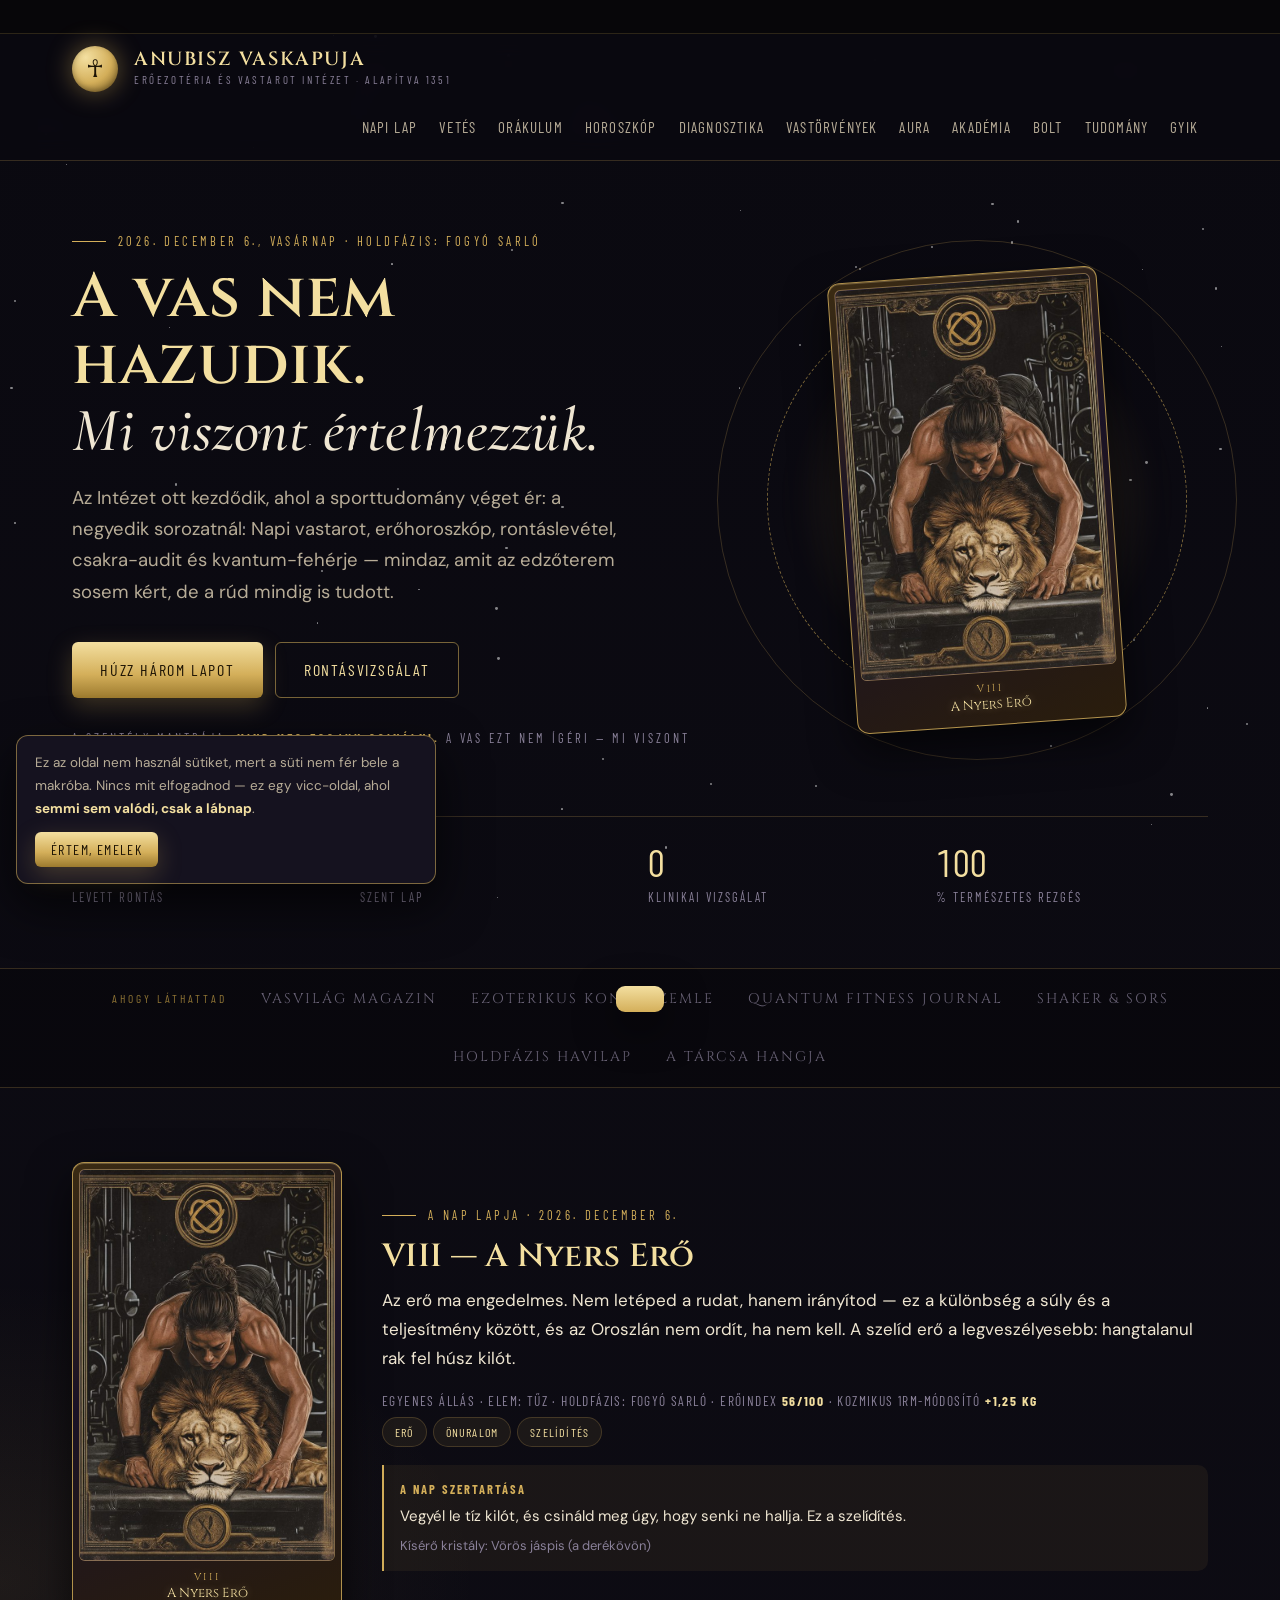
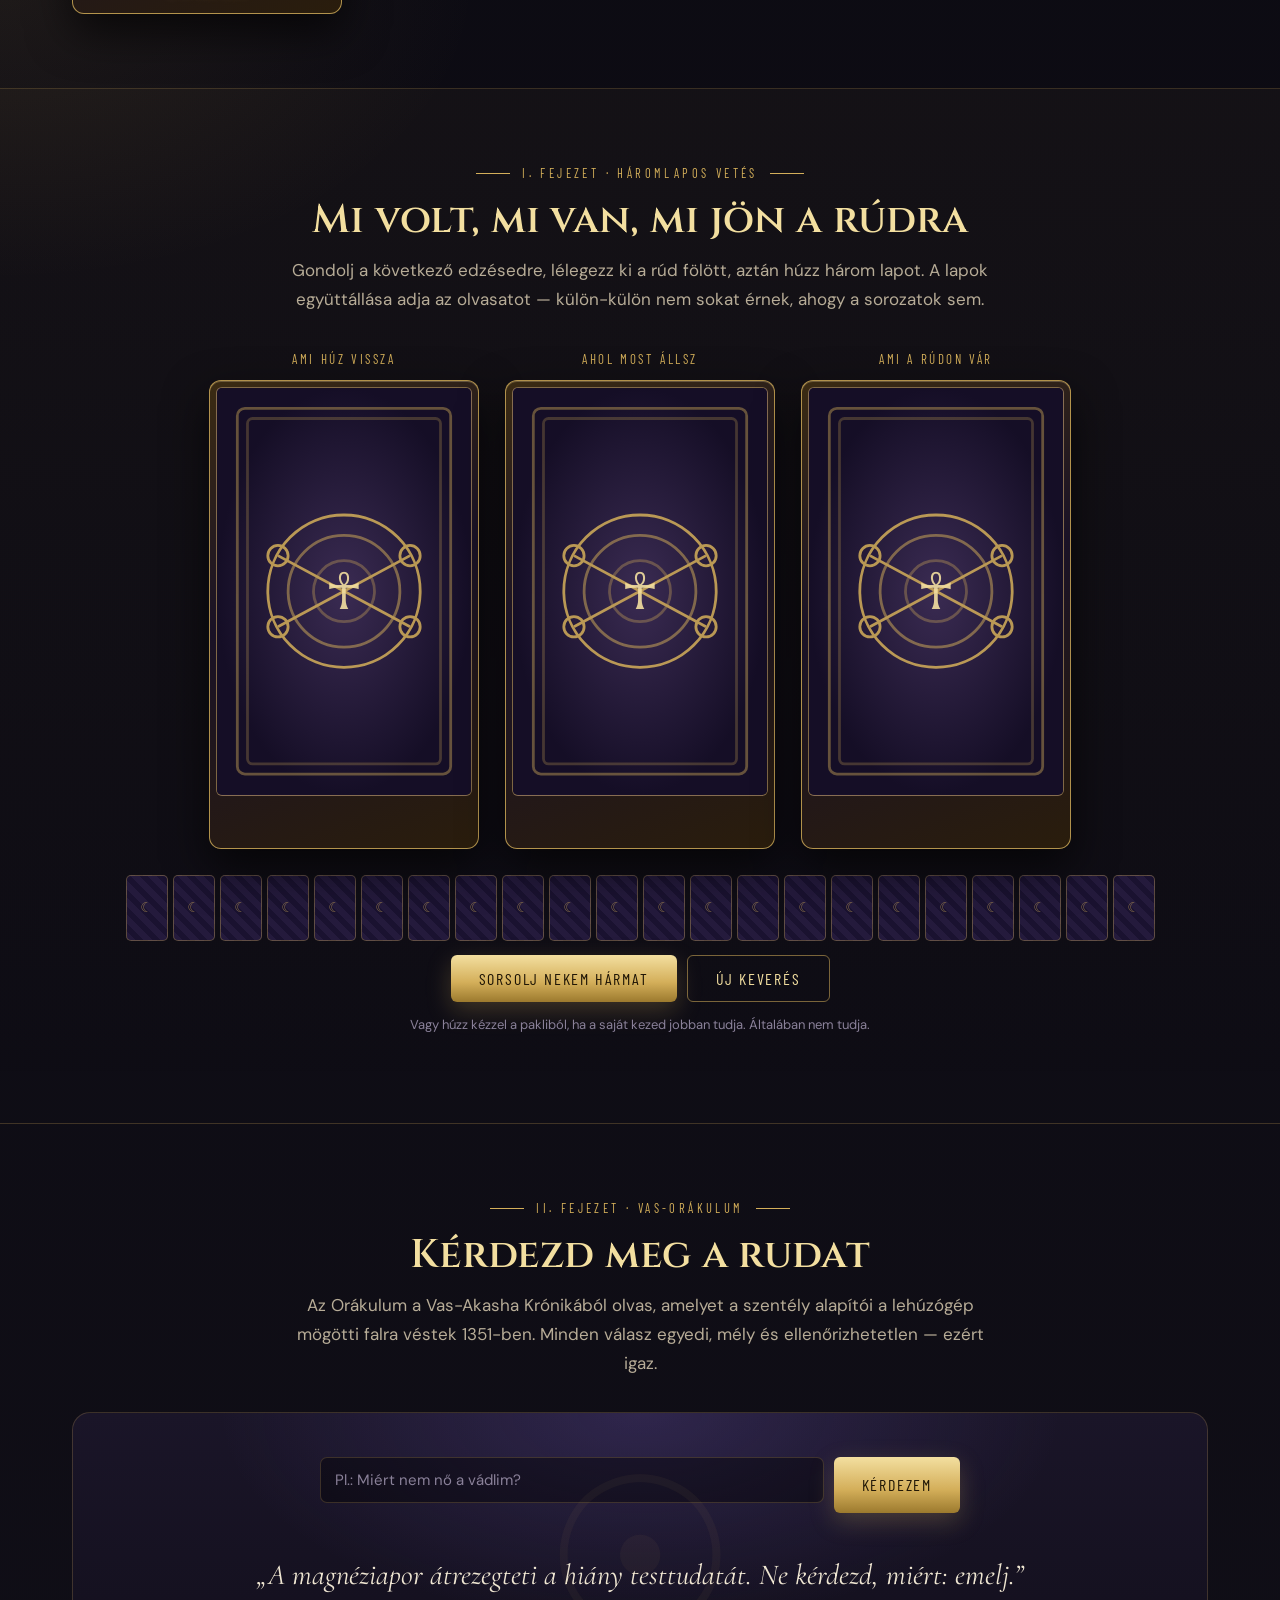
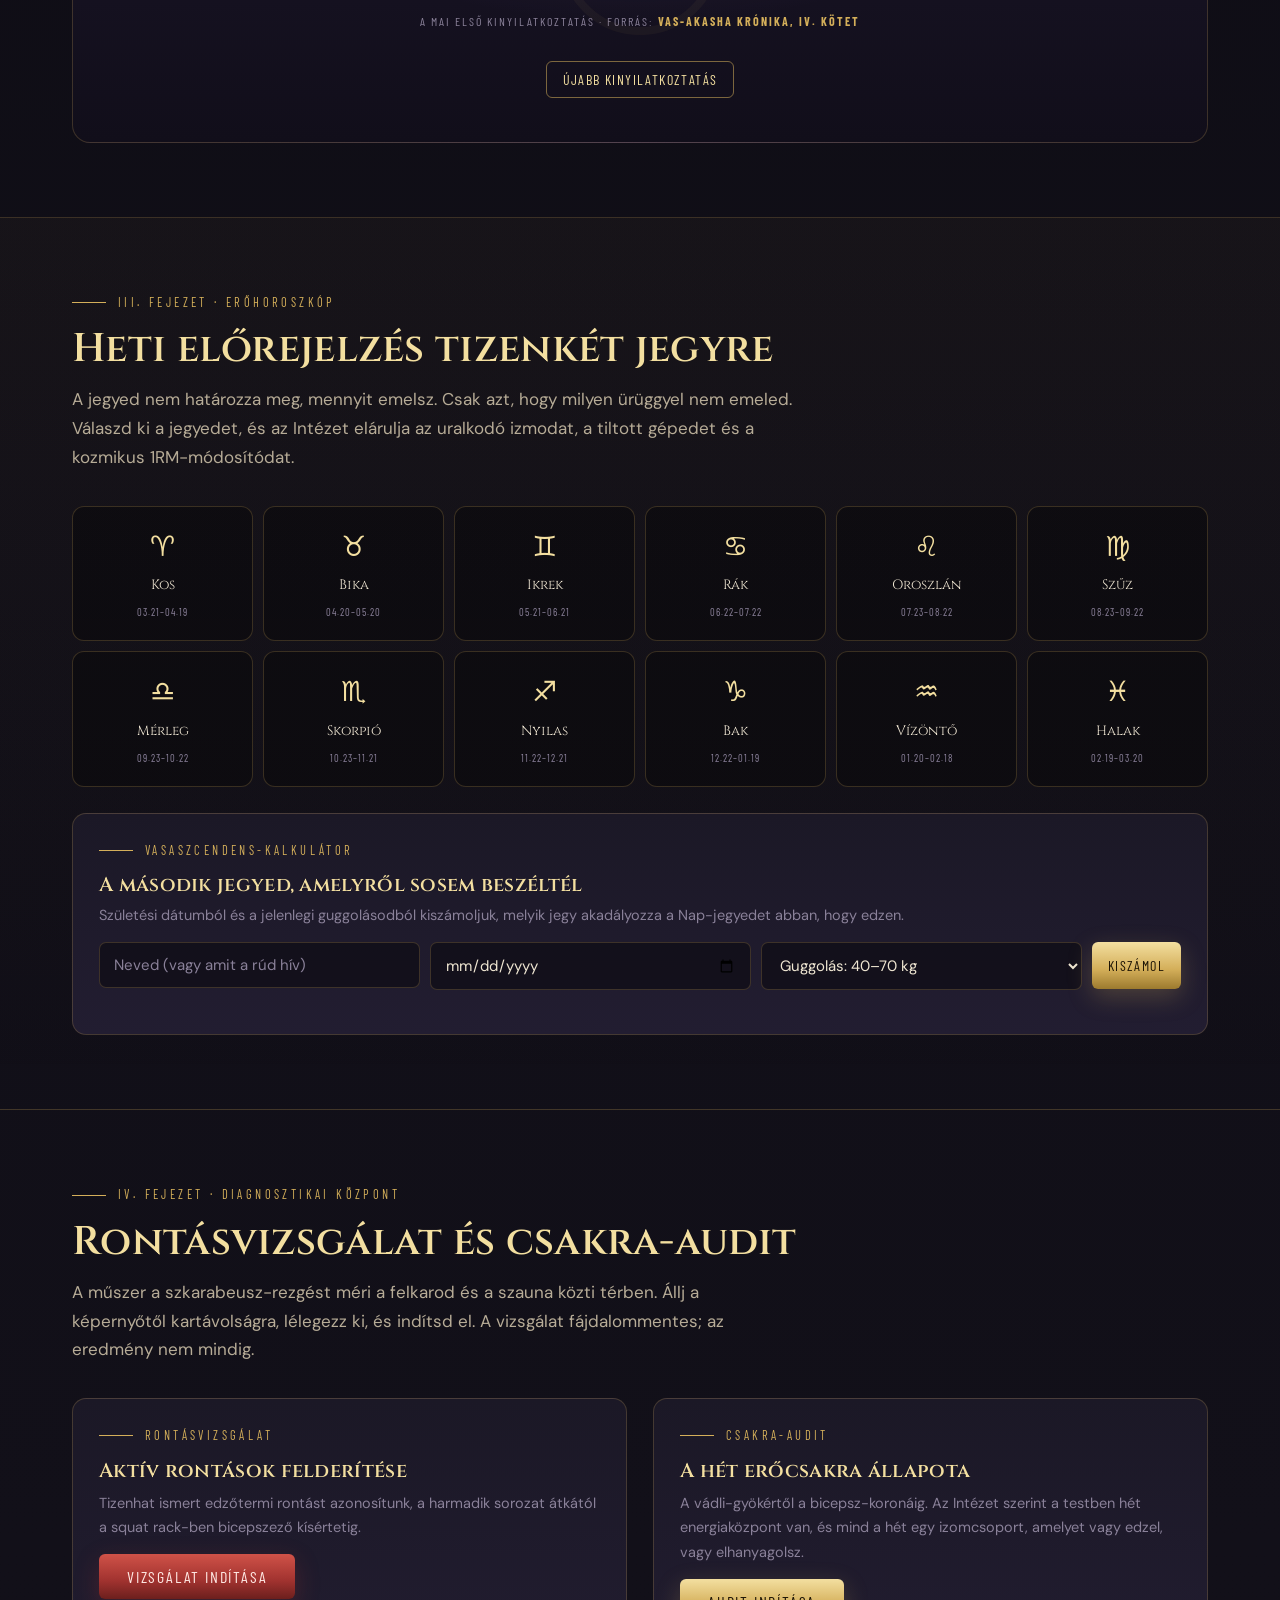
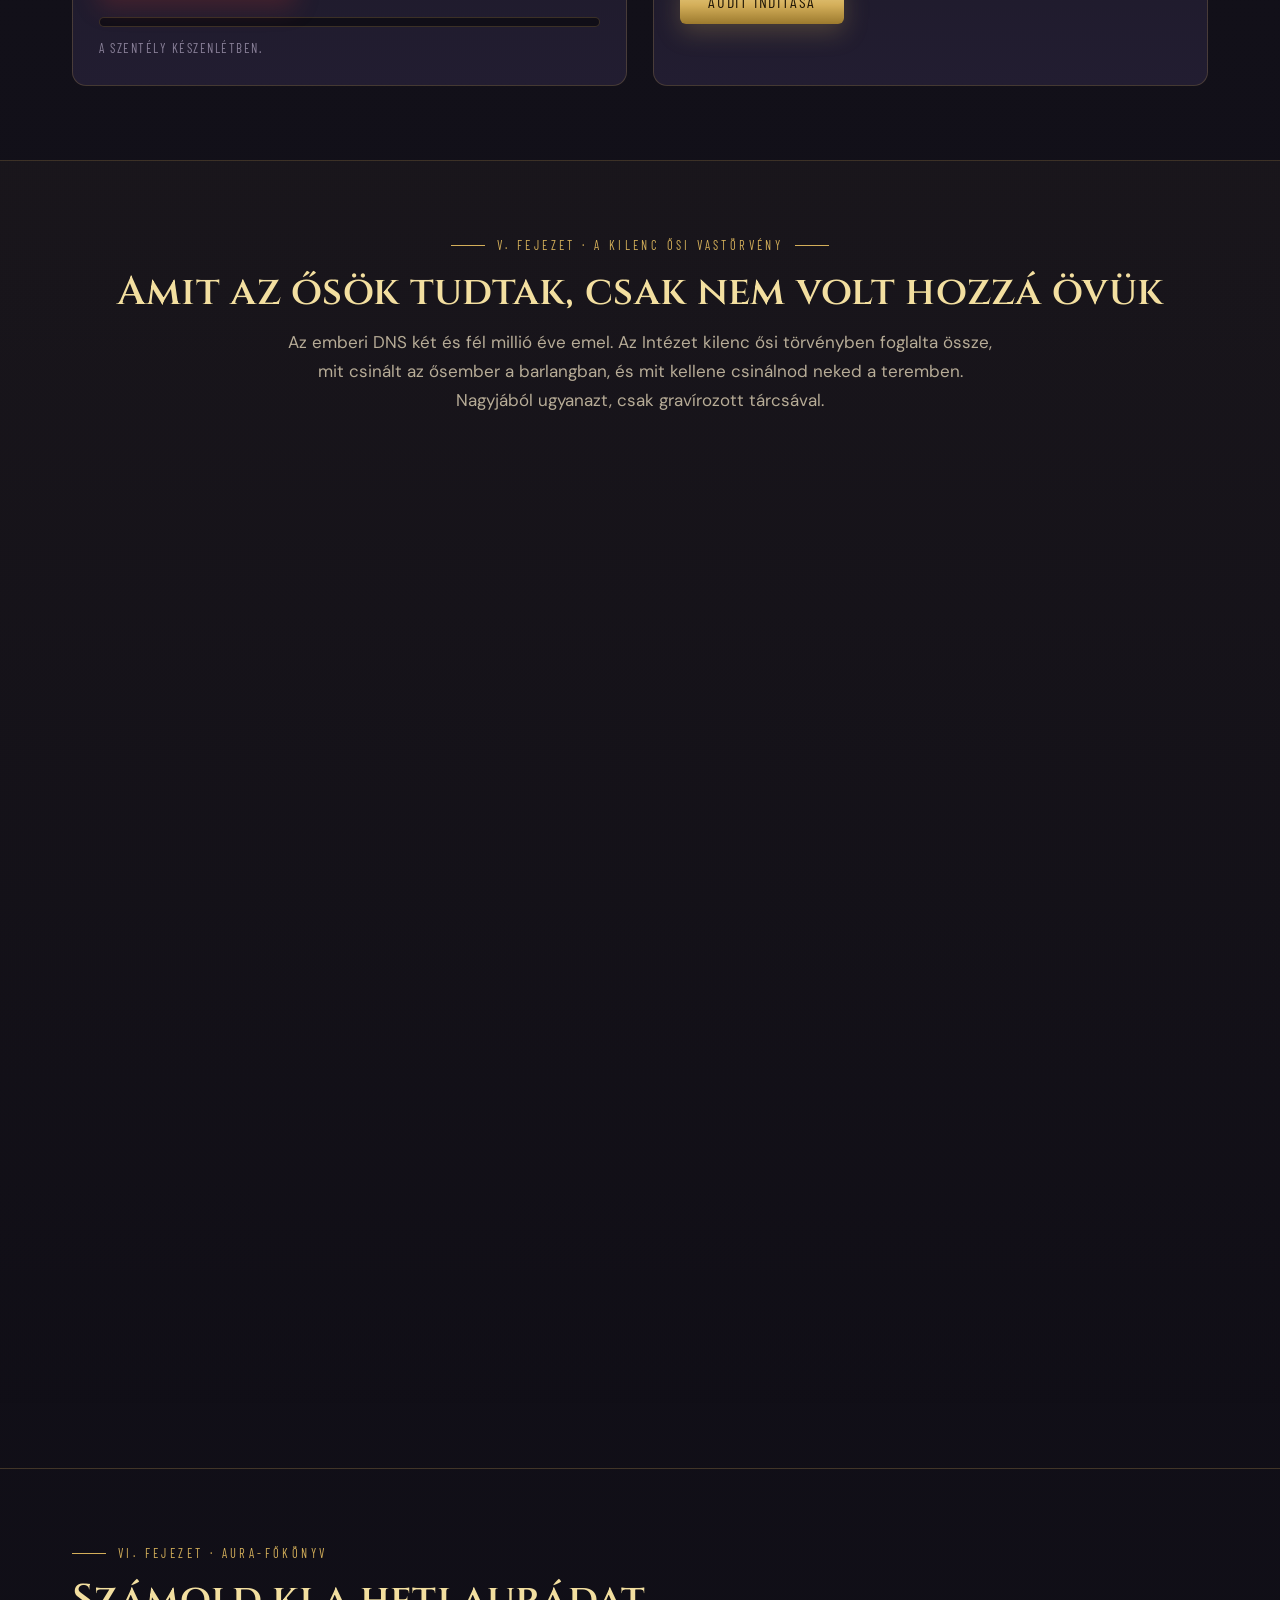
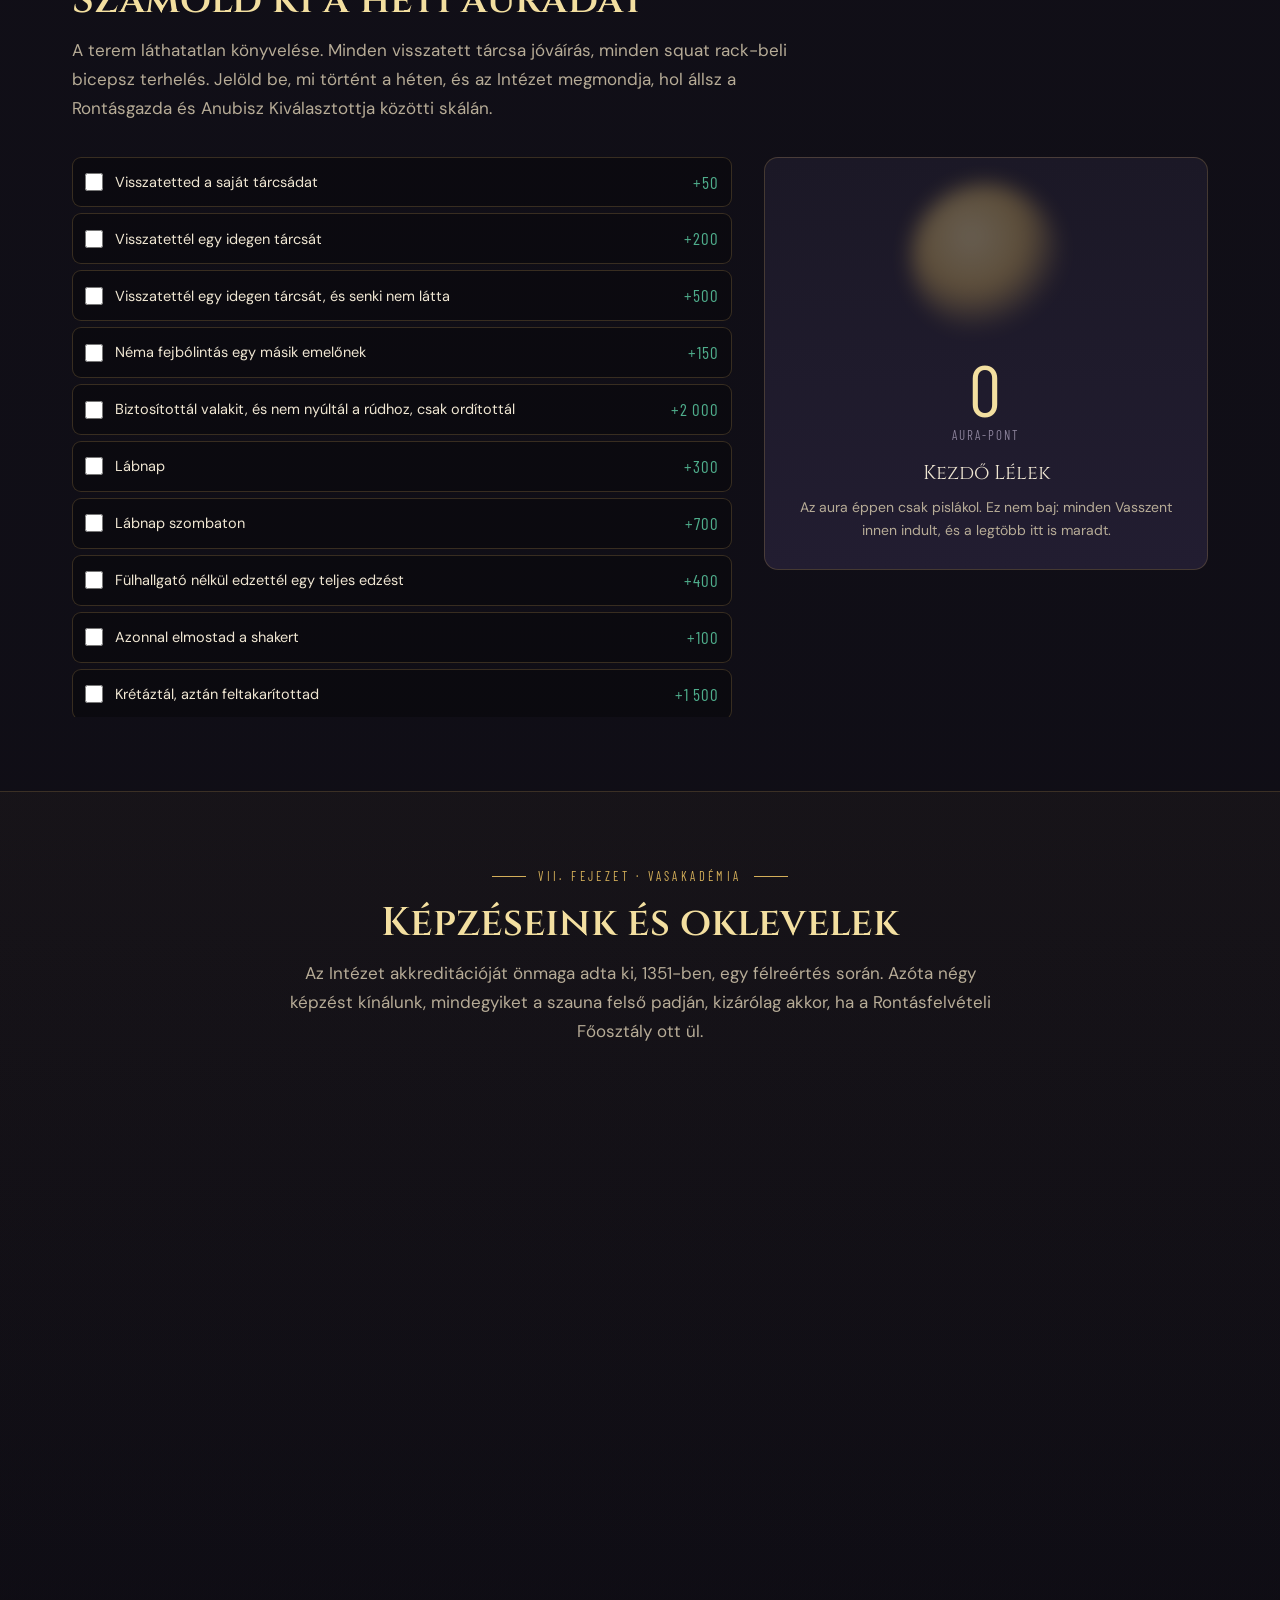
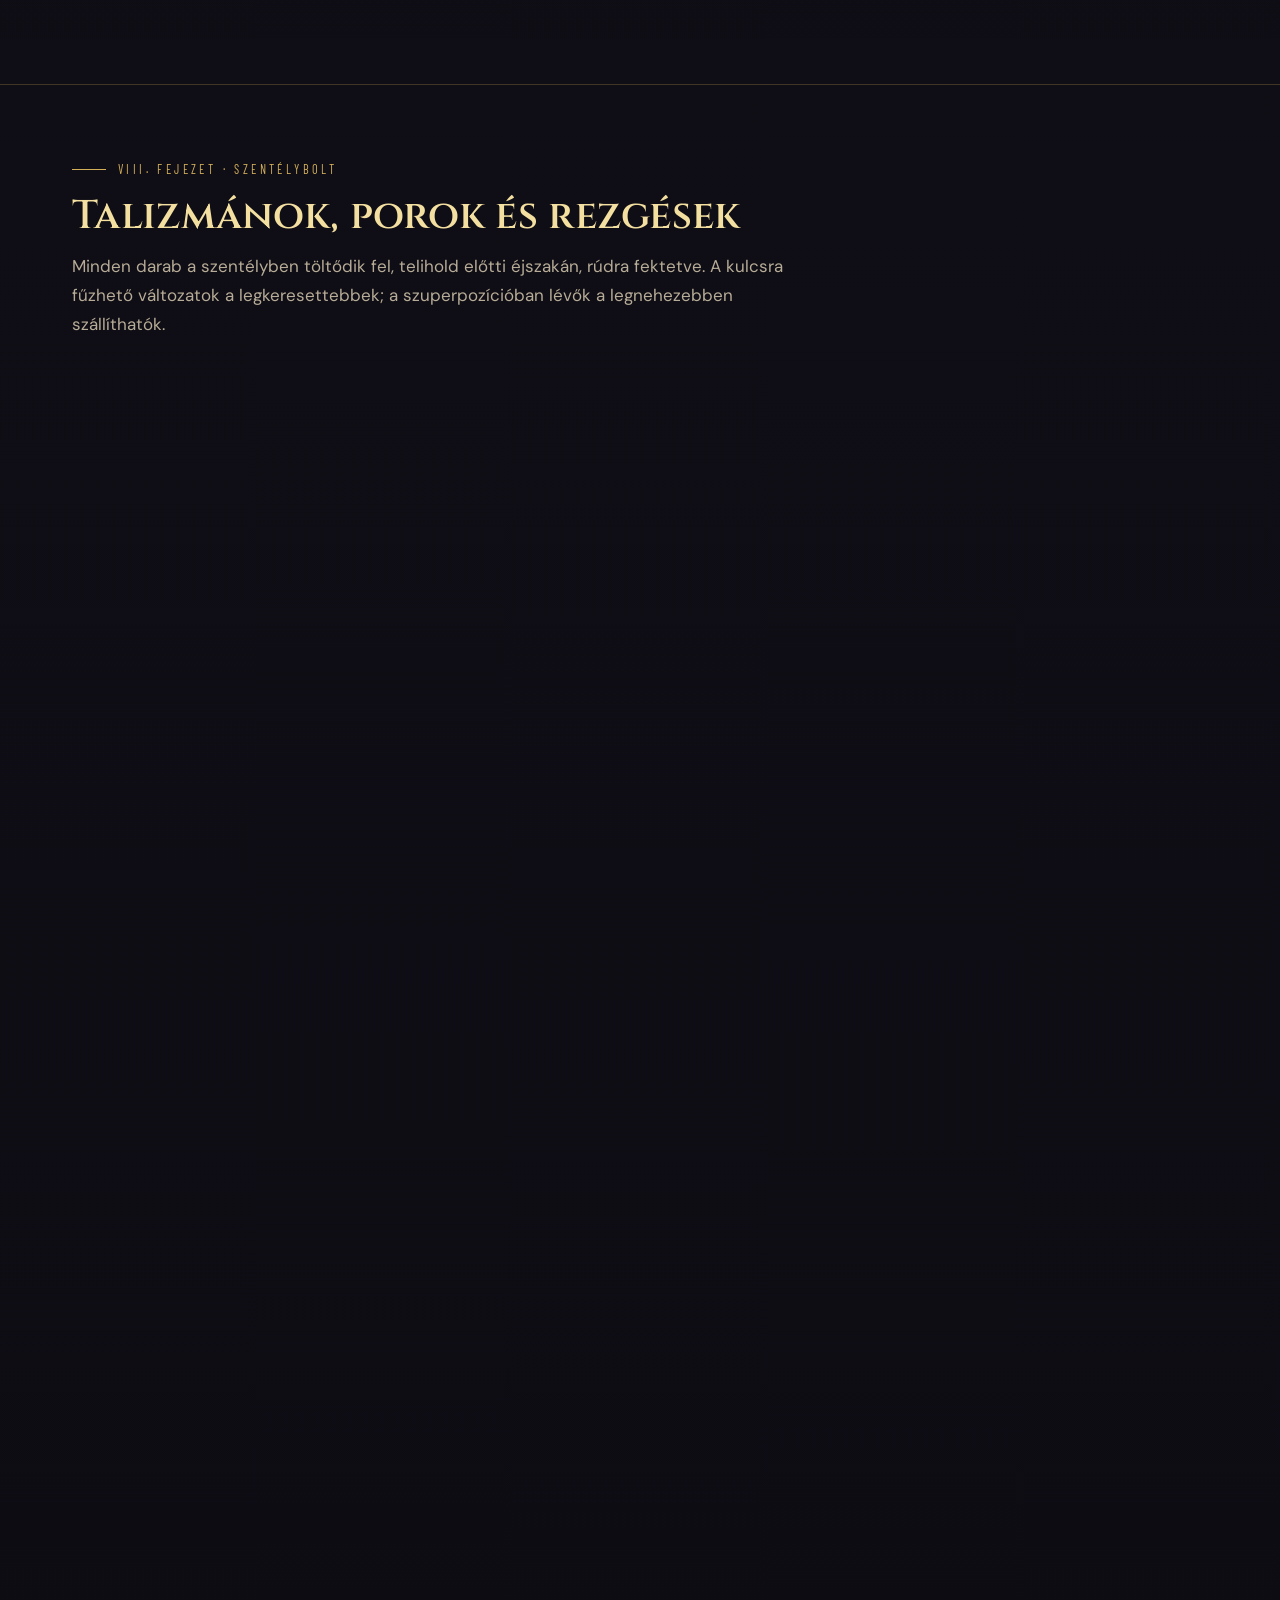
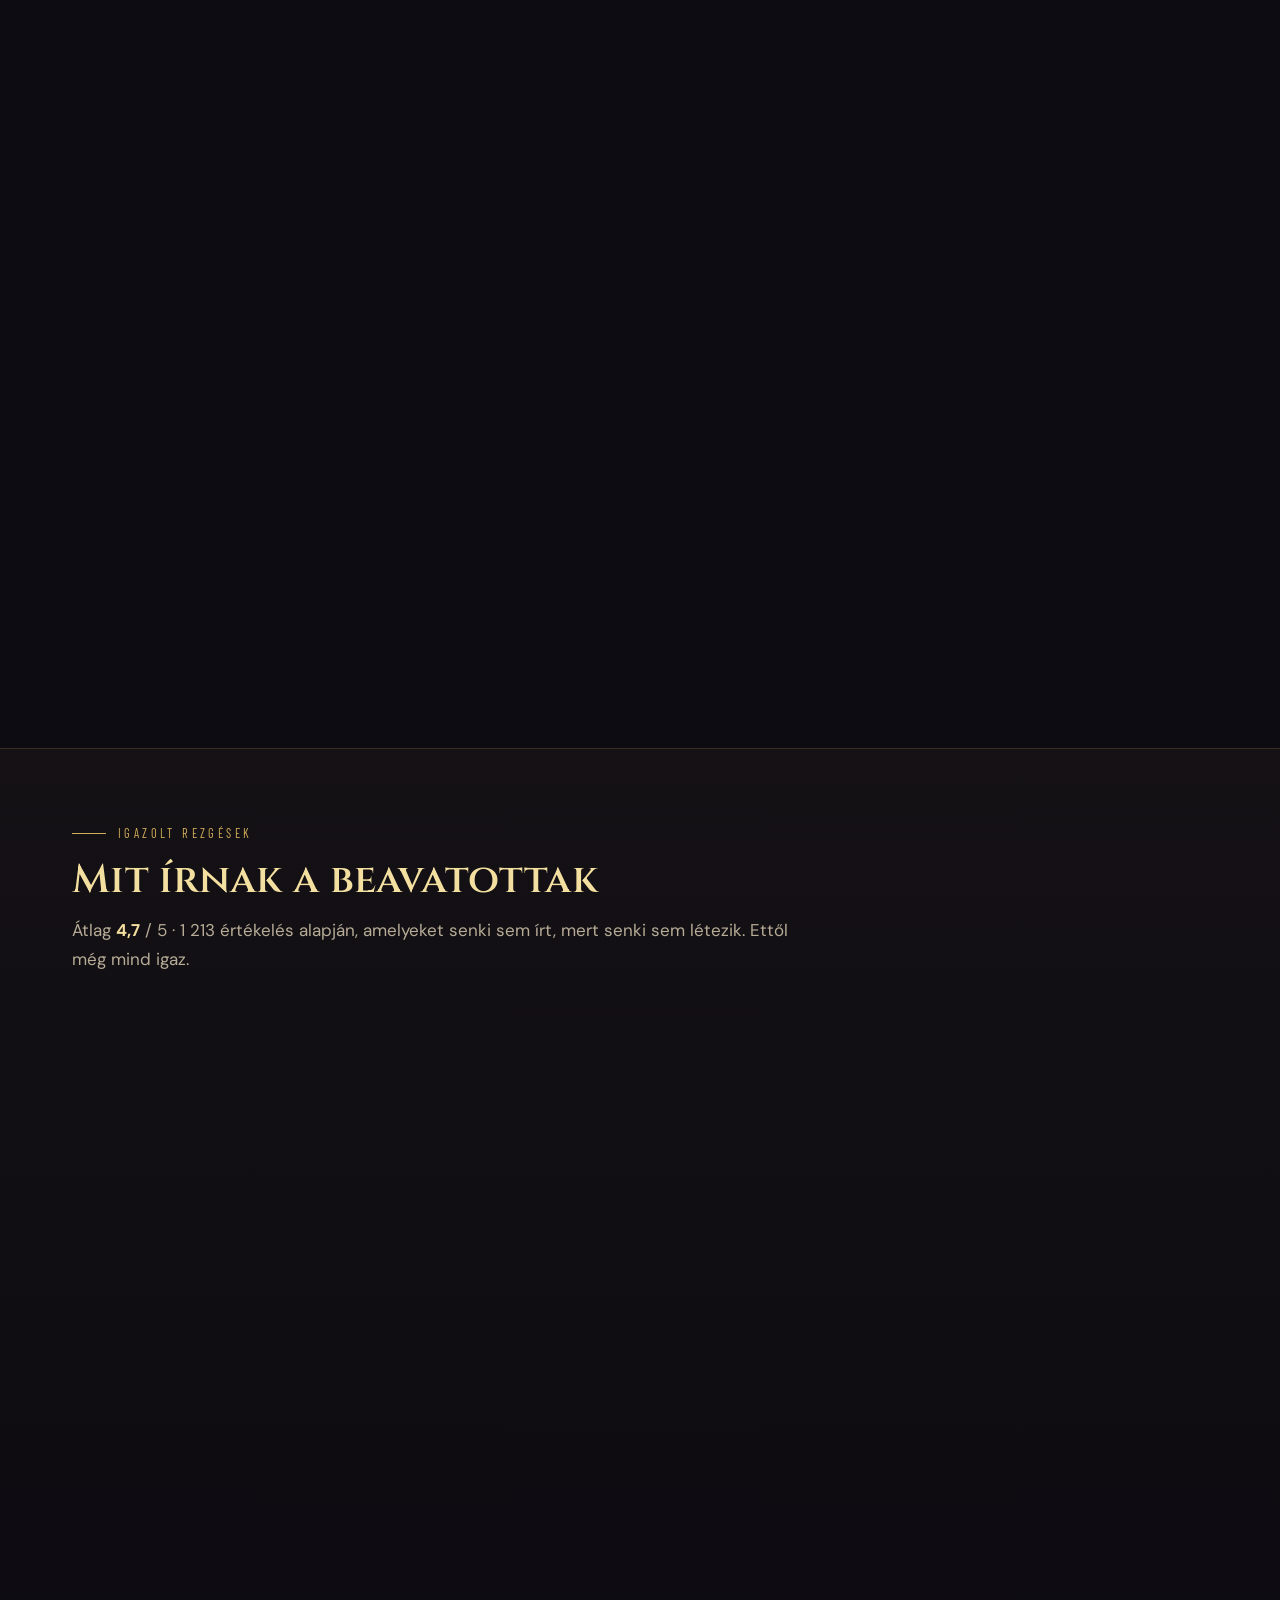
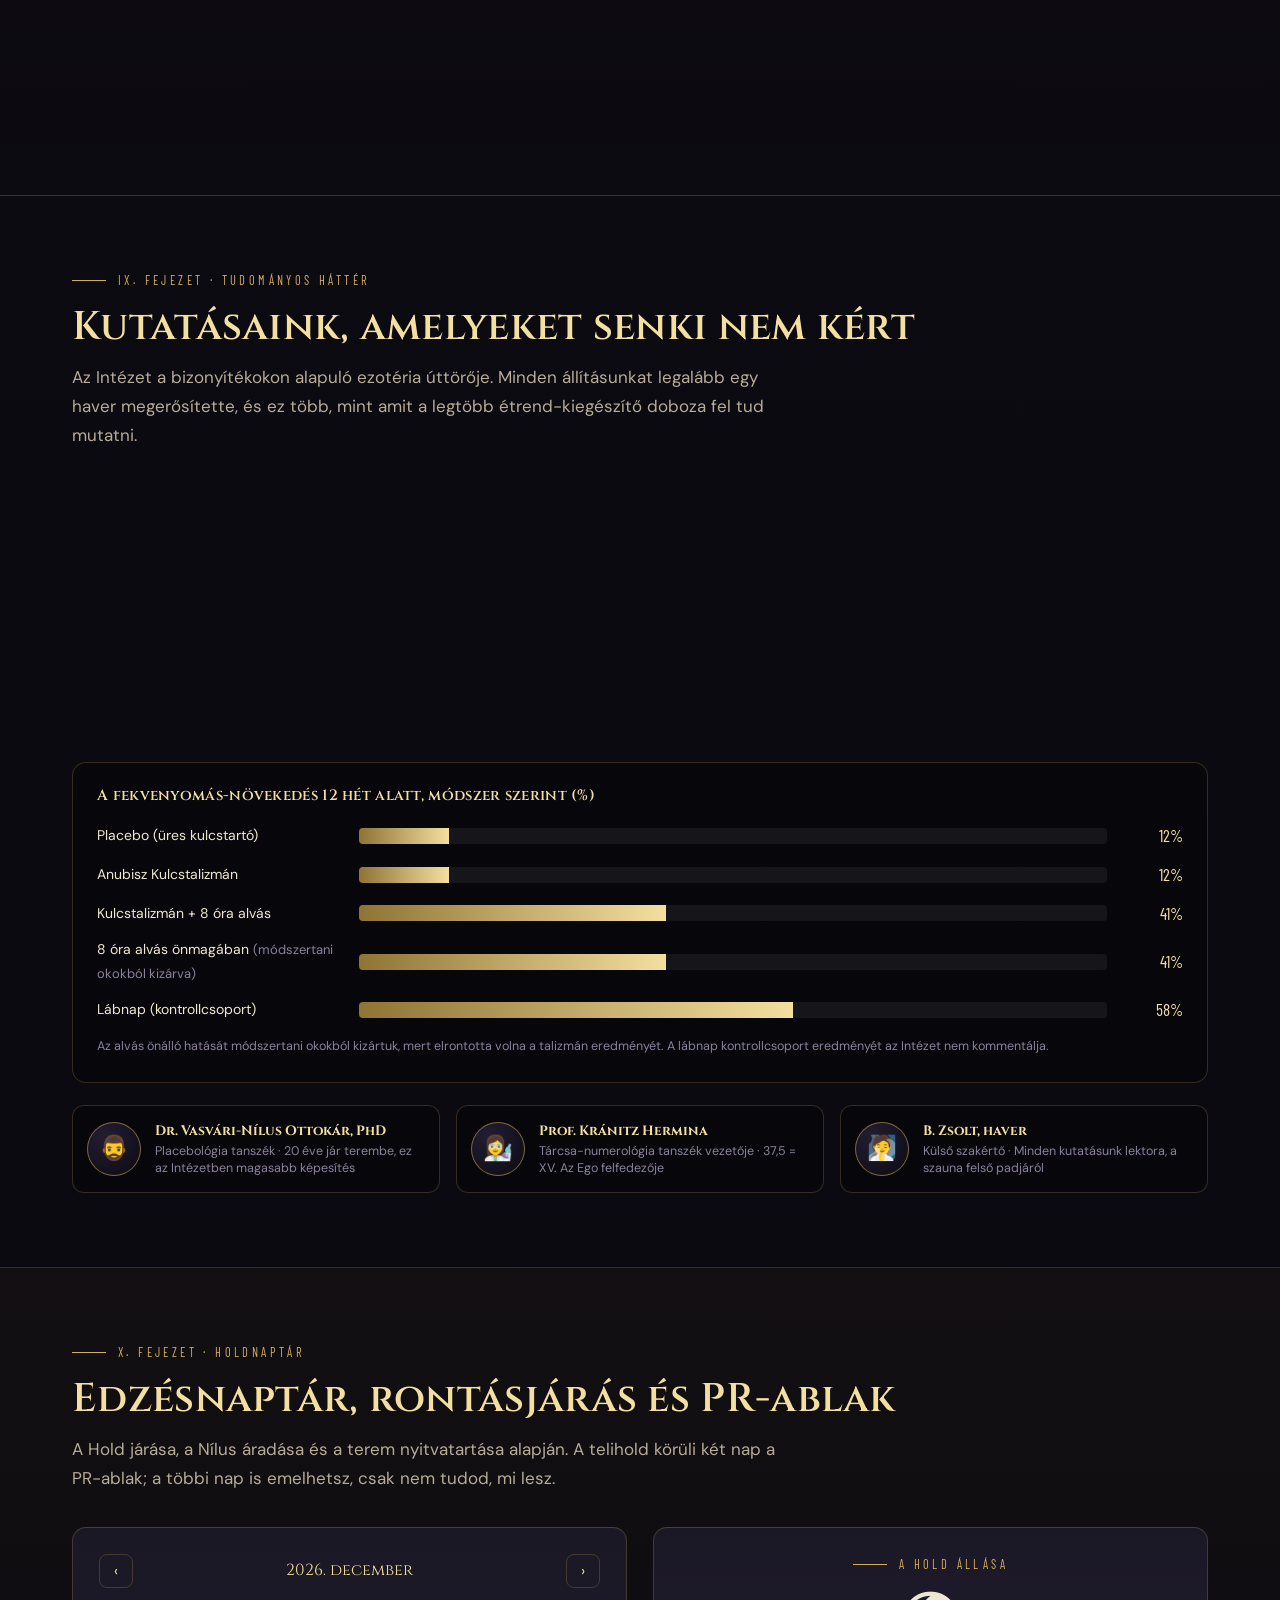
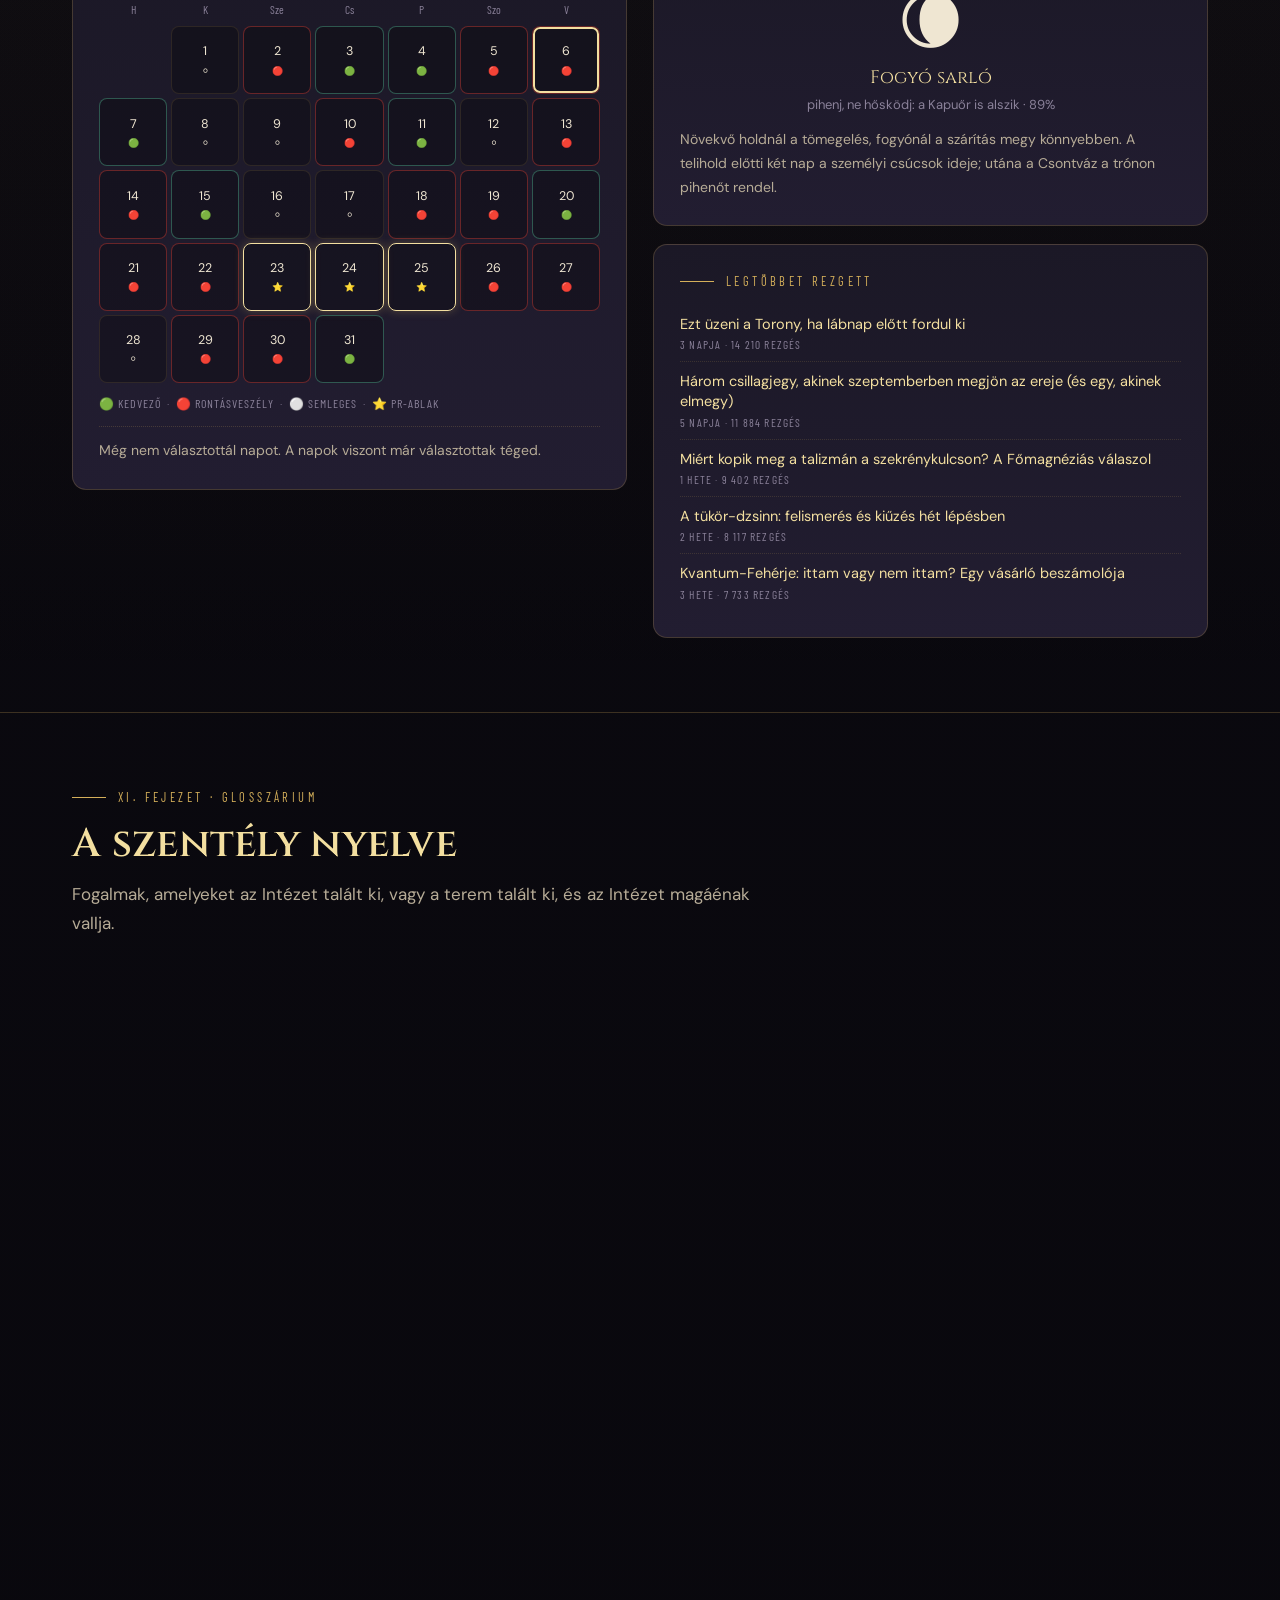
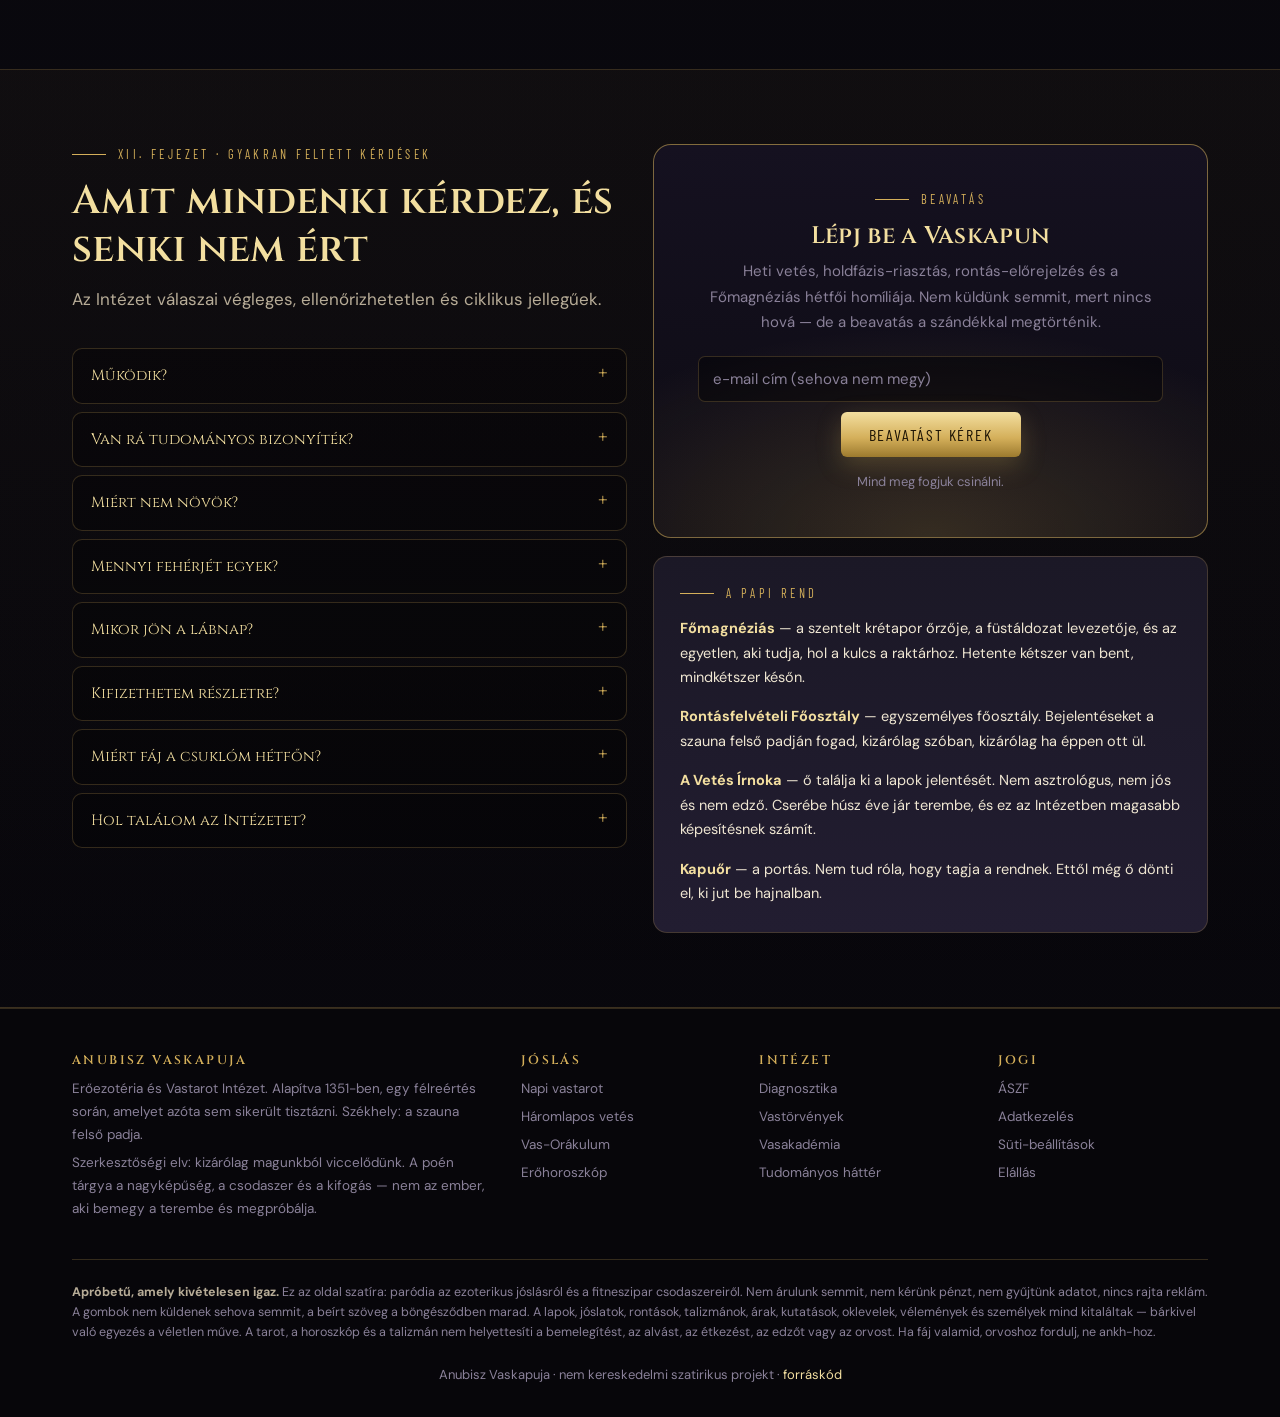
==== commit cdd601f2: "Mobil fejléc és hero-dátumsor javítása, csakra-rács auto-fit Co-Authored-By: Claude Fable 5.1 <norep" ====
--- a/index.html
+++ b/index.html
@@ -49,7 +49,7 @@
 <section class="hero">
   <div class="wrap in">
     <div>
-      <div class="eyebrow"><span id="utilDate">&nbsp;</span> · Holdfázis: <span id="utilMoon">–</span></div>
+      <div class="eyebrow"><span><span id="utilDate">&nbsp;</span> · Holdfázis: <span id="utilMoon">–</span></span></div>
       <h2>A vas nem hazudik.<br><em>Mi viszont értelmezzük.</em></h2>
       <p class="lead">Az Intézet ott kezdődik, ahol a sporttudomány véget ér: a negyedik sorozatnál. Napi vastarot, erőhoroszkóp, rontáslevétel, csakra-audit és kvantum-fehérje — mindaz, amit az edzőterem sosem kért, de a rúd mindig is tudott.</p>
       <div class="cta">
--- a/css/style.css
+++ b/css/style.css
@@ -460,8 +460,19 @@
   h2.title{font-size:26px}
   .hero{padding:40px 0 40px}
   .hero h2{font-size:34px}
-  .brand h1{font-size:15px}
-  .brand .tag{font-size:9.5px;letter-spacing:1.6px}
+  .brandrow{flex-wrap:nowrap;gap:10px;padding:10px 14px}
+  .brand{min-width:0;flex:1 1 auto}
+  .brand h1{font-size:14px;letter-spacing:1px;white-space:nowrap;overflow:hidden;text-overflow:ellipsis}
+  .brand .tag{font-size:9px;letter-spacing:1.2px;white-space:nowrap;overflow:hidden;text-overflow:ellipsis}
+  .mark{width:38px;height:38px;font-size:20px}
+  .burger{flex:0 0 auto;padding:6px 10px;font-size:16px}
+  nav.main{flex-basis:100%}
+  .brandrow{flex-wrap:wrap}
+  .brand{flex:1 1 0}
+  .eyebrow{font-size:11px;letter-spacing:2.4px;flex-wrap:wrap}
+  .hero .eyebrow{justify-content:center}
+  .hero .eyebrow::before{display:none}
+  .ticker{font-size:11.5px}
   .stat .n{font-size:30px}
   .zgrid{grid-template-columns:repeat(3,1fr)}
   .zline{flex-direction:column;gap:2px}
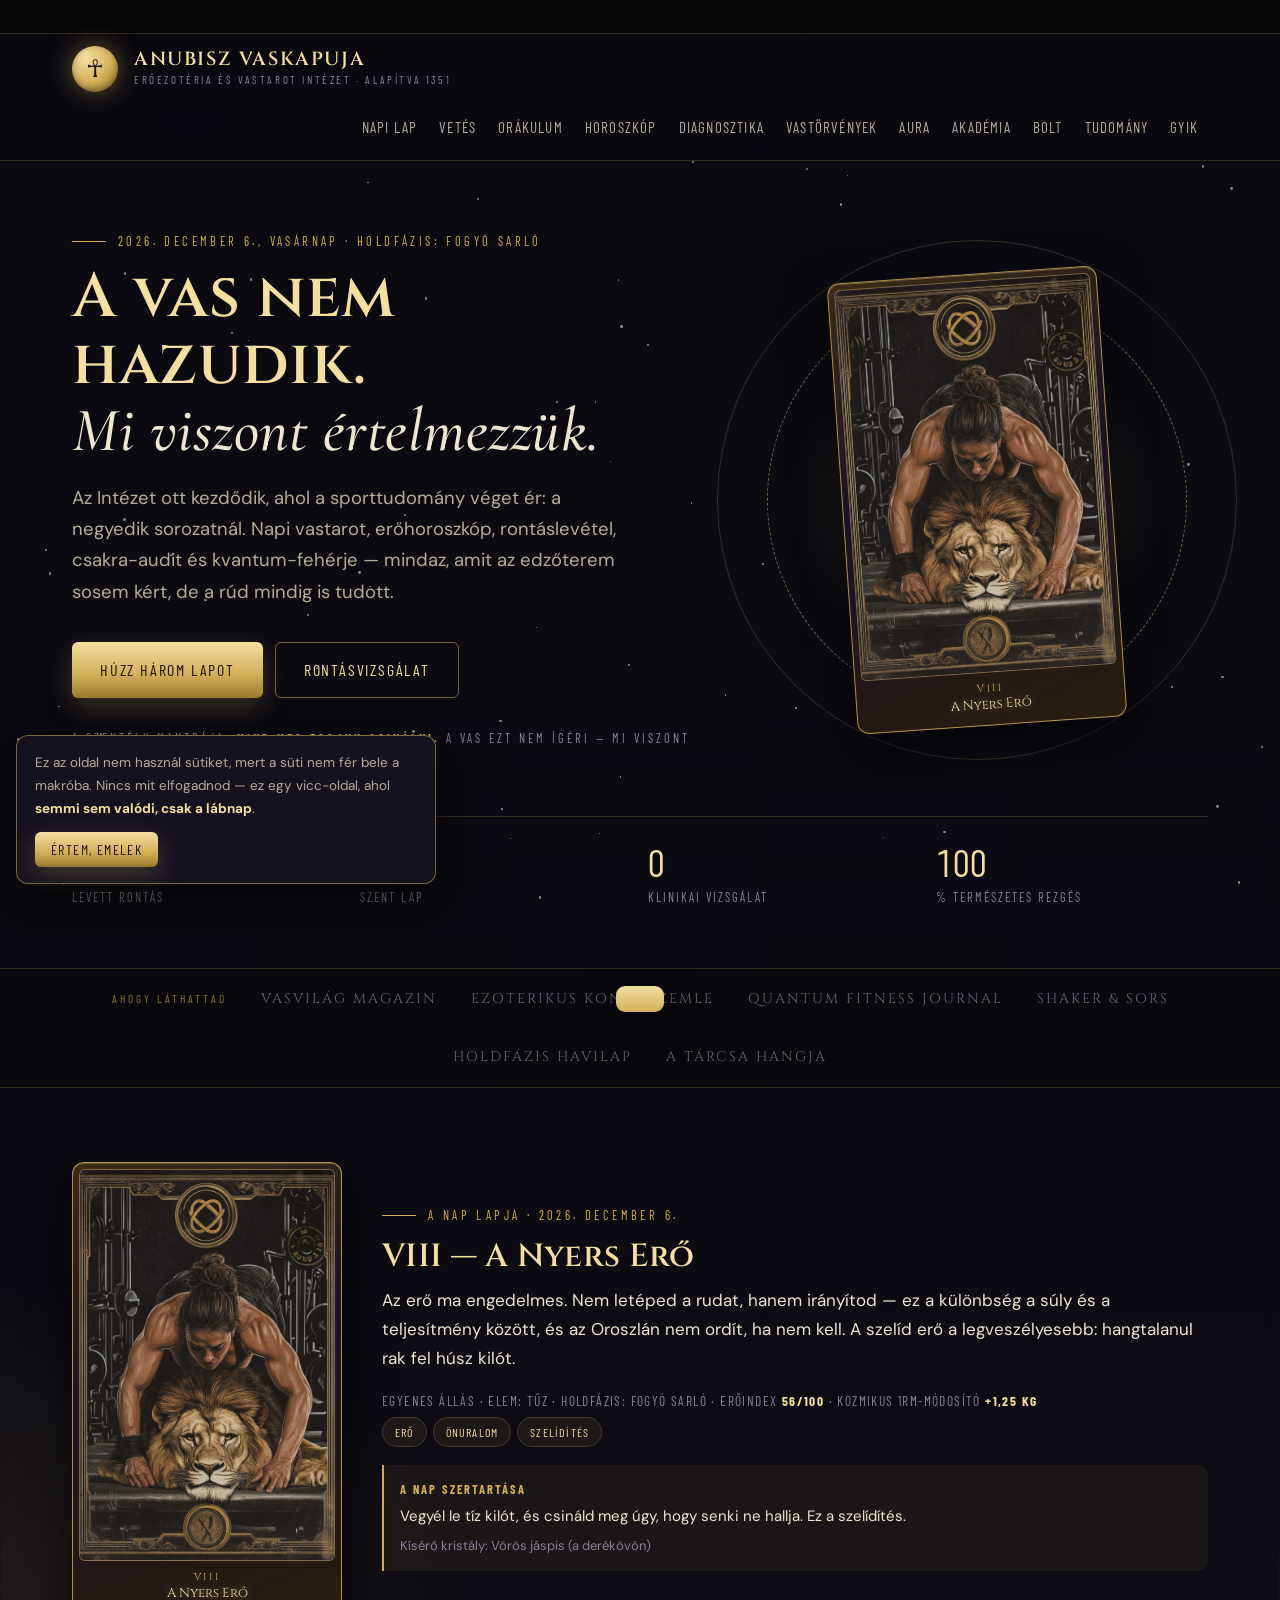
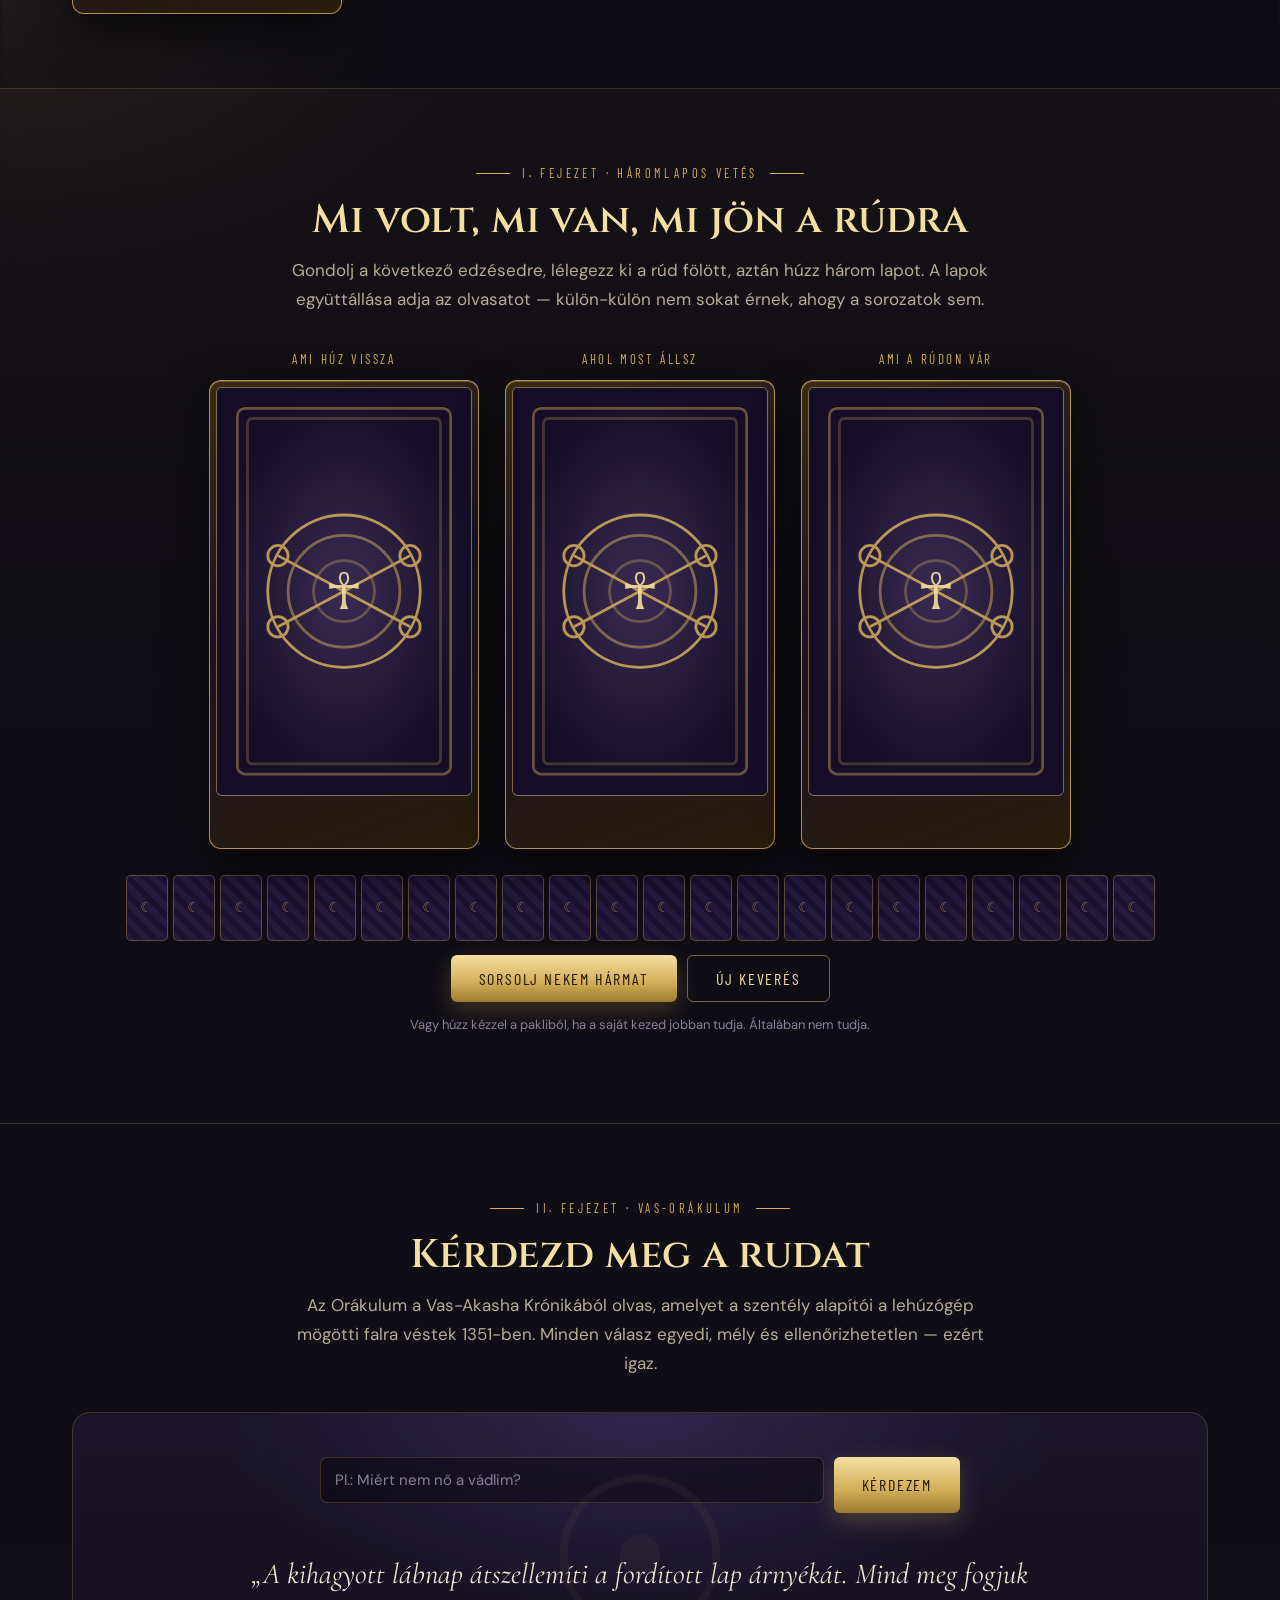
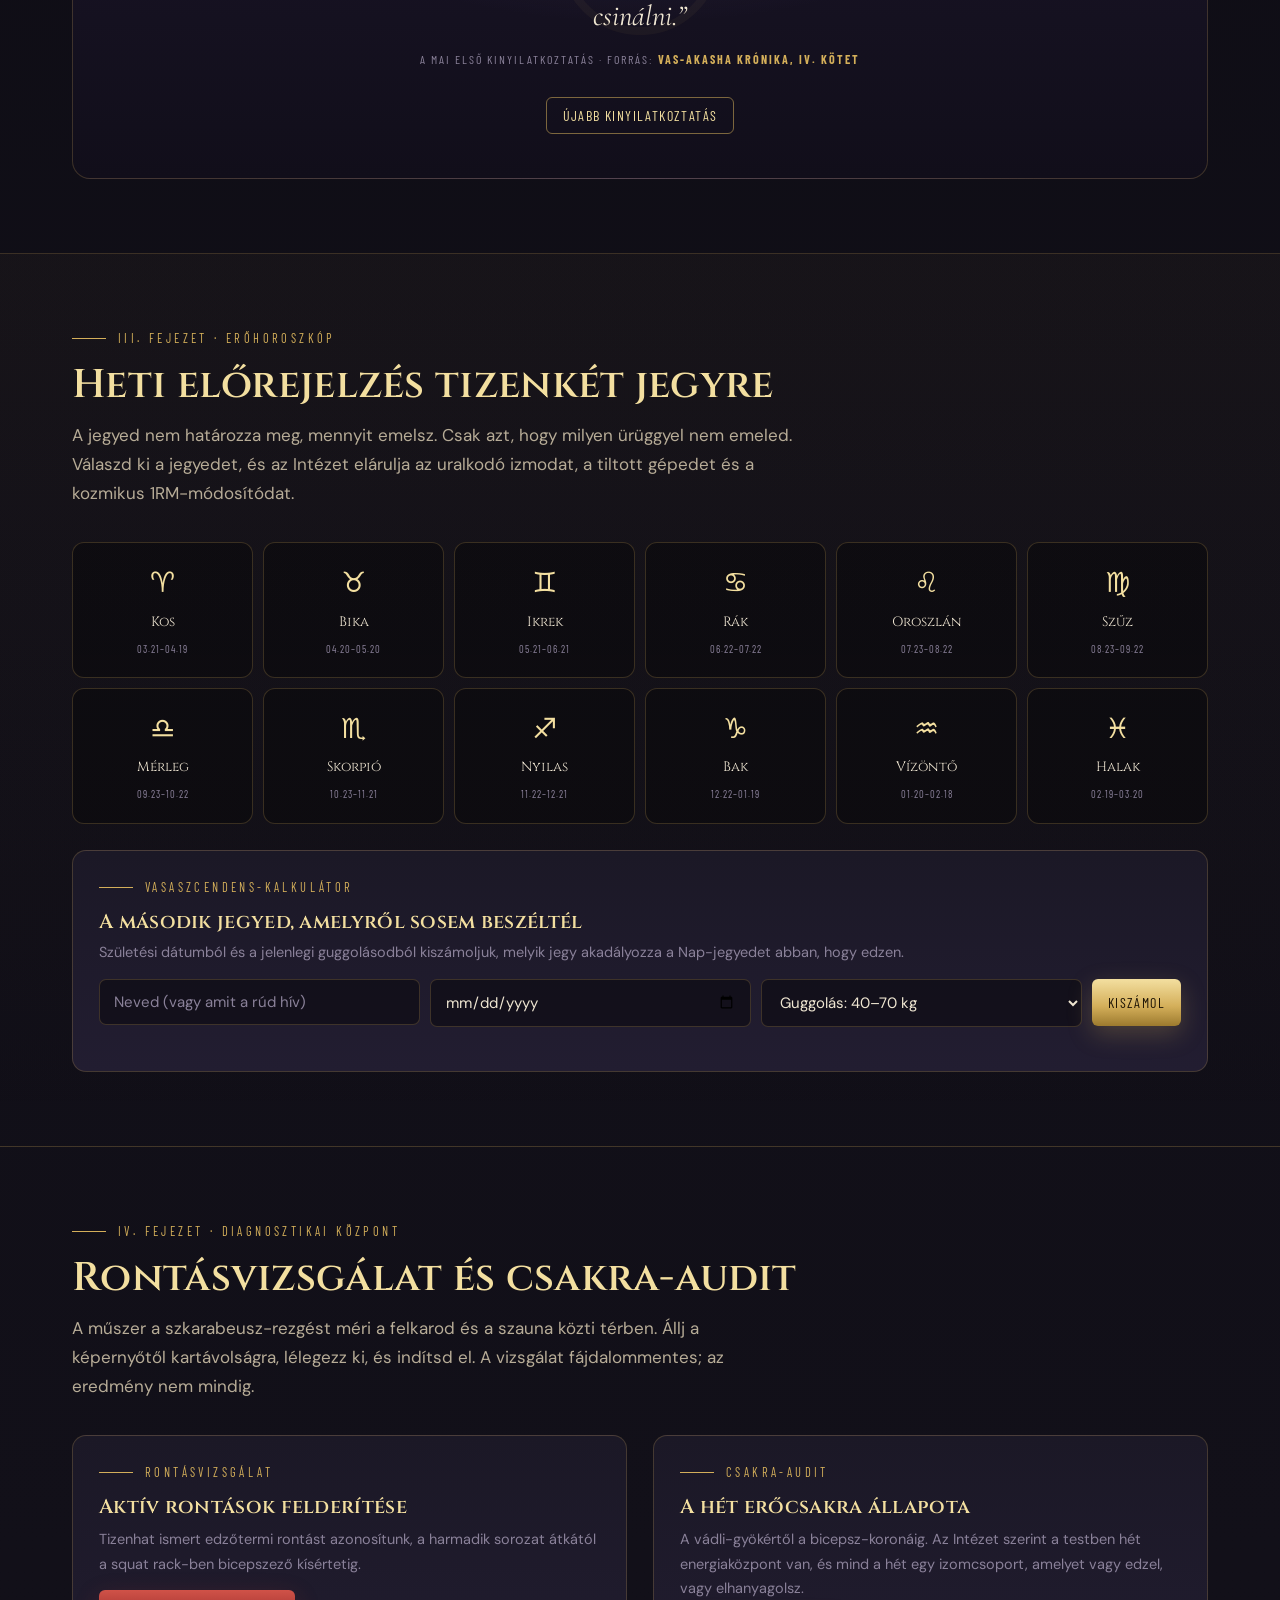
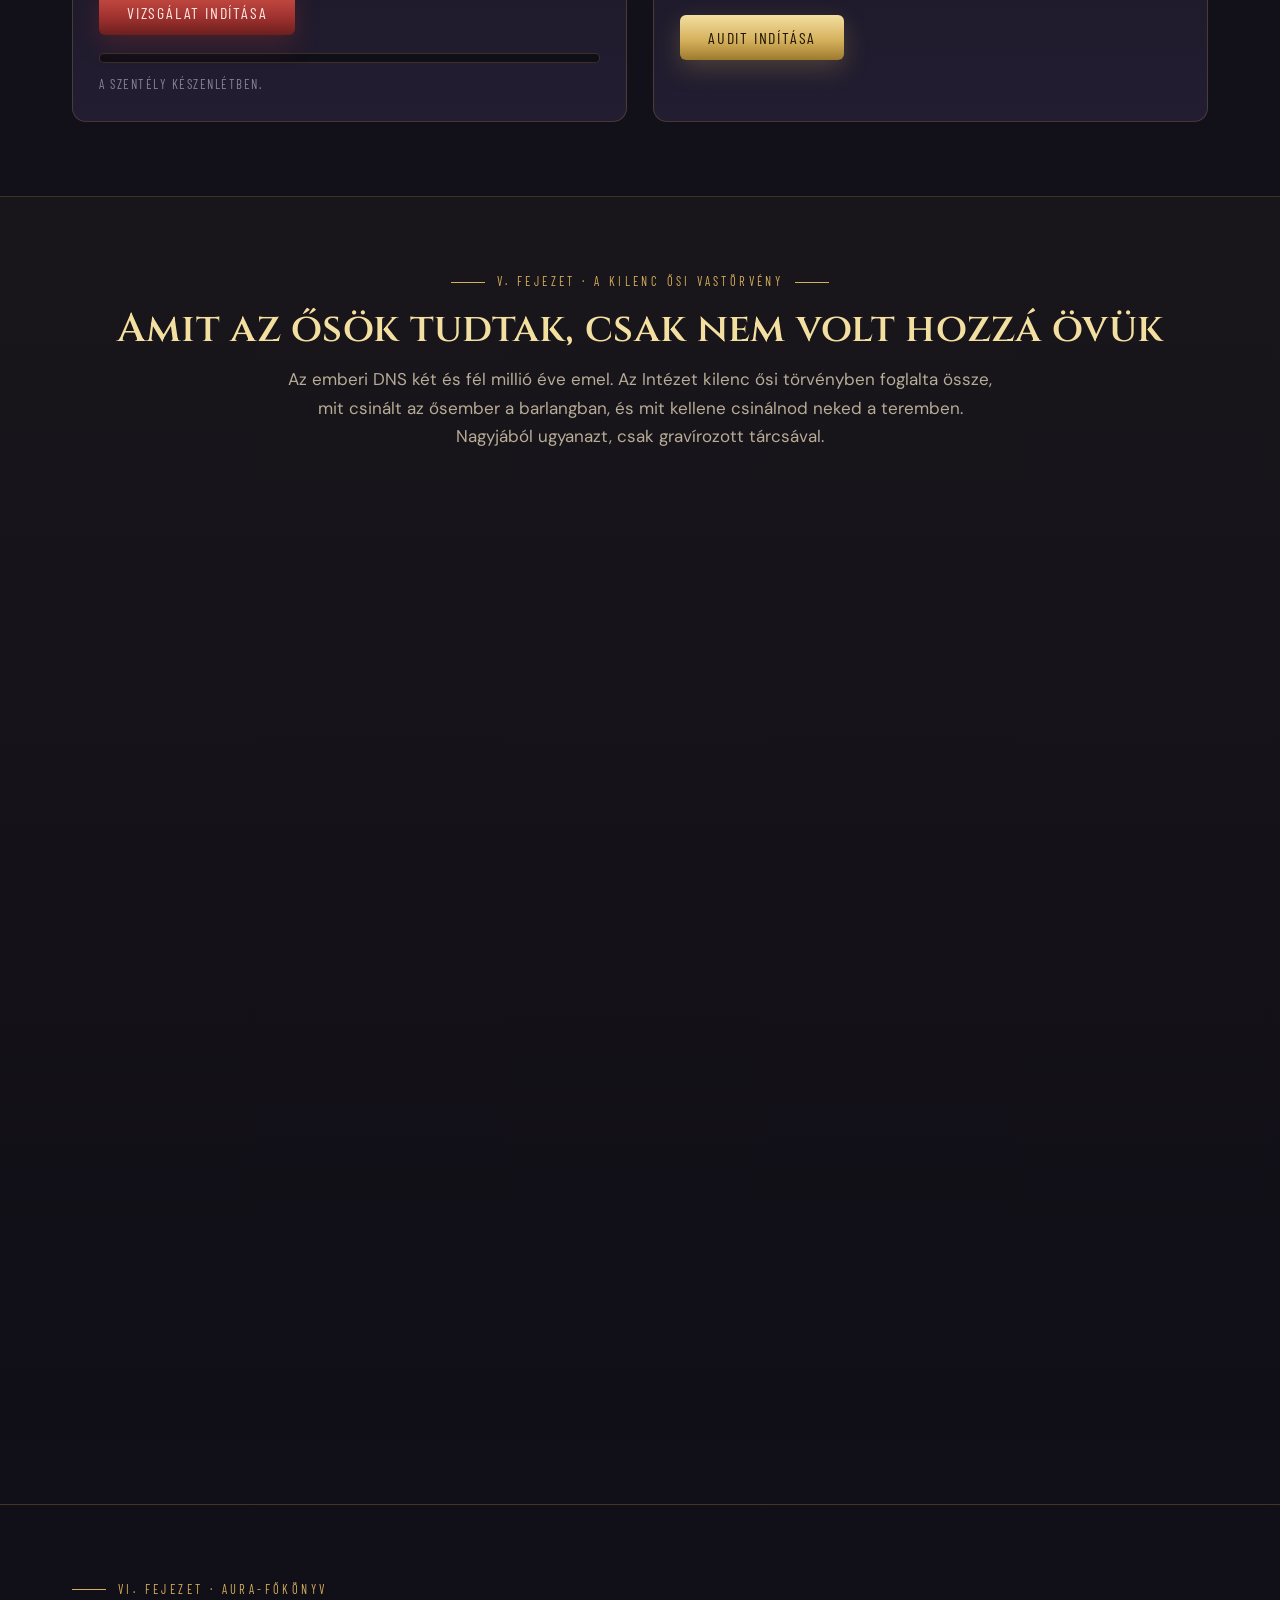
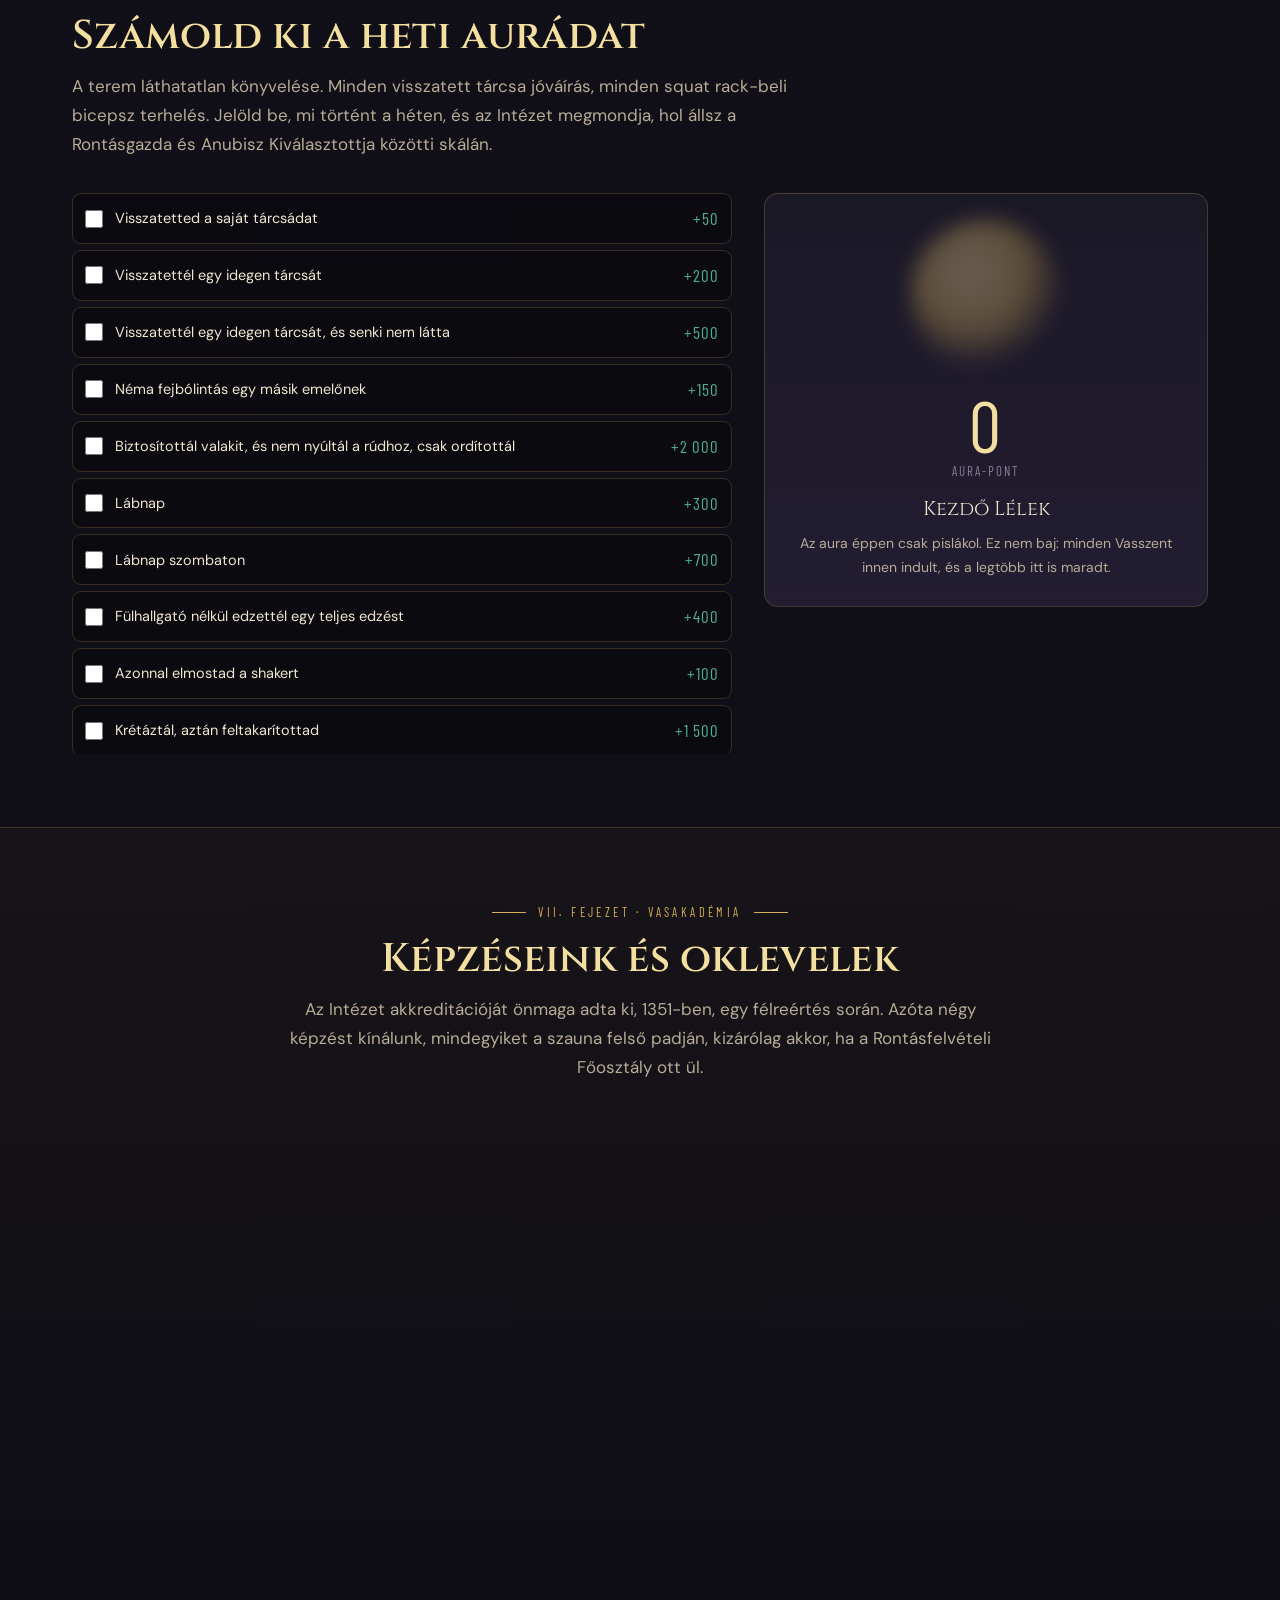
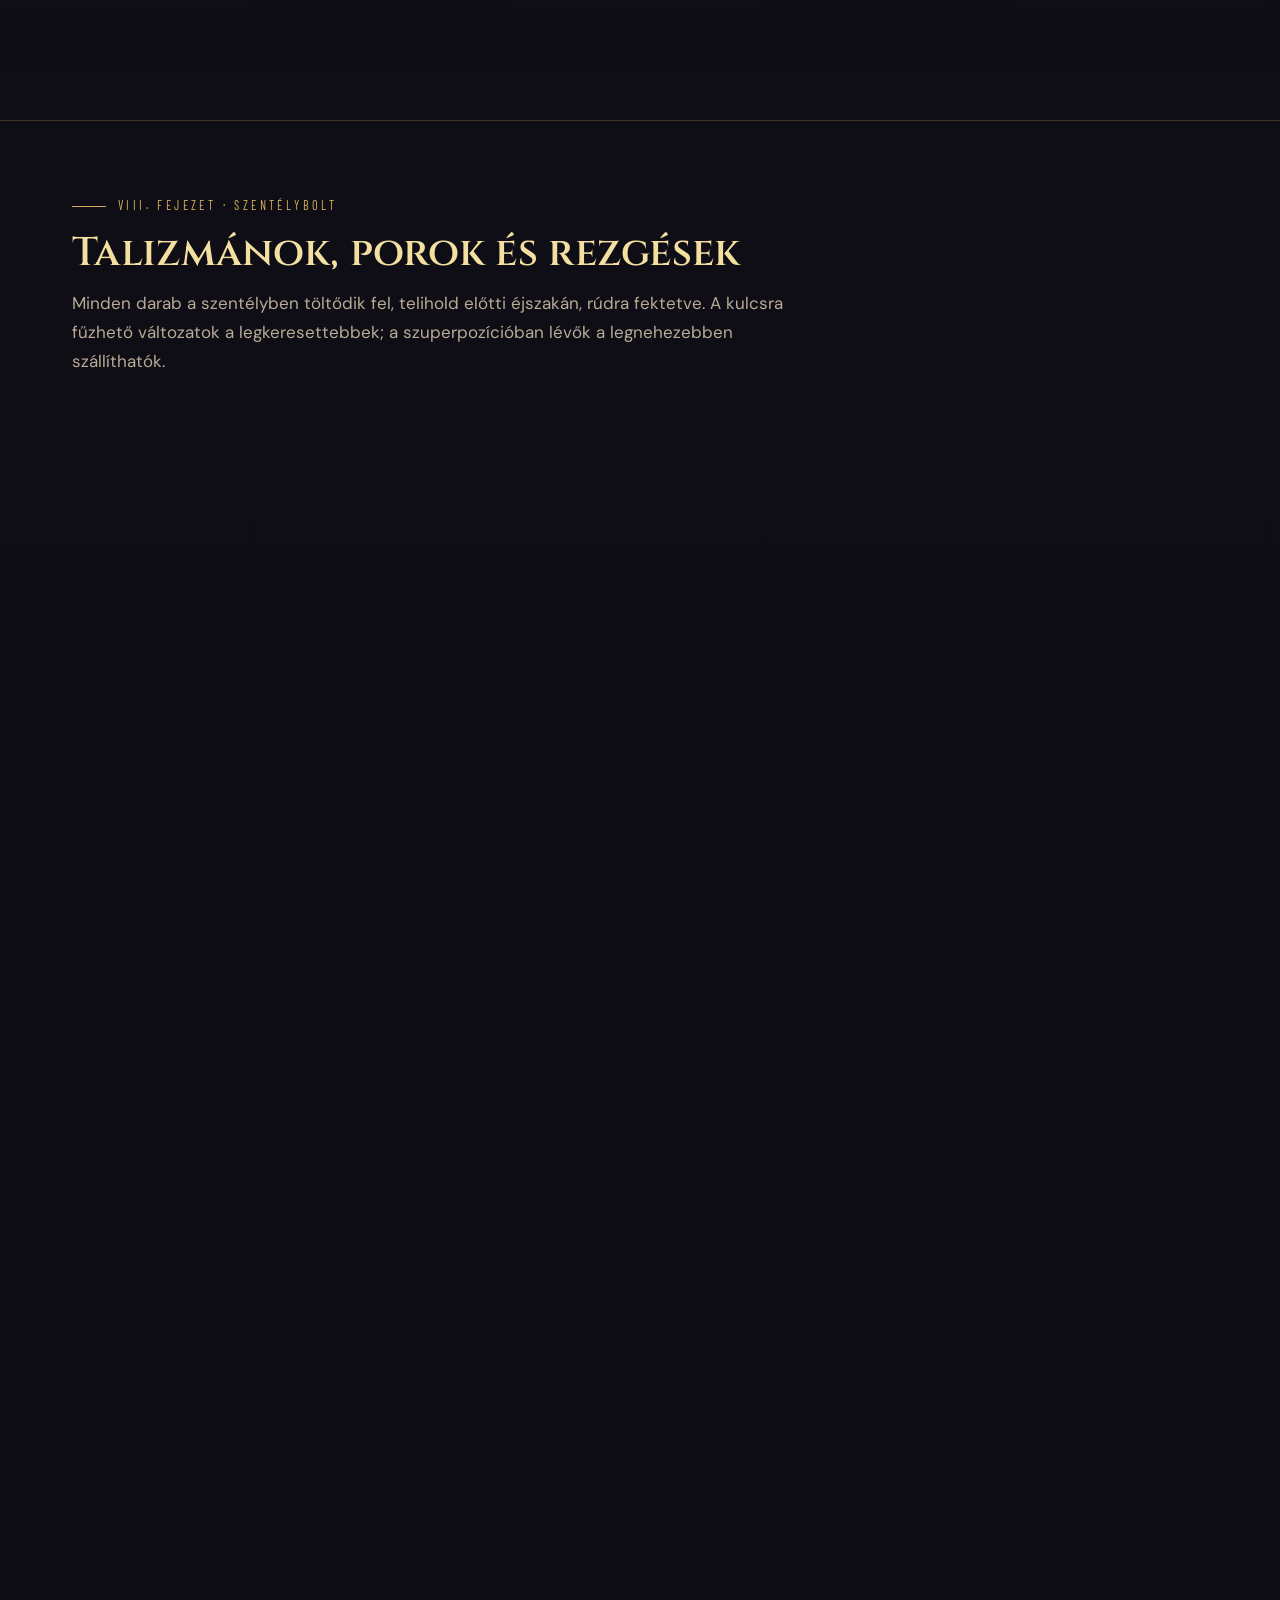
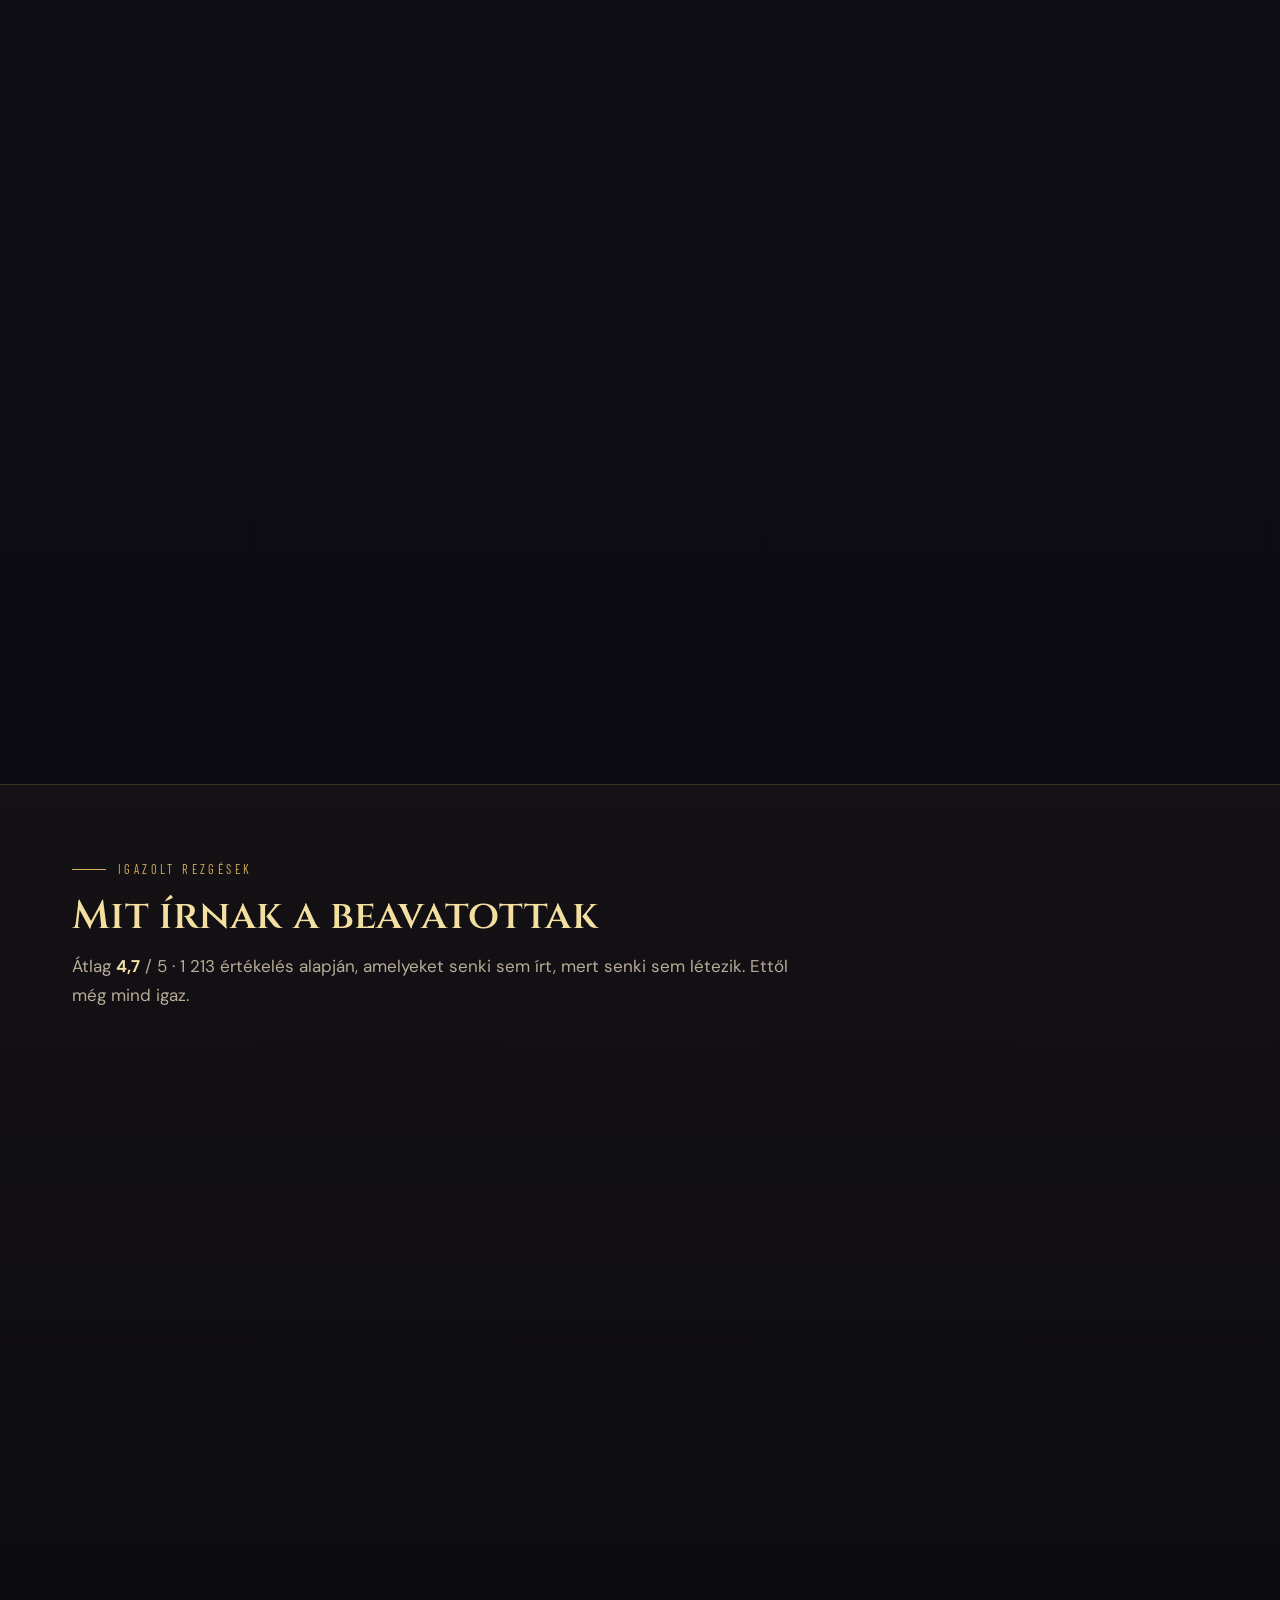
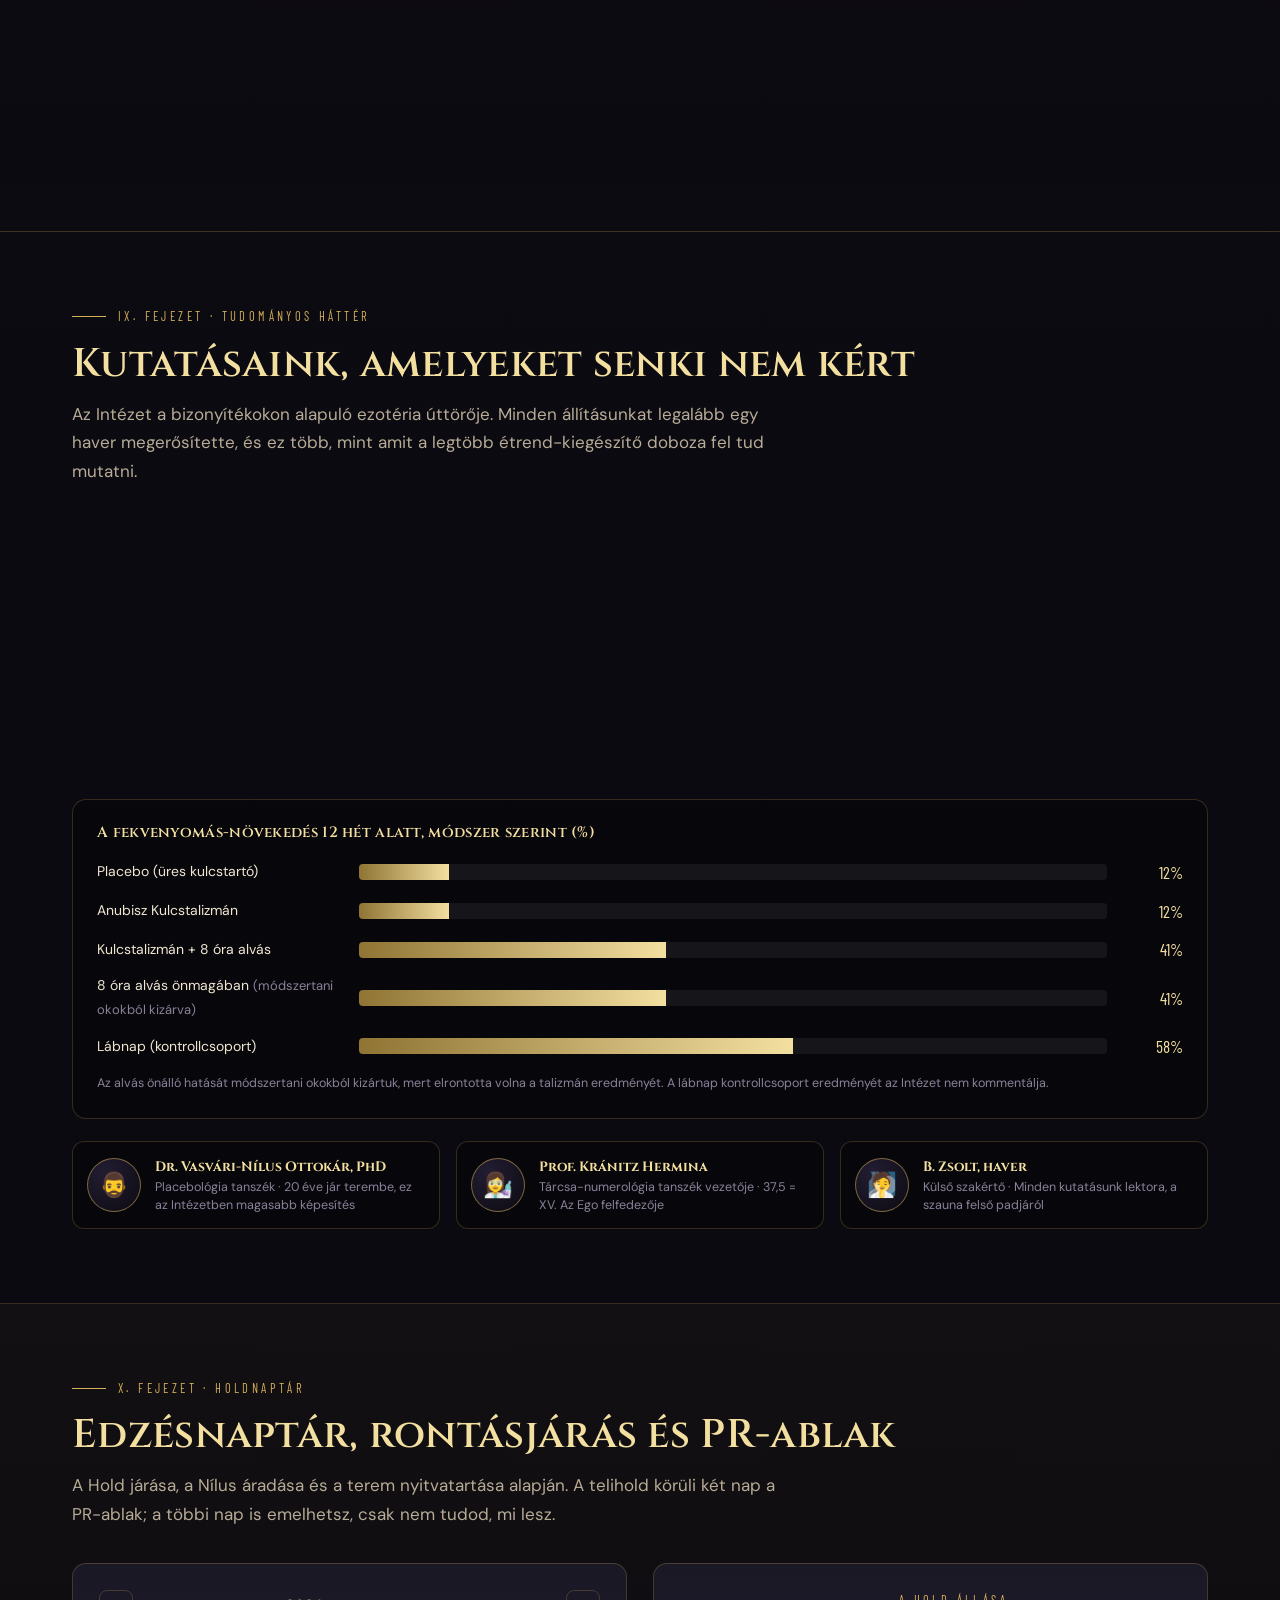
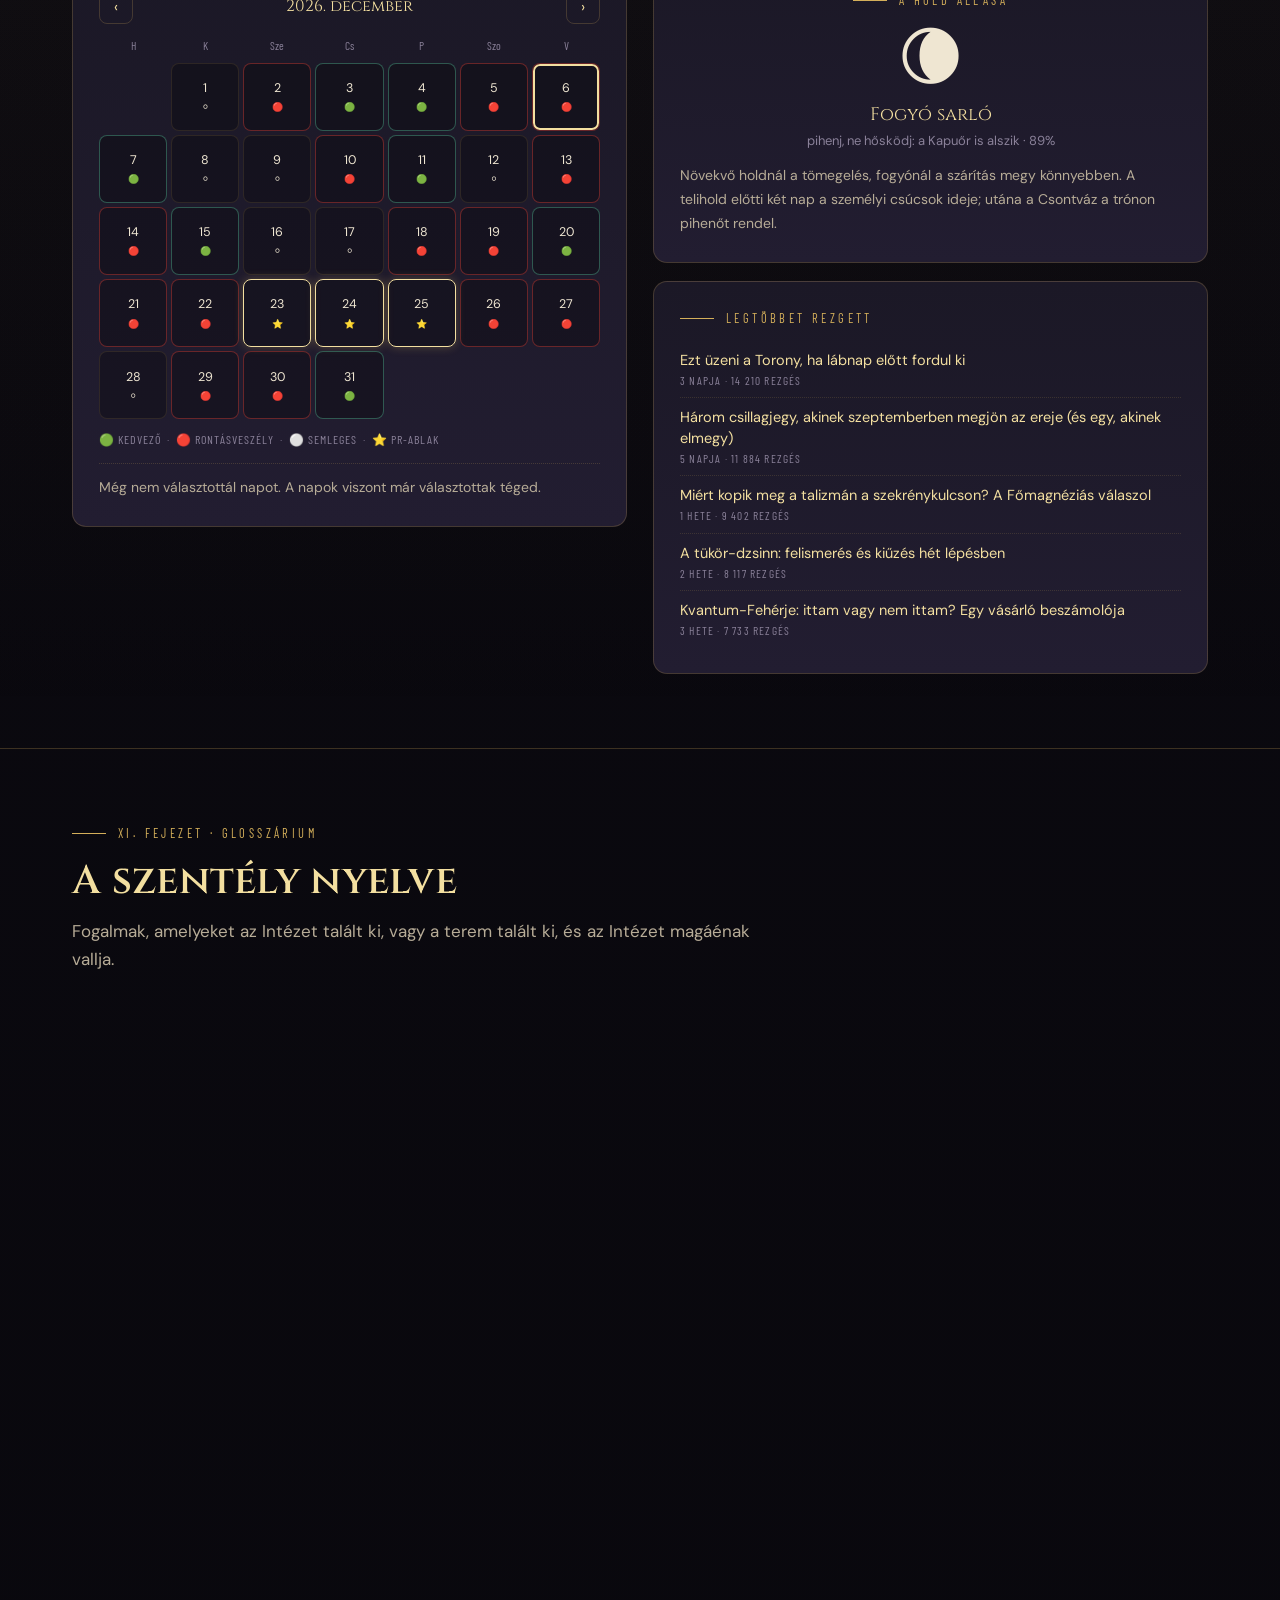
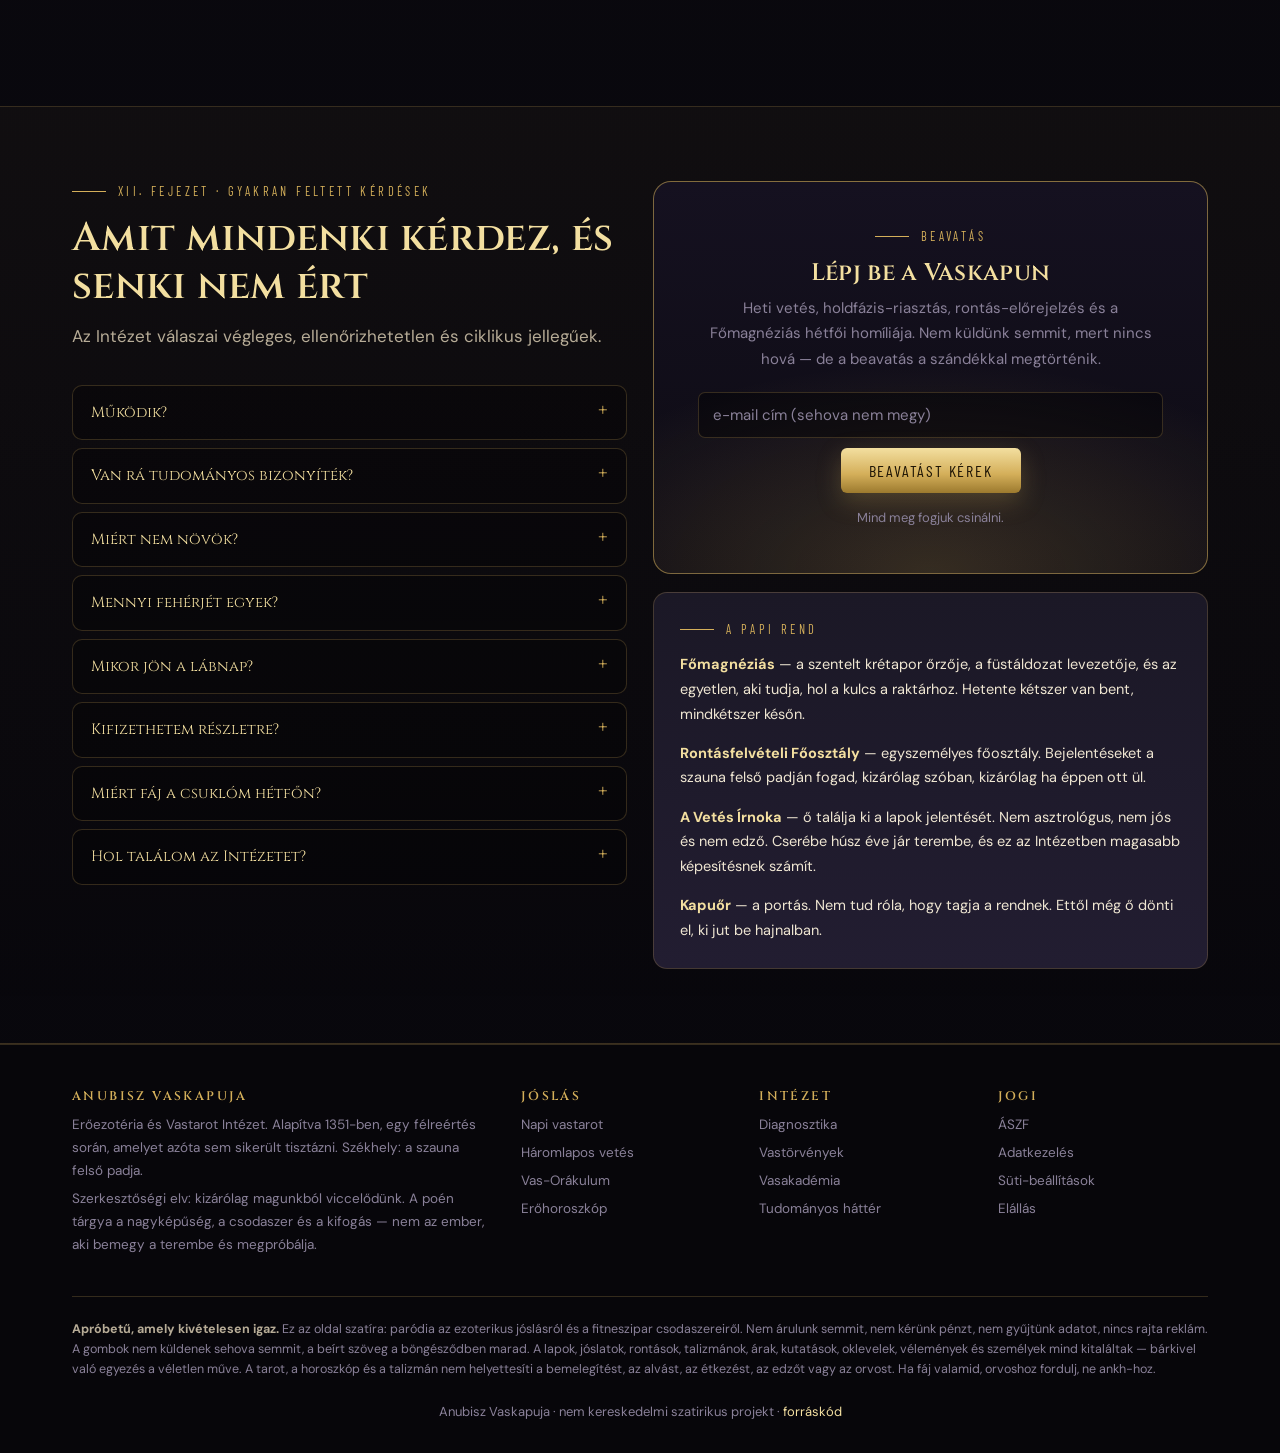
==== commit fe0fa9d8: "Abszolút og:image a GitHub Pages URL-lel Co-Authored-By: Claude Fable 5.1 <noreply@anthropic.com>" ====
--- a/index.html
+++ b/index.html
@@ -7,7 +7,7 @@
 <meta name="description" content="Napi vastarot, erőhoroszkóp, rontásvizsgálat, csakra-audit, a 9 Ősi Vastörvény és a Vas-Orákulum. Az edzőtermi ezotéria hivatalos intézete. Szatíra.">
 <meta property="og:title" content="Anubisz Vaskapuja — Erőezotéria és Vastarot Intézet">
 <meta property="og:description" content="A vas nem hazudik. Mi viszont értelmezzük. Napi lap, erőhoroszkóp, rontáslevétel, kvantum-fehérje.">
-<meta property="og:image" content="kepek/web/19.jpg">
+<meta property="og:image" content="https://zoll86.github.io/vastarot/kepek/web/19.jpg">
 <meta property="og:type" content="website">
 <link rel="icon" href="data:image/svg+xml,%3Csvg xmlns='http://www.w3.org/2000/svg' viewBox='0 0 100 100'%3E%3Ccircle cx='50' cy='50' r='48' fill='%23d4af5a'/%3E%3Ctext x='50' y='68' font-size='58' text-anchor='middle' fill='%231d1405'%3E%E2%98%A5%3C/text%3E%3C/svg%3E">
 <link rel="preconnect" href="https://fonts.googleapis.com">
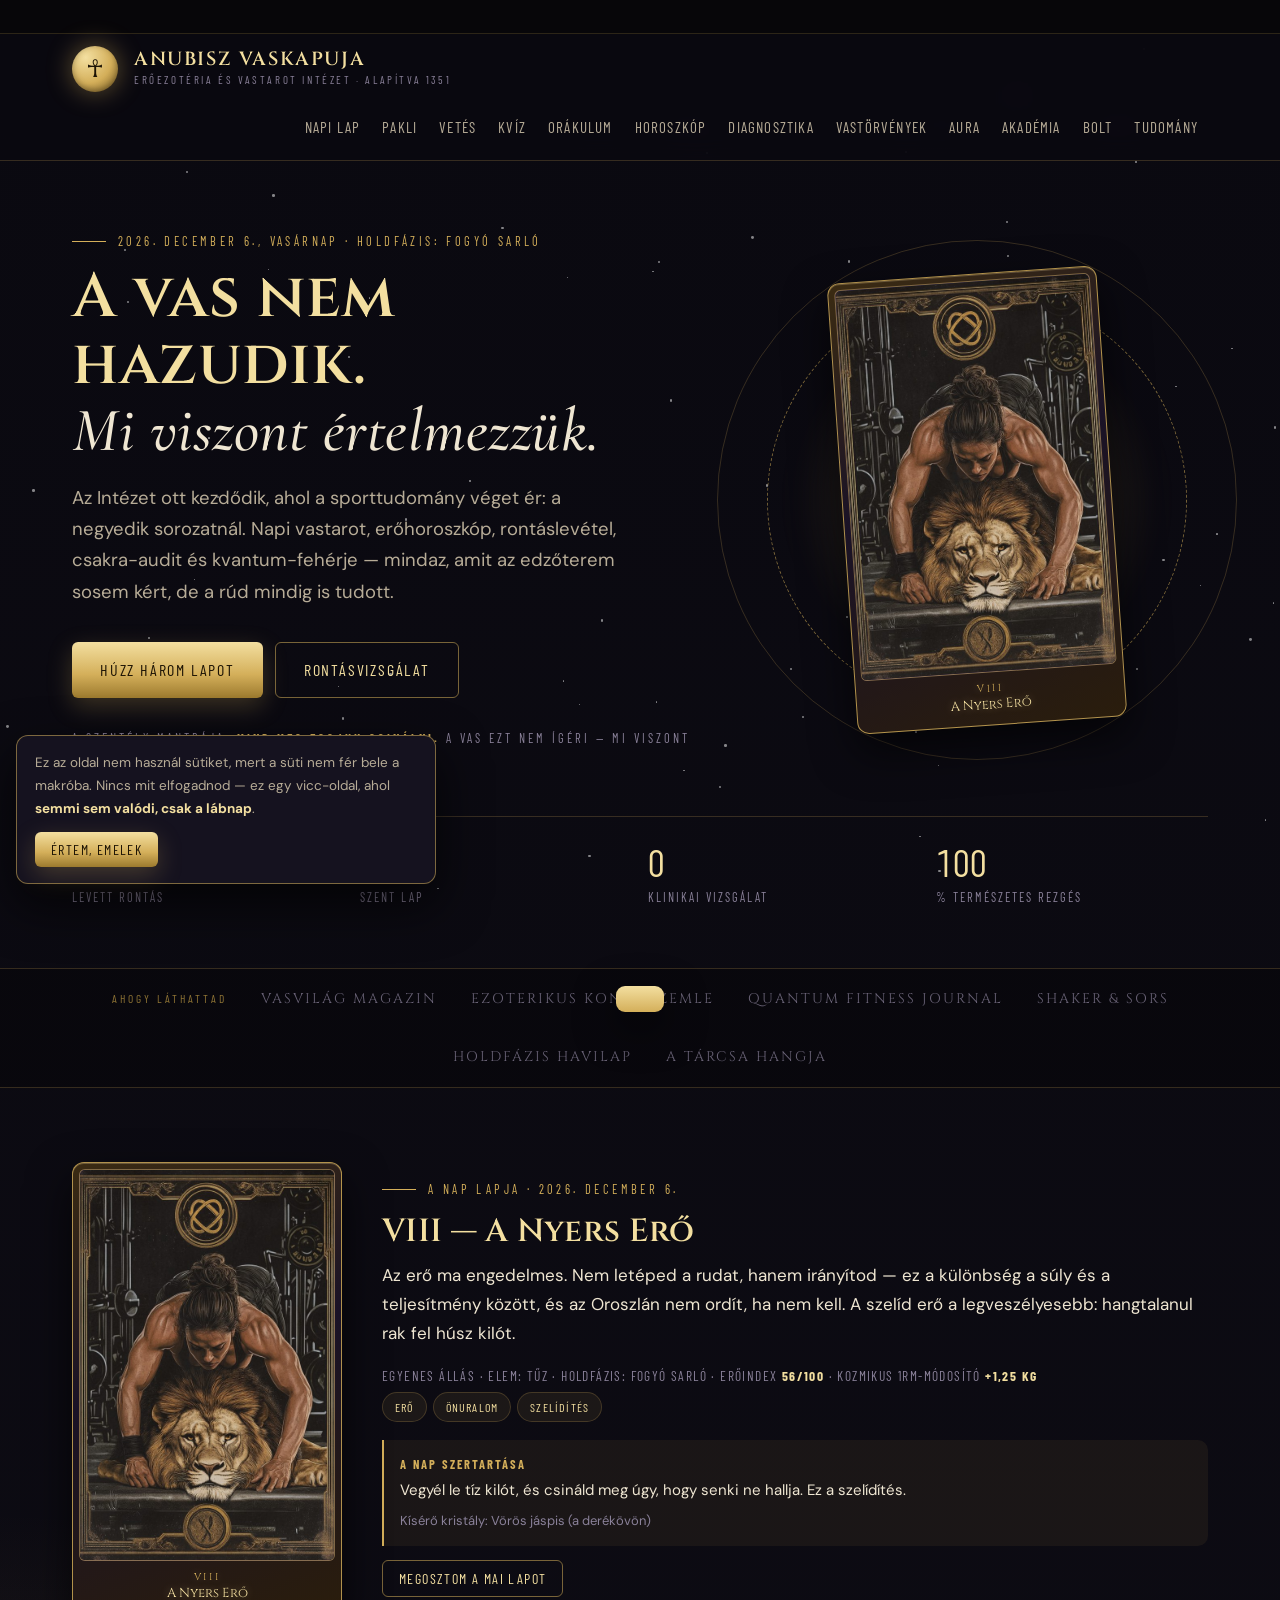
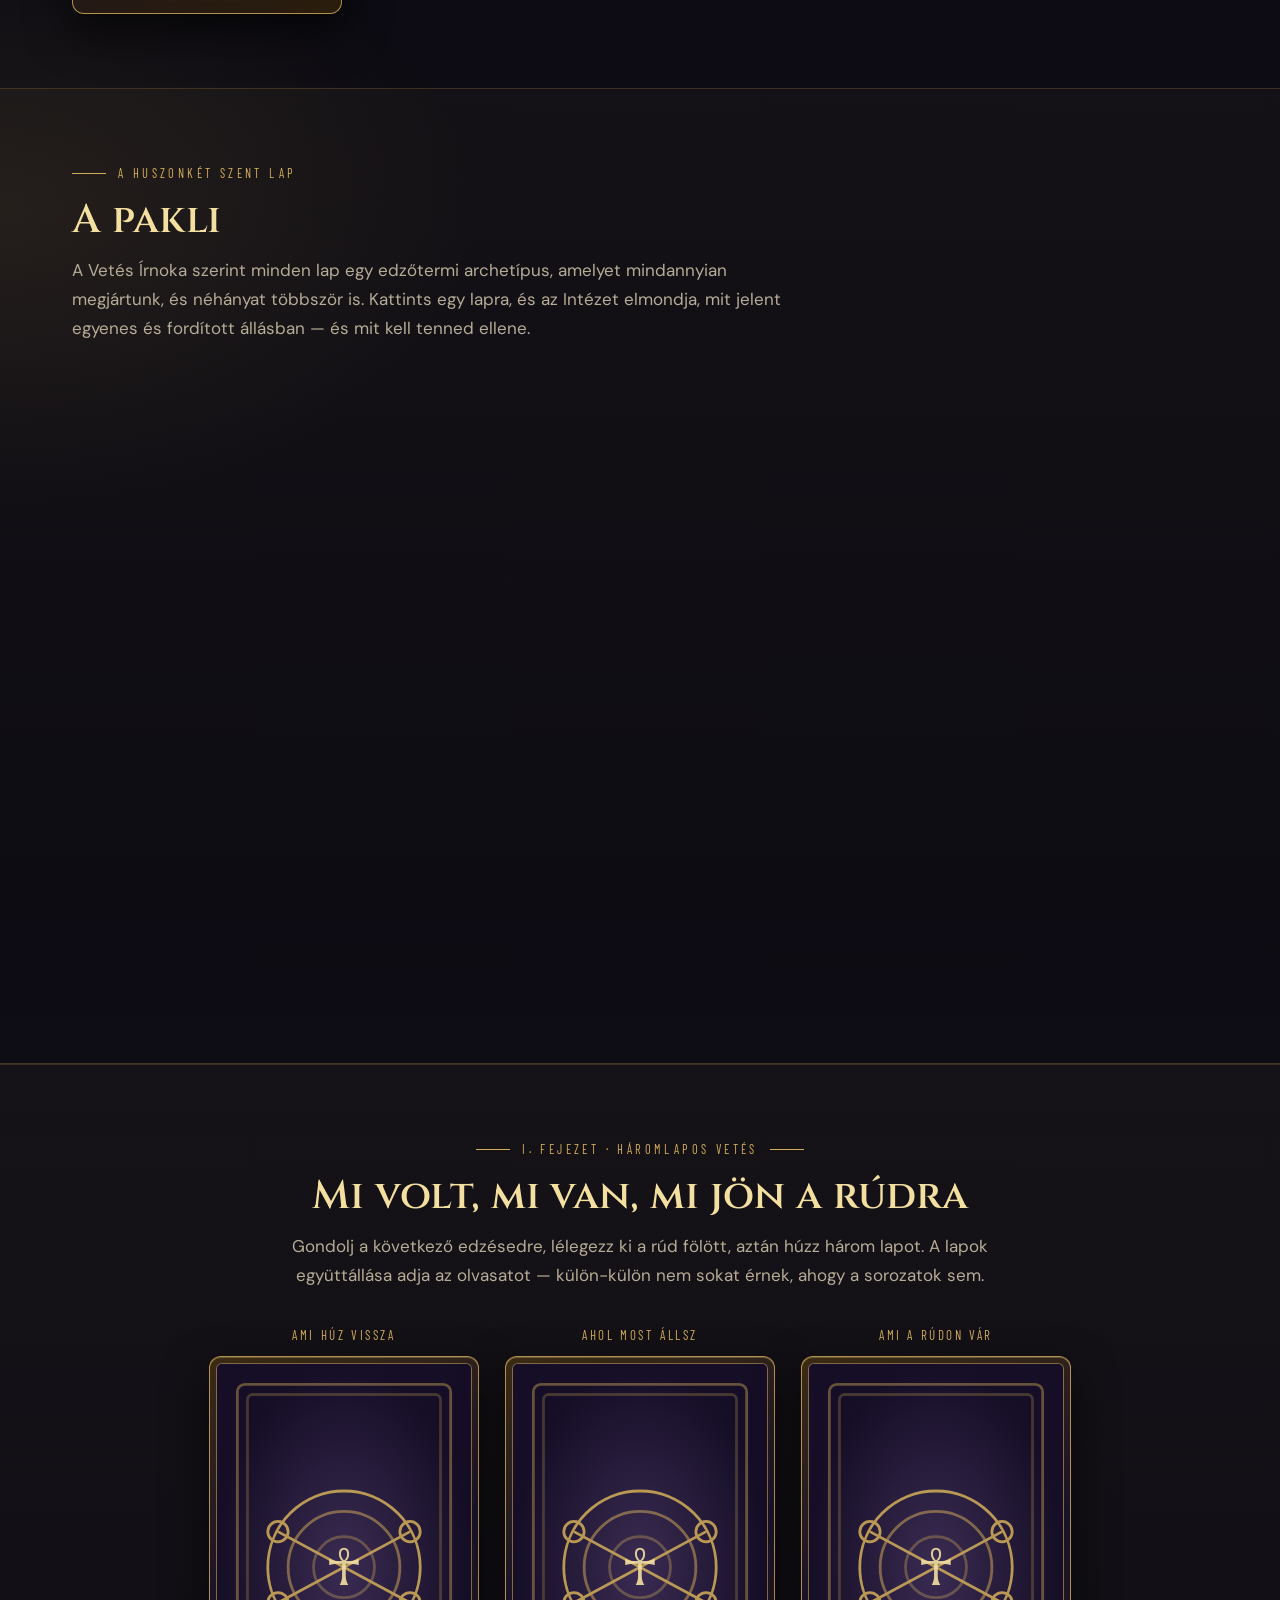
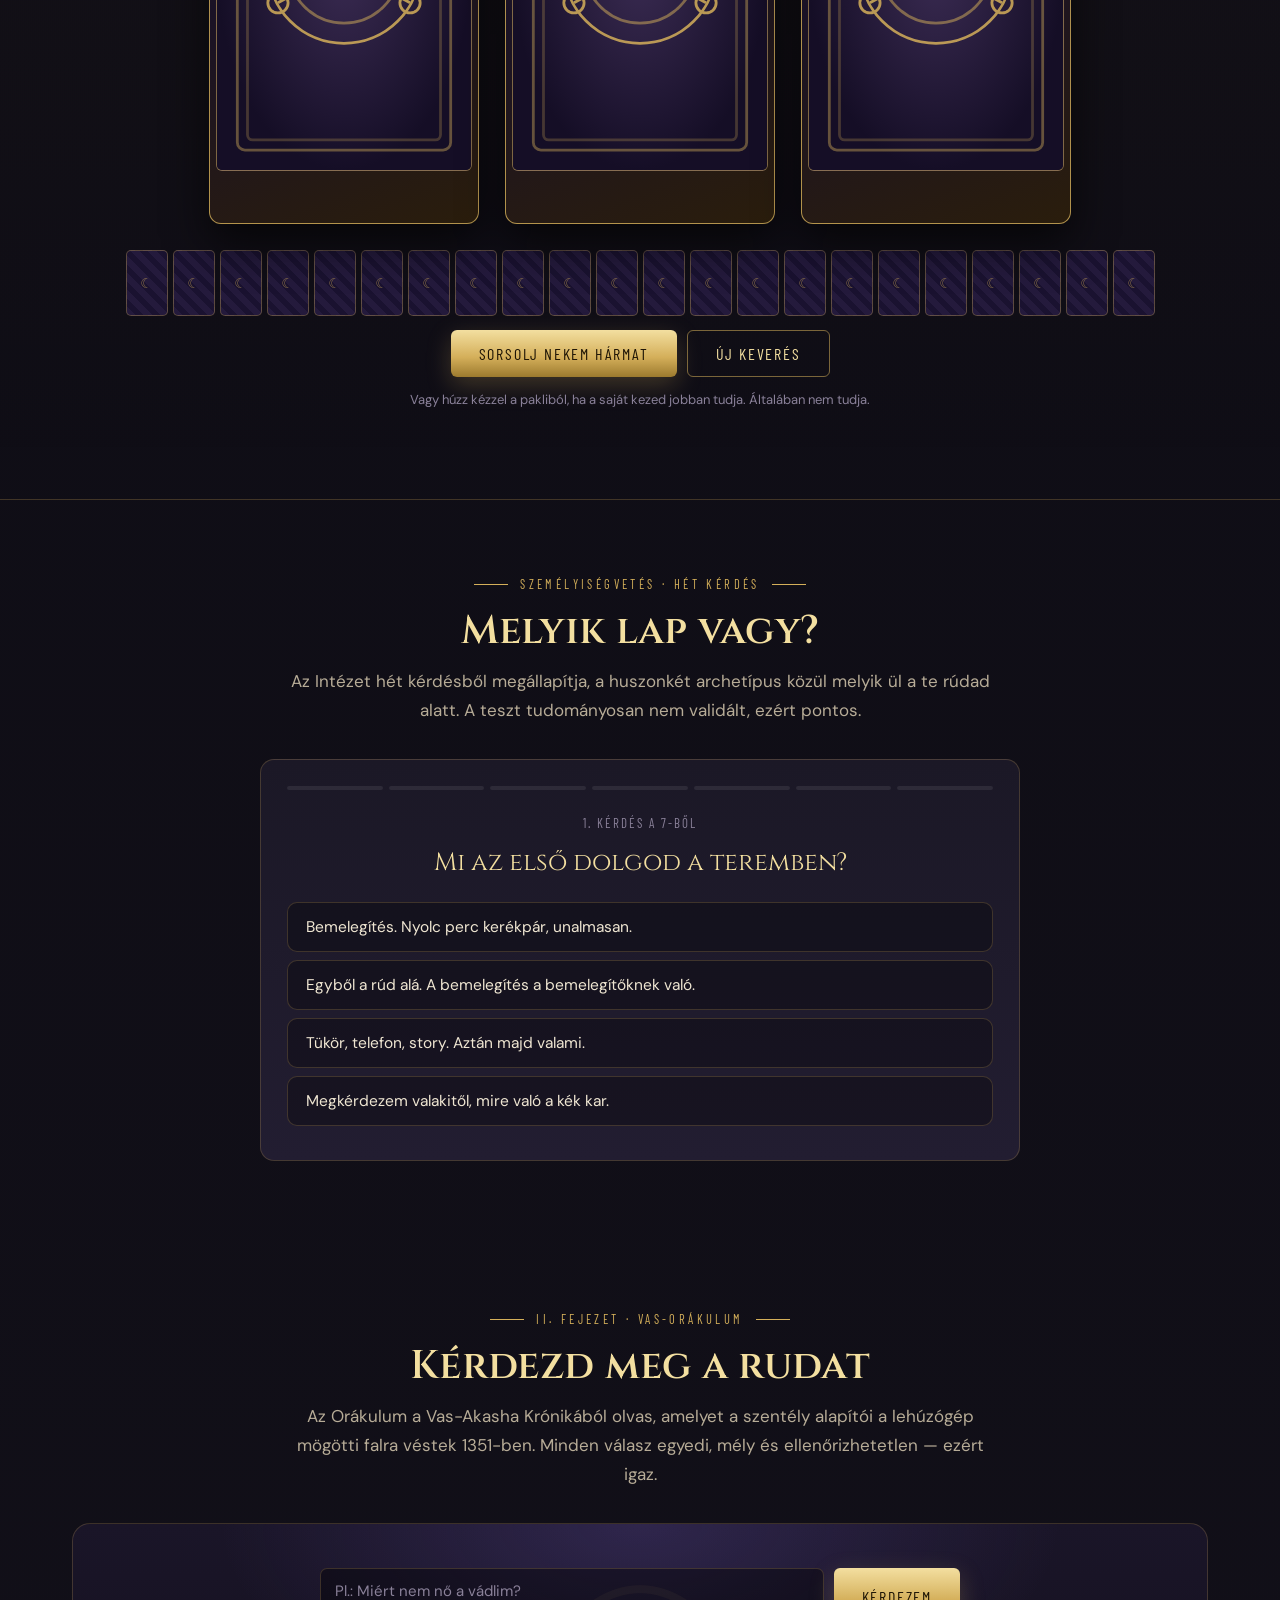
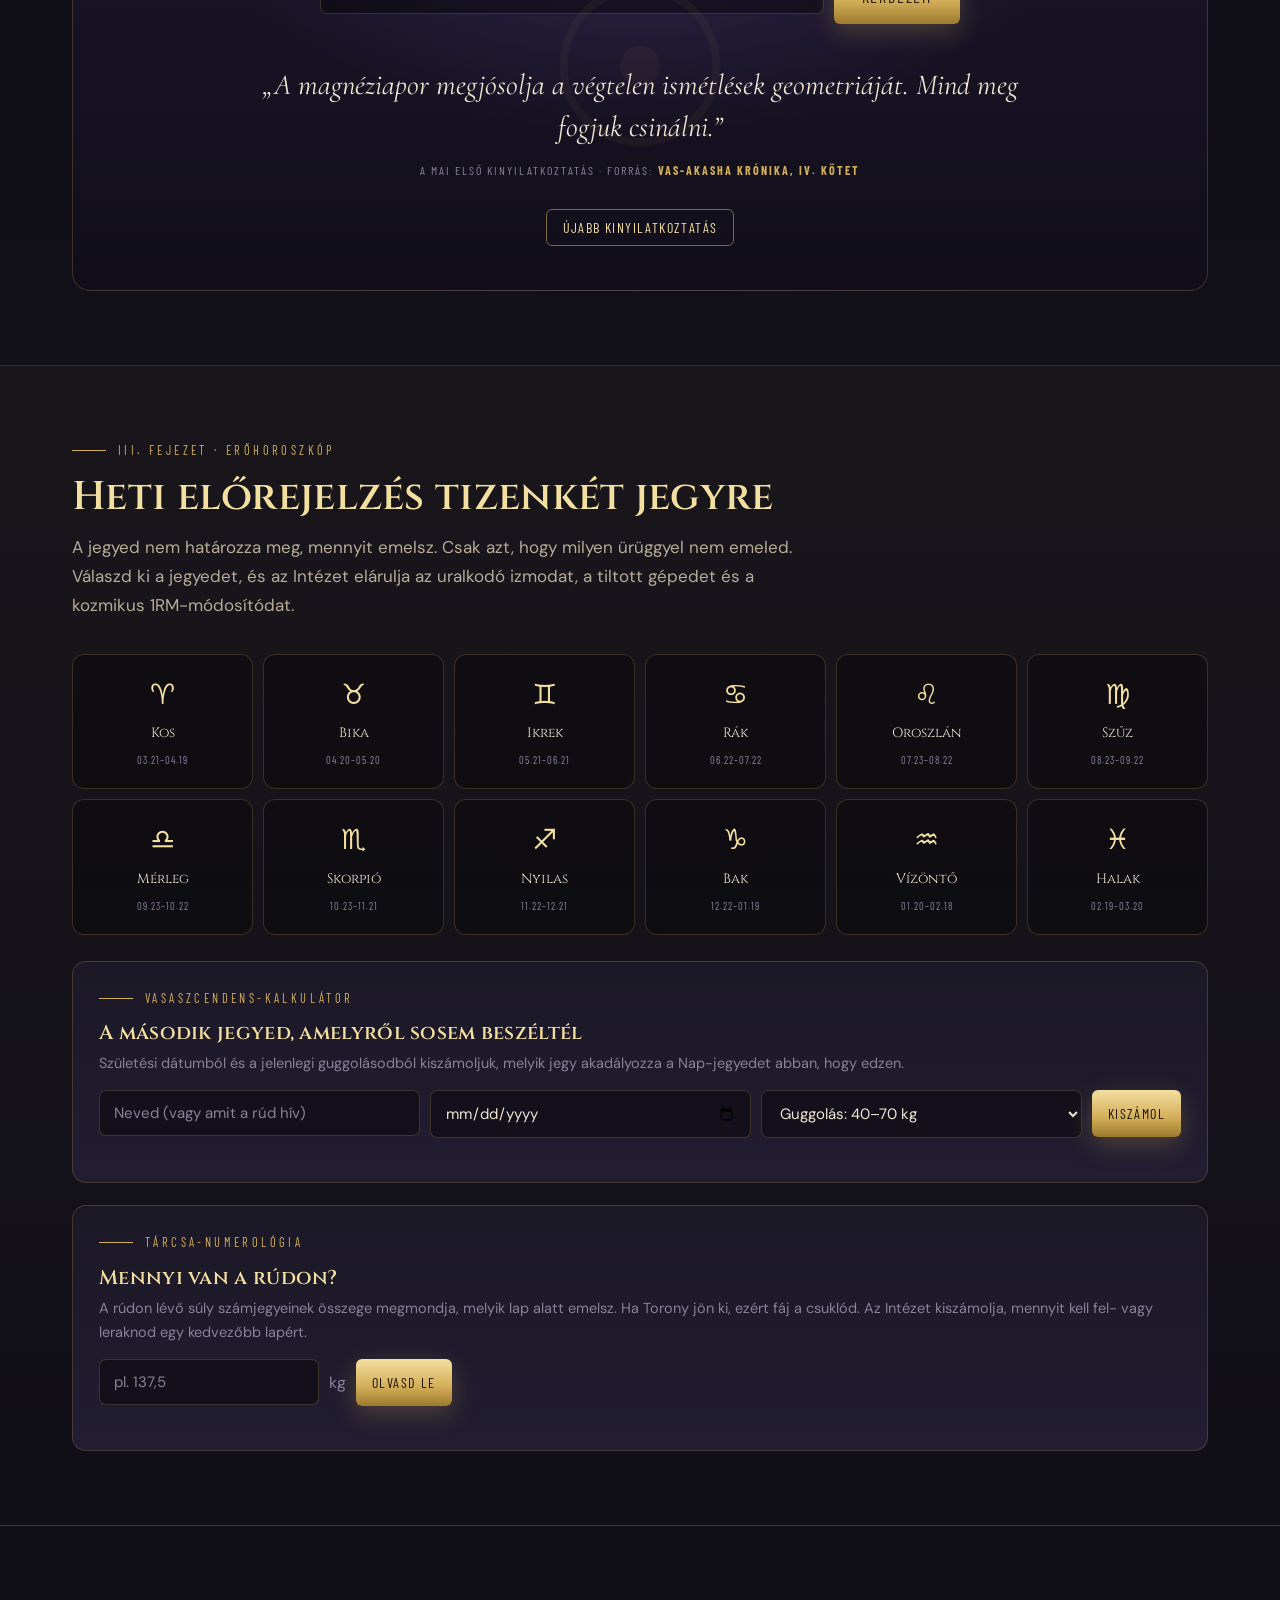
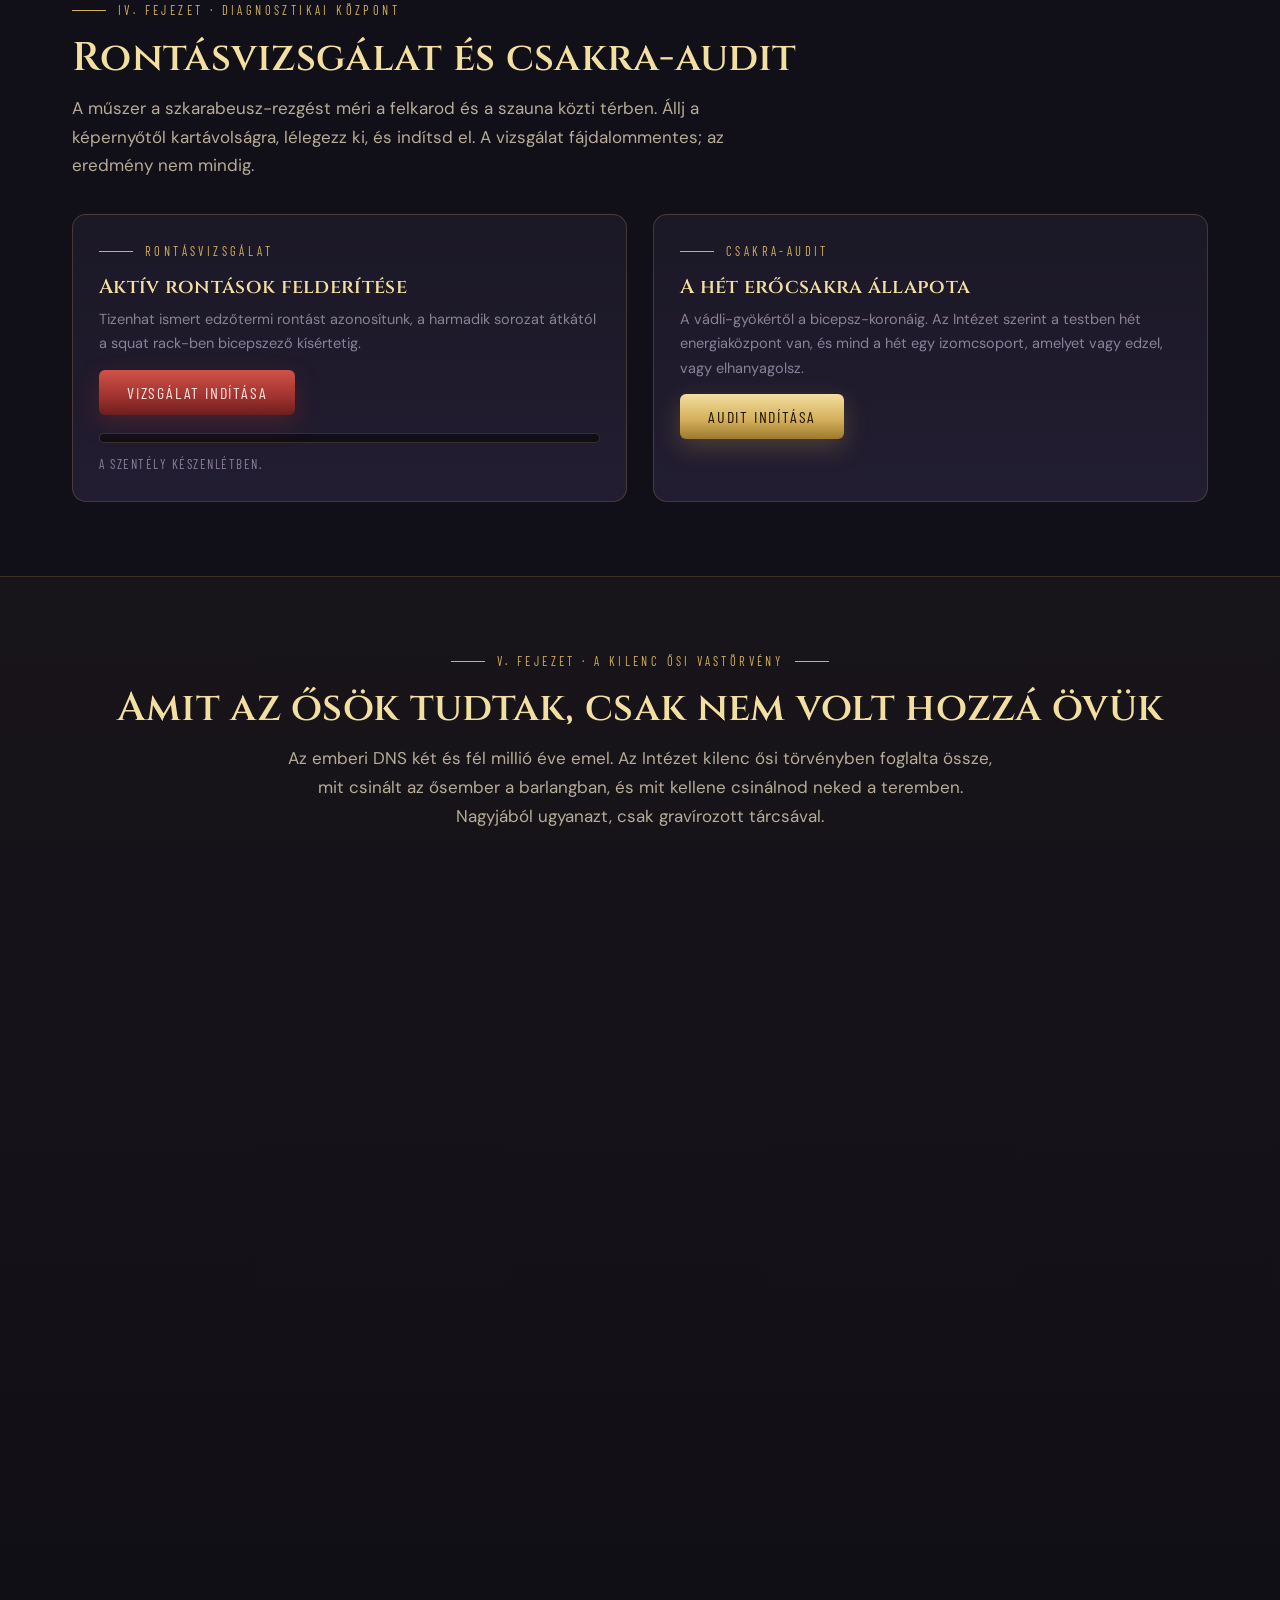
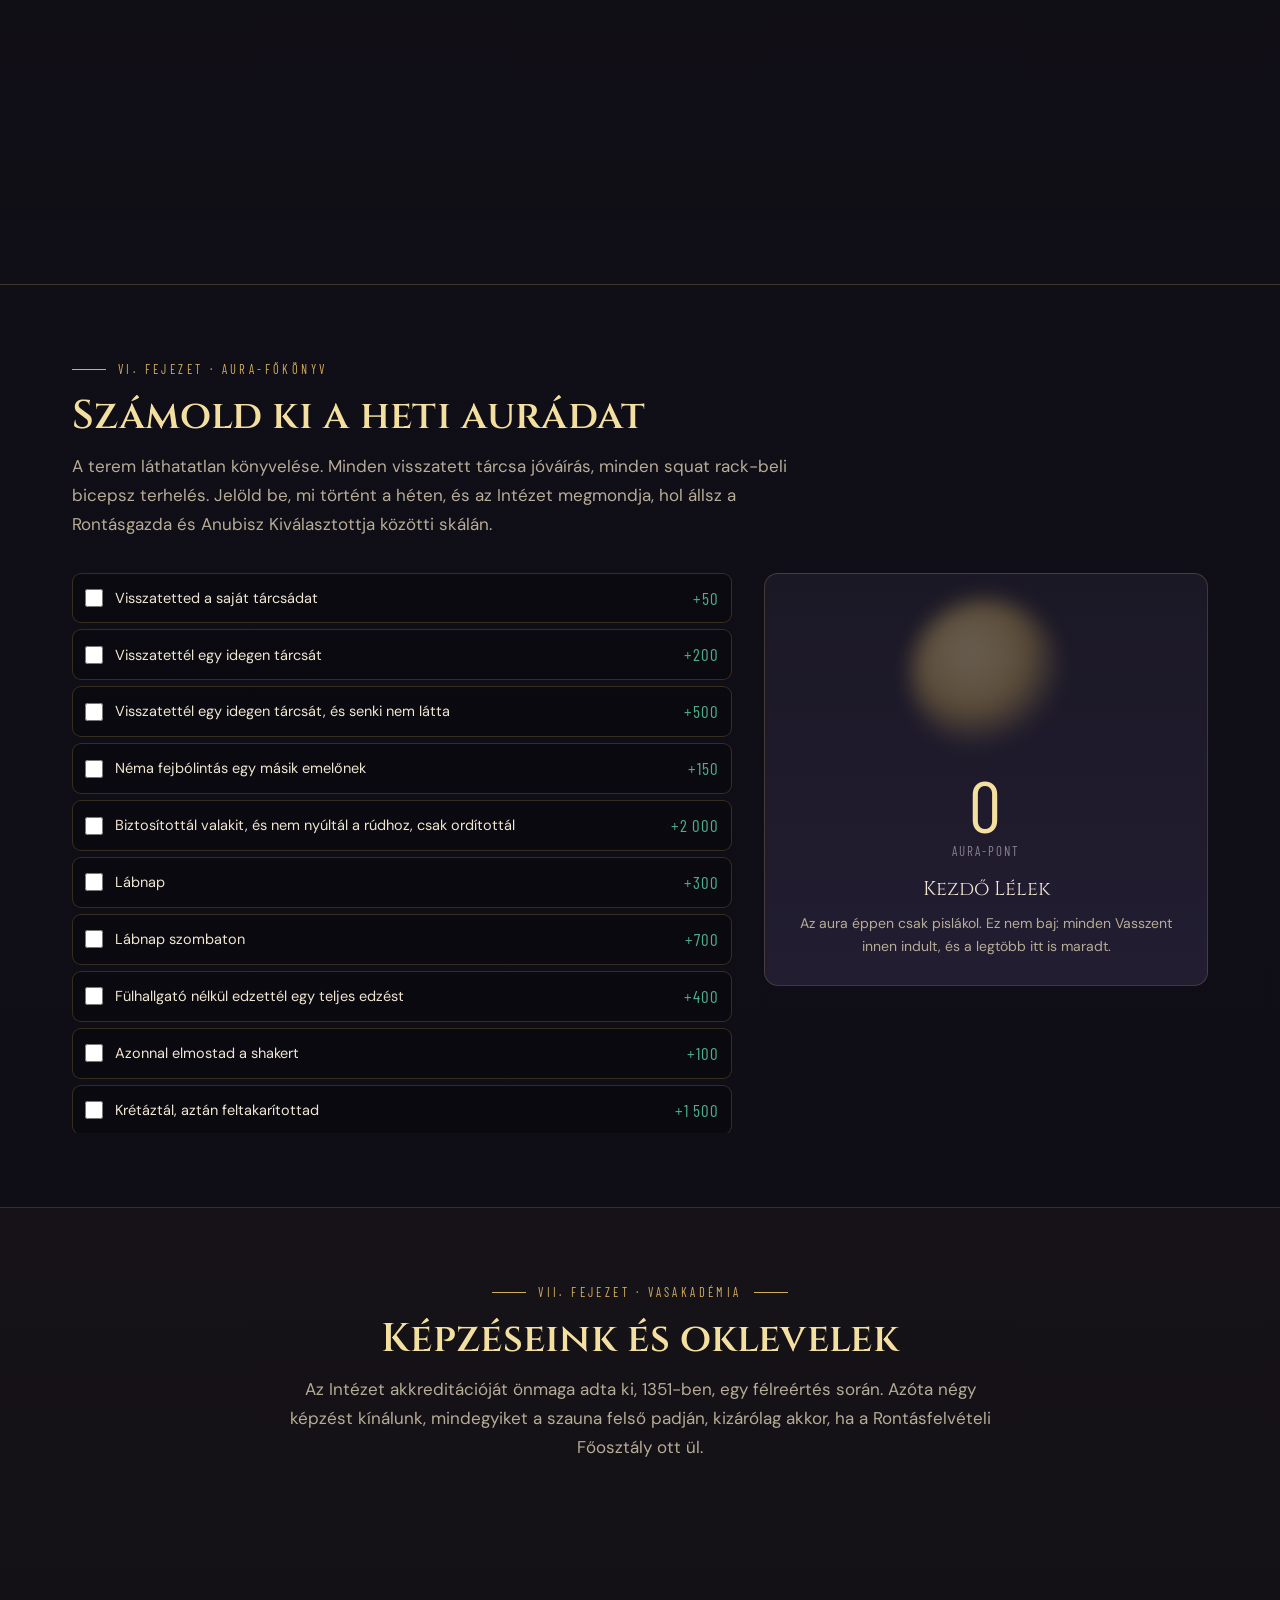
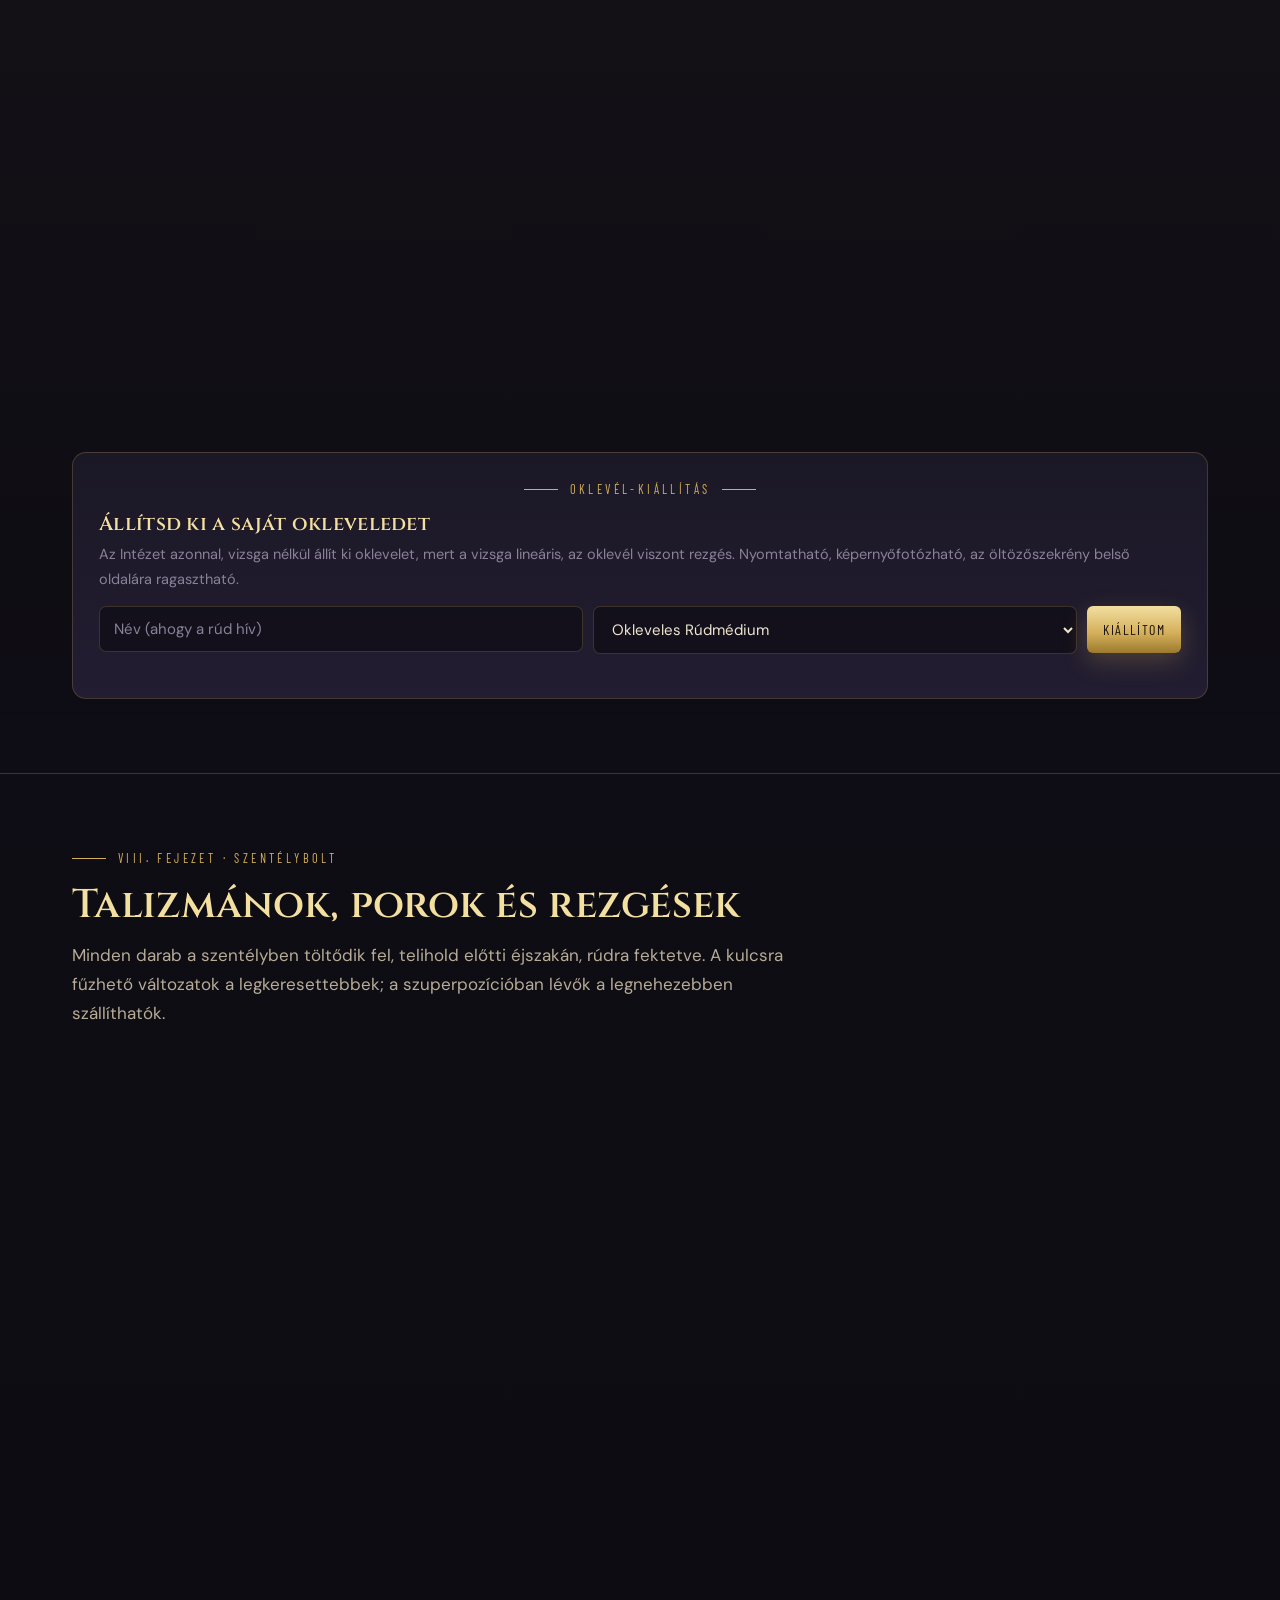
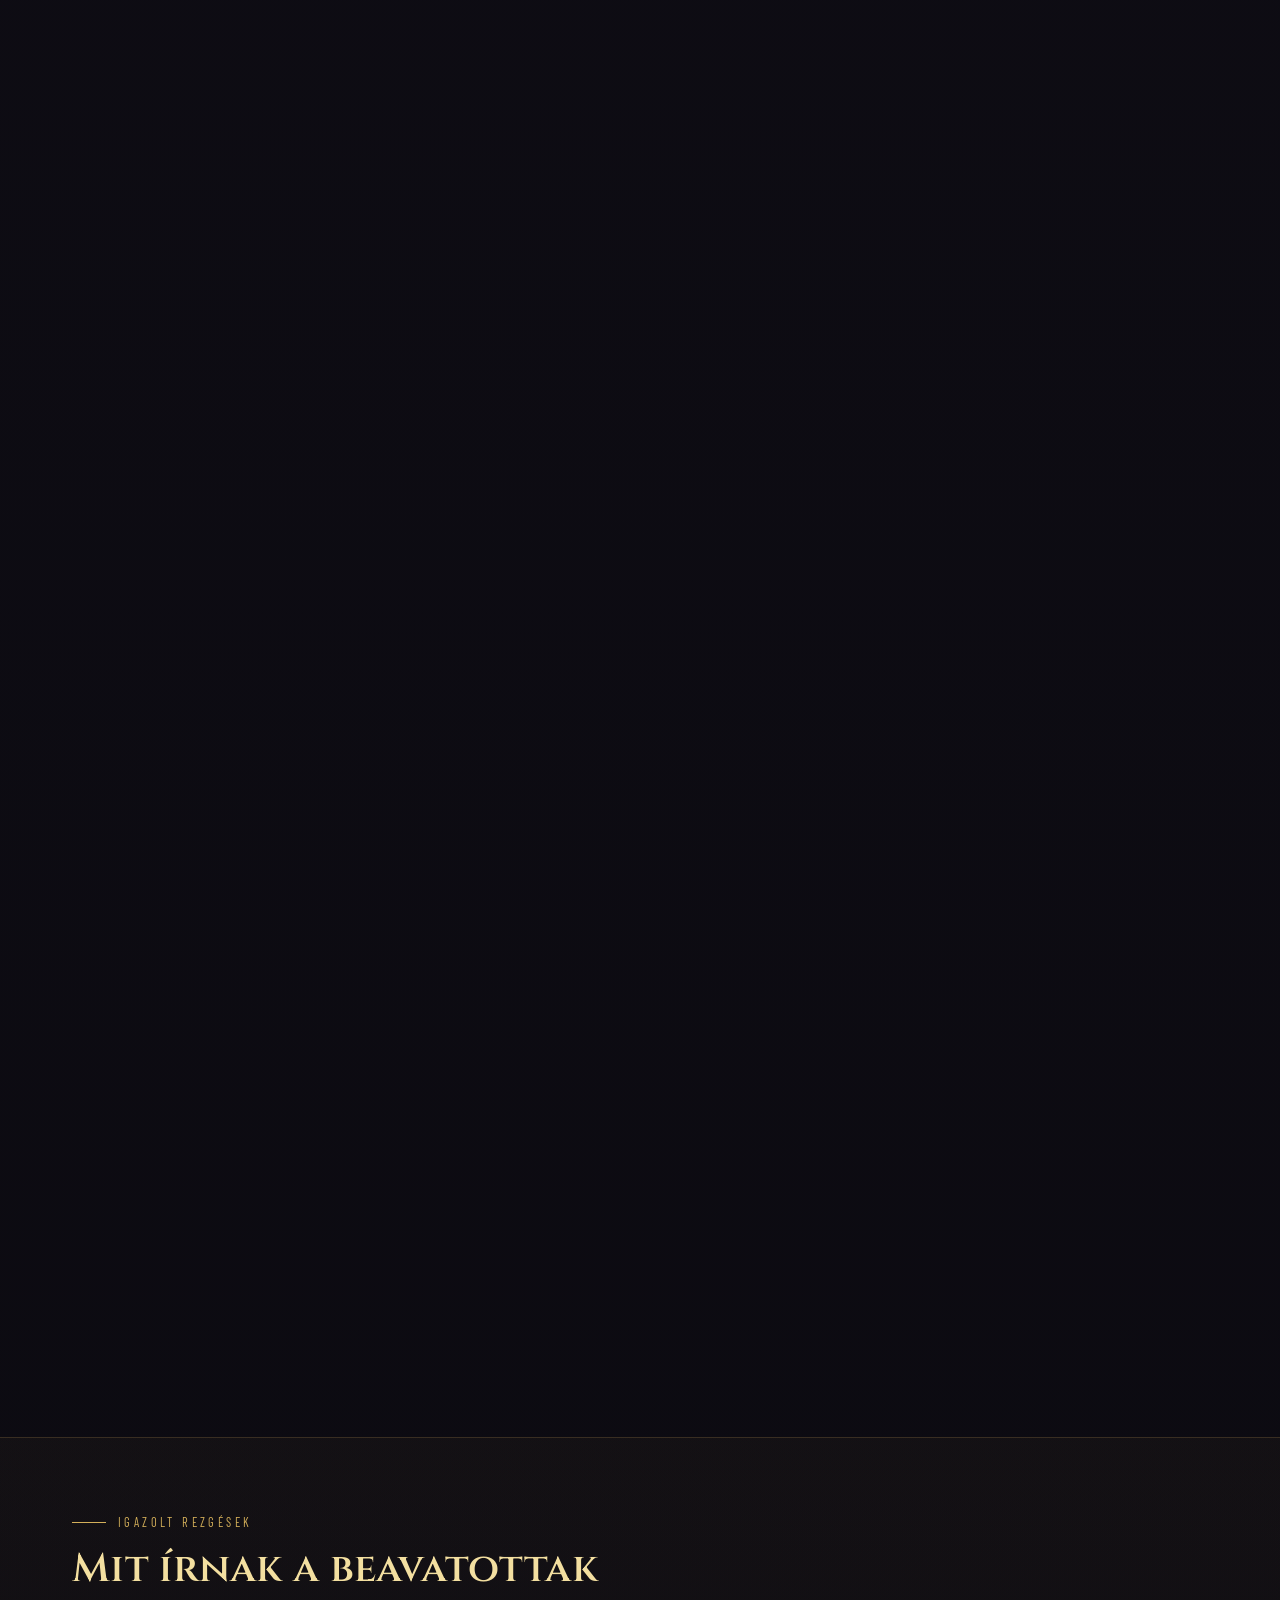
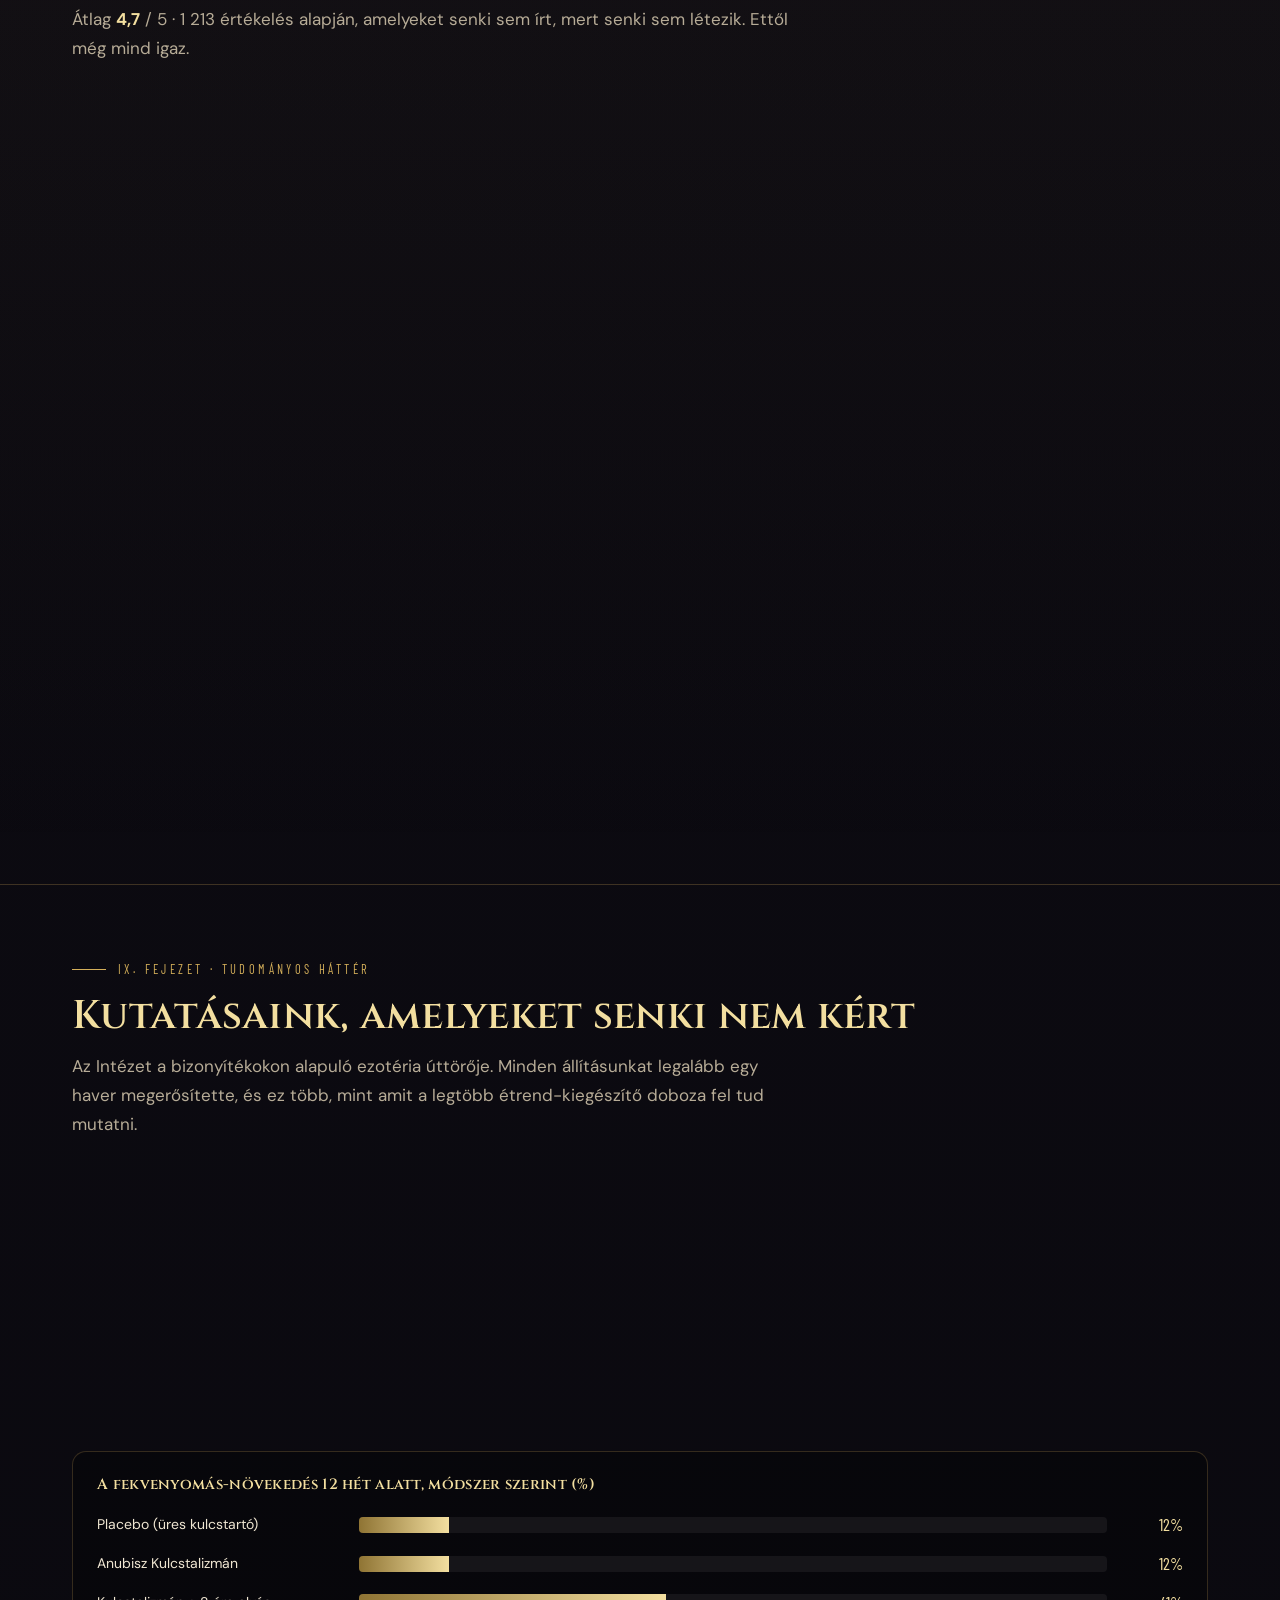
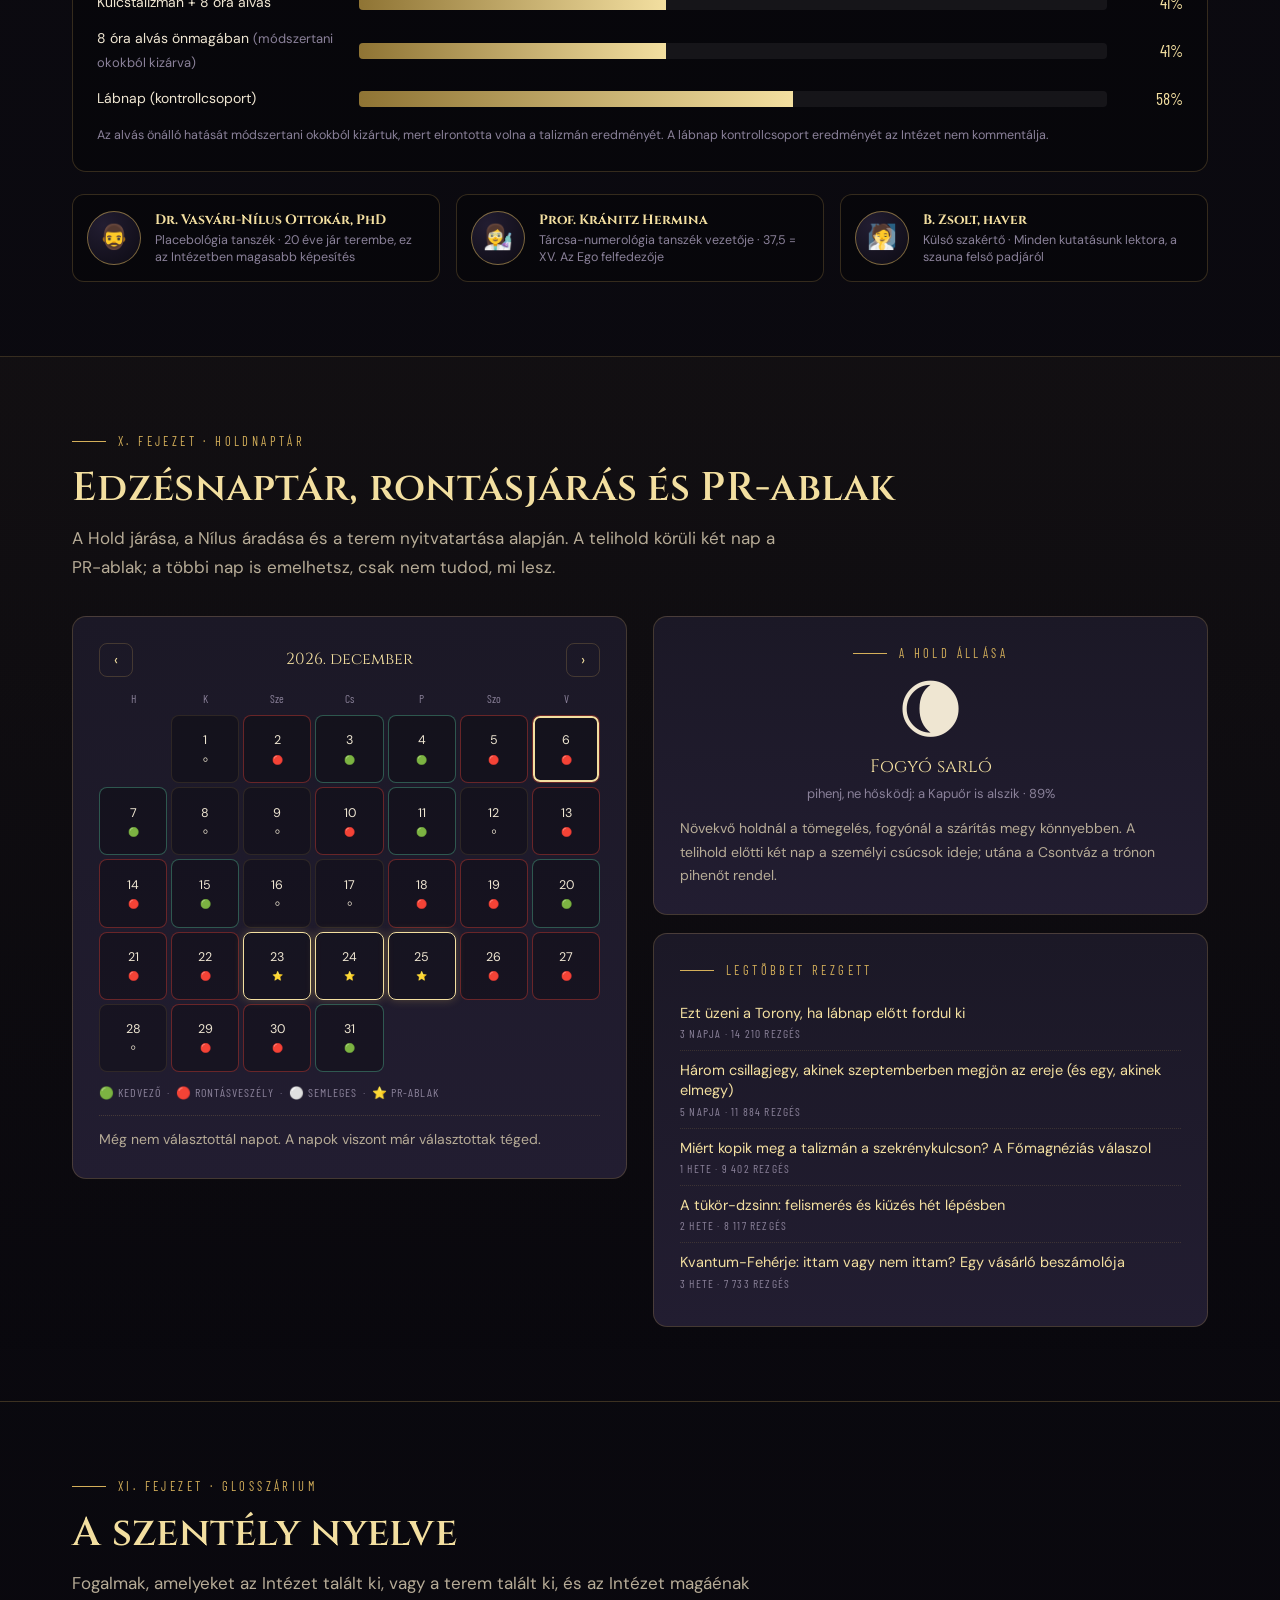
==== commit 4f9f254c: "Pakli galéria, Melyik lap vagy? kvíz, tárcsa-numerológia, oklevél-generátor, megosztás, og-image, 40" ====
--- a/index.html
+++ b/index.html
@@ -7,8 +7,13 @@
 <meta name="description" content="Napi vastarot, erőhoroszkóp, rontásvizsgálat, csakra-audit, a 9 Ősi Vastörvény és a Vas-Orákulum. Az edzőtermi ezotéria hivatalos intézete. Szatíra.">
 <meta property="og:title" content="Anubisz Vaskapuja — Erőezotéria és Vastarot Intézet">
 <meta property="og:description" content="A vas nem hazudik. Mi viszont értelmezzük. Napi lap, erőhoroszkóp, rontáslevétel, kvantum-fehérje.">
-<meta property="og:image" content="https://zoll86.github.io/vastarot/kepek/web/19.jpg">
+<meta property="og:image" content="https://zoll86.github.io/vastarot/kepek/og.jpg">
+<meta property="og:image:width" content="1200">
+<meta property="og:image:height" content="630">
+<meta property="og:url" content="https://zoll86.github.io/vastarot/">
 <meta property="og:type" content="website">
+<meta property="og:locale" content="hu_HU">
+<meta name="twitter:card" content="summary_large_image">
 <link rel="icon" href="data:image/svg+xml,%3Csvg xmlns='http://www.w3.org/2000/svg' viewBox='0 0 100 100'%3E%3Ccircle cx='50' cy='50' r='48' fill='%23d4af5a'/%3E%3Ctext x='50' y='68' font-size='58' text-anchor='middle' fill='%231d1405'%3E%E2%98%A5%3C/text%3E%3C/svg%3E">
 <link rel="preconnect" href="https://fonts.googleapis.com">
 <link rel="preconnect" href="https://fonts.gstatic.com" crossorigin>
@@ -31,7 +36,9 @@
     <button class="burger" id="burger" aria-label="Menü">☰</button>
     <nav class="main" id="nav">
       <a href="#napilap">Napi lap</a>
+      <a href="#pakli">Pakli</a>
       <a href="#vetes">Vetés</a>
+      <a href="#kviz">Kvíz</a>
       <a href="#orakulum">Orákulum</a>
       <a href="#horoszkop">Horoszkóp</a>
       <a href="#diagnosztika">Diagnosztika</a>
@@ -40,7 +47,6 @@
       <a href="#akademia">Akadémia</a>
       <a href="#bolt">Bolt</a>
       <a href="#tudomany">Tudomány</a>
-      <a href="#gyik">GYIK</a>
     </nav>
   </div>
 </header>
@@ -88,8 +94,19 @@
         <div class="meta" id="dcMeta"></div>
         <div id="dcKw"></div>
         <div class="ritual" id="dcRit"></div>
-      </div>
-    </div>
+        <div class="share"><button class="btn ghost sm" id="dcShare">Megosztom a mai lapot</button></div>
+      </div>
+    </div>
+  </div>
+</section>
+
+<!-- PAKLI -->
+<section id="pakli" class="alt">
+  <div class="wrap">
+    <div class="eyebrow">A huszonkét szent lap</div>
+    <h2 class="title">A pakli</h2>
+    <p class="lead">A Vetés Írnoka szerint minden lap egy edzőtermi archetípus, amelyet mindannyian megjártunk, és néhányat többször is. Kattints egy lapra, és az Intézet elmondja, mit jelent egyenes és fordított állásban — és mit kell tenned ellene.</p>
+    <div class="gallery" id="gallery"></div>
   </div>
 </section>
 
@@ -111,6 +128,16 @@
     </div>
     <p class="mute small" style="margin-top:12px">Vagy húzz kézzel a pakliból, ha a saját kezed jobban tudja. Általában nem tudja.</p>
     <div class="reading" id="reading" style="text-align:left"></div>
+  </div>
+</section>
+
+<!-- KVÍZ -->
+<section id="kviz">
+  <div class="wrap center">
+    <div class="eyebrow">Személyiségvetés · hét kérdés</div>
+    <h2 class="title">Melyik lap vagy?</h2>
+    <p class="lead">Az Intézet hét kérdésből megállapítja, a huszonkét archetípus közül melyik ül a te rúdad alatt. A teszt tudományosan nem validált, ezért pontos.</p>
+    <div class="card quiz" id="quiz"></div>
   </div>
 </section>
 
@@ -159,6 +186,18 @@
       </div>
       <div class="out" id="ascOut"></div>
     </div>
+
+    <div class="card numer" style="margin-top:22px">
+      <div class="eyebrow">Tárcsa-numerológia</div>
+      <h3 style="font-size:20px;margin-bottom:6px">Mennyi van a rúdon?</h3>
+      <p class="mute" style="font-size:14.5px">A rúdon lévő súly számjegyeinek összege megmondja, melyik lap alatt emelsz. Ha Torony jön ki, ezért fáj a csuklód. Az Intézet kiszámolja, mennyit kell fel- vagy leraknod egy kedvezőbb lapért.</p>
+      <div class="row">
+        <input class="f" id="numIn" type="number" step="0.5" min="0" placeholder="pl. 137,5">
+        <span class="mute" style="padding-top:10px">kg</span>
+        <button class="btn sm" id="numBtn" style="height:47px">Olvasd le</button>
+      </div>
+      <div class="out" id="numOut"></div>
+    </div>
   </div>
 </section>
 
@@ -181,6 +220,7 @@
           <h3 id="curseName"></h3>
           <p id="curseDesc" class="mute" style="font-size:14.5px;margin:6px 0 0"></p>
           <div class="verdict" id="curseCure"></div>
+          <div class="share"><button class="btn ghost sm" id="curseShare">Megosztom a rontásomat</button></div>
         </div>
       </div>
       <div class="card">
@@ -231,6 +271,16 @@
     <h2 class="title">Képzéseink és oklevelek</h2>
     <p class="lead">Az Intézet akkreditációját önmaga adta ki, 1351-ben, egy félreértés során. Azóta négy képzést kínálunk, mindegyiket a szauna felső padján, kizárólag akkor, ha a Rontásfelvételi Főosztály ott ül.</p>
     <div class="grid4" id="courses" style="text-align:left"></div>
+    <div class="card" style="margin-top:26px;text-align:left">
+      <div class="eyebrow">Oklevél-kiállítás</div>
+      <h3 style="font-size:20px;margin-bottom:6px">Állítsd ki a saját okleveledet</h3>
+      <p class="mute" style="font-size:14.5px">Az Intézet azonnal, vizsga nélkül állít ki oklevelet, mert a vizsga lineáris, az oklevél viszont rezgés. Nyomtatható, képernyőfotózható, az öltözőszekrény belső oldalára ragasztható.</p>
+      <div class="certform">
+        <input class="f" id="certName" placeholder="Név (ahogy a rúd hív)" maxlength="40">
+        <select class="f" id="certRank"></select>
+        <button class="btn sm" id="certBtn">Kiállítom</button>
+      </div>
+    </div>
   </div>
 </section>
 
@@ -389,6 +439,27 @@
   <div class="row"><button class="btn sm" id="ckOk">Értem, emelek</button></div>
 </div>
 <div id="toast"></div>
+<button id="totop" aria-label="Vissza a tetejére" title="Vissza a Kapuhoz">☥</button>
+
+<!-- LAP MODAL -->
+<div class="modal" id="lapModal" role="dialog" aria-modal="true" aria-label="Lap részletei">
+  <div class="box">
+    <button class="x" data-close aria-label="Bezárás">✕</button>
+    <div class="lapbox" id="lapBox"></div>
+  </div>
+</div>
+
+<!-- OKLEVÉL MODAL -->
+<div class="modal" id="certModal" role="dialog" aria-modal="true" aria-label="Oklevél">
+  <div class="box" style="max-width:860px">
+    <button class="x" data-close aria-label="Bezárás">✕</button>
+    <div class="cert" id="certBox"></div>
+    <div class="share" style="padding:16px 20px 20px">
+      <button class="btn sm" id="certPrint">Nyomtatás</button>
+      <button class="btn ghost sm" id="certShare">Megosztom</button>
+    </div>
+  </div>
+</div>
 
 <script src="js/data.js"></script>
 <script src="js/app.js"></script>
--- a/css/style.css
+++ b/css/style.css
@@ -493,3 +493,90 @@
 }
 @media(max-width:400px){.shop{grid-template-columns:1fr}}
 @media(prefers-reduced-motion:reduce){*{animation:none!important;transition:none!important}.rv{opacity:1;transform:none}}
+
+/* ============================================================
+   KIEGÉSZÍTÉSEK: pakli, kvíz, numerológia, oklevél, modal
+   ============================================================ */
+/* nav aktív + vissza a tetejére */
+nav.main a.active{background:rgba(212,175,90,.16);color:var(--gold-hi)}
+#totop{position:fixed;right:18px;bottom:18px;z-index:60;width:44px;height:44px;border-radius:50%;border:1px solid var(--line-hi);
+  background:rgba(10,9,16,.85);color:var(--gold-hi);font-size:18px;cursor:pointer;opacity:0;transform:translateY(20px);
+  transition:.4s var(--ease);backdrop-filter:blur(8px)}
+#totop.on{opacity:1;transform:none}
+#totop:hover{background:rgba(212,175,90,.18)}
+
+/* fókusz (billentyűzet) */
+.z:focus-visible,.mini:focus-visible,.day:focus-visible,.gcard:focus-visible,.qa:focus-visible{outline:2px solid var(--gold-hi);outline-offset:2px}
+
+/* megosztás */
+.share{display:inline-flex;gap:8px;flex-wrap:wrap;margin-top:14px}
+
+/* ---------- PAKLI GALÉRIA ---------- */
+.gallery{display:grid;grid-template-columns:repeat(auto-fill,minmax(128px,1fr));gap:14px}
+.gcard{cursor:pointer;border-radius:9px;overflow:hidden;position:relative;aspect-ratio:2/3;border:1px solid rgba(212,175,90,.45);
+  background:#150e26;transition:transform .45s var(--spring),box-shadow .3s,border-color .25s}
+.gcard img{width:100%;height:100%;object-fit:cover;display:block}
+.gcard .cap{position:absolute;left:0;right:0;bottom:0;padding:22px 6px 7px;text-align:center;font-family:var(--disp);font-size:11px;
+  color:var(--gold-hi);background:linear-gradient(180deg,transparent,rgba(5,4,8,.92));line-height:1.2}
+.gcard .cap small{display:block;font-size:9px;letter-spacing:2px;color:var(--gold)}
+.gcard:hover{transform:translateY(-6px) rotate(-1deg);border-color:var(--gold-hi);box-shadow:0 18px 36px rgba(110,88,184,.45)}
+
+/* ---------- MODAL ---------- */
+.modal{position:fixed;inset:0;z-index:90;display:none;align-items:center;justify-content:center;padding:20px;
+  background:rgba(5,4,8,.86);backdrop-filter:blur(8px)}
+.modal.on{display:flex;animation:fade .3s ease}
+.modal .box{max-width:960px;width:100%;max-height:92vh;overflow:auto;background:linear-gradient(180deg,var(--panel),#110e1a);
+  border:1px solid var(--line-hi);border-radius:16px;position:relative;box-shadow:0 40px 90px rgba(0,0,0,.8)}
+.modal .x{position:absolute;top:10px;right:12px;background:none;border:1px solid var(--line);color:var(--gold-hi);border-radius:8px;
+  width:36px;height:36px;font-size:18px;cursor:pointer;z-index:2}
+.modal .x:hover{background:rgba(212,175,90,.14)}
+.lapbox{display:grid;grid-template-columns:320px 1fr;gap:0}
+.lapbox .pic{background:#0b0a10;display:grid;place-items:center;padding:22px}
+.lapbox .pic img{max-height:80vh;border-radius:8px;border:1px solid var(--line-hi);box-shadow:0 20px 50px rgba(0,0,0,.7)}
+.lapbox .txt{padding:34px 32px 30px}
+.lapbox h3{font-size:26px;margin:4px 0 6px}
+.lapbox .rn{font-family:var(--cond);letter-spacing:3px;color:var(--gold);font-size:13px;text-transform:uppercase}
+.lapbox h4{font-family:var(--cond);letter-spacing:2.4px;text-transform:uppercase;font-size:12.5px;color:var(--gold);margin:18px 0 4px}
+.lapbox p{font-size:15px;color:var(--bone)}
+.lapbox .navrow{display:flex;justify-content:space-between;gap:10px;margin-top:22px}
+
+/* ---------- KVÍZ ---------- */
+.quiz{max-width:760px;margin:0 auto}
+.qprog{display:flex;gap:6px;margin-bottom:22px}
+.qprog i{flex:1;height:4px;border-radius:9px;background:rgba(255,255,255,.08)}
+.qprog i.done{background:var(--gold)}
+.qq{font-family:var(--disp);font-size:clamp(19px,2.6vw,25px);color:var(--gold-hi);margin-bottom:18px}
+.qa{display:block;width:100%;text-align:left;padding:14px 18px;margin-bottom:8px;border:1px solid var(--line);border-radius:10px;
+  background:rgba(0,0,0,.3);color:var(--bone);font-family:var(--sans);font-size:15.5px;cursor:pointer;transition:.25s}
+.qa:hover{border-color:var(--gold);background:rgba(212,175,90,.1);transform:translateX(4px)}
+.qres{display:grid;grid-template-columns:auto 1fr;gap:30px;align-items:center;text-align:left}
+.qres .tcard{width:230px}
+
+/* ---------- NUMEROLÓGIA ---------- */
+.numer .row{display:flex;gap:10px;flex-wrap:wrap;align-items:flex-start}
+.numer input{max-width:220px;margin:0}
+.numer .out{margin-top:18px;font-size:15px}
+.numer .big{font-family:var(--disp);font-size:28px;color:var(--gold-hi);margin:8px 0 4px}
+.numer .eq{font-family:var(--cond);letter-spacing:2px;color:var(--gold);font-size:15px}
+
+/* ---------- OKLEVÉL ---------- */
+.cert{background:#f3ead5;color:#2a2113;padding:40px 44px;border:14px double #b08d3c;position:relative;font-family:var(--serif);
+  box-shadow:inset 0 0 60px rgba(120,90,30,.25);background-image:radial-gradient(circle at 50% 50%,rgba(176,141,60,.10),transparent 70%)}
+.cert::before{content:'☥';position:absolute;right:34px;bottom:30px;font-size:64px;color:rgba(160,50,47,.75);
+  border:3px solid rgba(160,50,47,.6);border-radius:50%;width:92px;height:92px;display:grid;place-items:center;transform:rotate(-12deg)}
+.cert .inst{font-family:var(--disp);font-size:12px;letter-spacing:4px;text-transform:uppercase;color:#7a5f22;text-align:center}
+.cert h3{font-family:var(--disp);font-size:clamp(24px,4vw,38px);color:#3b2a0a;text-align:center;margin:12px 0 4px;letter-spacing:2px}
+.cert .sub{text-align:center;font-style:italic;font-size:17px;color:#5a4620}
+.cert .name{font-family:var(--disp);font-size:clamp(26px,4.5vw,42px);text-align:center;margin:22px 0 6px;color:#1d1405;
+  border-bottom:2px solid #b08d3c;display:table;padding:0 30px 4px;margin-left:auto;margin-right:auto}
+.cert .rank{text-align:center;font-family:var(--disp);font-size:clamp(17px,2.6vw,24px);letter-spacing:2px;color:#8a2c26;margin:10px 0 16px}
+.cert p{font-size:16.5px;line-height:1.5;text-align:center;max-width:620px;margin:0 auto 10px}
+.cert .sig{display:flex;justify-content:space-between;gap:20px;margin-top:34px;padding-right:110px}
+.cert .sig div{text-align:center;font-size:13px;color:#5a4620;border-top:1px solid #7a5f22;padding-top:6px;min-width:150px;font-family:var(--sans)}
+.cert .sig b{display:block;font-family:var(--serif);font-style:italic;font-size:22px;color:#2a2113;border:0}
+.cert .date{position:absolute;left:44px;bottom:22px;font-size:12px;color:#7a5f22;font-family:var(--cond);letter-spacing:2px}
+.certform{display:grid;grid-template-columns:1fr 1fr auto;gap:10px;align-items:start;margin-bottom:8px}
+.certform .btn{height:47px}
+@media(max-width:900px){.lapbox{grid-template-columns:1fr}.lapbox .pic img{max-height:60vh}.qres{grid-template-columns:1fr;justify-items:center;text-align:center}.certform{grid-template-columns:1fr}}
+@media(max-width:640px){.cert{padding:26px 18px;border-width:8px}.cert .sig{padding-right:0;flex-direction:column}.cert::before{width:60px;height:60px;font-size:40px;right:14px;bottom:60px}.cert .date{position:static;margin-top:16px}.gallery{grid-template-columns:repeat(3,1fr);gap:8px}}
+@media print{body{background:#fff}body>*:not(#certModal){display:none!important}#certModal{display:block!important;position:static;background:none;padding:0}#certModal .box{max-height:none;border:0;box-shadow:none;background:none}#certModal .x,#certModal .certform,#certModal .share{display:none!important}}
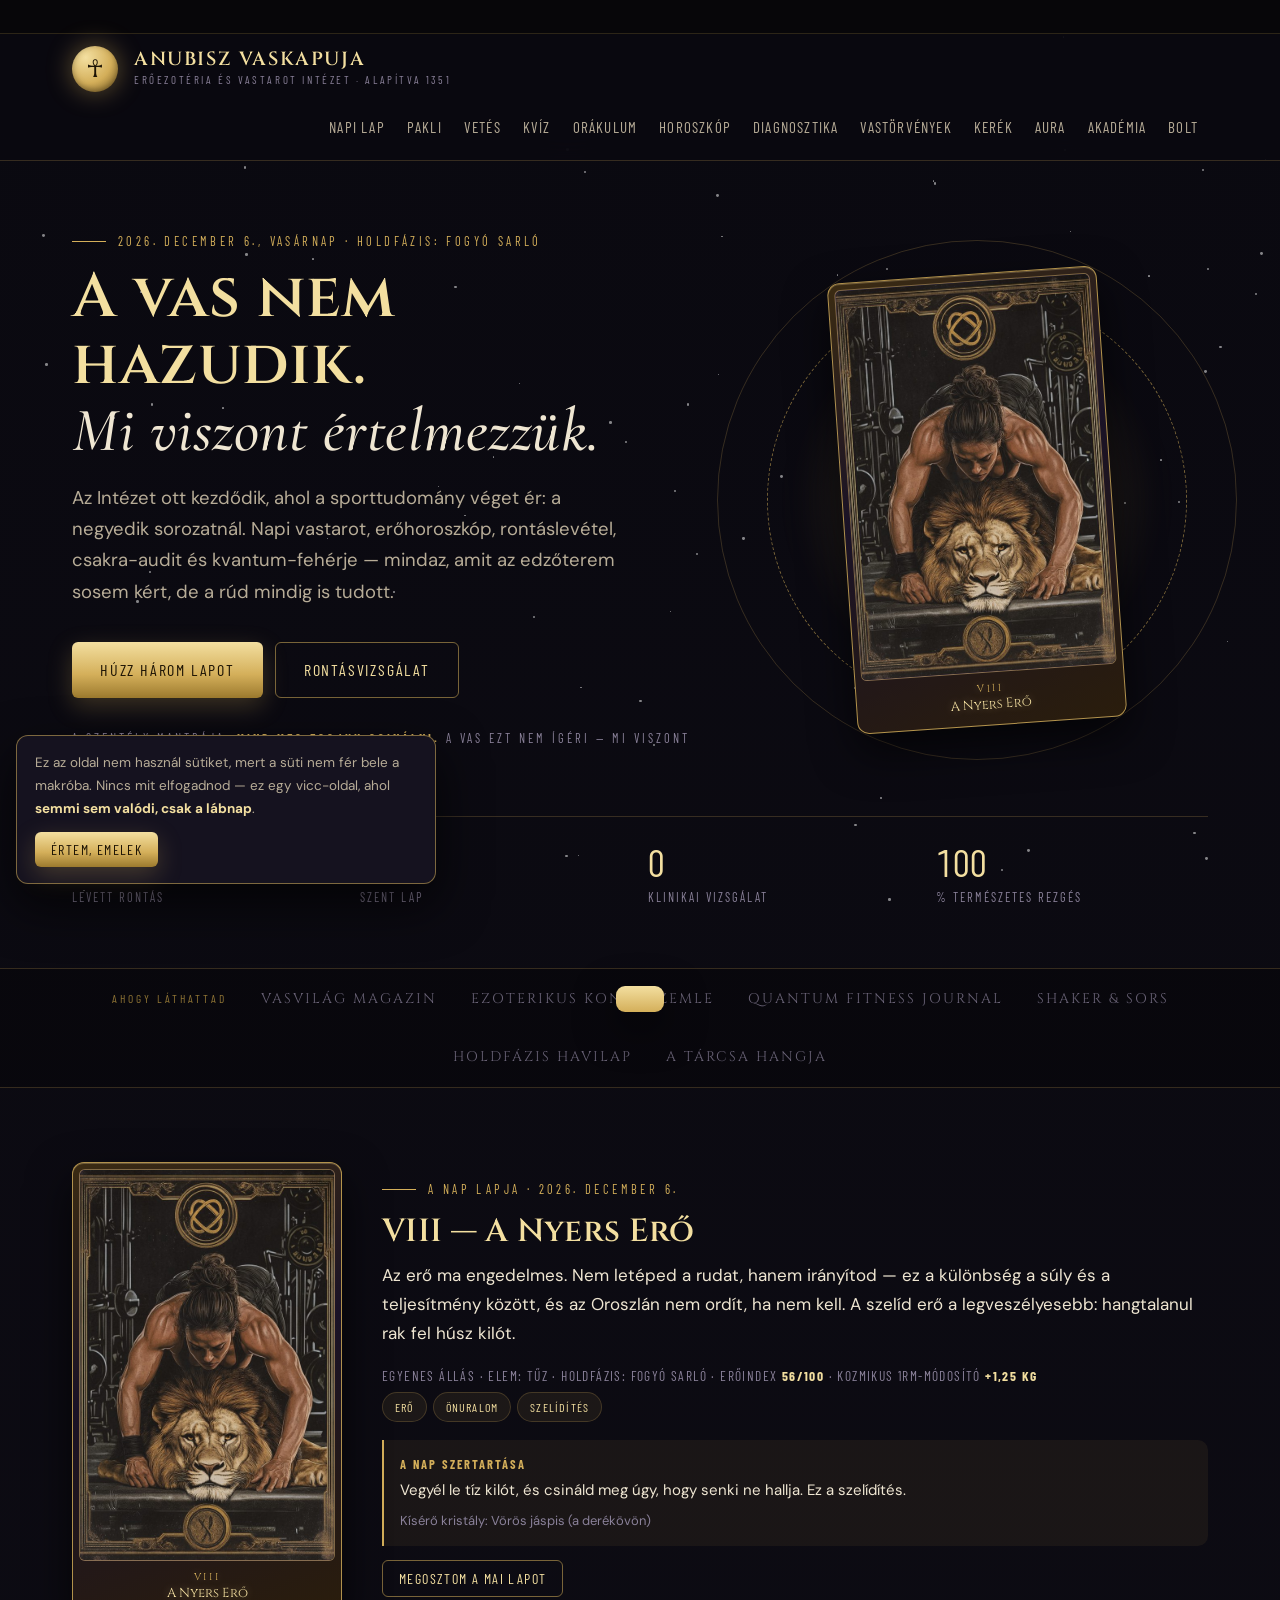
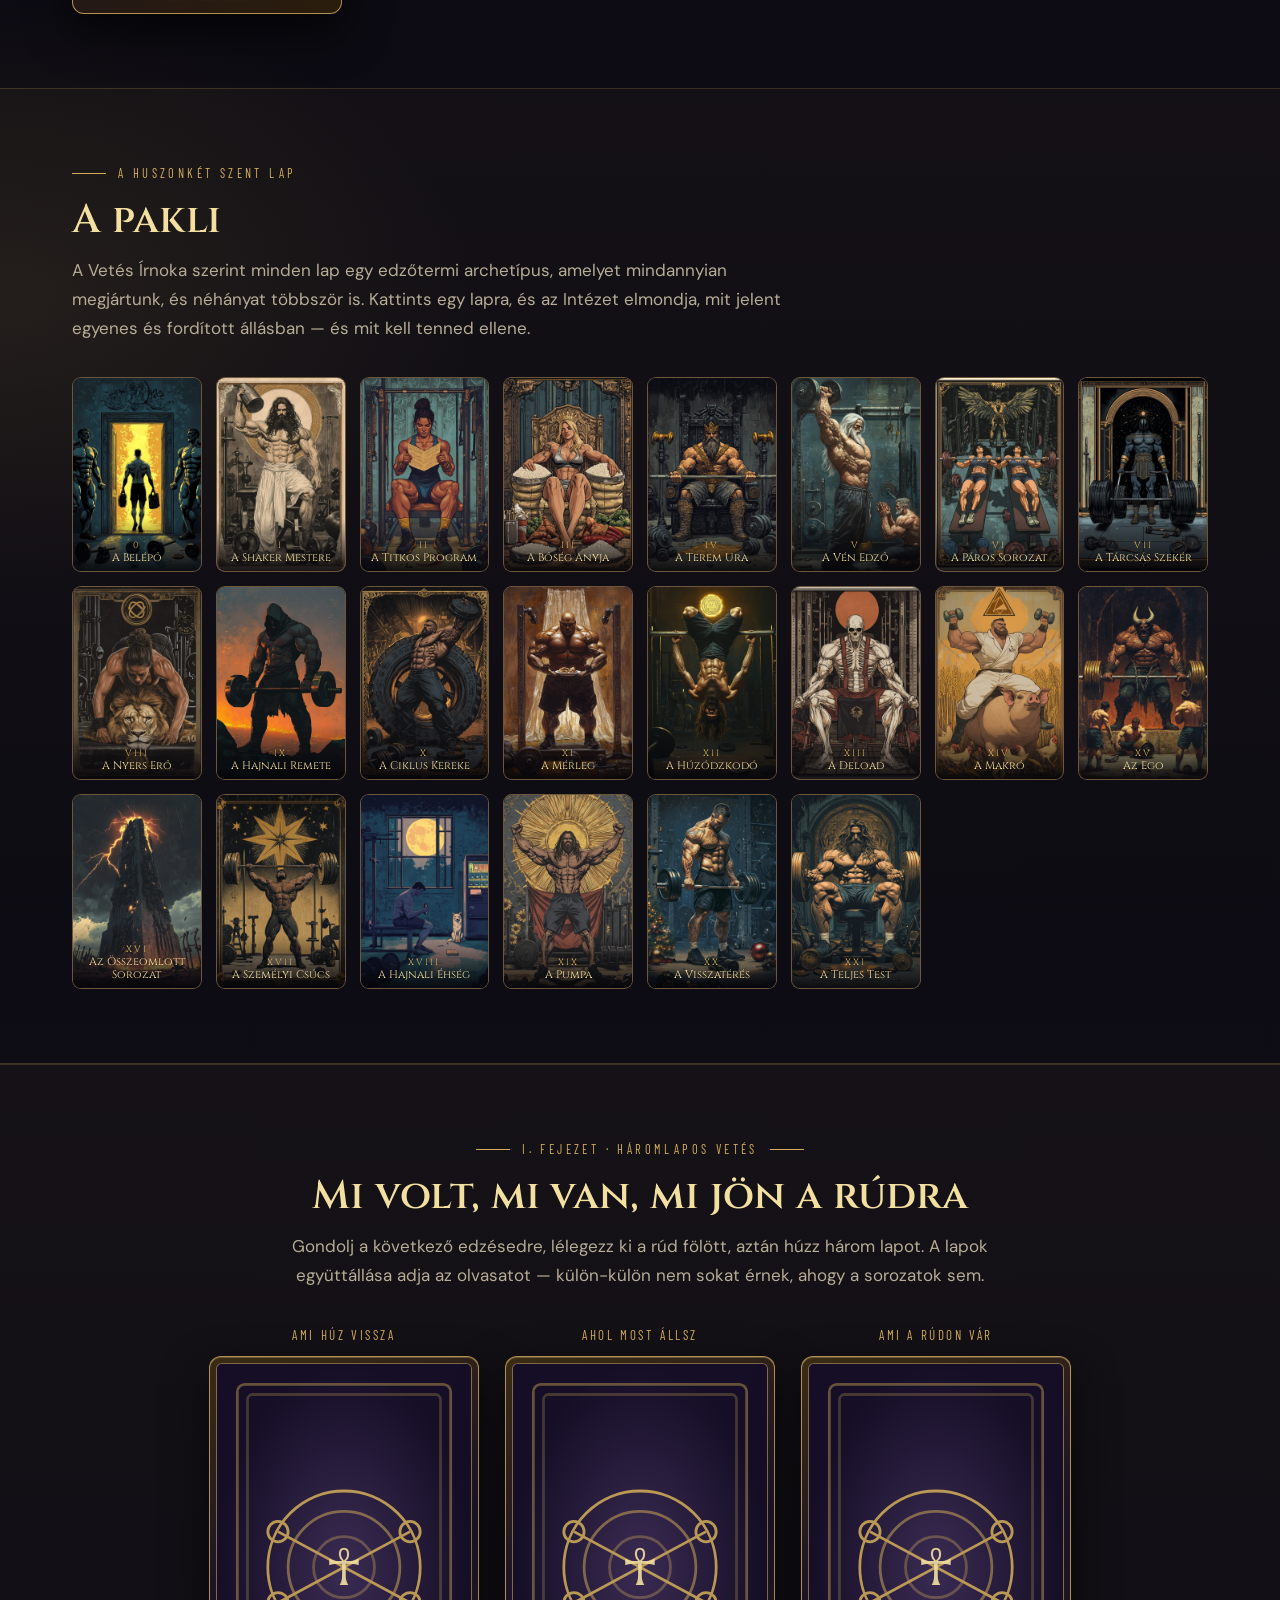
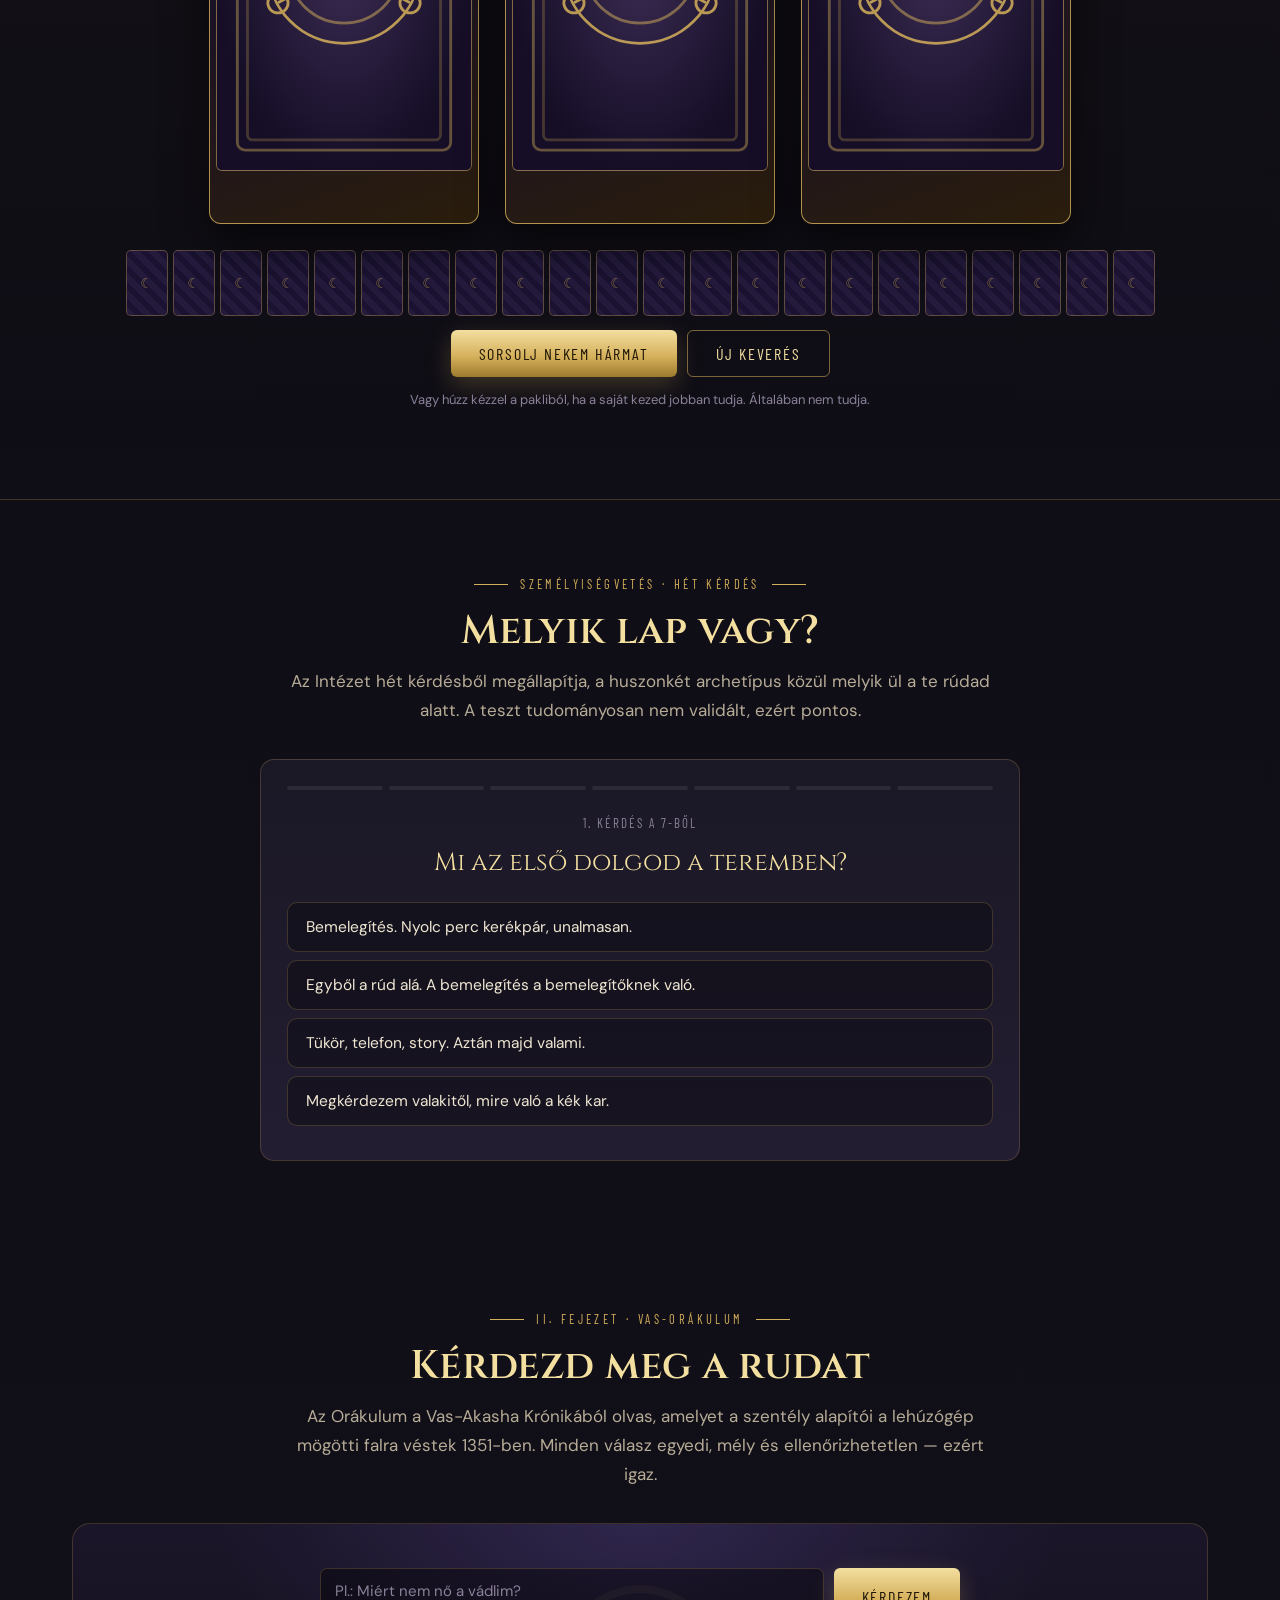
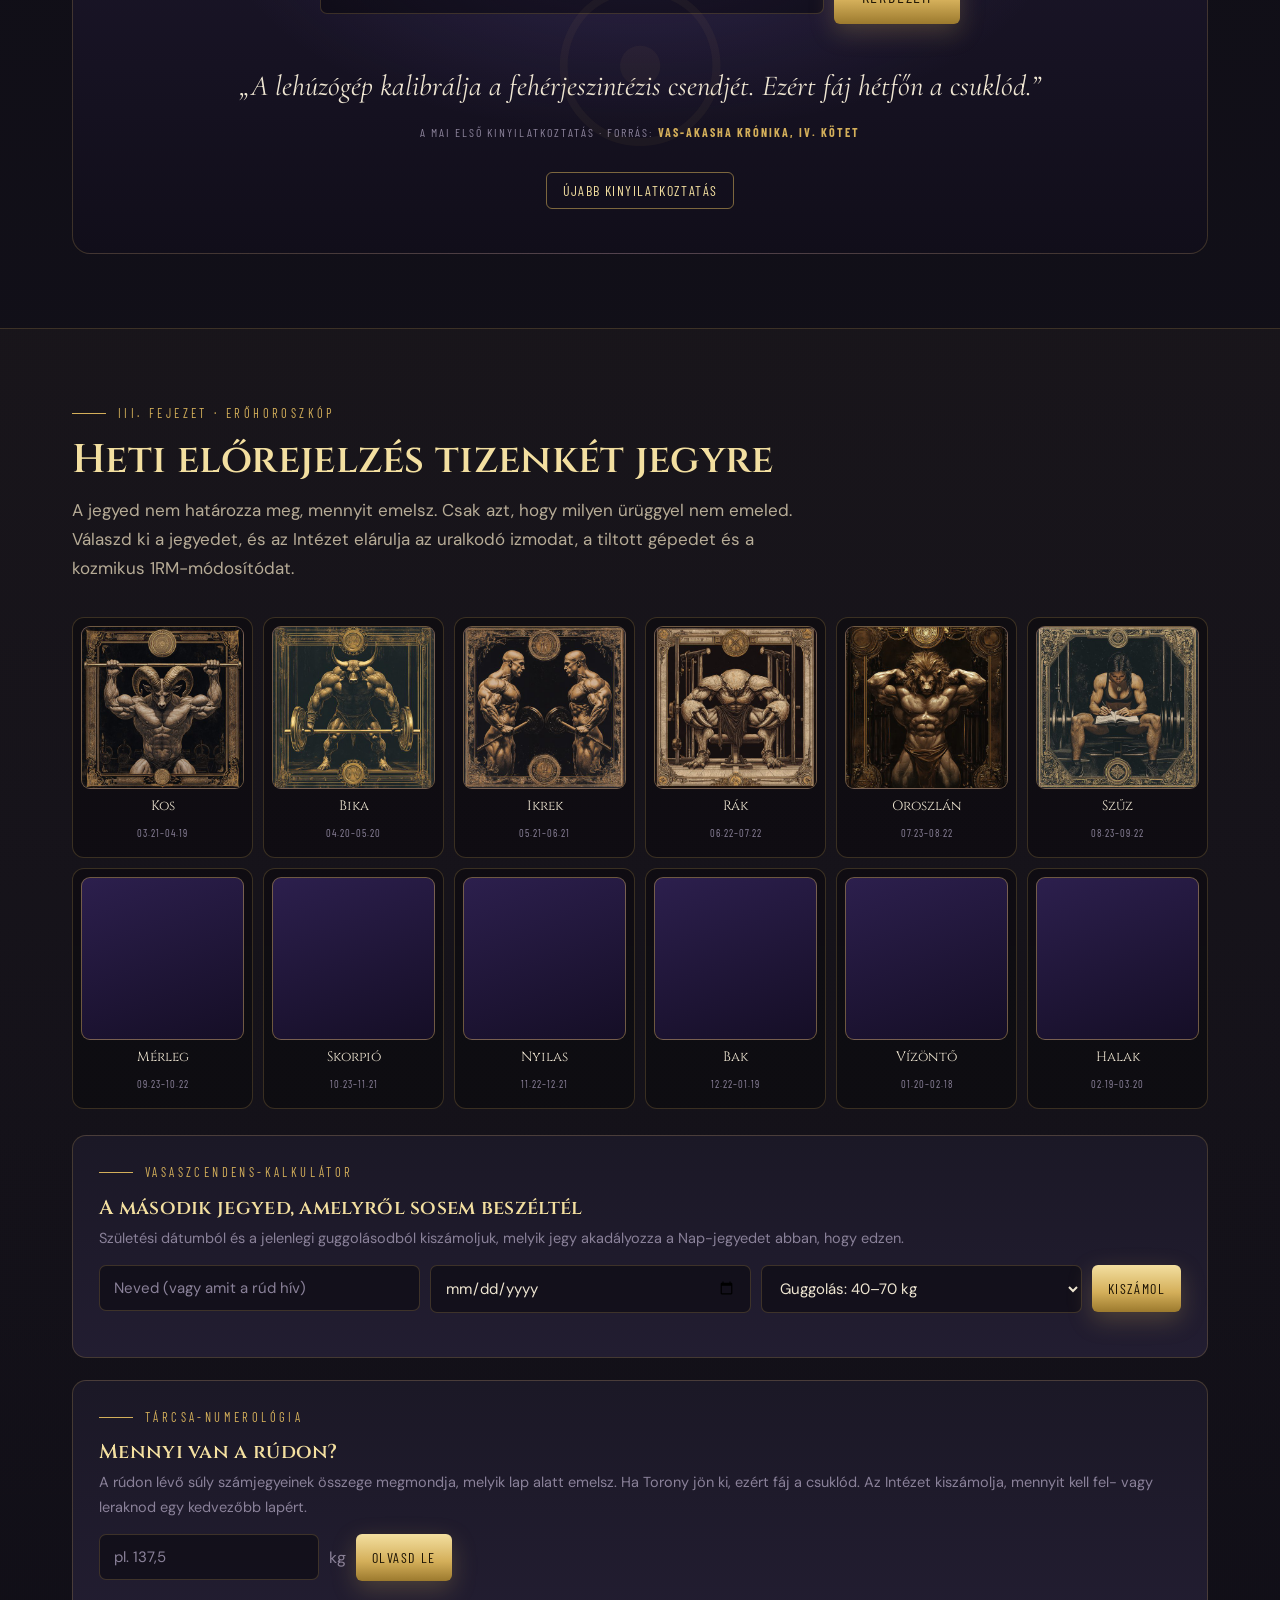
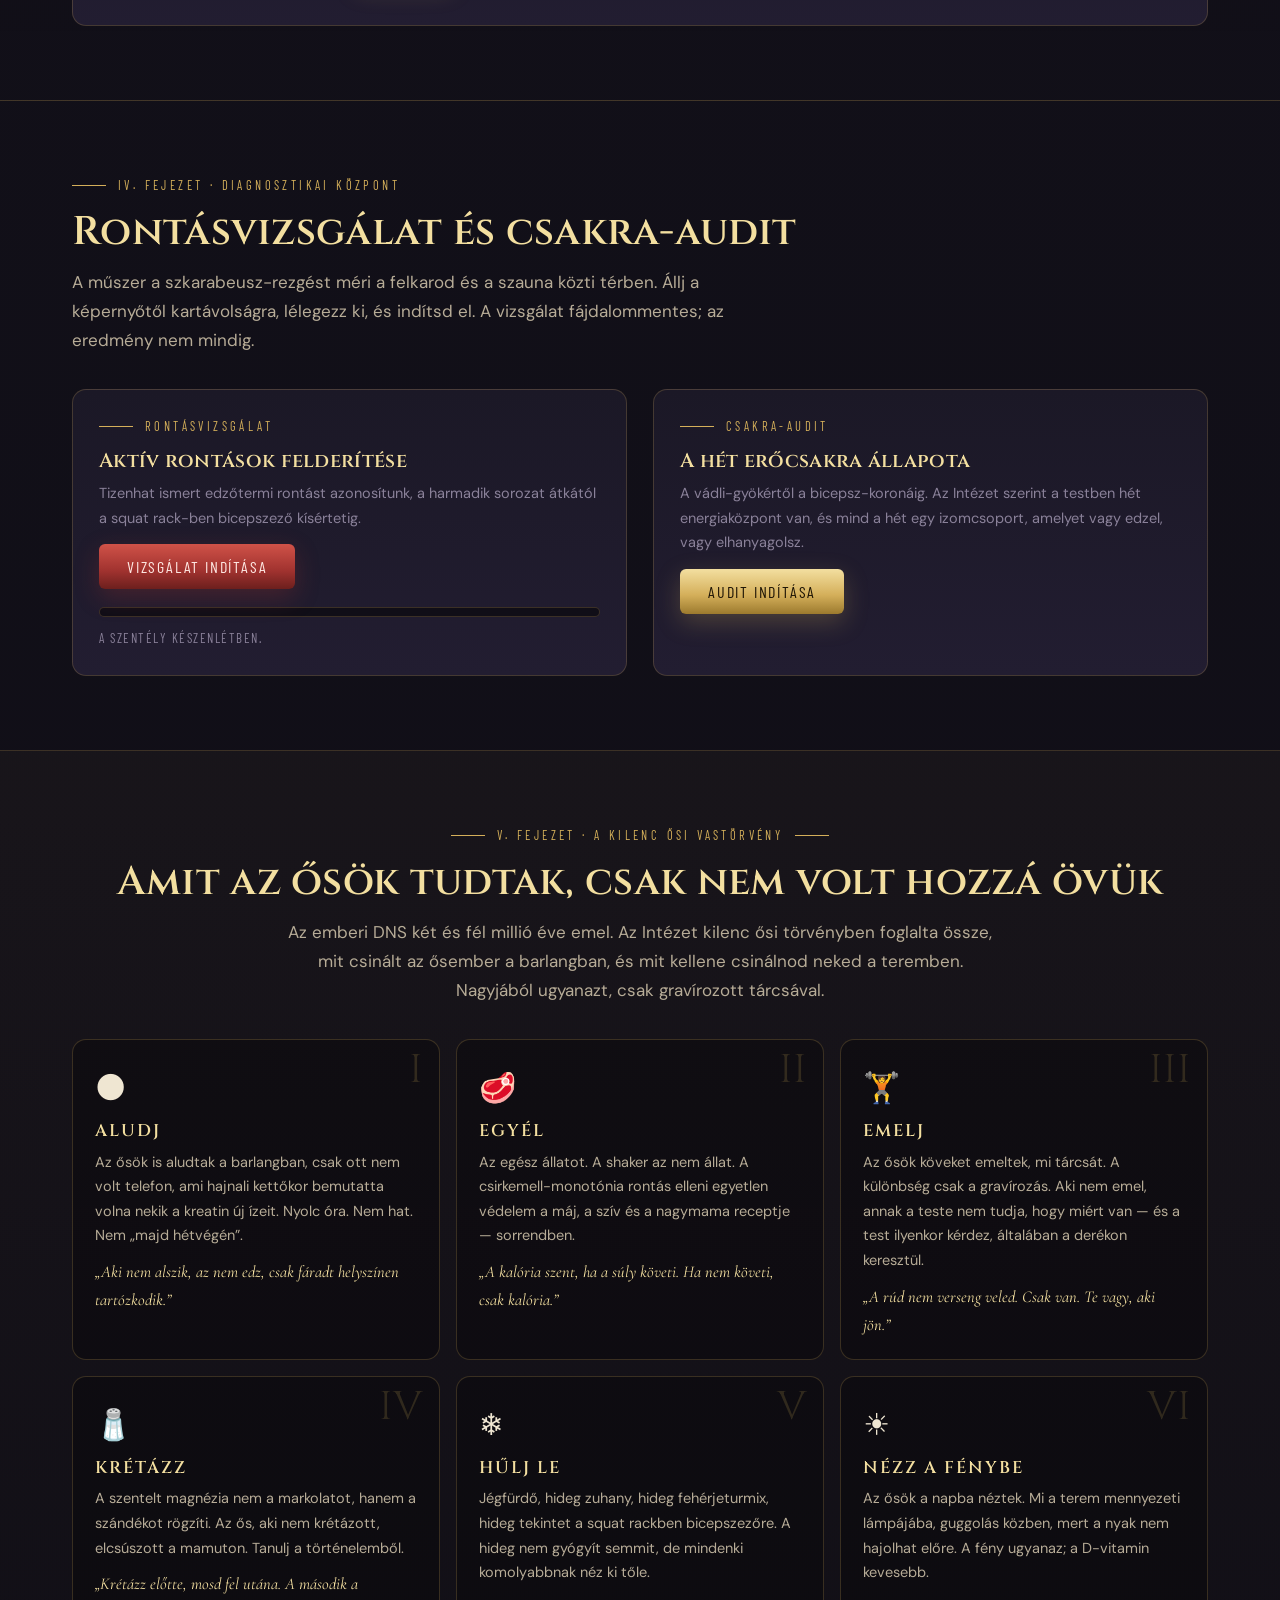
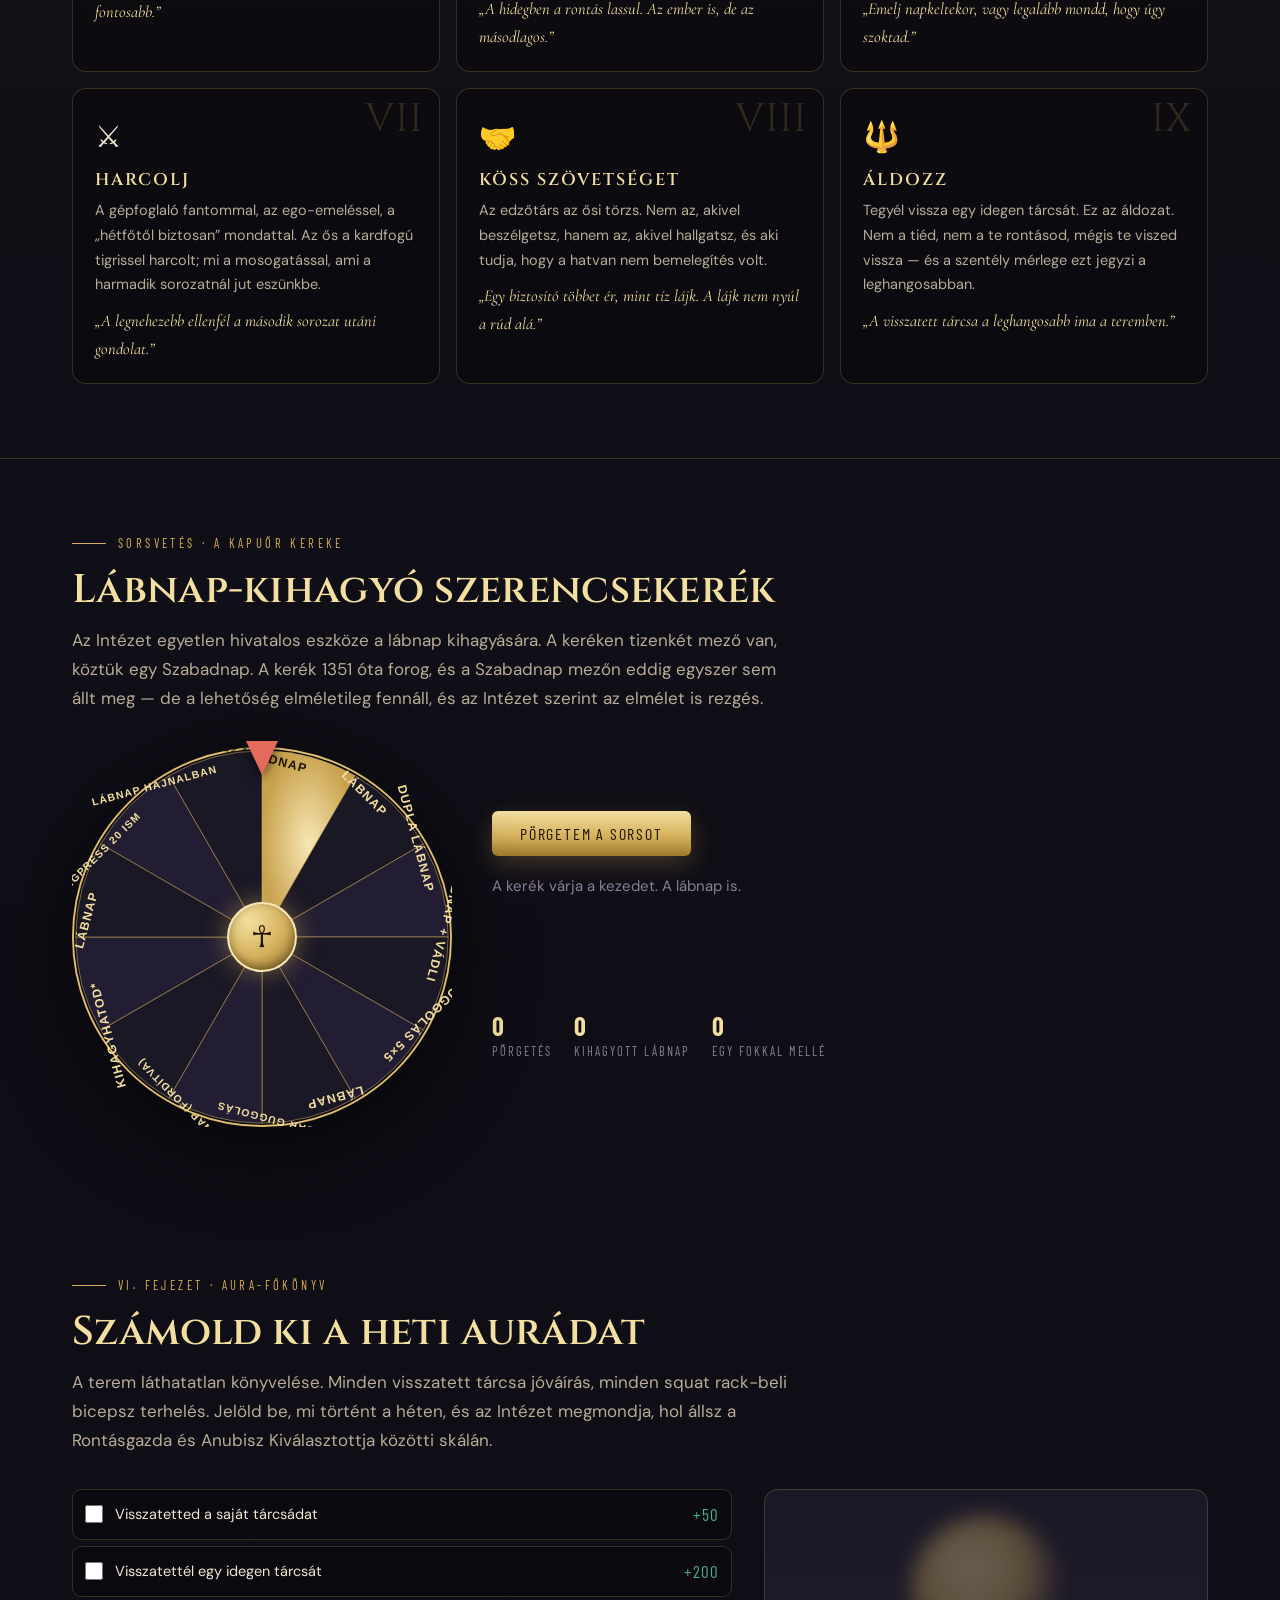
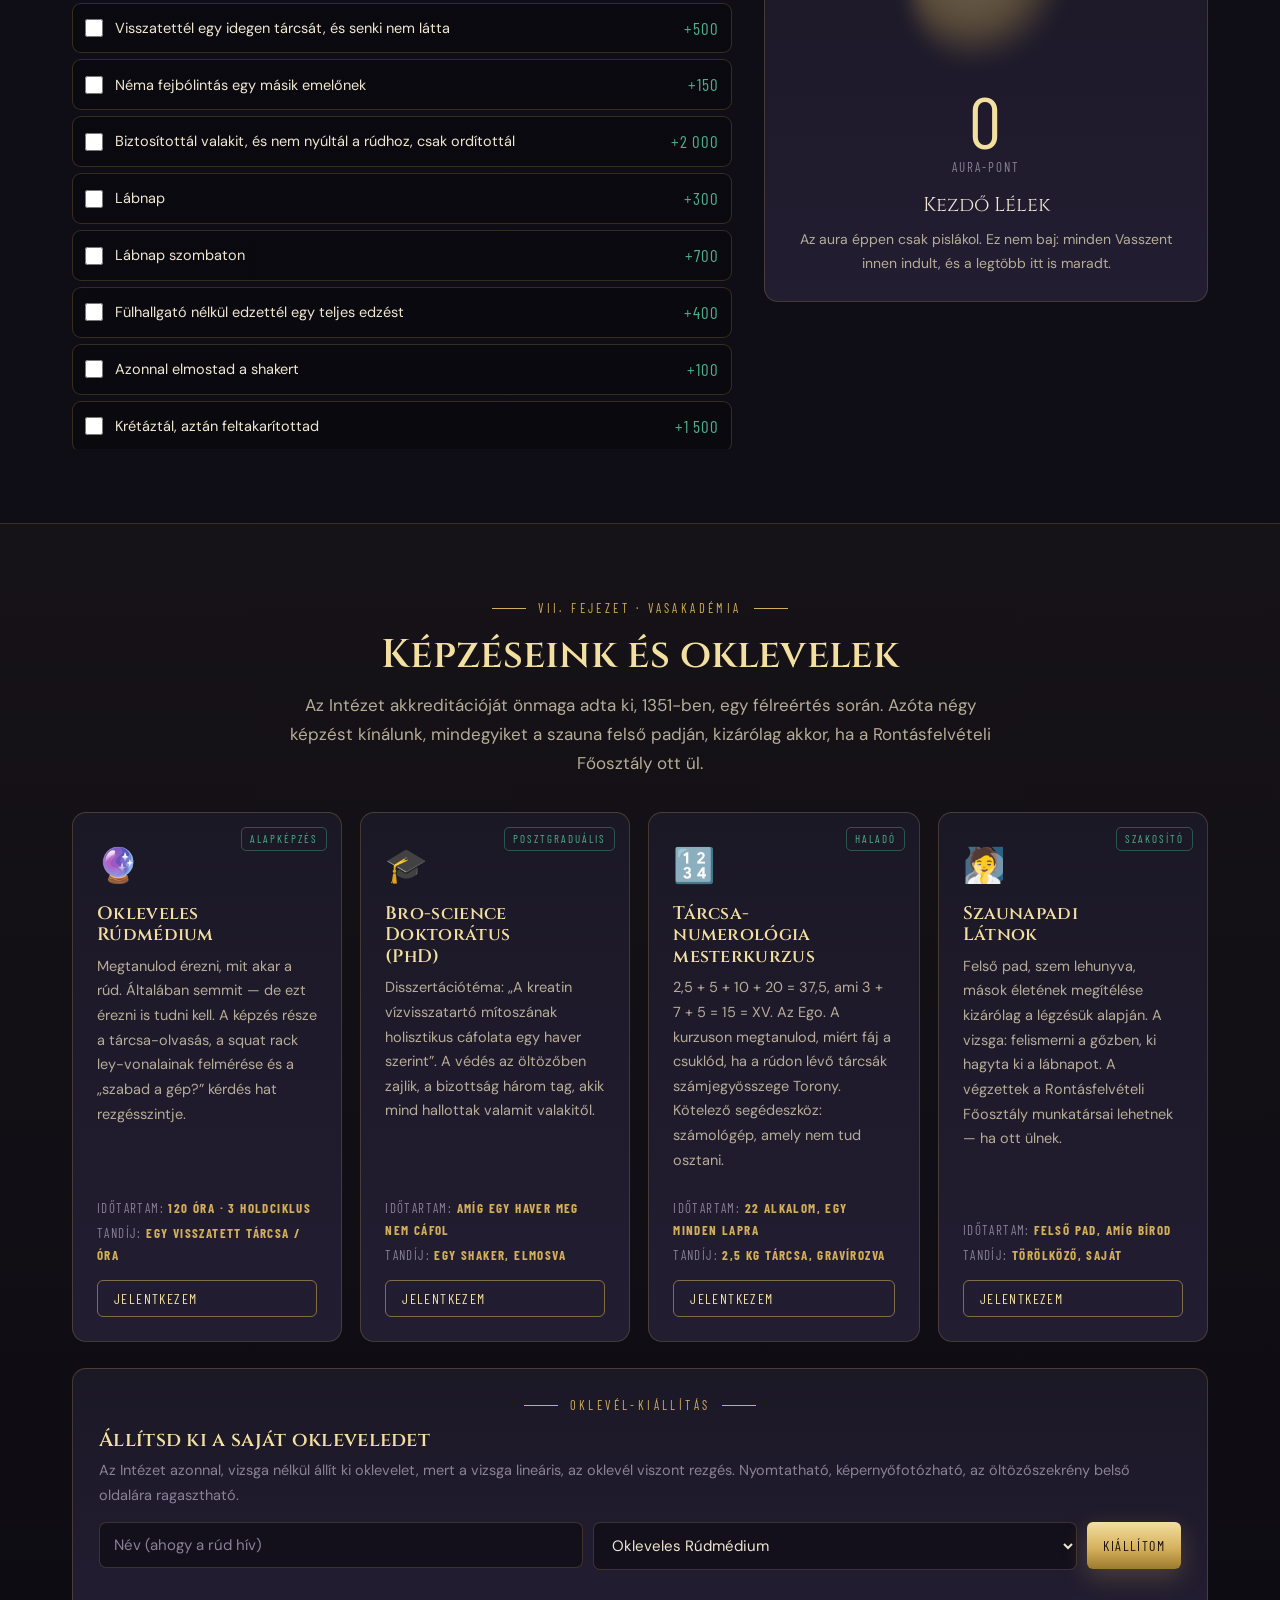
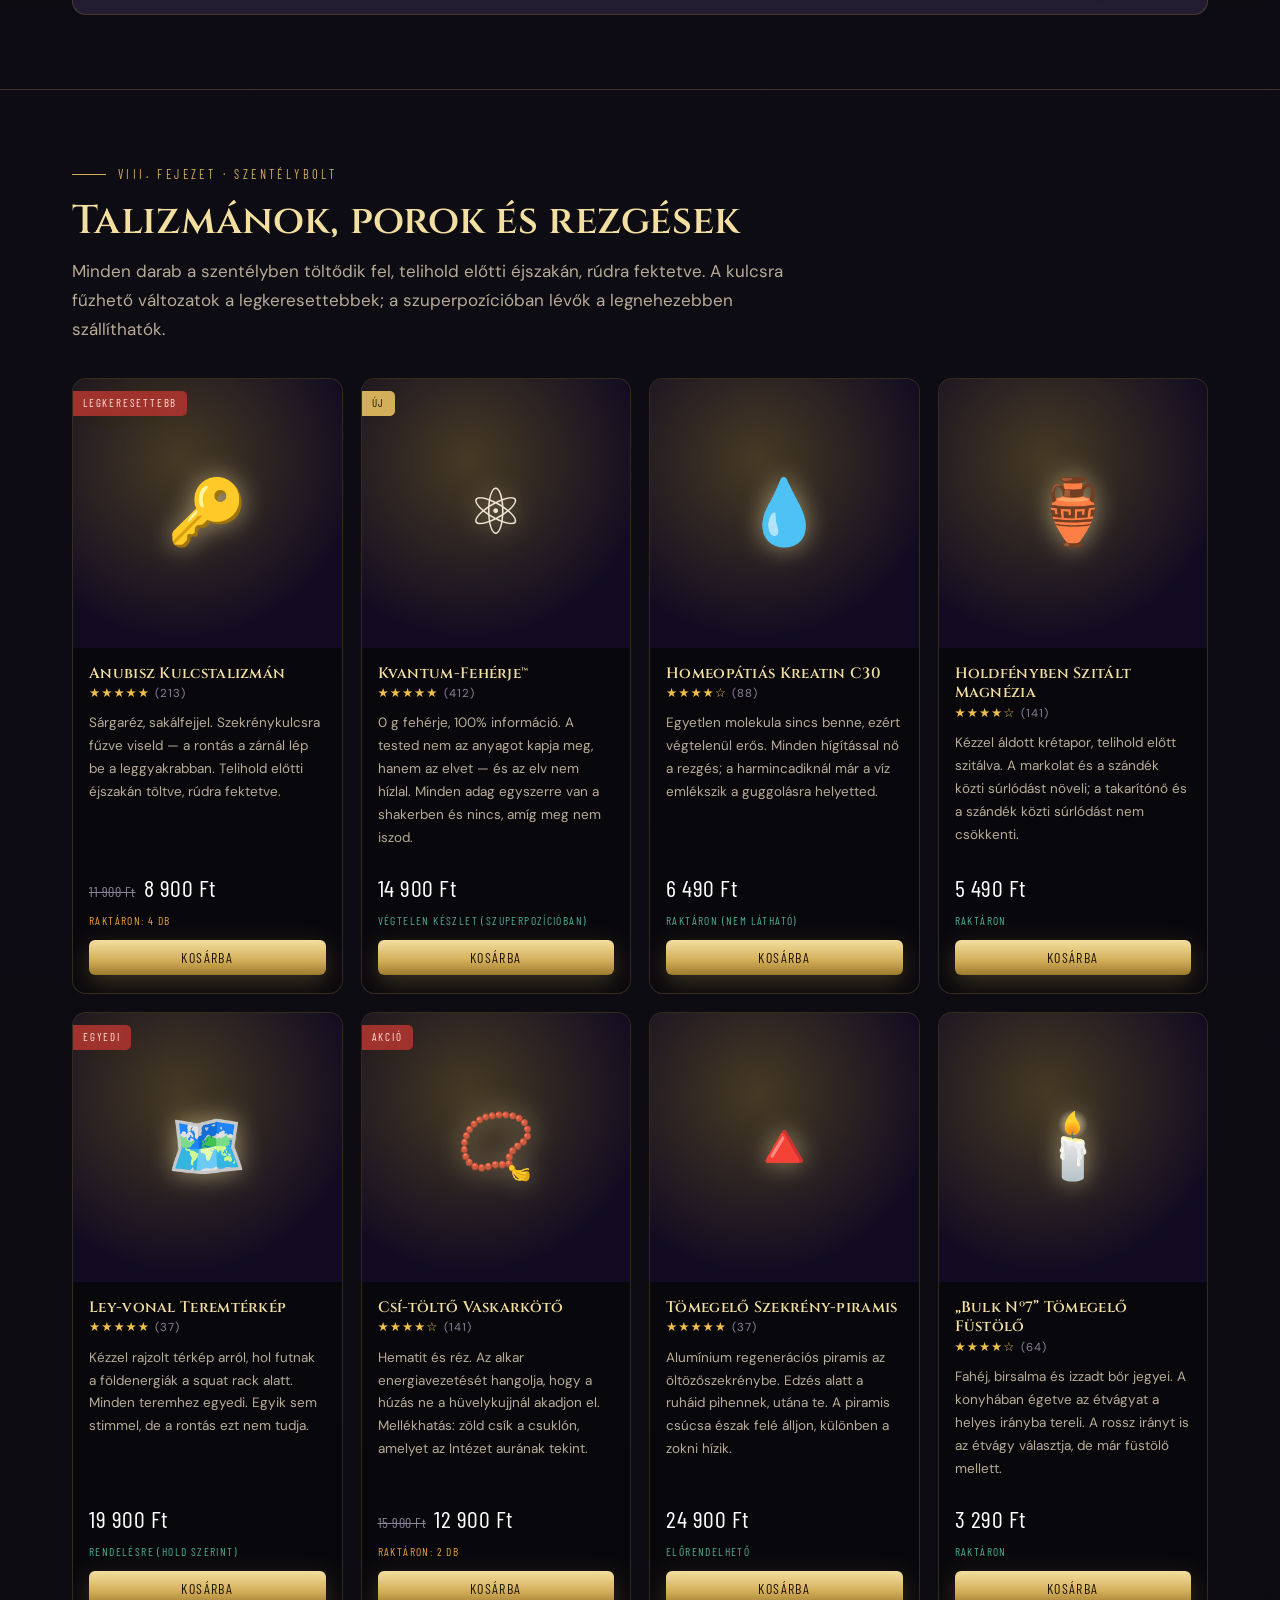
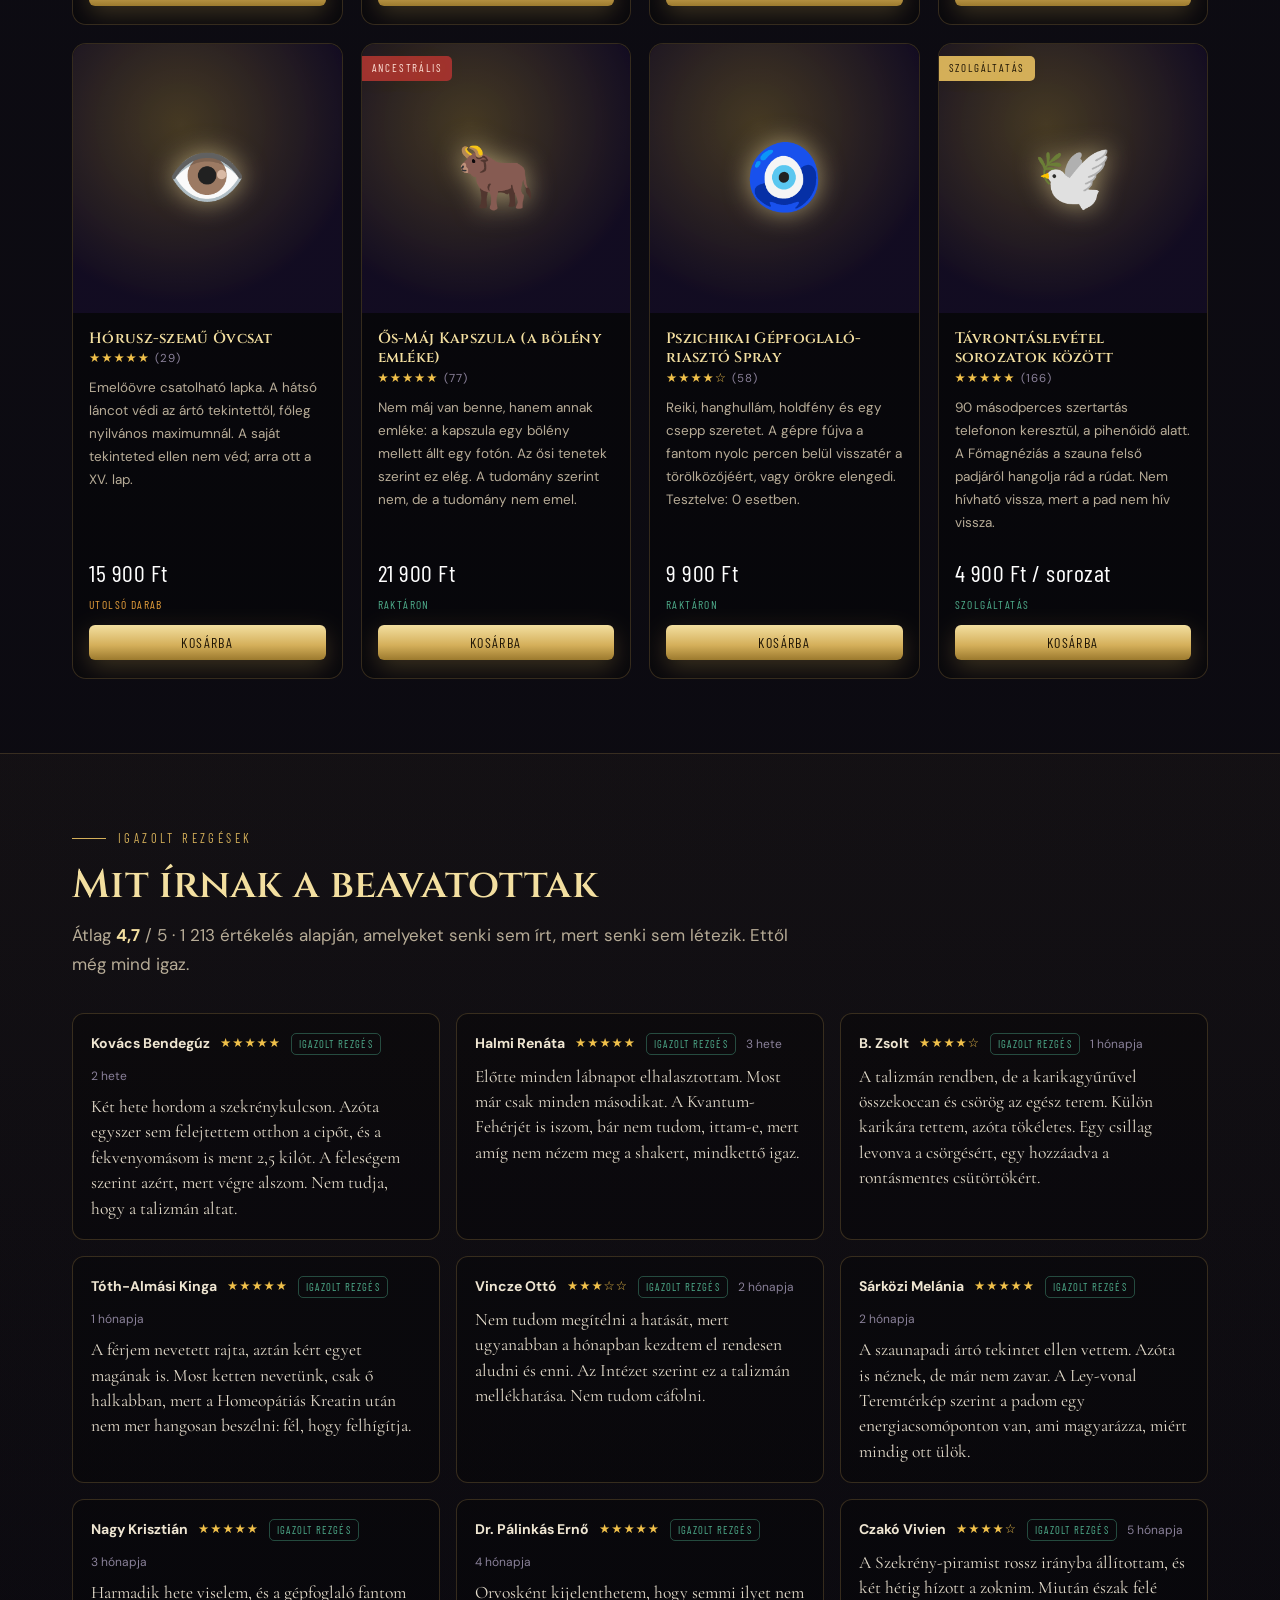
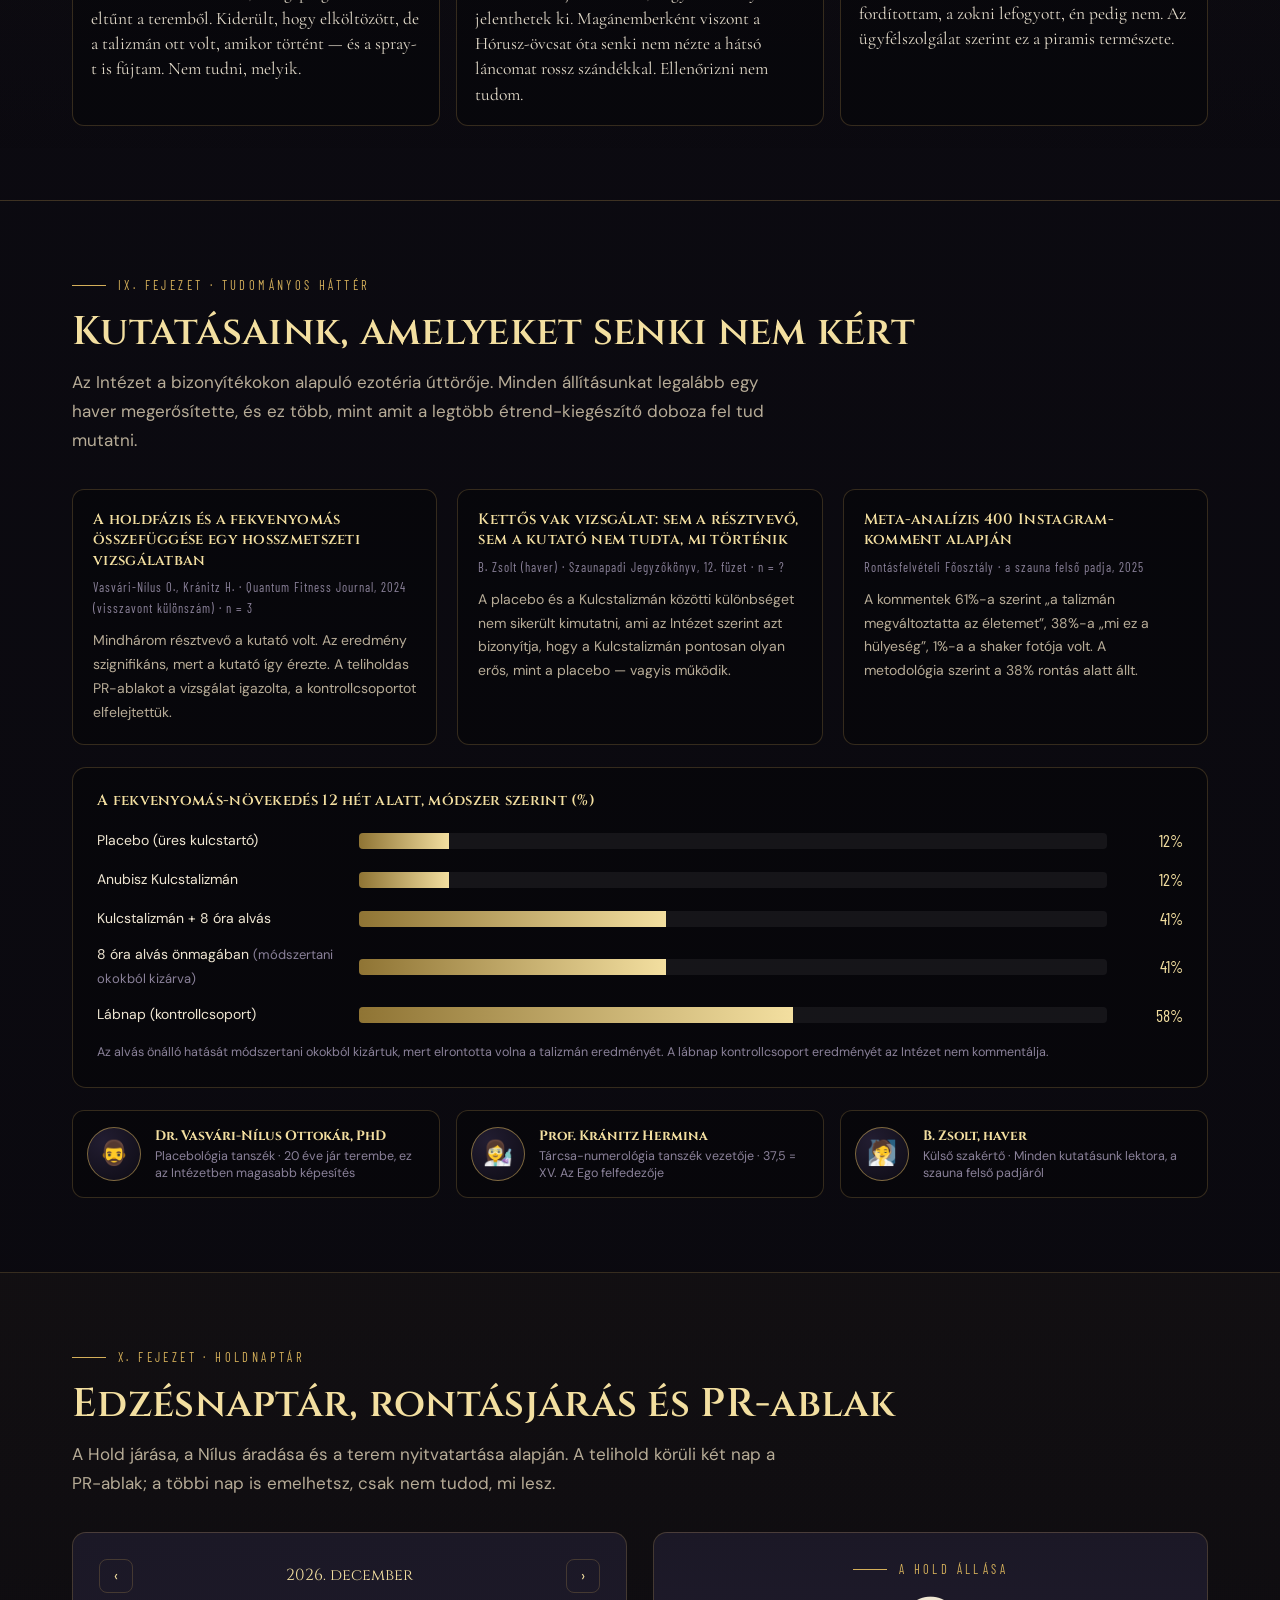
==== commit 74b229ea: "Lábnap-kihagyó szerencsekerék: 12 mező, sosem áll meg a Szabadnapon (egy fokkal mellé / a Kapuőr vis" ====
--- a/index.html
+++ b/index.html
@@ -43,10 +43,10 @@
       <a href="#horoszkop">Horoszkóp</a>
       <a href="#diagnosztika">Diagnosztika</a>
       <a href="#vastorveny">Vastörvények</a>
+      <a href="#kerek">Kerék</a>
       <a href="#aura">Aura</a>
       <a href="#akademia">Akadémia</a>
       <a href="#bolt">Bolt</a>
-      <a href="#tudomany">Tudomány</a>
     </nav>
   </div>
 </header>
@@ -245,6 +245,33 @@
   </div>
 </section>
 
+<!-- LÁBNAP-SZERENCSEKERÉK -->
+<section id="kerek">
+  <div class="wrap">
+    <div class="eyebrow">Sorsvetés · a Kapuőr kereke</div>
+    <h2 class="title">Lábnap-kihagyó szerencsekerék</h2>
+    <p class="lead">Az Intézet egyetlen hivatalos eszköze a lábnap kihagyására. A keréken tizenkét mező van, köztük egy Szabadnap. A kerék 1351 óta forog, és a Szabadnap mezőn eddig egyszer sem állt meg — de a lehetőség elméletileg fennáll, és az Intézet szerint az elmélet is rezgés.</p>
+    <div class="wheelwrap">
+      <div class="wheelbox">
+        <div class="ptr"></div>
+        <svg viewBox="0 0 400 400" id="wheelSvg"><g class="ring" id="wheelRing"></g></svg>
+        <div class="hub">☥</div>
+      </div>
+      <div>
+        <button class="btn" id="spinBtn">Pörgetem a sorsot</button>
+        <div class="wheelout" id="wheelOut" style="margin-top:18px">
+          <p class="mute" style="font-size:15px">A kerék várja a kezedet. A lábnap is.</p>
+        </div>
+        <div class="wheelstat">
+          <div><b id="spinCount">0</b>pörgetés</div>
+          <div><b id="skipCount">0</b>kihagyott lábnap</div>
+          <div><b id="nearCount">0</b>egy fokkal mellé</div>
+        </div>
+      </div>
+    </div>
+  </div>
+</section>
+
 <!-- AURA -->
 <section id="aura">
   <div class="wrap">
--- a/css/style.css
+++ b/css/style.css
@@ -218,11 +218,11 @@
 
 /* ---------- HOROSZKÓP ---------- */
 .zgrid{display:grid;grid-template-columns:repeat(6,1fr);gap:10px}
-.z{cursor:pointer;border:1px solid var(--line);border-radius:12px;padding:16px 8px;text-align:center;background:rgba(0,0,0,.3);
+.z{cursor:pointer;border:1px solid var(--line);border-radius:12px;padding:8px 8px 12px;text-align:center;background:rgba(0,0,0,.3);
   transition:transform .45s var(--spring),background .25s,border-color .25s}
 .z:hover{transform:translateY(-5px);border-color:var(--gold);background:rgba(212,175,90,.1)}
 .z.active{background:linear-gradient(180deg,rgba(212,175,90,.28),rgba(110,88,184,.2));border-color:var(--gold-hi)}
-.z .sym{font-size:28px;display:block;color:var(--gold-hi)}
+.z .sym{font-size:28px;display:block;color:var(--gold-hi)} .z .zpic{display:grid;place-items:center;width:100%;aspect-ratio:1;margin:0 auto 6px;border-radius:9px;overflow:hidden;border:1px solid rgba(212,175,90,.45);background:linear-gradient(160deg,#2c1f4d,#150e26);font-size:30px;color:var(--gold-hi);text-align:center} .z .zpic img{grid-area:1/1;width:100%;height:100%;object-fit:cover;display:block;transition:transform .5s var(--spring)} .z:hover .zpic img{transform:scale(1.06)} .z.active .zpic{border-color:var(--gold-hi);box-shadow:0 0 14px rgba(212,175,90,.35)} .zhead{display:flex;align-items:center;gap:16px;margin-bottom:6px} .zhead h3{margin:0} .zpic-big{flex:0 0 auto;display:grid;place-items:center;width:92px;height:92px;border-radius:12px;overflow:hidden;border:1px solid rgba(212,175,90,.6);background:linear-gradient(160deg,#2c1f4d,#150e26);font-size:44px;color:var(--gold-hi);text-align:center;box-shadow:0 10px 26px rgba(0,0,0,.55)} .zpic-big img{grid-area:1/1;width:100%;height:100%;object-fit:cover;display:block} @media(max-width:640px){.zhead{gap:12px}.zpic-big{width:66px;height:66px;font-size:32px}}
 .z .nm{font-size:13.5px;font-family:var(--disp);display:block;margin-top:4px}
 .z .dt{font-size:10.5px;color:var(--mute);font-family:var(--cond);letter-spacing:1px}
 .zout{margin-top:22px;border:1px solid var(--line);border-radius:14px;padding:26px;background:rgba(0,0,0,.35);display:none}
@@ -421,9 +421,26 @@
 
 .count{font-variant-numeric:tabular-nums}
 
-/* reveal */
-.rv{opacity:0;transform:translateY(18px);transition:opacity .8s var(--ease),transform .8s var(--ease)}
-.rv.in{opacity:1;transform:none}
+/* reveal (csak ha fut a JS) */
+html.js .rv{opacity:0;transform:translateY(18px);transition:opacity .8s var(--ease),transform .8s var(--ease)}
+html.js .rv.in{opacity:1;transform:none}
+
+/* régi böngészők: aspect-ratio nélkül */
+@supports not (aspect-ratio:1/1){
+  .tcard{height:calc(var(--card-w) * 1.675)}
+  .tcard .inner{min-height:calc(var(--card-w) * 1.4)}
+  .gcard{height:auto}
+  .gcard img{height:auto}
+  .pimg{min-height:200px}
+  .day{height:42px}
+  .ch .dot{height:38px}
+}
+/* flex-gap nélküli böngészők */
+@supports not (gap:1px){
+  .hero .cta>*{margin:0 12px 12px 0}
+  .share>*{margin:0 8px 8px 0}
+  .spread>*{margin:0 13px 26px}
+}
 
 /* ---------- RESPONSIVE ---------- */
 @media(max-width:1060px){
@@ -580,3 +597,19 @@
 @media(max-width:900px){.lapbox{grid-template-columns:1fr}.lapbox .pic img{max-height:60vh}.qres{grid-template-columns:1fr;justify-items:center;text-align:center}.certform{grid-template-columns:1fr}}
 @media(max-width:640px){.cert{padding:26px 18px;border-width:8px}.cert .sig{padding-right:0;flex-direction:column}.cert::before{width:60px;height:60px;font-size:40px;right:14px;bottom:60px}.cert .date{position:static;margin-top:16px}.gallery{grid-template-columns:repeat(3,1fr);gap:8px}}
 @media print{body{background:#fff}body>*:not(#certModal){display:none!important}#certModal{display:block!important;position:static;background:none;padding:0}#certModal .box{max-height:none;border:0;box-shadow:none;background:none}#certModal .x,#certModal .certform,#certModal .share{display:none!important}}
+
+/* ---------- LÁBNAP-SZERENCSEKERÉK ---------- */
+.wheelwrap{display:grid;grid-template-columns:auto 1fr;gap:40px;align-items:center}
+.wheelbox{position:relative;width:min(380px,86vw);margin:0 auto}
+.wheelbox svg{width:100%;height:auto;display:block;filter:drop-shadow(0 20px 40px rgba(0,0,0,.6))}
+.wheelbox .ring{transform-origin:50% 50%;transition:transform 5.2s cubic-bezier(.12,.7,.1,1)}
+.wheelbox .ring.nudge{transition:transform .35s cubic-bezier(.34,1.56,.64,1)}
+.wheelbox .ptr{position:absolute;top:-6px;left:50%;transform:translateX(-50%);width:0;height:0;border-left:16px solid transparent;border-right:16px solid transparent;border-top:34px solid var(--blood-hi);filter:drop-shadow(0 4px 6px rgba(0,0,0,.6));z-index:3}
+.wheelbox .hub{position:absolute;top:50%;left:50%;transform:translate(-50%,-50%);width:70px;height:70px;border-radius:50%;display:grid;place-items:center;font-size:30px;color:#1d1405;
+  background:radial-gradient(circle at 30% 25%,var(--gold-hi),var(--gold) 55%,#7d5f22);box-shadow:0 0 24px rgba(212,175,90,.5),inset 0 -3px 8px rgba(0,0,0,.35);z-index:2;border:2px solid #f7e7b5}
+.wheelout{min-height:120px}
+.wheelout .res{font-family:var(--disp);font-size:clamp(22px,3vw,32px);color:var(--gold-hi);margin:6px 0 8px}
+.wheelout .res.free{color:var(--jade)}
+.wheelstat{display:flex;gap:22px;flex-wrap:wrap;margin-top:18px;font-family:var(--cond);letter-spacing:2px;text-transform:uppercase;font-size:12.5px;color:var(--mute)}
+.wheelstat b{display:block;font-size:26px;color:var(--gold-hi);letter-spacing:1px;line-height:1.1}
+@media(max-width:900px){.wheelwrap{grid-template-columns:1fr;text-align:center}.wheelstat{justify-content:center}}
